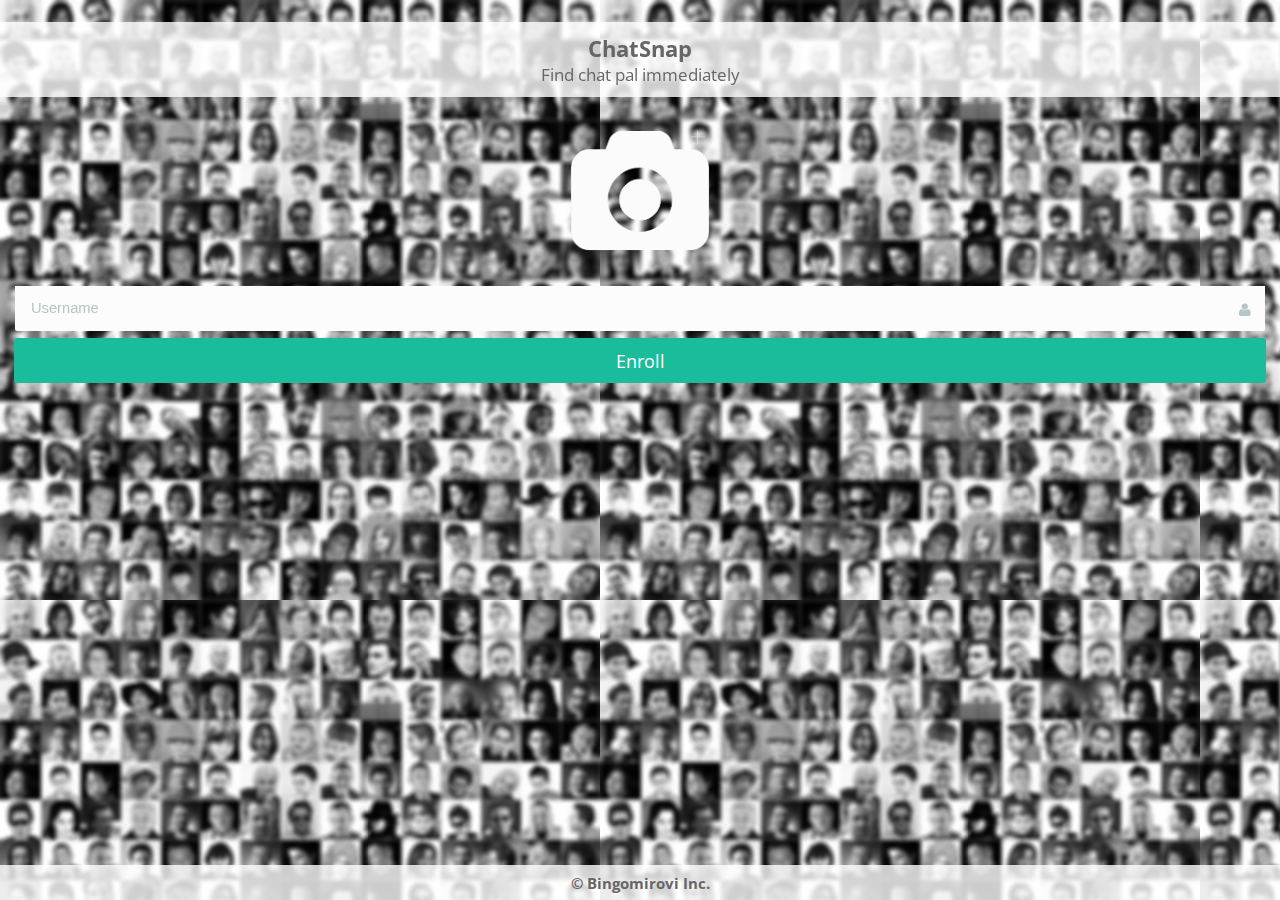
==== PhotoChatRoll/index.html @ da9abb44 "Clean up" ====
<!DOCTYPE html>
<html>

<head>
    <title></title>
    <meta charset="utf-8" />
    <script src="cordova.js"></script>
    <script src="kendo/js/jquery.min.js"></script>
    <!-- ORTC -->
	<script type="text/javascript" src="http://dfdbz2tdq3k01.cloudfront.net/js/2.1.0/ortc.js"></script>
    <script src="kendo/js/kendo.all.min.js"></script>
    <script src="scripts/app/settings.js" type="text/javascript"></script>
    <script src="scripts/lib/everlive.all.min.js"></script>
    <script src="scripts/app/app.js" type="text/javascript"></script>
    <script src="scripts/app/analytics-monitor.js"></script>
    <script src="scripts/app/enroll.js" type="text/javascript"></script>
    <script src="scripts/app/participants.js" type="text/javascript"></script>
    <script src="scripts/app/messages.js" type="text/javascript"></script>
    <script src="scripts/app/camera-upload.js" type="text/javascript"></script>
    <script src="scripts/app/rollette.js" type="text/javascript"></script>

    <script src="scripts/app/jquery.countdown.js" type="text/javascript" charset="utf-8"></script>
    <script src="scripts/lib/jquery.autogrow-min.js" type="text/javascript" charset="utf-8"></script>
   
    <link href="//fonts.googleapis.com/css?family=Open+Sans:400,600,300,700,800" rel="stylesheet" type="text/css" />
    <link rel="stylesheet" href="assets/font-awesome-4.2.0/css/font-awesome.min.css">
    
    <link href="kendo/styles/kendo.common.min.css" rel="stylesheet" />
    <link href="kendo/styles/kendo.flat.min.css" rel="stylesheet" />
    <link href="kendo/styles/kendo.mobile.flat.min.css" rel="stylesheet" />
    
    <link href="styles/main.css" rel="stylesheet" />
</head>

<body id="friendsApp">
    <div data-role="layout" data-id="default">
        <!--View content will render here-->
    </div>
    <!--WELCOME VIEW -->
    <div data-role="view" id="welcome" data-layout="default" class="welcome-scrn form-view" data-model="app.Enroll">
        <div data-role="header"></div>

        <h2 class="app-name center-text">
                ChatSnap <small>Find chat pal immediately</small>
        </h2>
        <form id="login-form">
            <div id="action-area">

                <a><img id="capturePhotoButton" src="styles/images/camera-icon.png"/></a> 

            </div>
            <br />
            <ul data-role="listview" data-style="inset">
                <li class="username">
                    <input type="text" id="username" placeholder="Username" />
                </li>
                 <!--
                <li class="intention">
                    <input data-role="dropdownlist" placeholder="Intention" data-text-field="Intention" data-value-field="IntentionID" data-bind="source:Intentions" />
                </li>
                <li class="distance">
                    <input data-role="dropdownlist" data-text-field="Distance" data-value-field="DistanceID" data-bind="source:Distances" />
                </li>-->
            </ul>
        </form>
        <ol class="group-wrp">
            <li>
                <span id="login" data-role="touch" data-bind="events: { tap: enroll }">
                        <a data-role="button" class="btn btn-login">Enroll</a>
                    </span>
            </li>
            <!--li class="signup">
                <a data-role="button" href="views/signupView.html" class="btn-signup">Don't have an account?</a>
                </li>-->
        </ol>
        <div data-role="footer" class="TradeMark">
            <p>
                &copy; <span data-bind="text: getYear"></span> Bingomirovi Inc.
            </p>
        </div>
    </div>
</body>

</html>
---- PhotoChatRoll/kendo/styles/kendo.common.min.css ----
/*
* Kendo UI v2014.1.624 (http://www.telerik.com/kendo-ui)
* Copyright 2014 Telerik AD. All rights reserved.
*
* Kendo UI commercial licenses may be obtained at
* http://www.telerik.com/purchase/license-agreement/kendo-ui-complete
* If you do not own a commercial license, this file shall be governed by the trial license terms.
*/
.fake{color:red}.k-reset{margin:0;padding:0;border:0;outline:0;text-decoration:none;font-size:100%;list-style:none}.k-floatwrap:after,.k-slider-items:after,.k-grid-toolbar:after{content:"";display:block;clear:both;visibility:hidden;height:0;overflow:hidden}.k-floatwrap,.k-slider-items,.k-grid-toolbar{display:inline-block}.k-floatwrap,.k-slider-items,.k-grid-toolbar{display:block}.k-block,.k-button,.k-header,.k-grid-header,.k-toolbar,.k-grouping-header,.k-tooltip,.k-pager-wrap,.k-tabstrip-items .k-item,.k-link.k-state-hover,.k-textbox,.k-textbox:hover,.k-autocomplete,.k-dropdown-wrap,.k-picker-wrap,.k-numeric-wrap,.k-autocomplete.k-state-hover,.k-dropdown-wrap.k-state-hover,.k-picker-wrap.k-state-hover,.k-numeric-wrap.k-state-hover,.k-draghandle{background-repeat:repeat;background-position:0 center}.k-link:hover{text-decoration:none}.k-state-highlight>.k-link{color:inherit}.k-textbox>input,.k-input[type="text"],.k-input[type="number"],.k-textbox,.k-picker-wrap .k-input,.k-button{font-size:100%;font-family:inherit;border-style:solid;border-width:1px;-webkit-appearance:none}.k-widget,.k-block,.k-inline-block,.k-draghandle{border-style:solid;border-width:1px;-webkit-appearance:none}.k-block,.k-widget{line-height:normal;outline:0}.k-block{padding:2px}.k-button{display:inline-block;margin:0;padding:2px 7px 2px;font-family:inherit;line-height:1.66em;text-align:center;cursor:pointer;text-decoration:none}.k-button[disabled],.k-button.k-state-disabled,.k-state-disabled .k-button,.k-state-disabled .k-button:hover,.k-button.k-state-disabled:hover,.k-state-disabled .k-button:active,.k-button.k-state-disabled:active{cursor:default}.k-ie7 .k-button{line-height:normal}a.k-button{-khtml-user-select:none;-webkit-user-select:none;-moz-user-select:-moz-none;-ms-user-select:none;user-select:none;text-decoration:none}.k-ff input.k-button{padding-bottom:.37em;padding-top:.37em}.k-ie7 .k-button{overflow:visible;margin-right:4px}.k-ie7 a.k-button{line-height:1.6;padding-left:7px;padding-right:7px}.k-ie7 .k-slider a.k-button{height:22px;line-height:22px;padding:0}.k-ie7 .k-button-expand{margin-left:0;margin-right:0}button.k-button::-moz-focus-inner,input.k-button::-moz-focus-inner{padding:0;border:0}a.k-button-expand{display:block}button.k-button-expand,input[type="submit"].k-button-expand,input[type="button"].k-button-expand,input[type="reset"].k-button-expand{width:100%}body .k-button-icon{padding-left:4px;padding-right:4px}.k-ie7 a.k-button-icon{padding-left:5px;padding-right:5px}.k-button-icontext{padding-right:8px;overflow:visible}.k-button-icontext .k-icon,.k-button-icontext .k-image{margin-right:.2rem;margin-left:-0.2rem}.k-ie8 .k-button-icontext .k-icon,.k-ie8 .k-button-icontext .k-image{margin-right:3px;margin-left:-3px}.k-button.k-button-icontext .k-icon,.k-button.k-button-icontext .k-image{vertical-align:text-top}html body .k-button-bare{background:none!important;color:inherit;border-width:0}html body .k-button-bare.k-upload-button:hover{color:inherit}.k-link{cursor:pointer;outline:0;text-decoration:none}.k-grid-header span.k-link{cursor:default}.k-state-disabled,.k-state-disabled .k-link,.k-state-disabled .k-icon,.k-state-disabled .k-button,.k-state-disabled .k-draghandle,.k-state-disabled .k-upload-button input{cursor:default!important;outline:0}@media print{.k-state-disabled,.k-state-disabled .k-input{opacity:1!important}}.k-state-error{border-style:ridge}.k-state-empty{font-style:italic}.k-icon,.k-sprite,.k-button-group .k-tool-icon{display:inline-block;width:16px;height:16px;overflow:hidden;background-repeat:no-repeat;font-size:0;line-height:0;text-align:center;-ms-high-contrast-adjust:none}.k-ie8 .k-icon,.k-ie8 .k-sprite,.k-ie8 .k-button-group .k-tool-icon{vertical-align:middle}:root *>.k-icon,:root *>.k-sprite,:root *>.k-button-group .k-tool-icon{vertical-align:middle}.k-icon,.k-sprite{background-color:transparent}.k-ie7 .k-icon,.k-ie7 .k-sprite{text-indent:0}.k-numerictextbox .k-select .k-link span.k-i-arrow-n{background-position:0 -3px}.k-numerictextbox .k-select .k-link span.k-i-arrow-s{background-position:0 -35px}.k-state-selected .k-i-arrow-n{background-position:-16px 0}.k-link:not(.k-state-disabled):hover>.k-state-selected .k-i-arrow-n,.k-state-hover>.k-state-selected .k-i-arrow-n,.k-state-hover>*>.k-state-selected .k-i-arrow-n,.k-button:hover .k-state-selected .k-i-arrow-n,.k-textbox:hover .k-state-selected .k-i-arrow-n,.k-button:active .k-state-selected .k-i-arrow-n{background-position:-32px 0}.k-numerictextbox .k-link.k-state-selected span.k-i-arrow-n,.k-numerictextbox .k-state-hover .k-link span.k-i-arrow-n{background-position:-16px -3px}.k-state-selected .k-i-arrow-s{background-position:-16px -32px}.k-link:not(.k-state-disabled):hover>.k-state-selected .k-i-arrow-s,.k-state-hover>.k-state-selected .k-i-arrow-s,.k-state-hover>*>.k-state-selected .k-i-arrow-s,.k-button:hover .k-state-selected .k-i-arrow-s,.k-textbox:hover .k-state-selected .k-i-arrow-s,.k-button:active .k-state-selected .k-i-arrow-s{background-position:-32px -32px}.k-numerictextbox .k-link.k-state-selected span.k-i-arrow-s,.k-numerictextbox .k-state-hover .k-link span.k-i-arrow-s{background-position:-16px -35px}.k-grid-header .k-link:hover span.k-i-arrow-n{background-position:0 0}.k-grid-header .k-link:hover span.k-i-arrow-s{background-position:0 -32px}.k-group-indicator .k-link:hover span.k-si-arrow-n{background-position:0 -129px}.k-group-indicator .k-link:hover span.k-si-arrow-s{background-position:0 -159px}.k-group-indicator .k-button:hover span.k-group-delete{background-position:-32px -16px}.k-scheduler .k-scheduler-toolbar .k-nav-current .k-link .k-i-calendar{background-position:-32px -176px}.k-i-arrow-n{background-position:0 0}.k-link:not(.k-state-disabled):hover>.k-i-arrow-n,.k-state-hover>.k-i-arrow-n,.k-state-hover>*>.k-i-arrow-n,.k-button:hover .k-i-arrow-n,.k-textbox:hover .k-i-arrow-n,.k-button:active .k-i-arrow-n{background-position:-16px 0}.k-i-arrow-e{background-position:0 -16px}.k-link:not(.k-state-disabled):hover>.k-i-arrow-e,.k-state-hover>.k-i-arrow-e,.k-state-hover>*>.k-i-arrow-e,.k-button:hover .k-i-arrow-e,.k-textbox:hover .k-i-arrow-e,.k-button:active .k-i-arrow-e{background-position:-16px -16px}.k-rtl .k-i-arrow-w{background-position:0 -16px}.k-rtl .k-link:not(.k-state-disabled):hover>.k-i-arrow-w,.k-rtl .k-state-hover>.k-i-arrow-w,.k-rtl .k-state-hover>*>.k-i-arrow-w,.k-rtl .k-button:hover .k-i-arrow-w,.k-rtl .k-textbox:hover .k-i-arrow-w,.k-rtl .k-button:active .k-i-arrow-w{background-position:-16px -16px}.k-i-arrow-s{background-position:0 -32px}.k-link:not(.k-state-disabled):hover>.k-i-arrow-s,.k-state-hover>.k-i-arrow-s,.k-state-hover>*>.k-i-arrow-s,.k-button:hover .k-i-arrow-s,.k-textbox:hover .k-i-arrow-s,.k-button:active .k-i-arrow-s{background-position:-16px -32px}.k-i-arrow-w{background-position:0 -48px}.k-link:not(.k-state-disabled):hover>.k-i-arrow-w,.k-state-hover>.k-i-arrow-w,.k-state-hover>*>.k-i-arrow-w,.k-button:hover .k-i-arrow-w,.k-textbox:hover .k-i-arrow-w,.k-button:active .k-i-arrow-w{background-position:-16px -48px}.k-rtl .k-i-arrow-e{background-position:0 -48px}.k-rtl .k-link:not(.k-state-disabled):hover>.k-i-arrow-e,.k-rtl .k-state-hover>.k-i-arrow-e,.k-rtl .k-state-hover>*>.k-i-arrow-e,.k-rtl .k-button:hover .k-i-arrow-e,.k-rtl .k-textbox:hover .k-i-arrow-e,.k-rtl .k-button:active .k-i-arrow-e{background-position:-16px -48px}.k-i-seek-n{background-position:0 -64px}.k-link:not(.k-state-disabled):hover>.k-i-seek-n,.k-state-hover>.k-i-seek-n,.k-state-hover>*>.k-i-seek-n,.k-button:hover .k-i-seek-n,.k-textbox:hover .k-i-seek-n,.k-button:active .k-i-seek-n{background-position:-16px -64px}.k-i-seek-e{background-position:0 -80px}.k-link:not(.k-state-disabled):hover>.k-i-seek-e,.k-state-hover>.k-i-seek-e,.k-state-hover>*>.k-i-seek-e,.k-button:hover .k-i-seek-e,.k-textbox:hover .k-i-seek-e,.k-button:active .k-i-seek-e{background-position:-16px -80px}.k-rtl .k-i-seek-w{background-position:0 -80px}.k-rtl .k-link:not(.k-state-disabled):hover>.k-i-seek-w,.k-rtl .k-state-hover>.k-i-seek-w,.k-rtl .k-state-hover>*>.k-i-seek-w,.k-rtl .k-button:hover .k-i-seek-w,.k-rtl .k-textbox:hover .k-i-seek-w,.k-rtl .k-button:active .k-i-seek-w{background-position:-16px -80px}.k-i-seek-s{background-position:0 -96px}.k-link:not(.k-state-disabled):hover>.k-i-seek-s,.k-state-hover>.k-i-seek-s,.k-state-hover>*>.k-i-seek-s,.k-button:hover .k-i-seek-s,.k-textbox:hover .k-i-seek-s,.k-button:active .k-i-seek-s{background-position:-16px -96px}.k-i-seek-w{background-position:0 -112px}.k-link:not(.k-state-disabled):hover>.k-i-seek-w,.k-state-hover>.k-i-seek-w,.k-state-hover>*>.k-i-seek-w,.k-button:hover .k-i-seek-w,.k-textbox:hover .k-i-seek-w,.k-button:active .k-i-seek-w{background-position:-16px -112px}.k-rtl .k-i-seek-e{background-position:0 -112px}.k-rtl .k-link:not(.k-state-disabled):hover>.k-i-seek-e,.k-rtl .k-state-hover>.k-i-seek-e,.k-rtl .k-state-hover>*>.k-i-seek-e,.k-rtl .k-button:hover .k-i-seek-e,.k-rtl .k-textbox:hover .k-i-seek-e,.k-rtl .k-button:active .k-i-seek-e{background-position:-16px -112px}.k-si-arrow-n{background-position:0 -129px}.k-link:not(.k-state-disabled):hover>.k-si-arrow-n,.k-state-hover>.k-si-arrow-n,.k-state-hover>*>.k-si-arrow-n,.k-button:hover .k-si-arrow-n,.k-textbox:hover .k-si-arrow-n,.k-button:active .k-si-arrow-n{background-position:-16px -129px}.k-si-arrow-e{background-position:0 -144px}.k-link:not(.k-state-disabled):hover>.k-si-arrow-e,.k-state-hover>.k-si-arrow-e,.k-state-hover>*>.k-si-arrow-e,.k-button:hover .k-si-arrow-e,.k-textbox:hover .k-si-arrow-e,.k-button:active .k-si-arrow-e{background-position:-16px -144px}.k-si-arrow-s{background-position:0 -159px}.k-link:not(.k-state-disabled):hover>.k-si-arrow-s,.k-state-hover>.k-si-arrow-s,.k-state-hover>*>.k-si-arrow-s,.k-button:hover .k-si-arrow-s,.k-textbox:hover .k-si-arrow-s,.k-button:active .k-si-arrow-s{background-position:-16px -159px}.k-si-arrow-w{background-position:0 -176px}.k-link:not(.k-state-disabled):hover>.k-si-arrow-w,.k-state-hover>.k-si-arrow-w,.k-state-hover>*>.k-si-arrow-w,.k-button:hover .k-si-arrow-w,.k-textbox:hover .k-si-arrow-w,.k-button:active .k-si-arrow-w{background-position:-16px -176px}.k-i-arrowhead-n{background-position:0 -256px}.k-link:not(.k-state-disabled):hover>.k-i-arrowhead-n,.k-state-hover>.k-i-arrowhead-n,.k-state-hover>*>.k-i-arrowhead-n,.k-button:hover .k-i-arrowhead-n,.k-textbox:hover .k-i-arrowhead-n,.k-button:active .k-i-arrowhead-n{background-position:-16px -256px}.k-i-arrowhead-e{background-position:0 -272px}.k-link:not(.k-state-disabled):hover>.k-i-arrowhead-e,.k-state-hover>.k-i-arrowhead-e,.k-state-hover>*>.k-i-arrowhead-e,.k-button:hover .k-i-arrowhead-e,.k-textbox:hover .k-i-arrowhead-e,.k-button:active .k-i-arrowhead-e{background-position:-16px -272px}.k-i-arrowhead-s{background-position:0 -288px}.k-link:not(.k-state-disabled):hover>.k-i-arrowhead-s,.k-state-hover>.k-i-arrowhead-s,.k-state-hover>*>.k-i-arrowhead-s,.k-button:hover .k-i-arrowhead-s,.k-textbox:hover .k-i-arrowhead-s,.k-button:active .k-i-arrowhead-s{background-position:-16px -288px}.k-i-arrowhead-w{background-position:0 -304px}.k-link:not(.k-state-disabled):hover>.k-i-arrowhead-w,.k-state-hover>.k-i-arrowhead-w,.k-state-hover>*>.k-i-arrowhead-w,.k-button:hover .k-i-arrowhead-w,.k-textbox:hover .k-i-arrowhead-w,.k-button:active .k-i-arrowhead-w{background-position:-16px -304px}.k-i-expand,.k-plus,.k-plus-disabled{background-position:0 -192px}.k-link:not(.k-state-disabled):hover>.k-i-expand,.k-link:not(.k-state-disabled):hover>.k-plus,.k-link:not(.k-state-disabled):hover>.k-plus-disabled,.k-state-hover>.k-i-expand,.k-state-hover>.k-plus,.k-state-hover>.k-plus-disabled,.k-state-hover>*>.k-i-expand,.k-state-hover>*>.k-plus,.k-state-hover>*>.k-plus-disabled,.k-button:hover .k-i-expand,.k-button:hover .k-plus,.k-button:hover .k-plus-disabled,.k-textbox:hover .k-i-expand,.k-textbox:hover .k-plus,.k-textbox:hover .k-plus-disabled,.k-button:active .k-i-expand,.k-button:active .k-plus,.k-button:active .k-plus-disabled{background-position:-16px -192px}.k-i-expand-w,.k-rtl .k-i-expand,.k-rtl .k-plus,.k-rtl .k-plus-disabled{background-position:0 -208px}.k-link:not(.k-state-disabled):hover>.k-i-expand-w,.k-link:not(.k-state-disabled):hover>.k-rtl .k-i-expand,.k-link:not(.k-state-disabled):hover>.k-rtl .k-plus,.k-link:not(.k-state-disabled):hover>.k-rtl .k-plus-disabled,.k-state-hover>.k-i-expand-w,.k-state-hover>.k-rtl .k-i-expand,.k-state-hover>.k-rtl .k-plus,.k-state-hover>.k-rtl .k-plus-disabled,.k-state-hover>*>.k-i-expand-w,.k-state-hover>*>.k-rtl .k-i-expand,.k-state-hover>*>.k-rtl .k-plus,.k-state-hover>*>.k-rtl .k-plus-disabled,.k-button:hover .k-i-expand-w,.k-button:hover .k-rtl .k-i-expand,.k-button:hover .k-rtl .k-plus,.k-button:hover .k-rtl .k-plus-disabled,.k-textbox:hover .k-i-expand-w,.k-textbox:hover .k-rtl .k-i-expand,.k-textbox:hover .k-rtl .k-plus,.k-textbox:hover .k-rtl .k-plus-disabled,.k-button:active .k-i-expand-w,.k-button:active .k-rtl .k-i-expand,.k-button:active .k-rtl .k-plus,.k-button:active .k-rtl .k-plus-disabled{background-position:-16px -208px}.k-i-collapse,.k-minus,.k-minus-disabled{background-position:0 -224px}.k-link:not(.k-state-disabled):hover>.k-i-collapse,.k-link:not(.k-state-disabled):hover>.k-minus,.k-link:not(.k-state-disabled):hover>.k-minus-disabled,.k-state-hover>.k-i-collapse,.k-state-hover>.k-minus,.k-state-hover>.k-minus-disabled,.k-state-hover>*>.k-i-collapse,.k-state-hover>*>.k-minus,.k-state-hover>*>.k-minus-disabled,.k-button:hover .k-i-collapse,.k-button:hover .k-minus,.k-button:hover .k-minus-disabled,.k-textbox:hover .k-i-collapse,.k-textbox:hover .k-minus,.k-textbox:hover .k-minus-disabled,.k-button:active .k-i-collapse,.k-button:active .k-minus,.k-button:active .k-minus-disabled{background-position:-16px -224px}.k-i-collapse-w,.k-rtl .k-i-collapse,.k-rtl .k-minus,.k-rtl .k-minus-disabled{background-position:0 -240px}.k-link:not(.k-state-disabled):hover>.k-i-collapse-w,.k-link:not(.k-state-disabled):hover>.k-rtl .k-i-collapse,.k-link:not(.k-state-disabled):hover>.k-rtl .k-minus,.k-link:not(.k-state-disabled):hover>.k-rtl .k-minus-disabled,.k-state-hover>.k-i-collapse-w,.k-state-hover>.k-rtl .k-i-collapse,.k-state-hover>.k-rtl .k-minus,.k-state-hover>.k-rtl .k-minus-disabled,.k-state-hover>*>.k-i-collapse-w,.k-state-hover>*>.k-rtl .k-i-collapse,.k-state-hover>*>.k-rtl .k-minus,.k-state-hover>*>.k-rtl .k-minus-disabled,.k-button:hover .k-i-collapse-w,.k-button:hover .k-rtl .k-i-collapse,.k-button:hover .k-rtl .k-minus,.k-button:hover .k-rtl .k-minus-disabled,.k-textbox:hover .k-i-collapse-w,.k-textbox:hover .k-rtl .k-i-collapse,.k-textbox:hover .k-rtl .k-minus,.k-textbox:hover .k-rtl .k-minus-disabled,.k-button:active .k-i-collapse-w,.k-button:active .k-rtl .k-i-collapse,.k-button:active .k-rtl .k-minus,.k-button:active .k-rtl .k-minus-disabled{background-position:-16px -240px}.k-i-pencil,.k-edit{background-position:-32px 0}.k-link:not(.k-state-disabled):hover>.k-i-pencil,.k-link:not(.k-state-disabled):hover>.k-edit,.k-state-hover>.k-i-pencil,.k-state-hover>.k-edit,.k-state-hover>*>.k-i-pencil,.k-state-hover>*>.k-edit,.k-button:hover .k-i-pencil,.k-button:hover .k-edit,.k-textbox:hover .k-i-pencil,.k-textbox:hover .k-edit,.k-button:active .k-i-pencil,.k-button:active .k-edit{background-position:-48px 0}.k-i-close,.k-delete,.k-group-delete{background-position:-32px -16px}.k-link:not(.k-state-disabled):hover>.k-i-close,.k-link:not(.k-state-disabled):hover>.k-delete,.k-link:not(.k-state-disabled):hover>.k-group-delete,.k-state-hover>.k-i-close,.k-state-hover>.k-delete,.k-state-hover>.k-group-delete,.k-state-hover>*>.k-i-close,.k-state-hover>*>.k-delete,.k-state-hover>*>.k-group-delete,.k-button:hover .k-i-close,.k-button:hover .k-delete,.k-button:hover .k-group-delete,.k-textbox:hover .k-i-close,.k-textbox:hover .k-delete,.k-textbox:hover .k-group-delete,.k-button:active .k-i-close,.k-button:active .k-delete,.k-button:active .k-group-delete{background-position:-48px -16px}.k-si-close{background-position:-160px -80px}.k-link:not(.k-state-disabled):hover>.k-si-close,.k-state-hover>.k-si-close,.k-state-hover>*>.k-si-close,.k-button:hover .k-si-close,.k-textbox:hover .k-si-close,.k-button:active .k-si-close{background-position:-176px -80px}.k-multiselect .k-delete{background-position:-160px -80px}.k-multiselect .k-state-hover .k-delete{background-position:-176px -80px}.k-i-tick,.k-insert,.k-update{background-position:-32px -32px}.k-link:not(.k-state-disabled):hover>.k-i-tick,.k-link:not(.k-state-disabled):hover>.k-insert,.k-link:not(.k-state-disabled):hover>.k-update,.k-state-hover>.k-i-tick,.k-state-hover>.k-insert,.k-state-hover>.k-update,.k-state-hover>*>.k-i-tick,.k-state-hover>*>.k-insert,.k-state-hover>*>.k-update,.k-button:hover .k-i-tick,.k-button:hover .k-insert,.k-button:hover .k-update,.k-textbox:hover .k-i-tick,.k-textbox:hover .k-insert,.k-textbox:hover .k-update,.k-button:active .k-i-tick,.k-button:active .k-insert,.k-button:active .k-update{background-position:-48px -32px}.k-check:checked,.k-mobile-list .k-edit-field [type=checkbox],.k-mobile-list .k-edit-field [type=radio]{background-position:-32px -32px}.k-link:not(.k-state-disabled):hover>.k-check:checked,.k-link:not(.k-state-disabled):hover>.k-mobile-list .k-edit-field [type=checkbox],.k-link:not(.k-state-disabled):hover>.k-mobile-list .k-edit-field [type=radio],.k-state-hover>.k-check:checked,.k-state-hover>.k-mobile-list .k-edit-field [type=checkbox],.k-state-hover>.k-mobile-list .k-edit-field [type=radio],.k-state-hover>*>.k-check:checked,.k-state-hover>*>.k-mobile-list .k-edit-field [type=checkbox],.k-state-hover>*>.k-mobile-list .k-edit-field [type=radio],.k-button:hover .k-check:checked,.k-button:hover .k-mobile-list .k-edit-field [type=checkbox],.k-button:hover .k-mobile-list .k-edit-field [type=radio],.k-textbox:hover .k-check:checked,.k-textbox:hover .k-mobile-list .k-edit-field [type=checkbox],.k-textbox:hover .k-mobile-list .k-edit-field [type=radio],.k-button:active .k-check:checked,.k-button:active .k-mobile-list .k-edit-field [type=checkbox],.k-button:active .k-mobile-list .k-edit-field [type=radio]{background-position:-48px -32px}.k-i-cancel,.k-cancel,.k-denied{background-position:-32px -48px}.k-link:not(.k-state-disabled):hover>.k-i-cancel,.k-link:not(.k-state-disabled):hover>.k-cancel,.k-link:not(.k-state-disabled):hover>.k-denied,.k-state-hover>.k-i-cancel,.k-state-hover>.k-cancel,.k-state-hover>.k-denied,.k-state-hover>*>.k-i-cancel,.k-state-hover>*>.k-cancel,.k-state-hover>*>.k-denied,.k-button:hover .k-i-cancel,.k-button:hover .k-cancel,.k-button:hover .k-denied,.k-textbox:hover .k-i-cancel,.k-textbox:hover .k-cancel,.k-textbox:hover .k-denied,.k-button:active .k-i-cancel,.k-button:active .k-cancel,.k-button:active .k-denied{background-position:-48px -48px}.k-i-plus,.k-add{background-position:-32px -64px}.k-link:not(.k-state-disabled):hover>.k-i-plus,.k-link:not(.k-state-disabled):hover>.k-add,.k-state-hover>.k-i-plus,.k-state-hover>.k-add,.k-state-hover>*>.k-i-plus,.k-state-hover>*>.k-add,.k-button:hover .k-i-plus,.k-button:hover .k-add,.k-textbox:hover .k-i-plus,.k-textbox:hover .k-add,.k-button:active .k-i-plus,.k-button:active .k-add{background-position:-48px -64px}.k-i-funnel,.k-filter{background-position:-32px -80px}.k-link:not(.k-state-disabled):hover>.k-i-funnel,.k-link:not(.k-state-disabled):hover>.k-filter,.k-state-hover>.k-i-funnel,.k-state-hover>.k-filter,.k-state-hover>*>.k-i-funnel,.k-state-hover>*>.k-filter,.k-button:hover .k-i-funnel,.k-button:hover .k-filter,.k-textbox:hover .k-i-funnel,.k-textbox:hover .k-filter,.k-button:active .k-i-funnel,.k-button:active .k-filter{background-position:-48px -80px}.k-i-funnel-clear,.k-clear-filter{background-position:-32px -96px}.k-link:not(.k-state-disabled):hover>.k-i-funnel-clear,.k-link:not(.k-state-disabled):hover>.k-clear-filter,.k-state-hover>.k-i-funnel-clear,.k-state-hover>.k-clear-filter,.k-state-hover>*>.k-i-funnel-clear,.k-state-hover>*>.k-clear-filter,.k-button:hover .k-i-funnel-clear,.k-button:hover .k-clear-filter,.k-textbox:hover .k-i-funnel-clear,.k-textbox:hover .k-clear-filter,.k-button:active .k-i-funnel-clear,.k-button:active .k-clear-filter{background-position:-48px -96px}.k-i-lock{background-position:-64px 0}.k-link:not(.k-state-disabled):hover>.k-i-lock,.k-state-hover>.k-i-lock,.k-state-hover>*>.k-i-lock,.k-button:hover .k-i-lock,.k-textbox:hover .k-i-lock,.k-button:active .k-i-lock{background-position:-80px 0}.k-i-unlock{background-position:-64px -16px}.k-link:not(.k-state-disabled):hover>.k-i-unlock,.k-state-hover>.k-i-unlock,.k-state-hover>*>.k-i-unlock,.k-button:hover .k-i-unlock,.k-textbox:hover .k-i-unlock,.k-button:active .k-i-unlock{background-position:-80px -16px}.k-i-refresh{background-position:-32px -112px}.k-link:not(.k-state-disabled):hover>.k-i-refresh,.k-state-hover>.k-i-refresh,.k-state-hover>*>.k-i-refresh,.k-button:hover .k-i-refresh,.k-textbox:hover .k-i-refresh,.k-button:active .k-i-refresh{background-position:-48px -112px}.k-i-exception{background-position:-160px -304px}.k-link:not(.k-state-disabled):hover>.k-i-exception,.k-state-hover>.k-i-exception,.k-state-hover>*>.k-i-exception,.k-button:hover .k-i-exception,.k-textbox:hover .k-i-exception,.k-button:active .k-i-exception{background-position:-176px -304px}.k-i-restore{background-position:-32px -128px}.k-link:not(.k-state-disabled):hover>.k-i-restore,.k-state-hover>.k-i-restore,.k-state-hover>*>.k-i-restore,.k-button:hover .k-i-restore,.k-textbox:hover .k-i-restore,.k-button:active .k-i-restore{background-position:-48px -128px}.k-i-maximize{background-position:-32px -144px}.k-link:not(.k-state-disabled):hover>.k-i-maximize,.k-state-hover>.k-i-maximize,.k-state-hover>*>.k-i-maximize,.k-button:hover .k-i-maximize,.k-textbox:hover .k-i-maximize,.k-button:active .k-i-maximize{background-position:-48px -144px}.k-i-minimize{background-position:-64px -288px}.k-link:not(.k-state-disabled):hover>.k-i-minimize,.k-state-hover>.k-i-minimize,.k-state-hover>*>.k-i-minimize,.k-button:hover .k-i-minimize,.k-textbox:hover .k-i-minimize,.k-button:active .k-i-minimize{background-position:-80px -288px}.k-i-pin{background-position:-160px -256px}.k-link:not(.k-state-disabled):hover>.k-i-pin,.k-state-hover>.k-i-pin,.k-state-hover>*>.k-i-pin,.k-button:hover .k-i-pin,.k-textbox:hover .k-i-pin,.k-button:active .k-i-pin{background-position:-176px -256px}.k-i-unpin{background-position:-160px -272px}.k-link:not(.k-state-disabled):hover>.k-i-unpin,.k-state-hover>.k-i-unpin,.k-state-hover>*>.k-i-unpin,.k-button:hover .k-i-unpin,.k-textbox:hover .k-i-unpin,.k-button:active .k-i-unpin{background-position:-176px -272px}.k-resize-se{background-position:-32px -160px}.k-link:not(.k-state-disabled):hover>.k-resize-se,.k-state-hover>.k-resize-se,.k-state-hover>*>.k-resize-se,.k-button:hover .k-resize-se,.k-textbox:hover .k-resize-se,.k-button:active .k-resize-se{background-position:-48px -160px}.k-i-calendar{background-position:-32px -176px}.k-link:not(.k-state-disabled):hover>.k-i-calendar,.k-state-hover>.k-i-calendar,.k-state-hover>*>.k-i-calendar,.k-button:hover .k-i-calendar,.k-textbox:hover .k-i-calendar,.k-button:active .k-i-calendar{background-position:-48px -176px}.k-i-clock{background-position:-32px -192px}.k-link:not(.k-state-disabled):hover>.k-i-clock,.k-state-hover>.k-i-clock,.k-state-hover>*>.k-i-clock,.k-button:hover .k-i-clock,.k-textbox:hover .k-i-clock,.k-button:active .k-i-clock{background-position:-48px -192px}.k-si-plus{background-position:-32px -208px}.k-link:not(.k-state-disabled):hover>.k-si-plus,.k-state-hover>.k-si-plus,.k-state-hover>*>.k-si-plus,.k-button:hover .k-si-plus,.k-textbox:hover .k-si-plus,.k-button:active .k-si-plus{background-position:-48px -208px}.k-si-minus{background-position:-32px -224px}.k-link:not(.k-state-disabled):hover>.k-si-minus,.k-state-hover>.k-si-minus,.k-state-hover>*>.k-si-minus,.k-button:hover .k-si-minus,.k-textbox:hover .k-si-minus,.k-button:active .k-si-minus{background-position:-48px -224px}.k-i-search{background-position:-32px -240px}.k-link:not(.k-state-disabled):hover>.k-i-search,.k-state-hover>.k-i-search,.k-state-hover>*>.k-i-search,.k-button:hover .k-i-search,.k-textbox:hover .k-i-search,.k-button:active .k-i-search{background-position:-48px -240px}.k-i-custom{background-position:-115px -113px}.k-link:not(.k-state-disabled):hover>.k-i-custom,.k-state-hover>.k-i-custom,.k-state-hover>*>.k-i-custom,.k-button:hover .k-i-custom,.k-textbox:hover .k-i-custom,.k-button:active .k-i-custom{background-position:-141px -113px}.k-editor .k-i-custom{background-position:-111px -109px}.k-viewHtml{background-position:-288px -120px}.k-i-insert-n,.k-insert-top{background-position:-160px -32px}.k-link:not(.k-state-disabled):hover>.k-i-insert-n,.k-link:not(.k-state-disabled):hover>.k-insert-top,.k-state-hover>.k-i-insert-n,.k-state-hover>.k-insert-top,.k-state-hover>*>.k-i-insert-n,.k-state-hover>*>.k-insert-top,.k-button:hover .k-i-insert-n,.k-button:hover .k-insert-top,.k-textbox:hover .k-i-insert-n,.k-textbox:hover .k-insert-top,.k-button:active .k-i-insert-n,.k-button:active .k-insert-top{background-position:-176px -32px}.k-i-insert-m,.k-insert-middle{background-position:-160px -48px}.k-link:not(.k-state-disabled):hover>.k-i-insert-m,.k-link:not(.k-state-disabled):hover>.k-insert-middle,.k-state-hover>.k-i-insert-m,.k-state-hover>.k-insert-middle,.k-state-hover>*>.k-i-insert-m,.k-state-hover>*>.k-insert-middle,.k-button:hover .k-i-insert-m,.k-button:hover .k-insert-middle,.k-textbox:hover .k-i-insert-m,.k-textbox:hover .k-insert-middle,.k-button:active .k-i-insert-m,.k-button:active .k-insert-middle{background-position:-176px -48px}.k-i-insert-s,.k-insert-bottom{background-position:-160px -64px}.k-link:not(.k-state-disabled):hover>.k-i-insert-s,.k-link:not(.k-state-disabled):hover>.k-insert-bottom,.k-state-hover>.k-i-insert-s,.k-state-hover>.k-insert-bottom,.k-state-hover>*>.k-i-insert-s,.k-state-hover>*>.k-insert-bottom,.k-button:hover .k-i-insert-s,.k-button:hover .k-insert-bottom,.k-textbox:hover .k-i-insert-s,.k-textbox:hover .k-insert-bottom,.k-button:active .k-i-insert-s,.k-button:active .k-insert-bottom{background-position:-176px -64px}.k-drop-hint{background-position:0 -326px}.k-i-note,.k-warning{background-position:-160px -240px}.k-link:not(.k-state-disabled):hover>.k-i-note,.k-link:not(.k-state-disabled):hover>.k-warning,.k-state-hover>.k-i-note,.k-state-hover>.k-warning,.k-state-hover>*>.k-i-note,.k-state-hover>*>.k-warning,.k-button:hover .k-i-note,.k-button:hover .k-warning,.k-textbox:hover .k-i-note,.k-textbox:hover .k-warning,.k-button:active .k-i-note,.k-button:active .k-warning{background-position:-176px -240px}.k-i-sort-asc{background-position:-112px -240px}.k-link:not(.k-state-disabled):hover>.k-i-sort-asc,.k-state-hover>.k-i-sort-asc,.k-state-hover>*>.k-i-sort-asc,.k-button:hover .k-i-sort-asc,.k-textbox:hover .k-i-sort-asc,.k-button:active .k-i-sort-asc{background-position:-128px -240px}.k-i-sort-desc{background-position:-112px -256px}.k-link:not(.k-state-disabled):hover>.k-i-sort-desc,.k-state-hover>.k-i-sort-desc,.k-state-hover>*>.k-i-sort-desc,.k-button:hover .k-i-sort-desc,.k-textbox:hover .k-i-sort-desc,.k-button:active .k-i-sort-desc{background-position:-128px -256px}.k-i-group{background-position:-112px -272px}.k-link:not(.k-state-disabled):hover>.k-i-group,.k-state-hover>.k-i-group,.k-state-hover>*>.k-i-group,.k-button:hover .k-i-group,.k-textbox:hover .k-i-group,.k-button:active .k-i-group{background-position:-128px -272px}.k-i-ungroup{background-position:-112px -288px}.k-link:not(.k-state-disabled):hover>.k-i-ungroup,.k-state-hover>.k-i-ungroup,.k-state-hover>*>.k-i-ungroup,.k-button:hover .k-i-ungroup,.k-textbox:hover .k-i-ungroup,.k-button:active .k-i-ungroup{background-position:-128px -288px}.k-i-columns{background-position:-112px -304px}.k-link:not(.k-state-disabled):hover>.k-i-columns,.k-state-hover>.k-i-columns,.k-state-hover>*>.k-i-columns,.k-button:hover .k-i-columns,.k-textbox:hover .k-i-columns,.k-button:active .k-i-columns{background-position:-128px -304px}.k-file{background-position:0 0}.k-link:not(.k-state-disabled):hover>.k-file,.k-state-hover>.k-file,.k-state-hover>*>.k-file,.k-button:hover .k-file,.k-textbox:hover .k-file,.k-button:active .k-file{background-position:-16px 0}.k-i-folder-add,.k-addfolder{background-position:-32px -272px}.k-link:not(.k-state-disabled):hover>.k-i-folder-add,.k-link:not(.k-state-disabled):hover>.k-addfolder,.k-state-hover>.k-i-folder-add,.k-state-hover>.k-addfolder,.k-state-hover>*>.k-i-folder-add,.k-state-hover>*>.k-addfolder,.k-button:hover .k-i-folder-add,.k-button:hover .k-addfolder,.k-textbox:hover .k-i-folder-add,.k-textbox:hover .k-addfolder,.k-button:active .k-i-folder-add,.k-button:active .k-addfolder{background-position:-48px -272px}.k-i-folder-up,.k-goup{background-position:-32px -288px}.k-link:not(.k-state-disabled):hover>.k-i-folder-up,.k-link:not(.k-state-disabled):hover>.k-goup,.k-state-hover>.k-i-folder-up,.k-state-hover>.k-goup,.k-state-hover>*>.k-i-folder-up,.k-state-hover>*>.k-goup,.k-button:hover .k-i-folder-up,.k-button:hover .k-goup,.k-textbox:hover .k-i-folder-up,.k-textbox:hover .k-goup,.k-button:active .k-i-folder-up,.k-button:active .k-goup{background-position:-48px -288px}.k-file>.k-icon{background-position:-115px -91px}.k-image{border:0}html .k-success-colored{color:#507f50;border-color:#d0dfd0;background-color:#f0fff0}html .k-info-colored{color:#50607f;border-color:#d0d9df;background-color:#f0f9ff}html .k-error-colored{color:#7f5050;border-color:#dfd0d0;background-color:#fff0f0}.k-inline-block{padding:0 2px}.k-loading,.k-loading-image{background-color:transparent;background-repeat:no-repeat;background-position:center center}.k-loading-mask,.k-loading-image,.k-loading-text{position:absolute}.k-loading-text{text-indent:-4000px;text-align:center}.k-loading-image,.k-loading-color{width:100%;height:100%}.k-loading-image{top:0;left:0;z-index:2}.k-loading-color{filter:alpha(opacity=30);opacity:.3}.k-content-frame{border:0;width:100%;height:100%}.k-pane>.k-splitter-overlay{filter:alpha(opacity=0);opacity:0;position:absolute}.k-drag-clue{position:absolute;z-index:10003;border-style:solid;border-width:1px;font-size:.9em;padding:.2em .4em;white-space:nowrap;cursor:default}.k-drag-status{margin-top:-3px;margin-right:4px;vertical-align:middle}.k-reorder-cue{position:absolute;width:1px;overflow:visible}.k-reorder-cue .k-icon{position:absolute;left:-4px;width:8px;height:4px}.k-reorder-cue .k-i-arrow-s{top:-4px;background-position:-4px -166px}.k-reorder-cue .k-i-arrow-n{bottom:-4px;background-position:-4px -134px}.k-scrollbar{position:absolute;overflow:scroll}.k-scrollbar-vertical{top:0;right:0;width:17px;height:100%;overflow-x:hidden}.k-touch-scrollbar{display:none;position:absolute;z-index:200000;height:8px;width:8px;border:1px solid #8a8a8a;background-color:#858585}@media only screen and (-webkit-min-device-pixel-ratio:2){body .k-touch-scrollbar{height:12px;width:12px;border-radius:7px}}.k-virtual-scrollable-wrap{overflow-x:auto}.k-animation-container,.k-widget,.k-widget *,.k-animation-container *,.k-widget *:before,.k-animation-container *:after,.k-block .k-header,.k-list-container{-webkit-box-sizing:content-box;-moz-box-sizing:content-box;box-sizing:content-box}.k-button,.k-textbox,.k-autocomplete,div.k-window-content,.k-tabstrip>.k-content>.km-scroll-container,.k-block,.k-edit-cell .k-widget,.k-grid-edit-row .k-widget,.k-grid-edit-row .text-box,.km-actionsheet>li,.km-shim{-webkit-box-sizing:border-box;-moz-box-sizing:border-box;box-sizing:border-box}.input-group .form-control{-webkit-box-sizing:border-box;-moz-box-sizing:border-box;box-sizing:border-box}a.k-button:hover{text-decoration:none}.k-widget,.k-widget *{-moz-background-clip:border-box;-webkit-background-clip:border-box;background-clip:border-box}.k-edit-form{margin:0;padding:0}.k-window>div.k-popup-edit-form{padding:1em 0}.k-grid-edit-row .k-edit-form td{border-bottom-width:0}.k-edit-form-container{position:relative;width:400px}.k-edit-label,.k-edit-form-container .editor-label{float:left;clear:both;width:30%;padding:.4em 0 1em;margin-left:2%;text-align:right}.k-edit-field,.k-edit-form-container .editor-field{float:right;clear:right;width:60%;margin-right:2%;padding:0 0 .6em}.k-edit-field>input[type="checkbox"],.k-edit-field>input[type="radio"]{margin-top:.4em}.k-edit-form-container .k-button{margin:0 .16em}.k-edit-field>input[type="checkbox"]:first-child,.k-edit-field>input[type="radio"]:first-child,.k-edit-field>label:first-child>input[type="checkbox"],.k-edit-field>.k-button:first-child{margin-left:0}.k-edit-form-container .k-edit-buttons{clear:both;text-align:right;border-width:1px 0 0;border-style:solid;position:relative;bottom:-1em;padding:.6em}div.k-window{display:inline-block;position:absolute;z-index:10001;border-style:solid;border-width:1px;padding-top:2em}.k-block>.k-header,.k-window-titlebar{position:absolute;width:100%;height:1.1em;border-bottom-style:solid;border-bottom-width:1px;margin-top:-2em;padding:.4em 0;font-size:1.2em;white-space:nowrap;min-height:16px}.k-block>.k-header{position:relative;margin:-2px 0 10px -2px;padding:.3em 2px}.k-window-title{position:absolute;left:.44em;right:.44em;overflow:hidden;cursor:default;text-overflow:ellipsis}.k-window-title .k-image{margin:0 5px 0 0;vertical-align:middle}div.k-window-titleless{padding-top:0}div.k-window-content{position:relative;height:100%;padding:.58em;overflow:auto;outline:0}div.k-window-iframecontent{padding:0;overflow:visible}.k-window-content>.km-scroll-container{height:100%}.k-ie7 .k-window{padding-bottom:1.16em}.k-window-titlebar .k-window-actions{position:absolute;top:0;right:.3em;padding-top:.3em;white-space:nowrap}.k-window-titlebar .k-window-action{display:inline-block;width:16px;height:16px;padding:2px;text-decoration:none;vertical-align:middle;opacity:.7}.k-window-titlebar .k-state-hover{border-style:solid;border-width:1px;padding:1px;opacity:1}.k-window-action .k-icon{margin:0;vertical-align:top}.k-window .k-resize-handle{position:absolute;z-index:1;background-color:#fff;font-size:0;line-height:6px;filter:alpha(opacity=0);opacity:0;zoom:1}.k-resize-n{top:-3px;left:0;width:100%;height:6px;cursor:n-resize}.k-resize-e{top:0;right:-3px;width:6px;height:100%;cursor:e-resize}.k-resize-s{bottom:-3px;left:0;width:100%;height:6px;cursor:s-resize}.k-resize-w{top:0;left:-3px;width:6px;height:100%;cursor:w-resize}.k-resize-se{bottom:-3px;right:-3px;width:16px;height:16px;cursor:se-resize}.k-resize-sw{bottom:-3px;left:-3px;width:6px;height:6px;cursor:sw-resize}.k-resize-ne{top:-3px;right:-3px;width:6px;height:6px;cursor:ne-resize}.k-resize-nw{top:-3px;left:-3px;width:6px;height:6px;cursor:nw-resize}.k-overlay{position:fixed;top:0;left:0;z-index:10001;width:100%;height:100%;background-color:#000;filter:alpha(opacity=50);opacity:.5}.k-window .k-overlay{position:absolute;width:100%;height:100%;background-color:#fff;filter:alpha(opacity=0);opacity:0}.k-tabstrip{margin:0;padding:0;zoom:1}.k-tabstrip .k-tabstrip-items{padding:.3em .3em 0}.k-tabstrip-items .k-item,.k-panelbar .k-tabstrip-items .k-item{list-style-type:none;display:inline-block;position:relative;border-style:solid;border-width:1px 1px 0;margin:0 -1px 0 0;padding:0;vertical-align:top}.k-tabstrip-items .k-tab-on-top,.k-tabstrip-items .k-state-active,.k-panelbar .k-tabstrip-items .k-state-active{margin-bottom:-1px;padding-bottom:1px}.k-tabstrip-items .k-tab-on-top{z-index:1}.k-tabstrip-items .k-link,.k-panelbar .k-tabstrip-items .k-link{display:inline-block;border-bottom-width:0;padding:.5em .92em}.k-tabstrip-items .k-icon,.k-panelbar .k-tabstrip-items .k-icon{margin:-1px 4px 0 -3px;vertical-align:top}.k-tabstrip-items .k-item .k-image,.k-tabstrip-items .k-item .k-sprite,.k-panelbar .k-tabstrip-items .k-item .k-image,.k-panelbar .k-tabstrip-items .k-item .k-sprite{margin:-3px 3px 0 -6px;vertical-align:middle}.k-ie7 .k-tabstrip-items .k-item .k-image,.k-ie7 .k-tabstrip-items .k-item .k-sprite{margin-top:-1px;vertical-align:top}.k-tabstrip-items .k-loading{top:0;left:0;height:0;width:20%;position:absolute;background:transparent;border-top:1px solid transparent;border-color:inherit;-webkit-transition:width 200ms linear;-moz-transition:width 200ms linear;-o-transition:width 200ms linear;transition:width 200ms linear;-webkit-transition:"width 200ms linear";-moz-transition:"width 200ms linear";-ms-transition:"width 200ms linear";-o-transition:"width 200ms linear";transition:"width 200ms linear";animation:k-tab-loader 1s ease-in-out infinite;-moz-animation:k-tab-loader 1s ease-in-out infinite;-webkit-animation:k-tab-loader 1s ease-in-out infinite}.k-tabstrip-items .k-progress{animation:none;-moz-animation:none;-webkit-animation:none}.k-tabstrip-items .k-loading.k-complete{width:100%;animation:none;-moz-animation:none;-webkit-animation:none}.k-tabstrip>.k-content,.k-panelbar .k-tabstrip>.k-content{position:static;border-style:solid;border-width:1px;margin:0 .29em .3em;padding:.3em .92em;zoom:1}.k-tabstrip>.k-content{display:none}.k-tabstrip>.k-content.km-scroll-wrapper{padding:0}.k-tabstrip>.k-content>.km-scroll-container{padding:.3em .92em}@-webkit-keyframes k-tab-loader{0%{left:0}50%{left:80%}100%{left:0}}@-moz-keyframes k-tab-loader{0%{left:0}50%{left:80%}100%{left:0}}@keyframes k-tab-loader{0%{left:0}50%{left:80%}100%{left:0}}.k-panelbar{zoom:1}.k-panelbar>.k-item,.k-panel>.k-item{list-style-type:none;display:block;border-width:0;margin:0;zoom:1;border-radius:0}.k-panelbar .k-image,.k-panelbar .k-sprite{float:left;margin-top:4px;margin-right:5px;vertical-align:middle}.k-panelbar>.k-item>.k-link,.k-panel>.k-item>.k-link{display:block;position:relative;border-bottom-style:solid;border-bottom-width:1px;padding:0 1em;line-height:2.34em;text-decoration:none;zoom:1}.k-panelbar-expand,.k-panelbar-collapse{position:absolute;top:50%;right:4px;margin-top:-8px}.k-panelbar .k-panel,.k-panelbar .k-content{position:relative;border-bottom-style:solid;border-bottom-width:1px;margin:0;padding:0;zoom:1}.k-panel>.k-item>.k-link{border-bottom:0;font-size:.95em;line-height:2.2}.k-panel .k-i-arrow-n,.k-panel .k-i-arrow-s{top:4px}.k-panel .k-panel>.k-item>.k-link{padding-left:2em}.k-panelbar .k-i-seek-e .k-link{border-bottom:0}.k-panel .k-panel{border-bottom:0}.k-menu{cursor:default}.k-menu,.k-menu .k-group{list-style:none;margin:0;padding:0;zoom:1}.k-menu:after{content:'';display:block;width:99%;height:0;float:inherit;overflow:hidden}.k-menu .k-item .k-item,ul.k-menu-vertical>.k-item{display:block;float:none;border-width:0}.k-ie7 .k-menu .k-item .k-item{zoom:normal}.k-menu .k-item>.k-link>.k-icon,.k-menu .k-image,.k-menu .k-sprite{margin:-2px 4px 0 -4px;vertical-align:middle}.k-menu .k-item>.k-link>.k-icon{margin:-2px 0 0}.k-ie7 .k-menu .k-item>.k-link>.k-i-arrow-s,.k-ie7 .k-menu .k-image,.k-ie7 .k-menu .k-sprite{margin-top:0}.k-menu .k-item>.k-link{display:block;padding:.5em 1.1em .4em;line-height:1.34em;-khtml-user-select:none;-webkit-user-select:none;-moz-user-select:-moz-none;-ms-user-select:none;user-select:none}.k-menu .k-group{display:none;border-style:solid;border-width:1px;overflow:visible;white-space:nowrap}.k-menu .k-group .k-item{display:block;border-width:0}.k-menu .k-item,.k-widget.k-menu-horizontal>.k-item{position:relative;float:left;border-style:solid;border-width:0 1px 0 0;vertical-align:top;zoom:1;-webkit-box-sizing:content-box;-moz-box-sizing:content-box;box-sizing:content-box}.k-menu .k-group .k-item>.k-link{padding:.28em 1.8em .38em .9em}.k-ie7 .k-menu .k-group .k-link{width:100%}.k-menu .k-item>.k-link>.k-i-arrow-s{margin-right:-8px}.k-menu .k-item>.k-link>.k-i-arrow-e{position:absolute;top:50%;margin-top:-8px;right:.2rem}.k-menu .k-animation-container{border:0}.k-menu .k-animation-container,.k-menu .k-group{position:absolute;left:0}.k-menu .k-animation-container .k-animation-container,.k-menu .k-group .k-group,.k-menu-vertical .k-animation-container,.k-menu-vertical .k-group{top:0;left:0}.k-menu .k-animation-container .k-group{top:auto;left:auto;margin-left:-1px}.k-menu .k-animation-container,.k-popup .k-animation-container{margin-top:-1px;padding-left:1px}.k-ie .k-menu .k-animation-container,.k-ie .k-popup .k-animation-container{margin-top:-2px}.k-popup .k-animation-container .k-popup{margin-left:-1px}ul.k-menu .k-separator{padding:.25em 0;height:100%;width:1px;font-size:0;line-height:0;border-width:0 1px 0 0}ul.k-menu-vertical .k-separator,.k-menu .k-group .k-separator{padding:0;height:1px;width:100%;border-width:1px 0 0}.k-grid,.k-listview{position:relative;zoom:1}.k-grid table{width:100%;margin:0;border-collapse:separate;border-spacing:0;empty-cells:show;border-width:0;outline:0}.k-grid-header .k-header{text-align:left}.k-grid-header .k-header{overflow:hidden;border-style:solid;border-width:0 0 1px 1px;padding:.5em .6em .4em .6em;font-weight:normal;white-space:nowrap;text-overflow:ellipsis}.k-ie10 .k-grid-header a:active{background-color:transparent}.k-grid-header .k-header>.k-link{display:block;min-height:18px;line-height:18px;margin:-0.5em -0.6em -0.4em -0.6em;padding:.5em .6em .4em .6em;overflow:hidden;text-overflow:ellipsis}.k-grid-header .k-with-icon .k-link{margin-right:1.3em}.k-grid-header .k-header .k-icon{position:static}.k-grid-header .k-link>.k-icon{vertical-align:text-top}.k-grid .k-state-hover{cursor:pointer}.k-grid td{border-style:solid;border-width:0 0 0 1px;padding:.4em .6em;overflow:hidden;line-height:1.6em;vertical-align:middle;text-overflow:ellipsis}.k-grid .k-grouping-row td,.k-grid .k-hierarchy-cell{overflow:visible}.k-grid-edit-row td{text-overflow:clip}.k-grid-edit-row .k-textbox,.k-grid-edit-row .text-box{margin-top:0;margin-bottom:0}.k-grid-header-wrap,.k-grid-footer-wrap{position:relative;width:100%;overflow:hidden;border-style:solid;border-width:0 1px 0 0;zoom:1}div.k-grid-header,div.k-grid-footer{padding-right:17px;border-bottom-style:solid;border-bottom-width:1px;zoom:1}div.k-grid-header .k-header{border-bottom-width:0}.k-grid-content{position:relative;width:100%;overflow:auto;overflow-x:auto;overflow-y:scroll;zoom:1}.k-mobile .k-grid tbody{-webkit-backface-visibility:hidden}.k-mobile .k-grid-backface tbody{-webkit-backface-visibility:visible}.k-grid-content-expander{position:absolute;visibility:hidden;height:1px}@media print{.k-grid{height:auto!important}.k-grid-header{padding:0!important}.k-grid-content{overflow:visible;height:auto!important}}.k-virtual-scrollable-wrap{height:100%;overflow-y:hidden;position:relative}.k-grid-header table,.k-grid-content table,.k-grid-footer table,.k-grid-content-locked>table{table-layout:fixed}.k-ie7 .k-grid-content table{width:auto}.k-grid-lockedcolumns{white-space:nowrap}.k-grid-content-locked,.k-grid-content,.k-pager-wrap{white-space:normal}.k-grid-header-locked,.k-grid-content-locked,.k-grid-footer-locked{display:inline-block;vertical-align:top;overflow:hidden;position:relative;border-style:solid;border-width:0 1px 0 0}.k-grid-header-locked+.k-grid-header-wrap,.k-grid-content-locked+.k-grid-content,.k-grid-footer-locked+.k-grid-footer-wrap{display:inline-block;vertical-align:top}.k-grid-toolbar{border-style:solid;border-width:1px 0 0}.k-grid-header .k-header:first-child,.k-grid tbody td:first-child,.k-grid tfoot td:first-child{border-left-width:0}.k-grid-toolbar:first-child,.k-grouping-header+.k-grid-toolbar{border-width:0 0 1px}.k-footer-template td{border-style:solid;border-width:1px 0 0 1px}.k-group-footer td{border-style:solid;border-width:1px 0}.k-group-footer .k-group-cell+td{border-left-width:1px}.k-grid-footer{border-style:solid;border-width:1px 0 0}.k-grid-footer td{border-top-width:0}.k-pager-wrap{clear:both;overflow:hidden;border-style:solid;border-width:1px;line-height:2.0em;padding:.333em 0 .333em .250em}.k-grid-pager{border-width:1px 0 0}.k-grid .k-pager-numbers,.k-pager-numbers .k-link,.k-pager-numbers .k-state-selected{display:inline-block;vertical-align:top;margin-right:1px}.k-pager-numbers{margin:0 2px}.k-pager-numbers .k-state-selected{vertical-align:top}.k-pager-numbers li,.k-pager-input{float:left}.k-grid .k-pager-numbers{float:left;cursor:default}.k-pager-info{float:right;padding:0 1.333em}.k-pager-numbers .k-link{text-decoration:none}.k-pager-wrap>.k-link,.k-pager-numbers .k-link,.k-pager-numbers .k-state-selected{min-width:2em}.k-pager-wrap>.k-link{float:left;margin:0 .08333em;height:2em;line-height:2em;border-radius:1.0833em;cursor:pointer;text-align:center}.k-pager-wrap>a.k-state-disabled:hover{background:0;cursor:default}.k-pager-numbers .k-link{text-align:center;line-height:2em;border-style:solid;border-width:1px;border-radius:1.0833em}.k-pager-wrap>.k-link{border-style:solid;border-width:1px}.k-pager-wrap .k-pager-refresh{float:right;margin-right:.5em;border-width:0;border-radius:0}.k-pager-numbers .k-state-selected{border-style:solid;border-width:1px;text-align:center;border-radius:1.0833em}.k-pager-wrap .k-textbox{width:3.333em}.k-ie7 .k-pager-wrap .k-textbox{height:1.3333em;margin-top:.16666em;display:inline}.k-pager-wrap .k-dropdown{width:4.500em}.k-pager-refresh{float:right}.k-pager-input,.k-pager-sizes{padding:0 1.4166em}.k-pager-sizes{display:inline-block;padding-top:1px}.k-pager-sizes .k-widget.k-dropdown{margin-top:-2px}.k-ie7 .k-pager-sizes{float:left}.k-pager-wrap .k-textbox,.k-pager-wrap .k-widget{margin:0 .4em 0}.k-header>.k-grid-filter,.k-header>.k-header-column-menu{float:right;margin:-0.5em -0.6em -0.4em;padding:.5em .2em .4em;position:relative;z-index:1}.k-grid .k-animation-container{position:absolute}.k-filter-menu{padding:.5em}form.k-filter-menu .k-widget,form.k-filter-menu .k-textbox{display:block}.k-filter-help-text,.k-filter-menu .k-widget,.k-filter-menu .k-textbox{margin:.19em 0 0}.k-filter-menu span.k-filter-and{width:6em;margin:.5em 0 .5em}.k-filter-menu .k-button{width:48%;margin:.5em 4% 0 0}.k-filter-menu .k-button+.k-button{margin-right:0}.k-grouping-row .k-icon{margin:-3px 4px 0 2px}.k-grouping-row p{display:inline-block;vertical-align:middle;margin-left:-0.6em;padding:0 .6em}.k-grouping-row+tr td{border-top-width:1px}.k-grouping-row .k-group-cell,.k-grouping-row+tr .k-group-cell{border-top-width:0;text-overflow:none}.k-grid .k-hierarchy-cell+td{border-left-width:0}.k-grid .k-group-col,.k-grid .k-hierarchy-col{width:27px}.k-grouping-header{border-bottom-style:solid;border-bottom-width:1px}.k-grouping-header{line-height:2}.k-grouping-dropclue{position:absolute;width:6px;height:25px;background-repeat:no-repeat;background-position:-165px -148px}.k-grouping-header .k-group-indicator{display:inline-block;border-style:solid;border-width:1px;margin:0 3px;padding:.15em .15em .15em .4em;line-height:1.5em}.k-grouping-header .k-link{display:inline-block;border-width:0;padding:0;line-height:normal;text-decoration:none}.k-grouping-header .k-button{border:0;padding:0;background:transparent;line-height:1}.k-grouping-header .k-link .k-icon{margin:0 0 0 -3px}.k-grouping-header .k-button .k-icon{margin:0 0 0 3px}.k-grouping-header a,.k-grouping-header .k-button{display:inline-block;vertical-align:middle}.k-dirty-cell:before{content:"\a0";display:inline-block;width:0;float:left}.k-ie7 .k-dirty-cell{position:relative}.k-ie7 .k-dirty{top:5px}.k-dirty{position:absolute;width:0;height:0;border-style:solid;border-width:3px;border-color:#f00 transparent transparent #f00;margin:-0.45em 0 0 -0.6em;padding:0;overflow:hidden;vertical-align:top}.k-grouping-header,.k-grid-toolbar{margin:0;padding:.22em .2em .28em;cursor:default}.k-grid .k-edit-container{padding:0}.k-grid .field-validation-error{display:block}.k-grid .input-validation-error{border-style:ridge;border-color:#f00;background-color:#ffc0cb}.k-grid-toolbar .k-button{vertical-align:middle}.k-grid-actions{display:inline-block}.k-ie7 .k-grid-actions{vertical-align:bottom}.k-grid .k-button{margin:0 .16em}.k-grid tbody .k-button,.k-ie8 .k-grid tbody button.k-button{min-width:64px}.k-grid tbody button.k-button{min-width:78px}.k-ie7 .k-grid tbody a.k-button{min-width:62px}html body .k-grid tbody .k-button-icon{width:auto;min-width:0}.k-detail-row{position:relative}.k-grid .k-detail-cell{overflow:visible}.k-grid .k-edit-cell{padding:0 .3em;white-space:nowrap}.k-edit-cell>.k-textbox,.k-edit-cell>.k-widget,.k-grid-edit-row>td>.k-textbox,.k-grid-edit-row>td>.k-widget,.k-grid-edit-row>td>.text-box{width:100%}.k-ie7 .k-edit-cell>.text-box,.k-ie7 .k-edit-cell>.k-textbox,.k-ie7 .k-edit-cell>.k-widget,.k-ie7 .k-grid-edit-row>td>.k-textbox,.k-ie7 .k-grid-edit-row>td>.k-widget,.k-ie7 .k-grid-edit-row>td>.text-box{display:block;width:90%}html .k-edit-cell .k-tooltip,html .k-grid-edit-row .k-tooltip{width:auto;max-width:300px}.k-edit-cell input[type="checkbox"]{margin-left:.6em}.k-grid tbody td>.k-grid-delete{margin-top:-0.2em;margin-bottom:-0.2em}.k-grid-resize-indicator{position:absolute;width:2px;background-color:#aaa}.k-grid .k-resize-handle{position:absolute;height:25px;cursor:col-resize;z-index:2}.k-marquee{position:absolute;z-index:100000}.k-marquee-color,.k-marquee-text{position:absolute;top:0;left:0;width:100%;height:100%}.k-marquee-color{filter:alpha(opacity=60);opacity:.6}.k-ie9 .k-column-menu{width:160px}.k-ie8 .k-grid-filter,.k-ie8 .k-header-column-menu{font-size:100%}.k-column-menu{min-width:160px}.k-column-menu .k-sprite{margin-right:10px}.k-column-menu>.k-menu{border-width:0}.k-columns-item .k-group{max-height:200px;overflow:auto}.k-calendar{position:relative;display:inline-block;width:16.917em;overflow:hidden}.k-calendar td,.k-calendar .k-link{text-decoration:none}.k-calendar .k-action-link{text-decoration:underline}.k-calendar .k-header,.k-calendar .k-footer{position:relative;text-align:center;zoom:1}.k-widget.k-calendar .k-nav-prev,.k-widget.k-calendar .k-nav-next{position:absolute;top:.16666em;line-height:1.8333em;height:1.8333em}.k-widget.k-calendar .k-nav-prev{left:1%}.k-widget.k-calendar .k-nav-next{right:1%}.k-calendar .k-content{float:left;border-spacing:0;width:100%;height:14.167em;border-width:0;margin:0;table-layout:fixed;text-align:right;outline:0}.k-calendar .k-animation-container .k-content{height:100%}.k-widget.k-calendar .k-nav-fast{display:inline-block;width:75%;height:1.8333em;line-height:1.8333em;margin:.16666em -0.08333em .3333em 0}.k-calendar .k-header .k-icon{vertical-align:middle}.k-calendar .k-header .k-link.k-nav-prev,.k-calendar .k-header .k-link.k-nav-next{height:1.8333em;width:1.8333em}.k-calendar th{border-bottom-style:solid;border-bottom-width:1px;padding:.4em .45em .4em .1em;font-weight:normal;cursor:default}.k-calendar td{padding:.08333em;cursor:pointer}.k-calendar .k-state-focus{border-style:dotted;border-width:.08333em;padding:0}.k-calendar .k-content .k-link{display:block;overflow:hidden;min-height:1.8333em;line-height:1.8333em;padding:0 .45em 0 .1em}.k-calendar .k-meta-view .k-link{padding:.25em 0 .3em;text-align:center}.k-calendar .k-footer{clear:both}.k-calendar .k-footer .k-nav-today,.k-calendar .k-footer>.k-state-disabled{display:block;height:100%;padding:.5em 0}.k-calendar .k-nav-today:hover{text-decoration:underline}div.k-treeview{border-width:0;background:0;overflow:auto;white-space:nowrap}.k-treeview .k-item{display:block;border-width:0;margin:0;padding:0 0 0 16px}.k-treeview>.k-group,.k-treeview .k-item>.k-group,.k-treeview .k-content{margin:0;padding:0;background:0;list-style-type:none;position:relative}.k-treeview .k-icon,.k-treeview .k-image,.k-treeview .k-sprite,.k-treeview .k-checkbox,.k-treeview .k-in{display:inline-block;vertical-align:top}.k-treeview .k-checkbox{margin-top:.2em}.k-treeview .k-icon,.k-treeview .k-in{vertical-align:middle}.k-treeview .k-request-retry{vertical-align:baseline}.k-treeview .k-plus,.k-treeview .k-minus,.k-treeview .k-plus-disabled,.k-treeview .k-minus-disabled{margin-top:.25em;margin-left:-16px;cursor:pointer}.k-treeview .k-plus-disabled,.k-treeview .k-minus-disabled{cursor:default}.k-treeview .k-sprite,.k-treeview .k-image{margin-right:3px}.k-treeview .k-in{margin:1px 0 1px .16666em;padding:1px .3333em 1px .25em;line-height:1.3333em;text-decoration:none;border-style:solid;border-width:1px}.k-treeview span.k-in{cursor:default}.k-treeview .k-drop-hint{position:absolute;z-index:10000;visibility:hidden;width:80px;height:5px;margin-top:-3px;background-color:transparent;background-repeat:no-repeat}span.k-datepicker,span.k-timepicker,span.k-datetimepicker,span.k-colorpicker,span.k-numerictextbox,span.k-combobox,span.k-dropdown{background-image:none}.k-autocomplete,.k-combobox,.k-datepicker,.k-timepicker,.k-datetimepicker,.k-colorpicker,.k-numerictextbox,.k-dropdown,.k-selectbox,.k-textbox{position:relative;display:inline-block;width:12.4em;overflow:visible;border-width:0;vertical-align:middle}.k-filter-menu .k-combobox,.k-filter-menu .k-datepicker,.k-filter-menu .k-timepicker,.k-filter-menu .k-datetimepicker,.k-filter-menu .k-numerictextbox,.k-filter-menu .k-dropdown,.k-filter-menu .k-textbox{width:13.2em}.k-autocomplete,.k-combobox,.k-datepicker,.k-timepicker,.k-datetimepicker,.k-colorpicker,.k-numerictextbox,.k-dropdown,.k-selectbox{white-space:nowrap}.k-colorpicker{width:auto}.k-datetimepicker{width:15em}.k-autocomplete,.k-picker-wrap,.k-numeric-wrap{position:relative;cursor:default}.k-dropdown-wrap{position:relative}.k-dropdown-wrap,.k-picker-wrap,.k-numeric-wrap{display:block}.k-block,.k-widget,.k-grid,.k-slider,.k-splitter,.k-treeview,.k-panelbar,.k-content,.k-header-column-menu{outline:0;-webkit-tap-highlight-color:rgba(0,0,0,0)}.k-block,.k-slider,.k-splitbar,.k-calendar,.k-treeview,.k-pager-wrap,.k-grid-header .k-link,.k-header-column-menu{-webkit-touch-callout:none}.k-popup.k-list-container,.k-popup.k-calendar-container{-webkit-touch-callout:none;-webkit-tap-highlight-color:rgba(0,0,0,0);padding:2px;border-width:1px;border-style:solid}.k-list-container.k-state-border-down,.k-autocomplete.k-state-border-down,.k-dropdown-wrap.k-state-border-down,.k-picker-wrap.k-state-border-down,.k-numeric-wrap.k-state-border-down{border-bottom-width:0;padding-bottom:1px}.k-list-container .km-scroll-container{padding-bottom:6px}.k-textbox,.k-autocomplete,.k-dropdown-wrap,.k-picker-wrap,.k-numeric-wrap{border-width:1px;border-style:solid;padding:0 1.9em 0 0}.k-numeric-wrap.k-expand-padding{padding-right:0}.k-textbox,.k-autocomplete{padding:0}.k-textbox.k-space-left{padding-left:1.9em}.k-textbox.k-space-right{padding-right:1.9em}.k-textbox .k-icon{top:50%;margin:-8px 0 0;position:absolute}.k-space-left .k-icon{left:3px}.k-space-right .k-icon{right:3px}.k-autocomplete,.k-dropdown-wrap.k-state-focused,.k-dropdown-wrap.k-state-hover,.k-picker-wrap.k-state-focused,.k-picker-wrap.k-state-hover,.k-numeric-wrap.k-state-focused,.k-numeric-wrap.k-state-hover{-webkit-transition:box-shadow .15s ease-out;-moz-transition:box-shadow .15s ease-out;-o-transition:box-shadow .15s ease-out;transition:box-shadow .15s ease-out;-webkit-transition:"box-shadow .15s ease-out";-moz-transition:"box-shadow .15s ease-out";-ms-transition:"box-shadow .15s ease-out";-o-transition:"box-shadow .15s ease-out";transition:"box-shadow .15s ease-out"}.k-textbox>input,.k-picker-wrap .k-input,.k-numeric-wrap .k-input,.k-combobox .k-input{width:100%;vertical-align:top}.k-picker-wrap .k-input,.k-numeric-wrap .k-input,.k-dropdown-wrap .k-input,.k-selectbox .k-input{font-family:inherit;border-width:0;outline:0}.k-dropdown .k-input,.k-selectbox .k-input{background:transparent}.k-ie7 .k-picker-wrap .k-input,.k-ie7 .k-numeric-wrap .k-input,.k-ie7 .k-combobox .k-input{margin:-1px 0}.k-picker-wrap .k-select,.k-numeric-wrap .k-select,.k-dropdown-wrap .k-select{position:absolute;top:0;right:0;display:inline-block;vertical-align:top;text-decoration:none}.k-combobox .k-select,.k-picker-wrap .k-select,.k-numeric-wrap .k-select{border-style:solid;border-width:0 0 0 1px;border-color:inherit}span.k-datetimepicker .k-select,span.k-datetimepicker .k-select+.k-select{right:0}.k-textbox>input,.k-autocomplete .k-input{display:block}.k-dropdown .k-select,.k-selectbox .k-select{overflow:hidden;border:0;text-decoration:none;font:inherit;color:inherit}.k-dropdown .k-input,.k-selectbox .k-input{display:block;overflow:hidden;text-overflow:ellipsis}.k-textbox>input,.k-autocomplete .k-input,.k-picker-wrap .k-input,.k-numeric-wrap .k-input,.k-dropdown-wrap .k-input,.k-selectbox .k-input{height:1.65em;line-height:1.65em;padding:.177em 0;text-indent:.33em;border:0;margin:0}.k-webkit .k-combobox .k-dropdown-wrap:before,.k-webkit .k-picker-wrap:before,.k-webkit .k-numeric-wrap:before{content:"\a0";display:inline-block;width:0;height:1.65em;padding-bottom:.4em}.k-combobox .k-input,.k-picker-wrap .k-input,.k-numeric-wrap .k-input{display:inline}.k-ie7 .k-autocomplete .k-input,.k-ie7 .k-picker-wrap .k-input,.k-ie7 .k-numeric-wrap .k-input,.k-ie7 .k-dropdown-wrap .k-input,.k-ie7 .k-selectbox .k-input{text-indent:0}.k-picker-wrap .k-select,.k-numeric-wrap .k-select,.k-dropdown-wrap .k-select{min-height:1.65em;line-height:2em;vertical-align:middle;-moz-box-sizing:border-box;text-align:center;width:1.9em;height:100%}.k-numeric-wrap .k-select{padding:0}body .k-datetimepicker .k-select{border-radius:0}.k-ie7 .k-picker-wrap .k-icon,.k-ie7 .k-dropdown-wrap .k-icon{line-height:2em;font-size:1em;padding-top:16px;height:0}.k-combobox .k-icon,.k-dropdown,.k-selectbox .k-icon{cursor:pointer}.k-popup{border-style:solid;border-width:1px}.k-popup .k-item{cursor:default}.k-popup .k-calendar{border:0}.k-list{height:100%}.k-popup .k-list .k-item{padding:1px 5px 1px 5px;line-height:1.8em;min-height:1.8em}.k-popup .k-list .k-state-hover,.k-popup .k-list .k-state-focused,.k-popup .k-list .k-state-selected{padding:0 4px;border-width:1px;border-style:solid}.k-multiselect-wrap{position:relative;border-width:0;border-style:solid;border-radius:4px;border-color:#c5c5c5;background-color:#FFF;min-height:2.04em}.k-multiselect-wrap .k-input{background-color:transparent;height:1.31em;line-height:1.31em;padding:.18em 0;text-indent:.33em;border:0;margin:1px 0 0;float:left}.k-multiselect-wrap li{margin:1px 0 1px 1px;padding:.1em .15em .1em .4em;line-height:1.5em;float:left}.k-autocomplete .k-loading,.k-multiselect .k-loading{position:absolute;right:3px;bottom:4px}.k-multiselect .k-loading-hidden{visibility:hidden}.k-datetimepicker .k-picker-wrap{padding-right:3.8em}.k-datetimepicker .k-select{width:3.8em}.k-datetimepicker .k-picker-wrap .k-icon{margin:0 2px}.k-picker-wrap .k-icon{cursor:pointer}.k-button,.k-textbox,.k-timepicker,.k-datepicker,.k-datetimepicker{display:inline-block;vertical-align:middle}.k-picker-wrap .k-input{margin:0}.k-time-popup .k-item{padding:1px 3px}.k-input{padding:.25em 0}.k-input,.k-textbox>input{outline:0;-webkit-tap-highlight-color:rgba(0,0,0,0)}.k-textbox{outline:0;padding:2px .3em;line-height:1.6em}input.k-textbox{height:2.13em;text-indent:.33em}.k-ie input.k-textbox{text-indent:.165em}.k-ff input.k-textbox{height:2.17em}.k-ie7 input.k-textbox{line-height:1.72em;height:1.72em;text-indent:.33em}textarea.k-textbox{height:auto}.k-ie7 .k-textbox{padding:1px 0;text-indent:0}span.k-numerictextbox{background-color:transparent}.k-numerictextbox .k-input{margin:0}.k-numerictextbox .k-link{display:block;height:1em;line-height:1em;vertical-align:middle;border-width:0;padding:0}.k-numerictextbox .k-icon{height:11px}.k-numeric-wrap .k-input::-webkit-inner-spin-button{-webkit-appearance:none}.k-colorpicker .k-picker-wrap{line-height:2em}.k-colorpicker .k-selected-color{vertical-align:top;line-height:0;display:inline-block;height:2em;width:2em}.k-colorpicker .k-tool-icon{position:relative;top:-2px;display:inline-block;padding:3px 3px 2px;font-size:0;line-height:0;margin-right:3px;margin-left:2px;margin-bottom:3px;background-repeat:no-repeat;vertical-align:middle;width:16px;height:16px;-ms-high-contrast-adjust:none}.k-colorpicker .k-tool-icon .k-selected-color{display:block;height:3px;width:16px;position:absolute;left:3px;bottom:-3px;border-radius:0!important}.k-colorpicker .k-icon{cursor:pointer}.k-disabled-overlay{position:absolute;left:0;top:0;width:100%;height:100%;background-color:#fff;opacity:.5;filter:alpha(opacity=50)}.k-colorpalette{position:relative;line-height:0;border-width:0;display:inline-block}.k-colorpalette .k-palette{border-collapse:collapse;position:relative;width:100%;height:100%}.k-colorpalette .k-item{width:14px;height:14px;overflow:hidden;-ms-high-contrast-adjust:none}.k-colorpalette .k-item.k-state-selected{z-index:100;background:transparent;box-shadow:0 1px 4px #000,inset 0 0 3px #fff;position:relative}.k-flatcolorpicker{position:relative;display:inline-block;width:250px;padding-bottom:5px}div.k-flatcolorpicker{background-color:transparent;background-image:none}.k-flatcolorpicker .k-selected-color{background-image:url("textures/transtexture.png");background-position:50% 50%;text-align:right}.k-flatcolorpicker .k-selected-color input.k-color-value{font-family:Consolas,"Ubuntu Mono","Lucida Console","Courier New",monospace;padding:.75em .3em .65em 1em;border:0;margin:0;width:70%}.k-flatcolorpicker .k-hsv-rectangle{position:relative;-khtml-user-select:none;-webkit-user-select:none;-moz-user-select:-moz-none;-ms-user-select:none;user-select:none;-ms-touch-action:pinch-zoom double-tap-zoom}.k-flatcolorpicker .k-hsv-rectangle .k-draghandle{cursor:pointer;position:absolute;z-index:10;left:50%;top:50%;width:8px;height:8px;border:1px solid #eee;margin-left:-5px;margin-top:-5px;border-radius:6px;-webkit-box-shadow:0 1px 2px #444;box-shadow:0 1px 2px #444;background:transparent}.k-flatcolorpicker .k-hsv-rectangle .k-draghandle:hover,.k-flatcolorpicker .k-hsv-rectangle .k-draghandle:focus{background:transparent;border-color:#fff;-webkit-box-shadow:0 1px 5px #000;box-shadow:0 1px 5px #000}.k-flatcolorpicker .k-hsv-rectangle.k-dragging,.k-flatcolorpicker .k-hsv-rectangle.k-dragging *{cursor:none}.k-flatcolorpicker .k-slider-horizontal{height:20px;width:90%;margin:0 5%}.k-flatcolorpicker .k-slider-horizontal .k-slider-track{-webkit-box-shadow:0 1px 0 #fff,0 -1px 0 #999;box-shadow:0 1px 0 #fff,0 -1px 0 #999}.k-flatcolorpicker .k-hue-slider,.k-flatcolorpicker .k-transparency-slider{display:block}.k-flatcolorpicker .k-hue-slider .k-slider-selection,.k-flatcolorpicker .k-transparency-slider .k-slider-selection{background:transparent}.k-flatcolorpicker .k-hue-slider .k-draghandle,.k-flatcolorpicker .k-transparency-slider .k-draghandle{background:transparent;border:3px solid #eee;margin-top:1px;height:8px;width:8px;-webkit-box-shadow:0 1px 4px #444;box-shadow:0 1px 4px #444}.k-flatcolorpicker .k-hue-slider .k-draghandle:hover,.k-flatcolorpicker .k-transparency-slider .k-draghandle:hover,.k-flatcolorpicker .k-hue-slider .k-draghandle:focus,.k-flatcolorpicker .k-transparency-slider .k-draghandle:focus{background:transparent;border-color:#fff;-webkit-box-shadow:0 1px 5px #000;box-shadow:0 1px 5px #000;border-width:2px;padding:1px}.k-flatcolorpicker .k-hue-slider .k-slider-track{background:-moz-linear-gradient(left,#f00 0,#ff0 16%,#0f0 33%,#0ff 50%,#00f 67%,#f0f 84%,#ff0004 100%);background:-webkit-gradient(linear,left top,right top,color-stop(0%,#f00),color-stop(16%,#ff0),color-stop(33%,#0f0),color-stop(50%,#0ff),color-stop(67%,#00f),color-stop(84%,#f0f),color-stop(100%,#ff0004));background:-webkit-linear-gradient(left,#f00 0,#ff0 16%,#0f0 33%,#0ff 50%,#00f 67%,#f0f 84%,#ff0004 100%);background:-o-linear-gradient(left,#f00 0,#ff0 16%,#0f0 33%,#0ff 50%,#00f 67%,#f0f 84%,#ff0004 100%);background:-ms-linear-gradient(left,#f00 0,#ff0 16%,#0f0 33%,#0ff 50%,#00f 67%,#f0f 84%,#ff0004 100%);background:-left-linear-gradient(left,#f00 0,#ff0 16%,#0f0 33%,#0ff 50%,#00f 67%,#f0f 84%,#ff0004 100%)}.k-flatcolorpicker .k-transparency-slider .k-slider-track{background-image:url("textures/transparency.png");background-size:100% auto;background-position:100% 50%;background-repeat:no-repeat}.k-flatcolorpicker .k-controls{margin-top:10px;margin-bottom:5px;text-align:center;font-size:90%}.k-flatcolorpicker .k-controls .k-button{width:6em}.k-flatcolorpicker .k-hsv-gradient{background:-moz-linear-gradient(top,rgba(0,0,0,0) 0,#000 100%),-moz-linear-gradient(left,#fff 0,rgba(255,255,255,0) 100%);background:-webkit-gradient(linear,left top,left bottom,color-stop(0%,rgba(0,0,0,0)),color-stop(100%,#000)),-webkit-gradient(linear,left top,right top,color-stop(0%,#fff),color-stop(100%,rgba(255,255,255,0)));background:-webkit-linear-gradient(top,rgba(0,0,0,0) 0,#000 100%),-webkit-linear-gradient(left,#fff 0,rgba(255,255,255,0) 100%);background:-o-linear-gradient(top,rgba(0,0,0,0) 0,#000 100%),-o-linear-gradient(left,#fff 0,rgba(255,255,255,0) 100%);background:-ms-linear-gradient(top,rgba(0,0,0,0) 0,#000 100%),-ms-linear-gradient(left,#fff 0,rgba(255,255,255,0) 100%);background:-top-linear-gradient(top,rgba(0,0,0,0) 0,#000 100%),-left-linear-gradient(left,#fff 0,rgba(255,255,255,0) 100%);height:180px;margin-bottom:5px}.k-ie9 .k-flatcolorpicker .k-hue-slider .k-slider-track{background:url([data-uri])}.k-ie9 .k-flatcolorpicker .k-hsv-gradient{background:url([data-uri]),url([data-uri])}.k-ie7 .k-flatcolorpicker .k-hue-slider .k-slider-track,.k-ie8 .k-flatcolorpicker .k-hue-slider .k-slider-track{background:url("textures/hue.png") repeat 0 50%}.k-ie7 .k-flatcolorpicker .k-transparency-slider .k-slider-track,.k-ie8 .k-flatcolorpicker .k-transparency-slider .k-slider-track{background:url("textures/transparency.png") repeat 0 50%}.k-ie7 .k-flatcolorpicker .k-hsv-gradient,.k-ie8 .k-flatcolorpicker .k-hsv-gradient{filter:progid:DXImageTransform.Microsoft.gradient(startColorstr='#ffffffff',endColorstr='#00ffffff',GradientType=1) progid:DXImageTransform.Microsoft.gradient(startColorstr='#00000000',endColorstr='#ff000000',GradientType=0)}table.k-editor{width:100%;height:250px;table-layout:fixed;border-style:solid;border-width:1px;border-collapse:separate;border-spacing:4px;font-size:100%;vertical-align:top}.k-editor-inline{border-width:2px;padding:.3em .5em;word-wrap:break-word}.k-editortoolbar-dragHandle{cursor:move;padding-left:0;padding-right:3px;box-shadow:none!important}.k-editor .k-editor-toolbar-wrap{border:0;padding:0}.k-editor-toolbar{margin:0;padding:.1em 0;list-style-type:none;line-height:1.3em;cursor:default}.k-editor-toolbar li{display:inline;vertical-align:middle}.k-webkit .k-editor-toolbar,.k-ff .k-editor-toolbar,.k-ie9 .k-editor-toolbar{padding:0}.k-webkit .k-editor-toolbar li,.k-ff .k-editor-toolbar li,.k-ie9 .k-editor-toolbar li,.k-ie10 .k-editor-toolbar li{display:inline-block;padding:.1em 0}.k-editor-toolbar .k-editor-widget,.k-editor-toolbar>li{margin-right:6px}.k-editor-toolbar .k-editor-dropdown{position:relative}.k-select-overlay{-webkit-appearance:none;opacity:0;z-index:11000;top:0;left:0;position:absolute;height:26px;width:100%;margin:-4px 0 0}.k-editor-toolbar .k-separator{position:relative;top:1px;border-style:solid;border-width:0 1px 0 0;margin:0 .3em 0 .1em;padding:0 0 0 1px;font-size:1.3em}.k-editor-toolbar .k-break{display:block;height:1px;font-size:0;line-height:0}.k-editor-toolbar .k-dropdown,.k-editor-toolbar .k-combobox,.k-editor-toolbar .k-selectbox,.k-editor-toolbar .k-colorpicker{vertical-align:middle}.k-button-group{white-space:nowrap}.k-button-group .k-tool{display:inline-block;vertical-align:middle;margin:1px 0;width:24px;height:24px;line-height:24px}.k-button-group .k-tool-icon{width:24px;height:24px;vertical-align:middle;-ms-high-contrast-adjust:none}.k-i-move{background-position:-160px -288px}.k-bold{background-position:-240px 0}.k-state-hover .k-bold,.k-state-selected .k-bold{background-position:-264px 0}.k-italic{background-position:-240px -24px}.k-state-hover .k-italic,.k-state-selected .k-italic{background-position:-264px -24px}.k-underline{background-position:-240px -48px}.k-state-hover .k-underline,.k-state-selected .k-underline{background-position:-264px -48px}.k-strikethrough{background-position:-240px -72px}.k-state-hover .k-strikethrough,.k-state-selected .k-strikethrough{background-position:-264px -72px}.k-foreColor{background-position:-240px -96px}.k-state-hover .k-foreColor,.k-state-selected .k-foreColor{background-position:-264px -96px}.k-backColor{background-position:-240px -120px}.k-state-hover .k-backColor,.k-state-selected .k-backColor{background-position:-264px -120px}.k-colorpicker .k-foreColor{background-position:-240px -96px}.k-colorpicker .k-backColor{background-position:-240px -120px}.k-justifyLeft{background-position:-240px -144px}.k-state-hover .k-justifyLeft,.k-state-selected .k-justifyLeft{background-position:-264px -144px}.k-justifyCenter{background-position:-240px -168px}.k-state-hover .k-justifyCenter,.k-state-selected .k-justifyCenter{background-position:-264px -168px}.k-justifyRight{background-position:-240px -192px}.k-state-hover .k-justifyRight,.k-state-selected .k-justifyRight{background-position:-264px -192px}.k-justifyFull{background-position:-240px -216px}.k-state-hover .k-justifyFull,.k-state-selected .k-justifyFull{background-position:-264px -216px}.k-insertUnorderedList{background-position:-240px -264px}.k-state-hover .k-insertUnorderedList,.k-state-selected .k-insertUnorderedList{background-position:-264px -264px}.k-insertOrderedList{background-position:-240px -288px}.k-state-hover .k-insertOrderedList,.k-state-selected .k-insertOrderedList{background-position:-264px -288px}.k-indent,.k-rtl .k-outdent{background-position:-288px 0}.k-state-hover .k-indent,.k-state-hover .k-rtl .k-outdent,.k-state-selected .k-indent,.k-state-selected .k-rtl .k-outdent{background-position:-312px 0}.k-outdent,.k-rtl .k-indent{background-position:-288px -24px}.k-state-hover .k-outdent,.k-state-hover .k-rtl .k-indent,.k-state-selected .k-outdent,.k-state-selected .k-rtl .k-indent{background-position:-312px -24px}.k-createLink{background-position:-288px -48px}.k-state-hover .k-createLink,.k-state-selected .k-createLink{background-position:-312px -48px}.k-unlink{background-position:-288px -72px}.k-state-hover .k-unlink,.k-state-selected .k-unlink{background-position:-312px -72px}.k-insertImage{background-position:-288px -96px}.k-state-hover .k-insertImage,.k-state-selected .k-insertImage{background-position:-312px -96px}.k-subscript{background-position:-288px -144px}.k-state-hover .k-subscript,.k-state-selected .k-subscript{background-position:-312px -144px}.k-superscript{background-position:-288px -168px}.k-state-hover .k-superscript,.k-state-selected .k-superscript{background-position:-312px -168px}.k-createTable{background-position:-192px 0}.k-state-hover .k-createTable,.k-state-selected .k-createTable{background-position:-216px 0}.k-addColumnLeft{background-position:-192px -24px}.k-state-hover .k-addColumnLeft,.k-state-selected .k-addColumnLeft{background-position:-216px -24px}.k-addColumnRight{background-position:-192px -48px}.k-state-hover .k-addColumnRight,.k-state-selected .k-addColumnRight{background-position:-216px -48px}.k-addRowAbove{background-position:-192px -72px}.k-state-hover .k-addRowAbove,.k-state-selected .k-addRowAbove{background-position:-216px -72px}.k-addRowBelow{background-position:-192px -96px}.k-state-hover .k-addRowBelow,.k-state-selected .k-addRowBelow{background-position:-216px -96px}.k-deleteRow{background-position:-192px -120px}.k-state-hover .k-deleteRow,.k-state-selected .k-deleteRow{background-position:-216px -120px}.k-deleteColumn{background-position:-192px -144px}.k-state-hover .k-deleteColumn,.k-state-selected .k-deleteColumn{background-position:-216px -144px}.k-mergeCells{background-position:-192px -168px}.k-state-hover .k-mergeCells,.k-state-selected .k-mergeCells{background-position:-216px -168px}.k-fontName{width:110px}.k-fontSize{width:124px}.k-formatBlock{width:147px}.k-editortoolbar-dragHandle{float:left;margin:1px 0 0}.k-editor-toolbar .k-button-group{padding:1px}.k-editor .k-editor-toolbar .k-row-break{display:block;height:0;font-size:0;line-height:0}.k-button-group .k-tool{border-style:solid;border-width:1px;margin-right:-1px}.k-button-group .k-tool.k-state-hover,.k-button-group .k-tool:focus{position:relative;z-index:1}.k-rtl .k-button-group .k-tool{border-style:solid;border-width:1px}.k-button-group .k-tool.k-group-end{border-right-width:1px}.k-rtl .k-button-group .k-tool.k-group-end{border-left-width:1px}.k-button-group .k-state-disabled{display:none}.k-button-group .k-state-hover,.k-button-group .k-state-active{vertical-align:middle}.k-button-group .k-state-disabled{filter:alpha(opacity=30);opacity:.3}.k-editor .k-editable-area{width:100%;height:100%;border-style:solid;border-width:1px;outline:0}.k-editor .k-content{display:block;width:100%;height:100%;border:0;margin:0;padding:0;background:#fff}.k-editor .k-tool{outline:0}.k-editor iframe.k-content{display:inline;vertical-align:top}.k-editor .k-raw-content{border:0;margin:0;padding:0}.k-editor .k-raw-content,.k-editor-dialog .k-editor-textarea{font-size:inherit;font-family:consolas,"courier new",monospace}.k-editor-dialog{padding:1em;width:400px}.k-editor-dialog .k-edit-label{width:25%}.k-editor-dialog .k-edit-field{width:66%}.k-editor-dialog .k-edit-field .k-textbox{width:96%}.k-editor-dialog .k-edit-field .k-checkbox{margin:0 .4em 0 0}.k-viewhtml-dialog{width:auto}.k-imagebrowser-dialog{width:740px}.k-imagebrowser-dialog .k-imagebrowser{margin:0 1em 0}.k-imagebrowser-dialog .k-edit-label{width:13%}.k-imagebrowser-dialog .k-edit-field{width:81%}.k-imagebrowser-dialog .k-edit-field .k-textbox{width:50%}#k-editor-image-width,#k-editor-image-height{width:5em}.k-editor-dialog .k-button{display:inline-block}.k-editor-dialog .k-editor-textarea{width:600px;height:350px;padding:.2em .2em .2em .4em;border-width:1px;border-style:solid;overflow:auto}.k-button-wrapper .k-link:hover{text-decoration:underline}.k-ct-popup{width:180.39999999999998px;padding:.65em .5em .5em}.k-ct-popup .k-status{margin:.3em 0}.k-ct-cell{border-width:1px;border-style:solid;width:18px;height:18px;margin:1px;vertical-align:top;display:inline-block;overflow:hidden;-ms-high-contrast-adjust:none}.k-notification-wrap{padding:.6em .5em;cursor:default;position:relative;white-space:nowrap}.k-notification-button .k-notification-wrap{padding-right:20px}.k-notification-wrap>.k-i-note{vertical-align:text-bottom;margin-right:4px}.k-notification-wrap>.k-i-close{position:absolute;top:7px;right:4px;display:none}.k-notification-button .k-notification-wrap>.k-i-close{display:block}.k-progressbar{display:inline-block;position:relative;vertical-align:middle}.k-progressbar{border-radius:4px}.k-progressbar-horizontal{width:27em;height:1.9em}.k-progressbar-vertical{width:1.9em;height:27em}.k-progressbar>.k-state-selected{position:absolute;border-style:solid;border-width:1px;overflow:hidden}.k-progressbar-horizontal>.k-state-selected,.k-rtl .k-progressbar-horizontal.k-progressbar-reverse>.k-state-selected{left:-1px;right:auto;top:-1px;height:100%;border-radius:4px 0 0 4px}.k-progressbar-horizontal.k-progressbar-reverse>.k-state-selected,.k-rtl .k-progressbar-horizontal>.k-state-selected{left:auto;right:-1px;border-radius:0 4px 4px 0}.k-progressbar-vertical>.k-state-selected{left:-1px;bottom:-1px;width:100%;border-radius:0 0 4px 4px}.k-progressbar-vertical.k-progressbar-reverse>.k-state-selected{bottom:auto;top:-1px;border-radius:4px 4px 0 0}.k-progressbar>.k-state-selected.k-complete,.k-rtl .k-progressbar>.k-state-selected.k-complete{border-radius:4px}.k-progressbar>.k-reset{list-style:none;margin:0;padding:0;position:absolute;left:-1px;top:-1px;width:100%;height:100%;border-radius:4px;white-space:nowrap}.k-progressbar-horizontal .k-item{display:inline-block;height:100%;border-style:solid;margin-left:-1px}.k-progressbar-horizontal .k-item.k-first{margin-left:0}.k-progressbar-horizontal .k-item.k-last{border-right-width:0}.k-progressbar-horizontal .k-item,.k-rtl .k-progressbar-horizontal.k-progressbar-reverse .k-item{border-width:1px 1px 1px 0}.k-progressbar-horizontal.k-progressbar-reverse .k-item,.k-rtl .k-progressbar-horizontal .k-item{border-width:1px 0 1px 1px}.k-progressbar-horizontal .k-first,.k-rtl .k-progressbar-horizontal .k-last,.k-rtl .k-progressbar-horizontal.k-progressbar-reverse .k-last{border-radius:4px 0 0 4px;border-left-width:1px}.k-progressbar-horizontal .k-last,.k-rtl .k-progressbar-horizontal .k-first{border-radius:0 4px 4px 0}.k-progressbar-horizontal.k-progressbar-reverse .k-last,.k-rtl .k-progressbar-horizontal .k-first{border-right-width:1px}.k-progressbar-vertical .k-item{width:100%;border-style:solid;border-width:1px 1px 0 1px;margin-top:-1px}.k-progressbar-vertical .k-item.k-first{margin-top:0}.k-progressbar-vertical li.k-item.k-last{border-bottom-width:0}.k-progressbar-vertical .k-first{border-radius:4px 4px 0 0}.k-progressbar-vertical .k-last{border-radius:0 0 4px 4px;border-bottom-width:1px}.k-progressbar-vertical.k-progressbar-reverse .k-item{border-width:0 1px 1px 1px}.k-progressbar-vertical.k-progressbar-reverse .k-first{border-top-width:1px}.k-progress-status-wrap{position:absolute;top:-1px;border:1px solid transparent;line-height:2em;width:100%;height:100%}.k-progress-status-wrap,.k-rtl .k-progressbar-horizontal.k-progressbar-reverse .k-progress-status-wrap{left:-1px;right:auto;text-align:right}.k-progressbar-horizontal.k-progressbar-reverse .k-progress-status-wrap,.k-rtl .k-progressbar-horizontal .k-progress-status-wrap{left:auto;right:-1px;text-align:left}.k-progressbar-vertical .k-progress-status-wrap{top:auto;bottom:-1px}.k-progressbar-vertical.k-progressbar-reverse .k-progress-status-wrap{bottom:auto;top:-1px}.k-progress-status{display:inline-block;padding:0 .5em;min-width:10px;white-space:nowrap}.k-progressbar-vertical.k-progressbar-reverse .k-progress-status{position:absolute;bottom:0;left:0}.k-progressbar-vertical .k-progress-status{-webkit-transform:rotate(-90deg) translateX(-100%);-moz-transform:rotate(-90deg) translateX(-100%);-ms-transform:rotate(-90deg) translateX(-100%);-o-transform:rotate(-90deg) translateX(-100%);transform:rotate(-90deg) translateX(-100%);-webkit-transform-origin:0 0;-moz-transform-origin:0 0;-ms-transform-origin:0 0;-o-transform-origin:0 0;transform-origin:0 0}.k-progressbar-vertical.k-progressbar-reverse .k-progress-status{-webkit-transform:rotate(90deg) translateX(-100%);-moz-transform:rotate(90deg) translateX(-100%);-ms-transform:rotate(90deg) translateX(-100%);-o-transform:rotate(90deg) translateX(-100%);transform:rotate(90deg) translateX(-100%);-webkit-transform-origin:0 100%;-moz-transform-origin:0 100%;-ms-transform-origin:0 100%;-o-transform-origin:0 100%;transform-origin:0 100%}.k-ie7 .k-progressbar-vertical .k-progress-status{writing-mode:tb-rl;padding:.5em 0}.k-ie8 .k-progressbar-vertical .k-progress-status{writing-mode:bt-lr;padding:.5em 0}div.k-slider{position:relative;border-width:0;background-color:transparent;-khtml-user-select:none;-webkit-user-select:none;-moz-user-select:-moz-none;-ms-user-select:none;user-select:none}.k-slider-vertical{width:26px;height:200px}.k-slider-horizontal{display:inline-block;width:200px;height:26px}.k-slider-wrap{width:100%;height:100%}.k-slider .k-button,.k-grid .k-slider .k-button{position:absolute;top:0;width:24px;min-width:0;height:24px;margin:0;padding:0;outline:0}.k-slider .k-button .k-icon{margin-top:3px;vertical-align:top}.k-state-disabled .k-slider-wrap{filter:alpha(opacity=60);opacity:.6}.k-state-disabled .k-slider-wrap .k-slider-items{color:#333}.k-slider .k-button-decrease{left:0}.k-slider-vertical .k-button-decrease,.k-grid .k-slider-vertical .k-button-decrease{top:auto;bottom:0}.k-slider .k-button-increase{right:0}.k-slider .k-icon,.k-slider-track,.k-slider .k-tick{cursor:pointer}.k-ie7 .k-slider .k-icon{margin-top:2px}.k-slider-track,.k-slider-selection{position:absolute;margin:0;padding:0}.k-slider-horizontal .k-slider-track,.k-slider-horizontal .k-slider-selection{top:50%;left:0;height:8px;margin-top:-4px;background-repeat:repeat-x}.k-slider-horizontal .k-slider-buttons .k-slider-track{left:34px}.k-slider-vertical .k-slider-track,.k-slider-vertical .k-slider-selection{left:50%;bottom:0;width:8px;margin-left:-4px;background-repeat:repeat-y}.k-slider-vertical .k-slider-buttons .k-slider-track{bottom:34px}.k-draghandle{position:absolute;background-repeat:no-repeat;background-color:transparent;text-indent:-3333px;overflow:hidden;text-decoration:none;text-align:center;outline:0}.k-slider-horizontal .k-draghandle{top:-4px;width:13px;height:14px}.k-slider-vertical .k-draghandle{left:-4px;width:14px;height:13px}.k-slider-buttons .k-slider-items{margin-left:34px}.k-slider-horizontal .k-slider-items{height:100%}.k-slider-vertical .k-slider-items{padding-top:1px}.k-slider-vertical .k-slider-buttons .k-slider-items{padding-top:0}.k-slider-vertical .k-slider-buttons .k-slider-items{margin:0;padding-top:35px}.k-slider .k-tick{position:relative;margin:0;padding:0;background-color:transparent;background-repeat:no-repeat;background-position:center center}.k-slider-horizontal .k-tick{float:left;height:100%;text-align:center}.k-ie7 .k-slider-vertical .k-tick{float:left;clear:left;width:100%}.k-slider-horizontal .k-tick{background-position:center -92px}.k-slider-horizontal .k-slider-topleft .k-tick{background-position:center -122px}.k-slider-horizontal .k-slider-bottomright .k-tick{background-position:center -152px}.k-slider-horizontal .k-tick-large{background-position:center -2px}.k-slider-horizontal .k-slider-topleft .k-tick-large{background-position:center -32px}.k-slider-horizontal .k-slider-bottomright .k-tick-large{background-position:center -62px}.k-slider-vertical .k-tick{background-position:-92px center}.k-slider-vertical .k-slider-topleft .k-tick{background-position:-122px center}.k-slider-vertical .k-slider-bottomright .k-tick{background-position:-152px center}.k-slider-vertical .k-tick-large{background-position:-2px center}.k-slider-vertical .k-slider-topleft .k-tick-large{background-position:-32px center}.k-slider-vertical .k-slider-bottomright .k-tick-large{background-position:-62px center}.k-slider-horizontal .k-first{background-position:0 -92px}.k-slider-horizontal .k-tick-large.k-first{background-position:0 -2px}.k-slider-horizontal .k-slider-topleft .k-first{background-position:0 -122px}.k-slider-horizontal .k-slider-topleft .k-tick-large.k-first{background-position:0 -32px}.k-slider-horizontal .k-slider-bottomright .k-first{background-position:0 -152px}.k-slider-horizontal .k-slider-bottomright .k-tick-large.k-first{background-position:0 -62px}.k-slider-horizontal .k-last{background-position:100% -92px}.k-slider-horizontal .k-tick-large.k-last{background-position:100% -2px}.k-slider-horizontal .k-slider-topleft .k-last{background-position:100% -122px}.k-slider-horizontal .k-slider-topleft .k-tick-large.k-last{background-position:100% -32px}.k-slider-horizontal .k-slider-bottomright .k-last{background-position:100% -152px}.k-slider-horizontal .k-slider-bottomright .k-tick-large.k-last{background-position:100% -62px}.k-slider-vertical .k-first{background-position:-92px 100%}.k-slider-vertical .k-tick-large.k-first{background-position:-2px 100%}.k-slider-vertical .k-slider-topleft .k-first{background-position:-122px 100%}.k-slider-vertical .k-slider-topleft .k-tick-large.k-first{background-position:-32px 100%}.k-slider-vertical .k-slider-bottomright .k-first{background-position:-152px 100%}.k-slider-vertical .k-slider-bottomright .k-tick-large.k-first{background-position:-62px 100%}.k-slider-vertical .k-last{background-position:-92px 0}.k-slider-vertical .k-tick-large.k-last{background-position:-2px 0}.k-slider-vertical .k-slider-topleft .k-last{background-position:-122px 0}.k-slider-vertical .k-slider-topleft .k-tick-large.k-last{background-position:-32px 0}.k-slider-vertical .k-slider-bottomright .k-last{background-position:-152px 0}.k-slider-vertical .k-slider-bottomright .k-tick-large.k-last{background-position:-62px 0}.k-slider-vertical .k-tick{text-align:right}.k-slider-vertical .k-slider-topleft .k-tick{text-align:left}.k-slider .k-label{position:absolute;white-space:nowrap;font-size:.92em}.k-slider-horizontal .k-label{left:0;width:100%;line-height:1}.k-slider-horizontal .k-first .k-label{left:-50%}.k-slider-horizontal .k-last .k-label{left:auto;right:-50%}.k-slider-horizontal .k-label{bottom:-1.2em}.k-slider-horizontal .k-slider-topleft .k-label{top:-1.2em}.k-slider-vertical .k-label{left:120%;display:block;text-align:left}.k-slider-vertical .k-last .k-label{top:-0.5em}.k-slider-vertical .k-first .k-label{bottom:-0.5em}.k-slider-vertical .k-slider-topleft .k-label{left:auto;right:120%}.k-slider-tooltip{top:-4444px}.k-scheduler-toolbar,.k-scheduler-footer{border-style:solid}.k-scheduler-toolbar,.k-scheduler-footer{line-height:28px;padding:6px}.k-scheduler-toolbar{border-width:0 0 1px}.k-edit-field.k-scheduler-toolbar{border-width:0;padding-top:0;padding-left:0;padding-right:0}.k-scheduler-header{text-align:center}.k-scheduler-footer{border-width:1px 0 0}.k-scheduler-toolbar>ul{float:right}.k-scheduler-toolbar>ul:first-child{float:left}.k-scheduler-toolbar>ul>li,.k-scheduler-footer>ul>li{display:inline-block;border-style:solid;border-width:1px 1px 1px 0}.k-scheduler .k-scheduler-toolbar .k-nav-current{border-width:0}.k-scheduler-toolbar>ul>li:first-child{border-left-width:1px}.k-scheduler div.k-scheduler-footer ul li{margin-right:.6em;border-width:1px}.k-scheduler-toolbar .k-link,.k-scheduler-footer .k-link{display:inline-block;padding:0 1.1em}.k-scheduler-toolbar .k-nav-prev .k-link,.k-scheduler-toolbar .k-nav-next .k-link{padding-left:.6em;padding-right:.6em}.k-ie7 .k-scheduler-toolbar .k-nav-prev .k-link,.k-ie7 .k-scheduler-toolbar .k-nav-next .k-link{height:2.3em;margin-top:-1px;vertical-align:middle}.k-ie7 .k-scheduler-toolbar .k-nav-prev .k-link .k-icon,.k-ie7 .k-scheduler-toolbar .k-nav-next .k-link .k-icon{margin-top:.5em}.k-scheduler-toolbar .k-nav-current .k-link{padding:0}.k-scheduler-toolbar .k-nav-current{margin:0 1.1em}.k-scheduler div.k-scheduler-toolbar>ul>li.k-nav-current,.k-scheduler .k-nav-current>.k-state-active{background:0}.k-scheduler-phone .k-scheduler-toolbar+.k-scheduler-toolbar .k-scheduler-navigation{width:100%;text-align:center}.k-scheduler-phone .k-scheduler-toolbar+.k-scheduler-toolbar .k-scheduler-navigation>li{background:0;border:0}.k-scheduler-phone .k-toolbar .k-nav-next{float:right}.k-scheduler-phone .k-toolbar .k-nav-prev{float:left}.k-scheduler-toolbar .k-i-calendar,.k-scheduler-footer .k-icon{margin:-2px 6px 0 0}.k-scheduler-header,.k-scheduler-header-wrap{overflow:hidden}.k-scheduler-header-wrap{position:relative;border-style:solid;border-width:0}.k-scheduler .k-scrollbar-v .k-scheduler-header-wrap{border-right-width:1px}.k-scheduler-times,.k-scheduler-content{position:relative}.k-scheduler-times{overflow:hidden;white-space:nowrap;border-style:solid;border-width:0}.k-scheduler-content{overflow:auto}.k-scheduler-layout,.k-scheduler-table{border-spacing:0;width:100%;margin:0;border-collapse:separate}.k-ie7 .k-scheduler-content .k-scheduler-table{width:auto}.k-scheduler-layout>tbody>tr>td{padding:0;vertical-align:top}.k-safari .k-scheduler-layout>tbody>tr>td+td{width:100%}.k-scheduler-table{table-layout:fixed}.k-scheduler-times .k-scheduler-table{table-layout:auto}.k-scheduler-monthview .k-scheduler-content .k-scheduler-table{height:100%}.k-scheduler-table td,.k-scheduler-table th{height:1.5em;padding:.334em .5em;font-size:100%}.k-scheduler .k-scheduler-table td,.k-scheduler .k-scheduler-table th{-webkit-box-sizing:content-box;-moz-box-sizing:content-box;box-sizing:content-box}.k-scheduler-monthview .k-hidden,.k-scheduler-monthview .k-hidden>div{width:0!important;overflow:hidden!important}.k-scheduler-monthview .k-hidden{height:60px;padding-left:0!important;padding-right:0!important;border-right-width:0!important}.k-scheduler-monthview>tbody>tr:first-child .k-scheduler-times{margin-right:1px}.k-scheduler-monthview>tbody>tr:first-child .k-scheduler-times .k-hidden{height:auto}.k-scheduler-monthview .k-scheduler-table td{height:80px;text-align:right}.k-scheduler-phone .k-scheduler-monthview .k-scheduler-table td{height:40px}.k-scheduler-table td,.k-slot-cell{vertical-align:top}.k-scheduler-layout tr+tr .k-scheduler-times th:last-child{vertical-align:top}.k-scheduler-phone .k-scheduler-monthview .k-scheduler-table td{text-align:center;vertical-align:middle}.k-scheduler-phone .k-scheduler-monthview .k-scheduler-table td span{font-size:1.5em}.k-scheduler-header th{overflow:hidden;text-overflow:ellipsis}.k-scheduler-table td,.k-scheduler-header th{border-style:solid;border-width:0 0 1px 1px}.k-scheduler-table td:first-child,.k-scheduler-header th:first-child{border-left-width:0}.k-scheduler-agendaview .k-scheduler-table td:first-child{border-left-width:1px}.k-scheduler-agendaview .k-scheduler-table td.k-first{border-left-width:0}.k-scheduler-layout tr+tr .k-scheduler-times tr:last-child>th,.k-scheduler-layout tr+tr .k-scheduler-table>tbody>tr:last-child>td,.k-scheduler-table>tbody>tr>.k-last{border-bottom-width:0}.k-scrollbar-h tr+tr .k-scheduler-times,.k-scrollbar-h .k-scheduler-content .k-scheduler-table>tbody>tr:last-child>td,.k-scheduler-agendaview.k-scrollbar-h .k-scheduler-table>tbody>tr>td.k-last{border-bottom-width:1px}.k-scheduler-times th{text-align:right;padding-right:.6em;border-style:solid;border-width:0 1px 1px 0;border-color:transparent}.k-scheduler-layout tr+tr .k-scheduler-times th{border-bottom-color:transparent}.k-scheduler-layout tr+tr .k-scheduler-times th.k-slot-cell,.k-scheduler-layout tr+tr .k-scheduler-times th.k-scheduler-times-all-day{border-bottom-color:inherit}.k-scheduler .k-middle-row td{border-bottom-style:dotted}.k-scheduler-now-arrow,.k-scheduler-now-line{position:absolute}.k-scheduler-now-arrow{width:0;height:0;border:solid 5px transparent;left:0}.k-scheduler-now-line{left:5px;right:0;height:1px}.k-task{position:relative}div.k-more-events{text-align:center;font-size:18px;line-height:1.2;padding:0}.k-more-events>span{display:block;margin-top:-0.6em}.k-event,.k-more-events{position:absolute;border-style:solid;border-width:1px;text-align:left;overflow:hidden}.k-event{cursor:default;min-height:1.3em}.k-event-drag-hint{filter:alpha(opacity=60);opacity:.6;cursor:-webkit-grabbing;cursor:-moz-grabbing}.k-scheduler-header .k-event{white-space:nowrap}.k-event-template{padding:.3em 1.4em .3em .6em}.k-event-time{display:none;padding-bottom:0;font-size:.9em}.k-event-drag-hint .k-event-time{display:block}.k-event-actions,.k-event>.k-link,.k-task>.k-link{position:absolute;top:3px;right:4px;white-space:nowrap}.k-event-actions{z-index:1}.k-scheduler-agendaview .k-task>.k-link{top:0;right:0}.k-event-actions:first-child{position:static;float:left;margin:4px 2px 0 4px}.k-webkit .k-event-actions:first-child{margin-top:3px}.k-event-actions:first-child>.k-link{display:inline-block}.k-event-delete{display:none}.k-event:hover .k-event-delete,tr:hover>td>.k-task .k-event-delete{display:inline-block}.k-event .k-event-top-actions,.k-event .k-event-bottom-actions{position:absolute;top:0;left:0;width:100%;text-align:center}.k-event .k-event-bottom-actions{top:auto;bottom:0}.k-event .k-resize-handle,.k-scheduler-mobile .k-event:hover .k-resize-handle{position:absolute;visibility:hidden;z-index:2}.k-event:hover .k-resize-handle,.k-event-active .k-resize-handle,.k-scheduler-mobile .k-event-active:hover .k-resize-handle{visibility:visible}.k-event .k-resize-handle:after{content:"";position:absolute;filter:alpha(opacity=50);opacity:.5}.k-scheduler-mobile .k-event .k-resize-handle:after{filter:none;opacity:1}.k-event>.k-resize-n{top:0;left:0;right:0;height:.4em}.k-event>.k-resize-s{bottom:0;left:0;right:0;height:.4em}.k-event>.k-resize-e{right:0;top:0;bottom:0;width:.4em}.k-event>.k-resize-w{left:0;top:0;bottom:0;width:.4em}.k-event>.k-resize-n:after,.k-event>.k-resize-s:after{top:1px;left:50%;margin-left:-1em;width:2em;height:1px}.k-event>.k-resize-s:after{top:auto;bottom:1px}.k-event>.k-resize-e:after,.k-event>.k-resize-w:after{left:1px;top:50%;margin-top:-0.7em;height:1.4em;width:1px}.k-event>.k-resize-e:after{left:auto;right:1px}.k-scheduler-mobile .k-event>.k-resize-n,.k-scheduler-mobile .k-event>.k-resize-s{height:.6em}.k-scheduler-mobile .k-event>.k-resize-e,.k-scheduler-mobile .k-event>.k-resize-w{width:.6em}.k-scheduler-mobile .k-event>.k-resize-n:after,.k-scheduler-mobile .k-event>.k-resize-s:after{top:0;margin-left:-3em;width:4em;height:.6em}.k-scheduler-mobile .k-event>.k-resize-s:after{bottom:0}.k-scheduler-mobile .k-event>.k-resize-e:after,.k-scheduler-mobile .k-event>.k-resize-w:after{left:0;margin-top:-0.7em;height:1.4em;width:.6em}.k-scheduler-mobile .k-event>.k-resize-e:after{right:0}.k-scheduler-mobile .k-event>.k-resize-n:after{border-radius:0 0 4px 4px}.k-scheduler-mobile .k-event>.k-resize-s:after{border-radius:4px 4px 0 0}.k-scheduler-mobile .k-event>.k-resize-w:after{border-radius:0 4px 4px 0}.k-scheduler-mobile .k-event>.k-resize-e:after{border-radius:4px 0 0 4px}.k-scheduler-phone .k-scheduler-monthview .k-events-container{position:absolute;text-align:center;height:6px;line-height:6px}.k-scheduler-phone .k-scheduler-monthview .k-event{position:static;display:inline-block;width:4px;height:4px;min-height:0;margin:1px}.k-scheduler-marquee{border-style:solid;border-width:0}.k-scheduler-marquee.k-first:before,.k-scheduler-marquee.k-last:after{content:"";position:absolute;width:0;height:0;border-style:solid;border-width:3px}div.k-scheduler-marquee:before{top:0;left:0;border-right-color:transparent;border-bottom-color:transparent}div.k-scheduler-marquee:after{bottom:0;right:0;border-top-color:transparent;border-left-color:transparent}.k-scheduler-marquee .k-label-top{position:absolute;top:.3em;left:.8em;font-size:.8em}.k-scheduler-marquee .k-label-bottom{position:absolute;bottom:.3em;right:.81em;font-size:.8em}.k-scheduler-quickedit .k-textbox{width:200px}.k-tooltip-bottom{text-align:left}.k-tooltip-bottom .k-button{float:left;margin-right:.3em}.k-tooltip-bottom .k-quickedit-details{float:right;margin-right:0}.k-scheduler-agendaview .k-scheduler-table th,.k-scheduler-agendaview .k-scheduler-table td{text-align:left}.k-scheduler-times .k-slot-cell,.k-scheduler-groupcolumn{width:6em}.k-scheduler-datecolumn{width:12em}.k-scheduler-timecolumn{width:11em}.k-scheduler-timecolumn>div{position:relative;vertical-align:top}.k-webkit .k-scheduler-timecolumn>div>.k-icon{vertical-align:top}.k-scheduler-timecolumn>div>.k-i-arrow-e{position:absolute;right:-4px}.k-scheduler-timecolumn .k-i-arrow-w{margin-left:-4px}.k-scheduler-mark{display:inline-block;width:1em;height:1em;vertical-align:middle;margin-right:.5em}.k-scheduler-agendaday{float:left;margin:0 .2em 0 0;font-size:3em;font-weight:normal}.k-scheduler-agendaweek{display:block;margin:.4em 0 0;font-size:1.1em;font-style:normal}.k-scheduler-agendadate{font-size:.8em}.k-scheduler-timecolumn{white-space:nowrap}.k-scheduler-edit-form .k-edit-form-container,.k-scheduler-timezones .k-edit-form-container{width:520px}.k-scheduler-edit-form .k-edit-label{width:17%}.k-scheduler-edit-form .k-edit-field{width:77%}.k-scheduler-edit-form .k-textbox[name="title"],.k-scheduler-edit-form textarea.k-textbox{width:100%}.k-scheduler-edit-form textarea.k-textbox{min-height:4em;resize:vertical}.k-scheduler-edit-form>.k-edit-box:first-child .k-datetimepicker{margin-right:1em}.km-pane-wrapper .k-scheduler-edit-form .k-edit-buttons{clear:right;margin-right:2%;margin-left:2%;padding:0 0 .6em}.k-edit-box{float:left}.k-edit-box+.k-edit-box{float:right}.k-scheduler-edit-form label+input{margin-left:1em}.k-edit-field>ul.k-reset>li{margin:.2em 0 .4em;line-height:2.4}.k-edit-field>ul.k-reset.k-toolbar>li{margin:0}.k-edit-field>ul.k-reset .k-widget{margin-left:.8em}.k-edit-field>ul.k-reset .k-numerictextbox,.k-edit-field span.k-recur-interval{width:5em}.k-edit-field>ul.k-reset .k-dropdown,.k-edit-field>ul.k-reset .k-datepicker,div[name="recurrenceRule"]>.k-dropdown{width:9em}.k-popup-message{margin:0;padding:1em 0 2em;text-align:center}.k-scheduler-timezones .k-dropdown:first-child{width:100%}.k-scheduler-timezones .k-dropdown+.k-dropdown{margin:.5em 0 .7em}.k-tooltip{position:absolute;z-index:12000;border-style:solid;border-width:1px;padding:4px 5px 4px 6px;background-repeat:repeat-x;min-width:20px;text-align:center}.k-tooltip-button{text-align:right;height:0}.k-tooltip-content{height:100%}.k-tooltip-closable .k-tooltip-content{padding-right:20px}span.k-tooltip{position:static;display:inline-block;border-width:1px;padding:2px 5px 1px 6px}.k-invalid-msg{display:none}.k-callout{position:absolute;width:0;height:0;border-style:solid;border-width:6px;border-color:transparent}.k-callout-n{top:-13px;left:50%}.k-callout-w{top:50%;left:-13px}.k-callout-s{left:50%;bottom:-13px}.k-callout-e{top:50%;right:-13px}.k-slider-tooltip .k-callout-n,.k-slider-tooltip .k-callout-s{margin-left:-6px}.k-slider-tooltip .k-callout-w,.k-slider-tooltip .k-callout-e{margin-top:-6px}.k-tooltip-validation .k-warning{vertical-align:text-top;margin-right:3px}.k-tooltip-validation{z-index:9999}.k-splitter{position:relative;height:300px}.k-pane>.k-splitter{border-width:0;overflow:hidden}.k-splitter .k-pane{overflow:hidden}.k-splitter .k-scrollable{overflow:auto}.k-splitter .k-pane-loading{position:absolute;top:50%;left:50%;margin:-8px 0 0 -8px}.k-ghost-splitbar,.k-splitbar{position:absolute;border-style:solid;font-size:0;outline:0;-khtml-user-select:none;-webkit-user-select:none;-moz-user-select:-moz-none;-ms-user-select:none;user-select:none}.k-splitter .k-ghost-splitbar-horizontal,.k-splitter .k-splitbar-horizontal{top:0;width:5px;border-width:0 1px;background-repeat:repeat-y}.k-ghost-splitbar-vertical,.k-splitbar-vertical{left:0;height:5px;border-width:1px 0;background-repeat:repeat-x}.k-splitbar-draggable-horizontal{cursor:w-resize}.k-splitbar-draggable-vertical{cursor:n-resize}.k-splitbar .k-resize-handle{display:none}.k-restricted-size-horizontal,.k-restricted-size-vertical{background-color:#f00}.k-splitbar-horizontal .k-icon{position:absolute;top:50%;width:5px;height:20px;margin-top:-10px}.k-collapse-prev,.k-collapse-next,.k-expand-prev,.k-expand-next{cursor:pointer}.k-splitbar-horizontal .k-collapse-prev{margin-top:-31px}.k-splitbar-horizontal .k-collapse-next{margin-top:11px}.k-splitbar-static-horizontal{width:1px}.k-splitbar-static-vertical{height:1px}.k-splitbar-vertical .k-icon{position:absolute;left:50%;width:20px;height:5px;margin-left:-10px}.k-splitbar-vertical .k-collapse-prev{margin-left:-31px}.k-splitbar-vertical .k-collapse-next{margin-left:11px}.k-splitbar-draggable-vertical .k-resize-handle,.k-splitbar-draggable-horizontal .k-resize-handle{display:inline-block}.k-splitbar-horizontal .k-resize-handle{background-position:-165px -6px}.k-splitbar-horizontal-hover>.k-resize-handle{background-position:-181px -6px}.k-splitbar-horizontal .k-collapse-prev,.k-splitbar-horizontal .k-expand-next{background-position:-6px -174px}.k-splitbar-horizontal-hover>.k-collapse-prev,.k-splitbar-horizontal-hover>.k-expand-next{background-position:-22px -174px}.k-splitbar-horizontal .k-collapse-next,.k-splitbar-horizontal .k-expand-prev{background-position:-5px -142px}.k-splitbar-horizontal-hover>.k-collapse-next,.k-splitbar-horizontal-hover>.k-expand-prev{background-position:-21px -142px}.k-splitbar-vertical .k-resize-handle{background-position:-38px -309px}.k-splitbar-vertical-hover>.k-resize-handle{background-position:-70px -309px}.k-splitbar-vertical .k-collapse-prev,.k-splitbar-vertical .k-expand-next{background-position:2px -134px}.k-splitbar-vertical-hover>.k-collapse-prev,.k-splitbar-vertical-hover>.k-expand-next{background-position:-14px -134px}.k-splitbar-vertical .k-collapse-next,.k-splitbar-vertical .k-expand-prev{background-position:2px -165px}.k-splitbar-vertical-hover>.k-collapse-next,.k-splitbar-vertical-hover>.k-expand-prev{background-position:-14px -165px}html .k-upload{position:relative}html .k-upload-empty{border-width:0;background:0}.k-dropzone em,.k-upload-button{vertical-align:middle}.k-ie7 .k-dropzone em,.k-ie7 .k-upload-button{vertical-align:baseline}.k-dropzone,.k-file{position:relative}.k-dropzone{border-style:solid;border-width:0;padding:.8em;background-color:transparent}.k-dropzone em{visibility:hidden;margin-left:.6em}.k-dropzone-active em{visibility:visible}.k-upload-button{position:relative;min-width:7.167em;overflow:hidden!important;direction:ltr}.k-upload-sync .k-upload-button,.k-ie7 .k-upload-button,.k-ie8 .k-upload-button,.k-ie9 .k-upload-button{margin:.8em}.k-upload-button input{position:absolute;top:0;right:0;z-index:1;font:200px monospace!important;filter:alpha(opacity=0);opacity:0;margin:0;padding:0;cursor:pointer}.k-upload-files{margin:0 0 .6em;line-height:2.66;border-style:solid;border-width:1px 0 0}.k-upload-files .k-button{padding:0}.k-upload-files .k-button,.k-upload-status-total .k-icon{margin-left:8px}.k-ie7 .k-upload-files .k-button{line-height:1}.k-upload .k-fail{background-position:-161px -111px}.k-si-refresh{background-position:-160px -128px}.k-link:not(.k-state-disabled):hover>.k-si-refresh,.k-state-hover>.k-si-refresh,.k-state-hover>*>.k-si-refresh,.k-button:hover .k-si-refresh,.k-textbox:hover .k-si-refresh,.k-button:active .k-si-refresh{background-position:-176px -128px}.k-si-tick,.k-success{background-position:-160px -96px}.k-link:not(.k-state-disabled):hover>.k-si-tick,.k-link:not(.k-state-disabled):hover>.k-success,.k-state-hover>.k-si-tick,.k-state-hover>.k-success,.k-state-hover>*>.k-si-tick,.k-state-hover>*>.k-success,.k-button:hover .k-si-tick,.k-button:hover .k-success,.k-textbox:hover .k-si-tick,.k-textbox:hover .k-success,.k-button:active .k-si-tick,.k-button:active .k-success{background-position:-176px -96px}.k-si-cancel{background-position:-160px -112px}.k-link:not(.k-state-disabled):hover>.k-si-cancel,.k-state-hover>.k-si-cancel,.k-state-hover>*>.k-si-cancel,.k-button:hover .k-si-cancel,.k-textbox:hover .k-si-cancel,.k-button:active .k-si-cancel{background-position:-176px -112px}.k-file{border-style:solid;border-width:0 0 1px;padding:.167em .167em .167em .8em}.k-file .k-icon{position:relative}.k-file>.k-icon{background-position:-112px -288px}.k-link:not(.k-state-disabled):hover>.k-file>.k-icon,.k-state-hover>.k-file>.k-icon,.k-state-hover>*>.k-file>.k-icon,.k-button:hover .k-file>.k-icon,.k-textbox:hover .k-file>.k-icon,.k-button:active .k-file>.k-icon{background-position:-128px -288px}.k-filename{position:relative;display:inline-block;min-width:10em;max-width:16.667em;vertical-align:middle;margin-left:1em;padding-bottom:.167em;overflow:hidden;text-overflow:ellipsis;-o-text-overflow:ellipsis;white-space:nowrap}.k-upload-status{position:absolute;right:12px;top:.6em;line-height:.7em}.k-upload-status .k-button,.k-upload-status .k-warning{vertical-align:text-bottom}.k-dropzone .k-upload-status{line-height:2.4}.k-ie8 .k-upload-status-total{line-height:29px}.k-progress{position:absolute;top:0;bottom:0;left:0}.k-upload-selected{min-width:7.167em;margin:.25em 0 0;-webkit-box-sizing:content-box;-moz-box-sizing:content-box;box-sizing:content-box}.k-ie7 .k-upload-selected{min-width:100px}.k-upload-selected,.k-upload-cancel{margin-bottom:.8em}.k-upload-selected{margin-left:.8em;margin-right:.2em}.k-toolbar-wrap .k-dropzone em,.k-toolbar-wrap .k-upload-files{display:none}.k-toolbar-wrap .k-dropzone{border:0;padding:0}.k-toolbar-wrap .k-dropzone-active{text-align:center}.k-toolbar-wrap .k-dropzone-active em{display:inline;margin:0;font-size:5em;font-style:normal}.k-toolbar-wrap .k-dropzone-active .k-upload-button{display:none}.k-imagebrowser-dropzone{z-index:10010;filter:alpha(opacity=40);opacity:.4;position:fixed}.k-search-wrap{position:relative;float:right;width:20%;padding:0}.k-search-wrap label{position:absolute;top:0;left:4px;line-height:20px;font-style:italic}.k-search-wrap input.k-input{padding-left:0;padding-right:0}.k-search-wrap .k-search{position:absolute;top:4px;right:2px;margin:0}.k-breadcrumbs{position:relative;float:left;width:79%}.k-breadcrumbs-wrap{position:absolute;top:3px;left:0;z-index:1;padding-left:5px;line-height:18px}.k-breadcrumbs>.k-input{width:100%;font-size:inherit;font-family:inherit;border:0}.k-breadcrumbs .k-link,.k-breadcrumbs-wrap .k-icon{margin-top:0;text-decoration:none;vertical-align:middle;position:static}.k-breadcrumbs .k-link:hover{text-decoration:underline}.k-imagebrowser .k-breadcrumbs .k-i-seek-w{text-decoration:none;cursor:default}.k-imagebrowser .k-toolbar{border-style:solid;border-width:1px;margin:8px 0 0;padding:.25em;line-height:23px;white-space:nowrap}.k-imagebrowser .k-toolbar .k-button.k-state-disabled{display:none}.k-imagebrowser .k-toolbar-wrap{float:left}.k-imagebrowser .k-tiles-arrange{float:right}.k-imagebrowser .k-tiles-arrange .k-dropdown{width:75px}.k-imagebrowser .k-upload{float:left;z-index:10010;border-width:0;background-color:transparent}.k-imagebrowser .k-upload .k-upload-status{display:none}.k-imagebrowser .k-upload .k-upload-button{width:auto;margin-left:0;vertical-align:top}.k-imagebrowser .k-upload .k-icon{vertical-align:bottom}.k-ie7 .k-imagebrowser .k-upload-button,.k-ie7 .k-imagebrowser .k-upload .k-icon{vertical-align:baseline;position:relative;top:1px}.k-ie7 .k-imagebrowser .k-upload .k-icon{top:2px}.k-ie7 .k-imagebrowser .k-toolbar .k-button-icon{vertical-align:middle}.k-tiles{clear:both;height:390px;border-style:solid;border-width:1px;border-top-width:0;margin:0 0 1.4em;padding:9px;overflow:auto;line-height:1.2}.k-tile{float:left;width:223px;height:88px;overflow:hidden;border-style:solid;border-width:1px;margin:1px;padding:0 0 4px;background-position:0 100px;background-repeat:repeat-x;cursor:pointer}.k-tiles li.k-state-hover,.k-tiles li.k-state-selected{background-position:0 center}.k-imagebrowser .k-thumb{float:left;display:inline;width:80px;height:80px;margin:4px 10px 0 4px;-khtml-user-select:none;-webkit-user-select:none;-moz-user-select:-moz-none;-ms-user-select:none;user-select:none}.k-imagebrowser .k-file{width:80px;height:80px}.k-imagebrowser .k-image{margin:2px 0 0 2px}.k-imagebrowser .k-folder{width:80px;height:80px;background-position:0 -200px;background-repeat:no-repeat}.k-imagebrowser .k-loading{margin:35px 0 0 33px}.k-tile strong,.k-tile input{margin:10px 0 4px;font-weight:normal}.k-tile strong{float:left;width:120px;overflow:hidden;text-overflow:ellipsis}.k-tile input{width:100px}.k-tile strong,.k-tile input,.k-tile .k-filesize{display:block}.k-imagebrowser .k-form-text-row{text-align:right}.k-imagebrowser .k-form-text-row label{width:14%}.k-imagebrowser .k-form-text-row input{width:80%}.k-tile-empty{margin:160px 0 0}.k-tile-empty .k-dialog-upload{font-weight:bold;font-size:120%}.k-tile-empty strong{display:block;margin:0 0 .2em;font-size:3em;font-weight:normal}.k-tile-empty,.k-tile-empty .k-button-wrapper{text-align:center}.k-ie7 .k-button,.k-ie7 .k-grid-filter,.k-ie7 .k-header-column-menu,.k-ie7 .k-grid .k-pager-numbers,.k-ie7 .k-grid .k-status-text,.k-ie7 .k-pager-numbers .k-link,.k-ie7 .k-pager-numbers span,.k-ie7 .k-pager-numbers input,.k-ie7 .k-grouping-row p,.k-ie7 .k-grouping-header a,.k-ie7 .k-grouping-header .k-group-indicator,.k-ie7 .k-grouping-header .k-link,.k-ie7 .k-grouping-header .k-button,.k-ie7 .k-grid-actions,.k-ie7 .k-edit-label,.k-ie7 .k-edit-field,.k-ie7 .k-edit-form-container .editor-label,.k-ie7 .k-edit-form-container .editor-field,.k-ie7 .k-combobox,.k-ie7 .k-dropdown,.k-ie7 .k-selectbox,.k-ie7 .k-picker-wrap .k-select,.k-ie7 .k-dropdown-wrap .k-select,.k-ie7 .k-numerictextbox,.k-ie7 .k-timepicker,.k-ie7 .k-datepicker,.k-ie7 .k-datetimepicker,.k-ie7 .k-colorpicker,.k-ie7 .k-calendar,.k-ie7 .k-calendar .k-nav-fast,.k-ie7 .k-treeview .k-icon,.k-ie7 .k-treeview .k-image,.k-ie7 .k-treeview .k-sprite,.k-ie7 .k-treeview .k-in,.k-ie7 .k-colorpicker,.k-ie7 .k-colorpicker .k-tool-icon,.k-ie7 .k-palette.k-reset,.k-ie7 .k-editor-dialog .k-button,.k-ie7 .k-form-text-row label,.k-ie7 .k-tabstrip-items .k-item,.k-ie7 .k-tabstrip-items .k-link,.k-ie7 .k-slider-horizontal,.k-ie7 .k-splitbar-draggable-vertical .k-resize-handle,.k-ie7 .k-splitbar-draggable-horizontal .k-resize-handle,.k-ie7 .t-filename,.k-ie7 div.k-window,.k-ie7 .k-window-titlebar .k-window-action,.k-ie7 .k-scheduler-toolbar>ul>li,.k-ie7 .k-scheduler-footer>ul>li,.k-ie7 .k-scheduler-toolbar>ul>li,.k-ie7 .k-scheduler-footer>ul>li,.k-ie7 .k-event:hover .k-event-delete,.k-ie7 tr:hover>td>.k-task .k-event-delete,.k-ie7 .k-progressbar,.k-ie7 .k-progressbar-horizontal .k-item,.k-ie7 .k-progress-status,.k-ie7 .k-grid-header-locked,.k-ie7 .k-grid-content-locked,.k-ie7 .k-grid-header-locked+.k-grid-header-wrap,.k-ie7 .k-grid-content-locked+.k-grid-content,.k-ie7 .k-grid-footer-locked{display:inline;zoom:1}.k-ie7 .k-treeview .k-item,.k-ie7 .k-treeview .k-group{zoom:1}.km-root,.km-pane,.km-pane-wrapper{width:100%;height:100%;-ms-touch-action:none;-ms-content-zooming:none;-ms-user-select:none;-webkit-user-select:none;-webkit-text-size-adjust:none;-moz-text-size-adjust:none;text-size-adjust:none}.km-pane-wrapper{position:absolute;width:100%;height:100%}.km-pane,.km-shim{font-family:sans-serif}.km-pane{overflow-x:hidden}.km-view{top:0;left:0;position:absolute;display:-moz-box;display:-webkit-box;display:-webkit-flex;display:-ms-flexbox;display:flex;height:100%;width:100%;-moz-box-orient:vertical;-webkit-box-orient:vertical;-webkit-flex-direction:column;-ms-flex-direction:column;flex-direction:column;-webkit-align-items:stretch;align-items:stretch;-webkit-align-content:stretch;align-content:stretch;vertical-align:top}.k-ff .km-view,.k-ff .km-pane{overflow:hidden}.k-ff18 .km-view,.k-ff18 .km-pane,.k-ff19 .km-view,.k-ff19 .km-pane,.k-ff20 .km-view,.k-ff20 .km-pane,.k-ff21 .km-view,.k-ff21 .km-pane{position:relative}.k-ff .km-view{display:-moz-inline-box;display:flex}.km-content{min-height:1px;-moz-box-flex:1;-webkit-box-flex:1;-webkit-flex:1;-ms-flex:1;flex:1;-moz-box-align:stretch;-webkit-box-align:stretch;-ms-flex-align:stretch;flex-align:stretch;display:block;width:auto;overflow:hidden;position:relative}.km-actionsheet>li{list-style-type:none;padding:inherit 1em;line-height:2em}.km-actionsheet{padding:0;margin:0}.km-shim{left:0;bottom:0;position:fixed;width:100%;height:100%;background:rgba(0,0,0,0.6);z-index:10001}.km-shim .k-animation-container,.km-actionsheet-wrapper{width:100%;-webkit-box-shadow:none;box-shadow:none;border:0}.km-shim .k-animation-container{width:auto}.km-pane-wrapper .k-grid-edit-form>.km-header,.km-pane-wrapper .k-grid-column-menu>.km-header,.km-pane-wrapper .k-grid-filter-menu>.km-header,.km-pane-wrapper .k-scheduler-edit-form>.km-header{border-style:solid;border-width:1px;padding:.3em .6em;text-align:center;width:auto;line-height:2em}.k-ie .km-pane-wrapper .k-scheduler>.k-scheduler-toolbar,.k-ie .km-pane-wrapper .k-scheduler>.k-scheduler-footer{line-height:2em}.km-pane-wrapper .k-grid-edit-form .k-multiselect,.km-pane-wrapper .k-scheduler-edit-form .k-multiselect{width:15em}.km-pane-wrapper .k-grid-edit-form .k-dropdown-wrap,.km-pane-wrapper .k-scheduler-edit-form .k-dropdown-wrap{display:block}.km-pane-wrapper .k-grid-column-menu .k-done,.km-pane-wrapper .k-grid-filter-menu .k-submit,.km-pane-wrapper .k-grid-edit-form .k-grid-update,.km-pane-wrapper .k-scheduler-edit-form .k-scheduler-update{float:right}.km-pane-wrapper .k-grid-filter-menu .k-cancel,.km-pane-wrapper .k-grid-edit-form .k-grid-cancel,.km-pane-wrapper .k-scheduler-edit-form .k-scheduler-cancel{float:left}.km-pane-wrapper .k-scheduler-edit-form .k-scheduler-delete,*:not(.km-pane)>.km-shim .km-actionsheet .k-button{display:block;text-align:center}*:not(.km-pane)>.km-shim .km-actionsheet .k-button{font-size:1.4em;margin:.3em 1em}*:not(.km-pane)>.km-shim .km-actionsheet-title{text-align:center;line-height:3em;margin-bottom:-0.3em}*:not(.km-pane)>.km-shim>.k-animation-container{margin:0!important;padding:0!important;left:0!important}.km-pane-wrapper>div.km-pane{-webkit-box-shadow:none;box-shadow:none;font-weight:normal}.km-pane-wrapper .k-popup-edit-form .km-content>.km-scroll-container,.km-pane-wrapper .k-grid-edit-form .km-content>.km-scroll-container,.km-pane-wrapper .k-grid-column-menu .km-content>.km-scroll-container,.km-pane-wrapper .k-grid-filter-menu .km-content>.km-scroll-container{position:absolute;width:100%;min-height:100%;-webkit-box-sizing:border-box;-moz-box-sizing:border-box;box-sizing:border-box}.km-pane-wrapper .k-mobile-list .k-edit-field{width:74%}.km-pane-wrapper .k-grid-edit-form .k-popup-edit-form,.km-pane-wrapper .k-grid-edit-form .k-edit-form-container{width:auto}.km-pane-wrapper .k-filter-menu .k-button{width:100%;margin:0}.k-grid-mobile{border-width:0}.k-grid-mobile .k-resize-handle-inner{position:absolute;top:50%;margin-top:-10px;left:-7px;width:17px;height:17px;border-style:solid;border-width:2px;border-radius:10px}.k-grid-mobile .k-resize-handle-inner:before{content:"";position:absolute;top:50%;margin-top:-3px;left:1px;width:6px;height:6px;background-position:-5px -53px}.k-grid-mobile .k-resize-handle-inner:after{content:"";position:absolute;top:50%;margin-top:-3px;right:1px;width:6px;height:6px;background-position:-5px -21px}.km-pane-wrapper .km-pane *{-webkit-background-clip:border-box;background-clip:border-box}.km-pane-wrapper .km-pane .k-mobile-list,.km-pane-wrapper .k-mobile-list ul{padding:0;margin:0;list-style-type:none;border-radius:0;background:0}.km-pane-wrapper .km-switch{top:50%;right:.8rem;position:absolute;margin-top:-1.1rem}.km-pane-wrapper .k-mobile-list .k-state-disabled{opacity:1}.km-pane-wrapper .k-mobile-list .k-state-disabled>*{opacity:.7}.km-pane-wrapper .k-mobile-list .k-item,.km-pane-wrapper .k-mobile-list .k-item>.k-link,.km-pane-wrapper .k-mobile-list .k-item>.k-label,.km-pane-wrapper .k-mobile-list .k-edit-label{display:block;position:relative;list-style-type:none;vertical-align:middle;-webkit-box-sizing:border-box;-moz-box-sizing:border-box;box-sizing:border-box;padding:.5em 0 .5em 1em;font-size:1em}.km-pane-wrapper .k-edit-form-container,.km-pane-wrapper .k-scheduler-edit-form .km-scroll-container{padding-top:1em;width:100%}.km-pane-wrapper .k-mobile-list .k-edit-label{position:absolute;margin:0;float:none;clear:none;width:100%}.km-pane-wrapper .k-mobile-list .k-edit-field,.km-pane-wrapper .k-mobile-list .k-edit-label label{display:block;text-align:left;overflow:hidden;text-overflow:ellipsis;-webkit-box-sizing:border-box;-moz-box-sizing:border-box;box-sizing:border-box;padding:.1em 0;margin:0}.km-pane-wrapper .k-mobile-list .k-item,.km-pane-wrapper .k-mobile-list .k-edit-field,.km-pane-wrapper .k-mobile-list .k-edit-label{font-size:1em;line-height:1.6em;overflow:hidden}.km-pane-wrapper .k-mobile-list .k-edit-field,.km-pane-wrapper .k-mobile-list .k-edit-label{width:100%;float:none;clear:none;min-height:2.7em}.km-pane-wrapper .km-header .k-icon,.km-pane-wrapper .k-grid-toolbar .k-icon,.km-pane-wrapper .k-grid-edit .k-icon,.km-pane-wrapper .k-grid-delete .k-icon{display:none}.km-pane-wrapper .k-mobile-list .k-edit-field{padding:.5em 0}.km-pane-wrapper .k-mobile-list .k-scheduler-toolbar{padding:.3em 0}.km-pane-wrapper .k-mobile-list .k-scheduler-toolbar ul li{line-height:2em}.km-pane-wrapper .k-mobile-list .k-item>*{line-height:normal}.km-pane-wrapper .k-mobile-list .k-edit-buttons,.km-pane-wrapper .k-mobile-list .k-button-container{-webkit-box-sizing:border-box;-moz-box-sizing:border-box;box-sizing:border-box;padding:.5em 1em;margin:0}.km-pane-wrapper .k-mobile-list>ul>li>.k-link,.km-pane-wrapper .k-mobile-list .k-filter-help-text>li>.k-link,.km-pane-wrapper .k-mobile-list .k-recur-view>.k-edit-label:nth-child(3),.km-pane-wrapper #recurrence .km-scroll-container>.k-edit-label:first-child{display:block;padding:.2em 1em;font-size:.95em;position:-webkit-sticky;margin:0;font-weight:normal;line-height:2em;background:transparent;border-top:1em solid transparent}.km-pane-wrapper .k-mobile-list .k-recur-view>.k-edit-label:nth-child(3),.km-pane-wrapper #recurrence .km-scroll-container>.k-edit-label:first-child{position:relative}.km-pane-wrapper .k-mobile-list .k-item:first-child{border-top:0}.km-pane-wrapper .k-mobile-list .k-item:last-child{border-bottom:0}.km-pane-wrapper .k-mobile-list .k-item>.k-link,.km-pane-wrapper .k-mobile-list .k-item>.k-label{line-height:inherit;text-decoration:none;margin:-0.5em 0 -0.5em -1em}.k-check[type=checkbox],.k-check[type=radio],.k-mobile-list .k-edit-field [type=checkbox],.k-mobile-list .k-edit-field [type=radio]{appearance:none;-moz-appearance:none;-webkit-appearance:none;background-color:transparent}.km-pane-wrapper .k-mobile-list .k-link .k-check,.km-pane-wrapper .k-mobile-list .k-label .k-check,.k-mobile-list .k-edit-field [type=checkbox],.k-mobile-list .k-edit-field [type=radio]{border:0;font-size:inherit;width:13px;height:13px;margin:.26em 1em .26em 0}.k-ie .km-pane-wrapper .k-icon,.k-ie .km-pane-wrapper .k-mobile-list .k-link .k-check,.k-ie .km-pane-wrapper .k-mobile-list .k-label .k-check,.k-ie .k-mobile-list .k-edit-field [type=checkbox],.k-ie .k-mobile-list .k-edit-field [type=radio]{font-size:inherit;text-indent:-9999px;width:1.01em;height:1em}@media screen and (-ms-high-contrast:active) and (-ms-high-contrast:none){.km-pane-wrapper .k-numerictextbox .k-select .k-link span.k-i-arrow-n{background-position:0 0}.k-link:not(.k-state-disabled):hover>.km-pane-wrapper .k-numerictextbox .k-select .k-link span.k-i-arrow-n,.k-state-hover>.km-pane-wrapper .k-numerictextbox .k-select .k-link span.k-i-arrow-n,.k-state-hover>*>.km-pane-wrapper .k-numerictextbox .k-select .k-link span.k-i-arrow-n,.k-button:hover .km-pane-wrapper .k-numerictextbox .k-select .k-link span.k-i-arrow-n,.k-textbox:hover .km-pane-wrapper .k-numerictextbox .k-select .k-link span.k-i-arrow-n,.k-button:active .km-pane-wrapper .k-numerictextbox .k-select .k-link span.k-i-arrow-n{background-position:-1em 0}.km-pane-wrapper .k-numerictextbox .k-select .k-link span.k-i-arrow-s{background-position:0 -2em}.k-link:not(.k-state-disabled):hover>.km-pane-wrapper .k-numerictextbox .k-select .k-link span.k-i-arrow-s,.k-state-hover>.km-pane-wrapper .k-numerictextbox .k-select .k-link span.k-i-arrow-s,.k-state-hover>*>.km-pane-wrapper .k-numerictextbox .k-select .k-link span.k-i-arrow-s,.k-button:hover .km-pane-wrapper .k-numerictextbox .k-select .k-link span.k-i-arrow-s,.k-textbox:hover .km-pane-wrapper .k-numerictextbox .k-select .k-link span.k-i-arrow-s,.k-button:active .km-pane-wrapper .k-numerictextbox .k-select .k-link span.k-i-arrow-s{background-position:-1em -2em}.km-pane-wrapper .k-state-selected .k-i-arrow-n{background-position:-1em 0}.k-link:not(.k-state-disabled):hover>.km-pane-wrapper .k-state-selected .k-i-arrow-n,.k-state-hover>.km-pane-wrapper .k-state-selected .k-i-arrow-n,.k-state-hover>*>.km-pane-wrapper .k-state-selected .k-i-arrow-n,.k-button:hover .km-pane-wrapper .k-state-selected .k-i-arrow-n,.k-textbox:hover .km-pane-wrapper .k-state-selected .k-i-arrow-n,.k-button:active .km-pane-wrapper .k-state-selected .k-i-arrow-n{background-position:-2em 0}.km-pane-wrapper .k-numerictextbox .k-link.k-state-selected span.k-i-arrow-n,.km-pane-wrapper .k-numerictextbox .k-state-hover .k-link span.k-i-arrow-n{background-position:-1em 0}.k-link:not(.k-state-disabled):hover>.km-pane-wrapper .k-numerictextbox .k-link.k-state-selected span.k-i-arrow-n,.k-link:not(.k-state-disabled):hover>.km-pane-wrapper .k-numerictextbox .k-state-hover .k-link span.k-i-arrow-n,.k-state-hover>.km-pane-wrapper .k-numerictextbox .k-link.k-state-selected span.k-i-arrow-n,.k-state-hover>.km-pane-wrapper .k-numerictextbox .k-state-hover .k-link span.k-i-arrow-n,.k-state-hover>*>.km-pane-wrapper .k-numerictextbox .k-link.k-state-selected span.k-i-arrow-n,.k-state-hover>*>.km-pane-wrapper .k-numerictextbox .k-state-hover .k-link span.k-i-arrow-n,.k-button:hover .km-pane-wrapper .k-numerictextbox .k-link.k-state-selected span.k-i-arrow-n,.k-button:hover .km-pane-wrapper .k-numerictextbox .k-state-hover .k-link span.k-i-arrow-n,.k-textbox:hover .km-pane-wrapper .k-numerictextbox .k-link.k-state-selected span.k-i-arrow-n,.k-textbox:hover .km-pane-wrapper .k-numerictextbox .k-state-hover .k-link span.k-i-arrow-n,.k-button:active .km-pane-wrapper .k-numerictextbox .k-link.k-state-selected span.k-i-arrow-n,.k-button:active .km-pane-wrapper .k-numerictextbox .k-state-hover .k-link span.k-i-arrow-n{background-position:-2em 0}.km-pane-wrapper .k-state-selected .k-i-arrow-s{background-position:-1em -2em}.k-link:not(.k-state-disabled):hover>.km-pane-wrapper .k-state-selected .k-i-arrow-s,.k-state-hover>.km-pane-wrapper .k-state-selected .k-i-arrow-s,.k-state-hover>*>.km-pane-wrapper .k-state-selected .k-i-arrow-s,.k-button:hover .km-pane-wrapper .k-state-selected .k-i-arrow-s,.k-textbox:hover .km-pane-wrapper .k-state-selected .k-i-arrow-s,.k-button:active .km-pane-wrapper .k-state-selected .k-i-arrow-s{background-position:-2em -2em}.km-pane-wrapper .k-numerictextbox .k-link.k-state-selected span.k-i-arrow-s,.km-pane-wrapper .k-numerictextbox .k-state-hover .k-link span.k-i-arrow-s{background-position:-1em -2em}.k-link:not(.k-state-disabled):hover>.km-pane-wrapper .k-numerictextbox .k-link.k-state-selected span.k-i-arrow-s,.k-link:not(.k-state-disabled):hover>.km-pane-wrapper .k-numerictextbox .k-state-hover .k-link span.k-i-arrow-s,.k-state-hover>.km-pane-wrapper .k-numerictextbox .k-link.k-state-selected span.k-i-arrow-s,.k-state-hover>.km-pane-wrapper .k-numerictextbox .k-state-hover .k-link span.k-i-arrow-s,.k-state-hover>*>.km-pane-wrapper .k-numerictextbox .k-link.k-state-selected span.k-i-arrow-s,.k-state-hover>*>.km-pane-wrapper .k-numerictextbox .k-state-hover .k-link span.k-i-arrow-s,.k-button:hover .km-pane-wrapper .k-numerictextbox .k-link.k-state-selected span.k-i-arrow-s,.k-button:hover .km-pane-wrapper .k-numerictextbox .k-state-hover .k-link span.k-i-arrow-s,.k-textbox:hover .km-pane-wrapper .k-numerictextbox .k-link.k-state-selected span.k-i-arrow-s,.k-textbox:hover .km-pane-wrapper .k-numerictextbox .k-state-hover .k-link span.k-i-arrow-s,.k-button:active .km-pane-wrapper .k-numerictextbox .k-link.k-state-selected span.k-i-arrow-s,.k-button:active .km-pane-wrapper .k-numerictextbox .k-state-hover .k-link span.k-i-arrow-s{background-position:-2em -2em}.km-pane-wrapper .k-i-arrow-n{background-position:0 0}.k-link:not(.k-state-disabled):hover>.km-pane-wrapper .k-i-arrow-n,.k-state-hover>.km-pane-wrapper .k-i-arrow-n,.k-state-hover>*>.km-pane-wrapper .k-i-arrow-n,.k-button:hover .km-pane-wrapper .k-i-arrow-n,.k-textbox:hover .km-pane-wrapper .k-i-arrow-n,.k-button:active .km-pane-wrapper .k-i-arrow-n{background-position:-1em 0}.km-pane-wrapper .k-i-arrow-e{background-position:0 -1em}.k-link:not(.k-state-disabled):hover>.km-pane-wrapper .k-i-arrow-e,.k-state-hover>.km-pane-wrapper .k-i-arrow-e,.k-state-hover>*>.km-pane-wrapper .k-i-arrow-e,.k-button:hover .km-pane-wrapper .k-i-arrow-e,.k-textbox:hover .km-pane-wrapper .k-i-arrow-e,.k-button:active .km-pane-wrapper .k-i-arrow-e{background-position:-1em -1em}.k-rtl .km-pane-wrapper .k-i-arrow-w{background-position:0 -1em}.k-rtl .k-link:not(.k-state-disabled):hover>.km-pane-wrapper .k-i-arrow-w,.k-rtl .k-state-hover>.km-pane-wrapper .k-i-arrow-w,.k-rtl .k-state-hover>*>.km-pane-wrapper .k-i-arrow-w,.k-rtl .k-button:hover .km-pane-wrapper .k-i-arrow-w,.k-rtl .k-textbox:hover .km-pane-wrapper .k-i-arrow-w,.k-rtl .k-button:active .km-pane-wrapper .k-i-arrow-w{background-position:-1em -1em}.km-pane-wrapper .k-i-arrow-s{background-position:0 -2em}.k-link:not(.k-state-disabled):hover>.km-pane-wrapper .k-i-arrow-s,.k-state-hover>.km-pane-wrapper .k-i-arrow-s,.k-state-hover>*>.km-pane-wrapper .k-i-arrow-s,.k-button:hover .km-pane-wrapper .k-i-arrow-s,.k-textbox:hover .km-pane-wrapper .k-i-arrow-s,.k-button:active .km-pane-wrapper .k-i-arrow-s{background-position:-1em -2em}.km-pane-wrapper .k-i-arrow-w{background-position:0 -3em}.k-link:not(.k-state-disabled):hover>.km-pane-wrapper .k-i-arrow-w,.k-state-hover>.km-pane-wrapper .k-i-arrow-w,.k-state-hover>*>.km-pane-wrapper .k-i-arrow-w,.k-button:hover .km-pane-wrapper .k-i-arrow-w,.k-textbox:hover .km-pane-wrapper .k-i-arrow-w,.k-button:active .km-pane-wrapper .k-i-arrow-w{background-position:-1em -3em}.k-rtl .km-pane-wrapper .k-i-arrow-e{background-position:0 -3em}.k-rtl .k-link:not(.k-state-disabled):hover>.km-pane-wrapper .k-i-arrow-e,.k-rtl .k-state-hover>.km-pane-wrapper .k-i-arrow-e,.k-rtl .k-state-hover>*>.km-pane-wrapper .k-i-arrow-e,.k-rtl .k-button:hover .km-pane-wrapper .k-i-arrow-e,.k-rtl .k-textbox:hover .km-pane-wrapper .k-i-arrow-e,.k-rtl .k-button:active .km-pane-wrapper .k-i-arrow-e{background-position:-1em -3em}.km-pane-wrapper .k-i-seek-n{background-position:0 -4em}.k-link:not(.k-state-disabled):hover>.km-pane-wrapper .k-i-seek-n,.k-state-hover>.km-pane-wrapper .k-i-seek-n,.k-state-hover>*>.km-pane-wrapper .k-i-seek-n,.k-button:hover .km-pane-wrapper .k-i-seek-n,.k-textbox:hover .km-pane-wrapper .k-i-seek-n,.k-button:active .km-pane-wrapper .k-i-seek-n{background-position:-1em -4em}.km-pane-wrapper .k-i-seek-e{background-position:0 -5em}.k-link:not(.k-state-disabled):hover>.km-pane-wrapper .k-i-seek-e,.k-state-hover>.km-pane-wrapper .k-i-seek-e,.k-state-hover>*>.km-pane-wrapper .k-i-seek-e,.k-button:hover .km-pane-wrapper .k-i-seek-e,.k-textbox:hover .km-pane-wrapper .k-i-seek-e,.k-button:active .km-pane-wrapper .k-i-seek-e{background-position:-1em -5em}.k-rtl .km-pane-wrapper .k-i-seek-w{background-position:0 -5em}.k-rtl .k-link:not(.k-state-disabled):hover>.km-pane-wrapper .k-i-seek-w,.k-rtl .k-state-hover>.km-pane-wrapper .k-i-seek-w,.k-rtl .k-state-hover>*>.km-pane-wrapper .k-i-seek-w,.k-rtl .k-button:hover .km-pane-wrapper .k-i-seek-w,.k-rtl .k-textbox:hover .km-pane-wrapper .k-i-seek-w,.k-rtl .k-button:active .km-pane-wrapper .k-i-seek-w{background-position:-1em -5em}.km-pane-wrapper .k-i-seek-s{background-position:0 -6em}.k-link:not(.k-state-disabled):hover>.km-pane-wrapper .k-i-seek-s,.k-state-hover>.km-pane-wrapper .k-i-seek-s,.k-state-hover>*>.km-pane-wrapper .k-i-seek-s,.k-button:hover .km-pane-wrapper .k-i-seek-s,.k-textbox:hover .km-pane-wrapper .k-i-seek-s,.k-button:active .km-pane-wrapper .k-i-seek-s{background-position:-1em -6em}.km-pane-wrapper .k-i-seek-w{background-position:0 -7em}.k-link:not(.k-state-disabled):hover>.km-pane-wrapper .k-i-seek-w,.k-state-hover>.km-pane-wrapper .k-i-seek-w,.k-state-hover>*>.km-pane-wrapper .k-i-seek-w,.k-button:hover .km-pane-wrapper .k-i-seek-w,.k-textbox:hover .km-pane-wrapper .k-i-seek-w,.k-button:active .km-pane-wrapper .k-i-seek-w{background-position:-1em -7em}.k-rtl .km-pane-wrapper .k-i-seek-e{background-position:0 -7em}.k-rtl .k-link:not(.k-state-disabled):hover>.km-pane-wrapper .k-i-seek-e,.k-rtl .k-state-hover>.km-pane-wrapper .k-i-seek-e,.k-rtl .k-state-hover>*>.km-pane-wrapper .k-i-seek-e,.k-rtl .k-button:hover .km-pane-wrapper .k-i-seek-e,.k-rtl .k-textbox:hover .km-pane-wrapper .k-i-seek-e,.k-rtl .k-button:active .km-pane-wrapper .k-i-seek-e{background-position:-1em -7em}.km-pane-wrapper .k-i-arrowhead-n{background-position:0 -16em}.k-link:not(.k-state-disabled):hover>.km-pane-wrapper .k-i-arrowhead-n,.k-state-hover>.km-pane-wrapper .k-i-arrowhead-n,.k-state-hover>*>.km-pane-wrapper .k-i-arrowhead-n,.k-button:hover .km-pane-wrapper .k-i-arrowhead-n,.k-textbox:hover .km-pane-wrapper .k-i-arrowhead-n,.k-button:active .km-pane-wrapper .k-i-arrowhead-n{background-position:-1em -16em}.km-pane-wrapper .k-i-arrowhead-e{background-position:0 -17em}.k-link:not(.k-state-disabled):hover>.km-pane-wrapper .k-i-arrowhead-e,.k-state-hover>.km-pane-wrapper .k-i-arrowhead-e,.k-state-hover>*>.km-pane-wrapper .k-i-arrowhead-e,.k-button:hover .km-pane-wrapper .k-i-arrowhead-e,.k-textbox:hover .km-pane-wrapper .k-i-arrowhead-e,.k-button:active .km-pane-wrapper .k-i-arrowhead-e{background-position:-1em -17em}.km-pane-wrapper .k-i-arrowhead-s{background-position:0 -18em}.k-link:not(.k-state-disabled):hover>.km-pane-wrapper .k-i-arrowhead-s,.k-state-hover>.km-pane-wrapper .k-i-arrowhead-s,.k-state-hover>*>.km-pane-wrapper .k-i-arrowhead-s,.k-button:hover .km-pane-wrapper .k-i-arrowhead-s,.k-textbox:hover .km-pane-wrapper .k-i-arrowhead-s,.k-button:active .km-pane-wrapper .k-i-arrowhead-s{background-position:-1em -18em}.km-pane-wrapper .k-i-arrowhead-w{background-position:0 -19em}.k-link:not(.k-state-disabled):hover>.km-pane-wrapper .k-i-arrowhead-w,.k-state-hover>.km-pane-wrapper .k-i-arrowhead-w,.k-state-hover>*>.km-pane-wrapper .k-i-arrowhead-w,.k-button:hover .km-pane-wrapper .k-i-arrowhead-w,.k-textbox:hover .km-pane-wrapper .k-i-arrowhead-w,.k-button:active .km-pane-wrapper .k-i-arrowhead-w{background-position:-1em -19em}.km-pane-wrapper .k-i-expand,.km-pane-wrapper .k-plus,.km-pane-wrapper .k-plus-disabled{background-position:0 -12em}.k-link:not(.k-state-disabled):hover>.km-pane-wrapper .k-i-expand,.k-link:not(.k-state-disabled):hover>.km-pane-wrapper .k-plus,.k-link:not(.k-state-disabled):hover>.km-pane-wrapper .k-plus-disabled,.k-state-hover>.km-pane-wrapper .k-i-expand,.k-state-hover>.km-pane-wrapper .k-plus,.k-state-hover>.km-pane-wrapper .k-plus-disabled,.k-state-hover>*>.km-pane-wrapper .k-i-expand,.k-state-hover>*>.km-pane-wrapper .k-plus,.k-state-hover>*>.km-pane-wrapper .k-plus-disabled,.k-button:hover .km-pane-wrapper .k-i-expand,.k-button:hover .km-pane-wrapper .k-plus,.k-button:hover .km-pane-wrapper .k-plus-disabled,.k-textbox:hover .km-pane-wrapper .k-i-expand,.k-textbox:hover .km-pane-wrapper .k-plus,.k-textbox:hover .km-pane-wrapper .k-plus-disabled,.k-button:active .km-pane-wrapper .k-i-expand,.k-button:active .km-pane-wrapper .k-plus,.k-button:active .km-pane-wrapper .k-plus-disabled{background-position:-1em -12em}.km-pane-wrapper .k-i-expand-w,.k-rtl .km-pane-wrapper .k-i-expand,.k-rtl .km-pane-wrapper .k-plus,.k-rtl .km-pane-wrapper .k-plus-disabled{background-position:0 -13em}.k-link:not(.k-state-disabled):hover>.km-pane-wrapper .k-i-expand-w,.k-link:not(.k-state-disabled):hover>.k-rtl .km-pane-wrapper .k-i-expand,.k-link:not(.k-state-disabled):hover>.k-rtl .km-pane-wrapper .k-plus,.k-link:not(.k-state-disabled):hover>.k-rtl .km-pane-wrapper .k-plus-disabled,.k-state-hover>.km-pane-wrapper .k-i-expand-w,.k-state-hover>.k-rtl .km-pane-wrapper .k-i-expand,.k-state-hover>.k-rtl .km-pane-wrapper .k-plus,.k-state-hover>.k-rtl .km-pane-wrapper .k-plus-disabled,.k-state-hover>*>.km-pane-wrapper .k-i-expand-w,.k-state-hover>*>.k-rtl .km-pane-wrapper .k-i-expand,.k-state-hover>*>.k-rtl .km-pane-wrapper .k-plus,.k-state-hover>*>.k-rtl .km-pane-wrapper .k-plus-disabled,.k-button:hover .km-pane-wrapper .k-i-expand-w,.k-button:hover .k-rtl .km-pane-wrapper .k-i-expand,.k-button:hover .k-rtl .km-pane-wrapper .k-plus,.k-button:hover .k-rtl .km-pane-wrapper .k-plus-disabled,.k-textbox:hover .km-pane-wrapper .k-i-expand-w,.k-textbox:hover .k-rtl .km-pane-wrapper .k-i-expand,.k-textbox:hover .k-rtl .km-pane-wrapper .k-plus,.k-textbox:hover .k-rtl .km-pane-wrapper .k-plus-disabled,.k-button:active .km-pane-wrapper .k-i-expand-w,.k-button:active .k-rtl .km-pane-wrapper .k-i-expand,.k-button:active .k-rtl .km-pane-wrapper .k-plus,.k-button:active .k-rtl .km-pane-wrapper .k-plus-disabled{background-position:-1em -13em}.km-pane-wrapper .k-i-collapse,.km-pane-wrapper .k-minus,.km-pane-wrapper .k-minus-disabled{background-position:0 -14em}.k-link:not(.k-state-disabled):hover>.km-pane-wrapper .k-i-collapse,.k-link:not(.k-state-disabled):hover>.km-pane-wrapper .k-minus,.k-link:not(.k-state-disabled):hover>.km-pane-wrapper .k-minus-disabled,.k-state-hover>.km-pane-wrapper .k-i-collapse,.k-state-hover>.km-pane-wrapper .k-minus,.k-state-hover>.km-pane-wrapper .k-minus-disabled,.k-state-hover>*>.km-pane-wrapper .k-i-collapse,.k-state-hover>*>.km-pane-wrapper .k-minus,.k-state-hover>*>.km-pane-wrapper .k-minus-disabled,.k-button:hover .km-pane-wrapper .k-i-collapse,.k-button:hover .km-pane-wrapper .k-minus,.k-button:hover .km-pane-wrapper .k-minus-disabled,.k-textbox:hover .km-pane-wrapper .k-i-collapse,.k-textbox:hover .km-pane-wrapper .k-minus,.k-textbox:hover .km-pane-wrapper .k-minus-disabled,.k-button:active .km-pane-wrapper .k-i-collapse,.k-button:active .km-pane-wrapper .k-minus,.k-button:active .km-pane-wrapper .k-minus-disabled{background-position:-1em -14em}.km-pane-wrapper .k-i-collapse-w,.k-rtl .km-pane-wrapper .k-i-collapse,.k-rtl .km-pane-wrapper .k-minus,.k-rtl .km-pane-wrapper .k-minus-disabled{background-position:0 -15em}.k-link:not(.k-state-disabled):hover>.km-pane-wrapper .k-i-collapse-w,.k-link:not(.k-state-disabled):hover>.k-rtl .km-pane-wrapper .k-i-collapse,.k-link:not(.k-state-disabled):hover>.k-rtl .km-pane-wrapper .k-minus,.k-link:not(.k-state-disabled):hover>.k-rtl .km-pane-wrapper .k-minus-disabled,.k-state-hover>.km-pane-wrapper .k-i-collapse-w,.k-state-hover>.k-rtl .km-pane-wrapper .k-i-collapse,.k-state-hover>.k-rtl .km-pane-wrapper .k-minus,.k-state-hover>.k-rtl .km-pane-wrapper .k-minus-disabled,.k-state-hover>*>.km-pane-wrapper .k-i-collapse-w,.k-state-hover>*>.k-rtl .km-pane-wrapper .k-i-collapse,.k-state-hover>*>.k-rtl .km-pane-wrapper .k-minus,.k-state-hover>*>.k-rtl .km-pane-wrapper .k-minus-disabled,.k-button:hover .km-pane-wrapper .k-i-collapse-w,.k-button:hover .k-rtl .km-pane-wrapper .k-i-collapse,.k-button:hover .k-rtl .km-pane-wrapper .k-minus,.k-button:hover .k-rtl .km-pane-wrapper .k-minus-disabled,.k-textbox:hover .km-pane-wrapper .k-i-collapse-w,.k-textbox:hover .k-rtl .km-pane-wrapper .k-i-collapse,.k-textbox:hover .k-rtl .km-pane-wrapper .k-minus,.k-textbox:hover .k-rtl .km-pane-wrapper .k-minus-disabled,.k-button:active .km-pane-wrapper .k-i-collapse-w,.k-button:active .k-rtl .km-pane-wrapper .k-i-collapse,.k-button:active .k-rtl .km-pane-wrapper .k-minus,.k-button:active .k-rtl .km-pane-wrapper .k-minus-disabled{background-position:-1em -15em}.km-pane-wrapper .k-i-pencil,.km-pane-wrapper .k-edit{background-position:-2em 0}.k-link:not(.k-state-disabled):hover>.km-pane-wrapper .k-i-pencil,.k-link:not(.k-state-disabled):hover>.km-pane-wrapper .k-edit,.k-state-hover>.km-pane-wrapper .k-i-pencil,.k-state-hover>.km-pane-wrapper .k-edit,.k-state-hover>*>.km-pane-wrapper .k-i-pencil,.k-state-hover>*>.km-pane-wrapper .k-edit,.k-button:hover .km-pane-wrapper .k-i-pencil,.k-button:hover .km-pane-wrapper .k-edit,.k-textbox:hover .km-pane-wrapper .k-i-pencil,.k-textbox:hover .km-pane-wrapper .k-edit,.k-button:active .km-pane-wrapper .k-i-pencil,.k-button:active .km-pane-wrapper .k-edit{background-position:-3em 0}.km-pane-wrapper .k-i-close,.km-pane-wrapper .k-delete,.km-pane-wrapper .k-group-delete{background-position:-2em -1em}.k-link:not(.k-state-disabled):hover>.km-pane-wrapper .k-i-close,.k-link:not(.k-state-disabled):hover>.km-pane-wrapper .k-delete,.k-link:not(.k-state-disabled):hover>.km-pane-wrapper .k-group-delete,.k-state-hover>.km-pane-wrapper .k-i-close,.k-state-hover>.km-pane-wrapper .k-delete,.k-state-hover>.km-pane-wrapper .k-group-delete,.k-state-hover>*>.km-pane-wrapper .k-i-close,.k-state-hover>*>.km-pane-wrapper .k-delete,.k-state-hover>*>.km-pane-wrapper .k-group-delete,.k-button:hover .km-pane-wrapper .k-i-close,.k-button:hover .km-pane-wrapper .k-delete,.k-button:hover .km-pane-wrapper .k-group-delete,.k-textbox:hover .km-pane-wrapper .k-i-close,.k-textbox:hover .km-pane-wrapper .k-delete,.k-textbox:hover .km-pane-wrapper .k-group-delete,.k-button:active .km-pane-wrapper .k-i-close,.k-button:active .km-pane-wrapper .k-delete,.k-button:active .km-pane-wrapper .k-group-delete{background-position:-3em -1em}.km-pane-wrapper .k-si-close{background-position:-10em -5em}.k-link:not(.k-state-disabled):hover>.km-pane-wrapper .k-si-close,.k-state-hover>.km-pane-wrapper .k-si-close,.k-state-hover>*>.km-pane-wrapper .k-si-close,.k-button:hover .km-pane-wrapper .k-si-close,.k-textbox:hover .km-pane-wrapper .k-si-close,.k-button:active .km-pane-wrapper .k-si-close{background-position:-11em -5em}.km-pane-wrapper .k-multiselect .k-delete{background-position:-10em -5em}.km-pane-wrapper .k-multiselect .k-state-hover .k-delete{background-position:-11em -5em}.km-pane-wrapper .k-i-tick,.km-pane-wrapper .k-insert,.km-pane-wrapper .k-update{background-position:-2em -2em}.k-link:not(.k-state-disabled):hover>.km-pane-wrapper .k-i-tick,.k-link:not(.k-state-disabled):hover>.km-pane-wrapper .k-insert,.k-link:not(.k-state-disabled):hover>.km-pane-wrapper .k-update,.k-state-hover>.km-pane-wrapper .k-i-tick,.k-state-hover>.km-pane-wrapper .k-insert,.k-state-hover>.km-pane-wrapper .k-update,.k-state-hover>*>.km-pane-wrapper .k-i-tick,.k-state-hover>*>.km-pane-wrapper .k-insert,.k-state-hover>*>.km-pane-wrapper .k-update,.k-button:hover .km-pane-wrapper .k-i-tick,.k-button:hover .km-pane-wrapper .k-insert,.k-button:hover .km-pane-wrapper .k-update,.k-textbox:hover .km-pane-wrapper .k-i-tick,.k-textbox:hover .km-pane-wrapper .k-insert,.k-textbox:hover .km-pane-wrapper .k-update,.k-button:active .km-pane-wrapper .k-i-tick,.k-button:active .km-pane-wrapper .k-insert,.k-button:active .km-pane-wrapper .k-update{background-position:-3em -2em}.km-pane-wrapper .k-check:checked,.km-pane-wrapper .k-mobile-list .k-edit-field [type=checkbox],.km-pane-wrapper .k-mobile-list .k-edit-field [type=radio]{background-position:-2em -2em}.k-link:not(.k-state-disabled):hover>.km-pane-wrapper .k-check:checked,.k-link:not(.k-state-disabled):hover>.km-pane-wrapper .k-mobile-list .k-edit-field [type=checkbox],.k-link:not(.k-state-disabled):hover>.km-pane-wrapper .k-mobile-list .k-edit-field [type=radio],.k-state-hover>.km-pane-wrapper .k-check:checked,.k-state-hover>.km-pane-wrapper .k-mobile-list .k-edit-field [type=checkbox],.k-state-hover>.km-pane-wrapper .k-mobile-list .k-edit-field [type=radio],.k-state-hover>*>.km-pane-wrapper .k-check:checked,.k-state-hover>*>.km-pane-wrapper .k-mobile-list .k-edit-field [type=checkbox],.k-state-hover>*>.km-pane-wrapper .k-mobile-list .k-edit-field [type=radio],.k-button:hover .km-pane-wrapper .k-check:checked,.k-button:hover .km-pane-wrapper .k-mobile-list .k-edit-field [type=checkbox],.k-button:hover .km-pane-wrapper .k-mobile-list .k-edit-field [type=radio],.k-textbox:hover .km-pane-wrapper .k-check:checked,.k-textbox:hover .km-pane-wrapper .k-mobile-list .k-edit-field [type=checkbox],.k-textbox:hover .km-pane-wrapper .k-mobile-list .k-edit-field [type=radio],.k-button:active .km-pane-wrapper .k-check:checked,.k-button:active .km-pane-wrapper .k-mobile-list .k-edit-field [type=checkbox],.k-button:active .km-pane-wrapper .k-mobile-list .k-edit-field [type=radio]{background-position:-3em -2em}.km-pane-wrapper .k-i-cancel,.km-pane-wrapper .k-cancel,.km-pane-wrapper .k-denied{background-position:-2em -3em}.k-link:not(.k-state-disabled):hover>.km-pane-wrapper .k-i-cancel,.k-link:not(.k-state-disabled):hover>.km-pane-wrapper .k-cancel,.k-link:not(.k-state-disabled):hover>.km-pane-wrapper .k-denied,.k-state-hover>.km-pane-wrapper .k-i-cancel,.k-state-hover>.km-pane-wrapper .k-cancel,.k-state-hover>.km-pane-wrapper .k-denied,.k-state-hover>*>.km-pane-wrapper .k-i-cancel,.k-state-hover>*>.km-pane-wrapper .k-cancel,.k-state-hover>*>.km-pane-wrapper .k-denied,.k-button:hover .km-pane-wrapper .k-i-cancel,.k-button:hover .km-pane-wrapper .k-cancel,.k-button:hover .km-pane-wrapper .k-denied,.k-textbox:hover .km-pane-wrapper .k-i-cancel,.k-textbox:hover .km-pane-wrapper .k-cancel,.k-textbox:hover .km-pane-wrapper .k-denied,.k-button:active .km-pane-wrapper .k-i-cancel,.k-button:active .km-pane-wrapper .k-cancel,.k-button:active .km-pane-wrapper .k-denied{background-position:-3em -3em}.km-pane-wrapper .k-i-plus,.km-pane-wrapper .k-add{background-position:-2em -4em}.k-link:not(.k-state-disabled):hover>.km-pane-wrapper .k-i-plus,.k-link:not(.k-state-disabled):hover>.km-pane-wrapper .k-add,.k-state-hover>.km-pane-wrapper .k-i-plus,.k-state-hover>.km-pane-wrapper .k-add,.k-state-hover>*>.km-pane-wrapper .k-i-plus,.k-state-hover>*>.km-pane-wrapper .k-add,.k-button:hover .km-pane-wrapper .k-i-plus,.k-button:hover .km-pane-wrapper .k-add,.k-textbox:hover .km-pane-wrapper .k-i-plus,.k-textbox:hover .km-pane-wrapper .k-add,.k-button:active .km-pane-wrapper .k-i-plus,.k-button:active .km-pane-wrapper .k-add{background-position:-3em -4em}.km-pane-wrapper .k-i-funnel,.km-pane-wrapper .k-filter{background-position:-2em -5em}.k-link:not(.k-state-disabled):hover>.km-pane-wrapper .k-i-funnel,.k-link:not(.k-state-disabled):hover>.km-pane-wrapper .k-filter,.k-state-hover>.km-pane-wrapper .k-i-funnel,.k-state-hover>.km-pane-wrapper .k-filter,.k-state-hover>*>.km-pane-wrapper .k-i-funnel,.k-state-hover>*>.km-pane-wrapper .k-filter,.k-button:hover .km-pane-wrapper .k-i-funnel,.k-button:hover .km-pane-wrapper .k-filter,.k-textbox:hover .km-pane-wrapper .k-i-funnel,.k-textbox:hover .km-pane-wrapper .k-filter,.k-button:active .km-pane-wrapper .k-i-funnel,.k-button:active .km-pane-wrapper .k-filter{background-position:-3em -5em}.km-pane-wrapper .k-i-funnel-clear,.km-pane-wrapper .k-clear-filter{background-position:-2em -6em}.k-link:not(.k-state-disabled):hover>.km-pane-wrapper .k-i-funnel-clear,.k-link:not(.k-state-disabled):hover>.km-pane-wrapper .k-clear-filter,.k-state-hover>.km-pane-wrapper .k-i-funnel-clear,.k-state-hover>.km-pane-wrapper .k-clear-filter,.k-state-hover>*>.km-pane-wrapper .k-i-funnel-clear,.k-state-hover>*>.km-pane-wrapper .k-clear-filter,.k-button:hover .km-pane-wrapper .k-i-funnel-clear,.k-button:hover .km-pane-wrapper .k-clear-filter,.k-textbox:hover .km-pane-wrapper .k-i-funnel-clear,.k-textbox:hover .km-pane-wrapper .k-clear-filter,.k-button:active .km-pane-wrapper .k-i-funnel-clear,.k-button:active .km-pane-wrapper .k-clear-filter{background-position:-3em -6em}.km-pane-wrapper .k-i-refresh{background-position:-2em -7em}.k-link:not(.k-state-disabled):hover>.km-pane-wrapper .k-i-refresh,.k-state-hover>.km-pane-wrapper .k-i-refresh,.k-state-hover>*>.km-pane-wrapper .k-i-refresh,.k-button:hover .km-pane-wrapper .k-i-refresh,.k-textbox:hover .km-pane-wrapper .k-i-refresh,.k-button:active .km-pane-wrapper .k-i-refresh{background-position:-3em -7em}.km-pane-wrapper .k-i-exception{background-position:-10em -19em}.k-link:not(.k-state-disabled):hover>.km-pane-wrapper .k-i-exception,.k-state-hover>.km-pane-wrapper .k-i-exception,.k-state-hover>*>.km-pane-wrapper .k-i-exception,.k-button:hover .km-pane-wrapper .k-i-exception,.k-textbox:hover .km-pane-wrapper .k-i-exception,.k-button:active .km-pane-wrapper .k-i-exception{background-position:-11em -19em}.km-pane-wrapper .k-i-restore{background-position:-2em -8em}.k-link:not(.k-state-disabled):hover>.km-pane-wrapper .k-i-restore,.k-state-hover>.km-pane-wrapper .k-i-restore,.k-state-hover>*>.km-pane-wrapper .k-i-restore,.k-button:hover .km-pane-wrapper .k-i-restore,.k-textbox:hover .km-pane-wrapper .k-i-restore,.k-button:active .km-pane-wrapper .k-i-restore{background-position:-3em -8em}.km-pane-wrapper .k-i-maximize{background-position:-2em -9em}.k-link:not(.k-state-disabled):hover>.km-pane-wrapper .k-i-maximize,.k-state-hover>.km-pane-wrapper .k-i-maximize,.k-state-hover>*>.km-pane-wrapper .k-i-maximize,.k-button:hover .km-pane-wrapper .k-i-maximize,.k-textbox:hover .km-pane-wrapper .k-i-maximize,.k-button:active .km-pane-wrapper .k-i-maximize{background-position:-3em -9em}.km-pane-wrapper .k-i-minimize{background-position:-4em -18em}.k-link:not(.k-state-disabled):hover>.km-pane-wrapper .k-i-minimize,.k-state-hover>.km-pane-wrapper .k-i-minimize,.k-state-hover>*>.km-pane-wrapper .k-i-minimize,.k-button:hover .km-pane-wrapper .k-i-minimize,.k-textbox:hover .km-pane-wrapper .k-i-minimize,.k-button:active .km-pane-wrapper .k-i-minimize{background-position:-5em -18em}.km-pane-wrapper .k-i-pin{background-position:-10em -16em}.k-link:not(.k-state-disabled):hover>.km-pane-wrapper .k-i-pin,.k-state-hover>.km-pane-wrapper .k-i-pin,.k-state-hover>*>.km-pane-wrapper .k-i-pin,.k-button:hover .km-pane-wrapper .k-i-pin,.k-textbox:hover .km-pane-wrapper .k-i-pin,.k-button:active .km-pane-wrapper .k-i-pin{background-position:-11em -16em}.km-pane-wrapper .k-i-unpin{background-position:-10em -17em}.k-link:not(.k-state-disabled):hover>.km-pane-wrapper .k-i-unpin,.k-state-hover>.km-pane-wrapper .k-i-unpin,.k-state-hover>*>.km-pane-wrapper .k-i-unpin,.k-button:hover .km-pane-wrapper .k-i-unpin,.k-textbox:hover .km-pane-wrapper .k-i-unpin,.k-button:active .km-pane-wrapper .k-i-unpin{background-position:-11em -17em}.km-pane-wrapper .k-resize-se{background-position:-2em -10em}.k-link:not(.k-state-disabled):hover>.km-pane-wrapper .k-resize-se,.k-state-hover>.km-pane-wrapper .k-resize-se,.k-state-hover>*>.km-pane-wrapper .k-resize-se,.k-button:hover .km-pane-wrapper .k-resize-se,.k-textbox:hover .km-pane-wrapper .k-resize-se,.k-button:active .km-pane-wrapper .k-resize-se{background-position:-3em -10em}.km-pane-wrapper .k-i-calendar{background-position:-2em -11em}.k-link:not(.k-state-disabled):hover>.km-pane-wrapper .k-i-calendar,.k-state-hover>.km-pane-wrapper .k-i-calendar,.k-state-hover>*>.km-pane-wrapper .k-i-calendar,.k-button:hover .km-pane-wrapper .k-i-calendar,.k-textbox:hover .km-pane-wrapper .k-i-calendar,.k-button:active .km-pane-wrapper .k-i-calendar{background-position:-3em -11em}.km-pane-wrapper .k-i-clock{background-position:-2em -12em}.k-link:not(.k-state-disabled):hover>.km-pane-wrapper .k-i-clock,.k-state-hover>.km-pane-wrapper .k-i-clock,.k-state-hover>*>.km-pane-wrapper .k-i-clock,.k-button:hover .km-pane-wrapper .k-i-clock,.k-textbox:hover .km-pane-wrapper .k-i-clock,.k-button:active .km-pane-wrapper .k-i-clock{background-position:-3em -12em}.km-pane-wrapper .k-si-plus{background-position:-2em -13em}.k-link:not(.k-state-disabled):hover>.km-pane-wrapper .k-si-plus,.k-state-hover>.km-pane-wrapper .k-si-plus,.k-state-hover>*>.km-pane-wrapper .k-si-plus,.k-button:hover .km-pane-wrapper .k-si-plus,.k-textbox:hover .km-pane-wrapper .k-si-plus,.k-button:active .km-pane-wrapper .k-si-plus{background-position:-3em -13em}.km-pane-wrapper .k-si-minus{background-position:-2em -14em}.k-link:not(.k-state-disabled):hover>.km-pane-wrapper .k-si-minus,.k-state-hover>.km-pane-wrapper .k-si-minus,.k-state-hover>*>.km-pane-wrapper .k-si-minus,.k-button:hover .km-pane-wrapper .k-si-minus,.k-textbox:hover .km-pane-wrapper .k-si-minus,.k-button:active .km-pane-wrapper .k-si-minus{background-position:-3em -14em}}.km-pane-wrapper .km-pane .k-mobile-list input:not([type="checkbox"]):not([type="radio"]),.km-pane-wrapper .km-pane .k-mobile-list select:not([multiple]),.km-pane-wrapper .km-pane .k-mobile-list textarea,.km-pane-wrapper .k-mobile-list .k-widget,.km-pane-wrapper .k-edit-field>*:not([type="checkbox"]):not([type="radio"]):not(.k-button){text-indent:0;font-size:1em;line-height:1.6em;vertical-align:middle;height:auto;padding:0;border:0;margin:0;background:transparent;-webkit-box-shadow:none;box-shadow:none;border-radius:0}.km-pane-wrapper .k-mobile-list .k-widget{border:0;border-radius:0}.k-ie .km-pane-wrapper .k-mobile-list .k-widget{height:initial}.km-pane-wrapper .k-mobile-list .k-widget .k-input,.km-pane-wrapper .k-mobile-list .k-widget .k-state-default{border:0;background:transparent}.km-pane-wrapper *:not(.k-state-default)>input:not([type="checkbox"]):not([type="radio"]),.km-pane-wrapper .k-mobile-list select:not([multiple]),.km-pane-wrapper .k-mobile-list textarea,.km-pane-wrapper .k-mobile-list .k-widget,.km-pane-wrapper .k-edit-field>*:not([type="checkbox"]):not([type="radio"]):not(.k-button){width:80%;padding:.6em 0;margin:-0.5em 0}.km-pane-wrapper .km-pane .k-mobile-list input,.km-pane-wrapper .km-pane .k-mobile-list select:not([multiple]),.km-pane-wrapper .km-pane .k-mobile-list textarea,.km-pane-wrapper .k-mobile-list .k-widget,.km-pane-wrapper .k-mobile-list .k-edit-field>*{-webkit-appearance:none;-moz-appearance:none;appearance:none;float:right;z-index:1;position:relative}.km-pane-wrapper .k-scheduler-views{width:18em}.km-pane-wrapper .k-mobile-list .k-edit-field.k-scheduler-toolbar{background:transparent;border:0;-webkit-box-shadow:none;box-shadow:none;padding:.5em 1em}.km-pane-wrapper #recurrence .k-scheduler-navigation{width:100%}.km-pane-wrapper .k-scheduler-views,.km-pane-wrapper .k-mobile-list .k-scheduler-navigation{display:table;table-layout:fixed}.km-pane-wrapper .k-scheduler-views li,.km-pane-wrapper .k-mobile-list .k-scheduler-navigation li{display:table-cell;text-align:center}.km-pane-wrapper .k-scheduler-views li a,.km-pane-wrapper .k-mobile-list .k-scheduler-navigation li a{padding-left:0;padding-right:0;width:100%}.km-pane-wrapper .k-mobile-list .k-recur-view>.k-edit-field .k-check{margin:0;padding-left:1em;-webkit-box-sizing:border-box;-moz-box-sizing:border-box;box-sizing:border-box}.km-pane-wrapper .k-mobile-list .k-recur-view>.k-edit-field .k-check:first-child{margin-top:-0.5em}.km-pane-wrapper .k-mobile-list .k-recur-view>.k-edit-field .k-check:last-child{margin-bottom:-0.5em}.km-pane-wrapper .k-mobile-list .k-scheduler-timezones .k-edit-field label.k-check{text-indent:1em}.km-pane-wrapper .k-mobile-list .k-edit-field>.k-button{margin-left:20%;float:left}.km-pane-wrapper .k-mobile-list .k-picker-wrap,.km-pane-wrapper .k-mobile-list .k-numeric-wrap,.km-pane-wrapper .k-mobile-list .k-dropdown-wrap{position:static;-webkit-box-shadow:none;box-shadow:none}.km-pane-wrapper .k-mobile-list .k-datepicker .k-select,.km-pane-wrapper .k-mobile-list .k-datetimepicker .k-select,.km-pane-wrapper .k-mobile-list .k-numerictextbox .k-select{position:absolute;top:0;right:0;line-height:auto}.km-pane-wrapper .k-mobile-list .k-datepicker .k-select:before,.km-pane-wrapper .k-mobile-list .k-datetimepicker .k-select:before{content:"\a0";display:inline-block;width:0;height:100%;vertical-align:middle}.km-pane-wrapper .k-mobile-list .k-numerictextbox .k-link{height:50%}.km-pane-wrapper .k-grid .k-button,.km-pane-wrapper .k-edit-form-container .k-button{margin:0}.km-pane-wrapper .k-grid .k-button+.k-button,.km-pane-wrapper .k-edit-form-container .k-button+.k-button{margin:0 0 0 .18em}.km-pane-wrapper .k-pager-numbers .k-link,.km-pane-wrapper .k-pager-numbers .k-state-selected,.km-pane-wrapper .k-pager-wrap>.k-link{width:2.4em;height:2.4em;line-height:2.1em;border-radius:2em;-webkit-box-sizing:border-box;-moz-box-sizing:border-box;box-sizing:border-box}.km-pane-wrapper .k-pager-numbers .k-link,.km-pane-wrapper .k-pager-numbers .k-state-selected{width:auto;line-height:2.2em;padding:0 .86em;min-width:.7em}.km-pane-wrapper .k-pager-wrap{line-height:2.4em}@media all and (max-width:699px),(-ms-high-contrast:active) and (-ms-high-contrast:none) and (max-width:800px){.km-pane-wrapper *:not(.k-state-default)>input:not([type="checkbox"]):not([type="radio"]),.km-pane-wrapper .k-mobile-list select:not([multiple]),.km-pane-wrapper .k-mobile-list textarea,.km-pane-wrapper .k-mobile-list .k-widget,.km-pane-wrapper .k-edit-field>*:not([type="checkbox"]):not([type="radio"]):not(.k-button){width:50%}.km-pane-wrapper .k-mobile-list .k-edit-field>.k-button{margin-left:50%}.km-pane-wrapper .k-mobile-list .k-edit-field>.k-timezone-button{margin-left:1em}.km-pane-wrapper .k-scheduler-views{width:15em}.km-pane-wrapper .k-nav-today a{padding-left:.6em;padding-right:.6em}.km-pane-wrapper li.k-nav-current{margin-left:0;margin-right:0}.km-pane-wrapper .k-pager-wrap{position:relative}.km-pane-wrapper .k-pager-numbers{width:auto;display:block;overflow:hidden;margin-right:5.5em;float:none;text-overflow:ellipsis;height:2.4em;text-align:center}.km-pane-wrapper .k-pager-numbers li{float:none;display:inline-block}.km-pane-wrapper .k-pager-nav{float:left}.km-pane-wrapper .k-pager-nav+.k-pager-nav ~ .k-pager-nav{position:absolute;right:.3em;top:.3em}.km-pane-wrapper .k-pager-wrap .k-pager-numbers+.k-pager-nav,.km-pane-wrapper .k-pager-nav:first-child+.k-pager-nav+.k-pager-nav{right:3em}.km-pane-wrapper .k-pager-info{display:none}}.km-pane-wrapper .k-mobile-list .k-recur-view>.k-edit-field .k-check,.km-pane-wrapper .k-mobile-list .k-edit-field>*>select:not([multiple]),.km-pane-wrapper .k-mobile-list .k-scheduler-timezones .k-edit-field label.k-check{width:100%}.km-scroll-container{-khtml-user-select:none;-webkit-user-select:none;-moz-user-select:-moz-none;-ms-user-select:none;user-select:none;-webkit-margin-collapse:separate;-webkit-transform:translatez(0)}.k-widget .km-scroll-wrapper{position:relative;padding-bottom:0}.km-touch-scrollbar{position:absolute;visibility:hidden;z-index:200000;height:.3em;width:.3em;background-color:rgba(0,0,0,0.7);opacity:0;-webkit-transition:opacity .3s linear;-moz-transition:opacity .3s linear;-o-transition:opacity .3s linear;transition:opacity .3s linear;-webkit-transition:"opacity 0.3s linear";-moz-transition:"opacity 0.3s linear";-ms-transition:"opacity 0.3s linear";-o-transition:"opacity 0.3s linear";transition:"opacity 0.3s linear"}.km-vertical-scrollbar{height:100%;right:2px;top:2px}.km-horizontal-scrollbar{width:100%;left:2px;bottom:2px}.k-fx-end .k-fx-next,.k-fx-end .k-fx-current{-webkit-transition:all 350ms ease-out;-moz-transition:all 350ms ease-out;-ms-transition:all 350ms ease-out;-o-transition:all 350ms ease-out;transition:all 350ms ease-out}.k-fx{position:relative}.k-fx .k-fx-current{z-index:0}.k-fx .k-fx-next{z-index:1}.k-fx-hidden,.k-fx-hidden *{visibility:hidden!important}.k-fx-hidden .km-view-title{visibility:visible!important;opacity:0}.k-fx-reverse .k-fx-current{z-index:1}.k-fx-reverse .k-fx-next{z-index:0}.k-fx-zoom.k-fx-start .k-fx-next{-webkit-transform:scale(0)!important;-moz-transform:scale(0)!important;-ms-transform:scale(0)!important;-o-transform:scale(0)!important;transform:scale(0)!important}.k-fx-zoom.k-fx-end .k-fx-next{-webkit-transform:scale(1)!important;-moz-transform:scale(1)!important;-ms-transform:scale(1)!important;-o-transform:scale(1)!important;transform:scale(1)!important}.k-fx-zoom.k-fx-reverse.k-fx-start .k-fx-next,.k-fx-zoom.k-fx-reverse.k-fx-end .k-fx-next{-webkit-transform:scale(1)!important;-moz-transform:scale(1)!important;-ms-transform:scale(1)!important;-o-transform:scale(1)!important;transform:scale(1)!important}.k-fx-zoom.k-fx-reverse.k-fx-start .k-fx-current{-webkit-transform:scale(1)!important;-moz-transform:scale(1)!important;-ms-transform:scale(1)!important;-o-transform:scale(1)!important;transform:scale(1)!important}.k-fx-zoom.k-fx-reverse.k-fx-end .k-fx-current{-webkit-transform:scale(0)!important;-moz-transform:scale(0)!important;-ms-transform:scale(0)!important;-o-transform:scale(0)!important;transform:scale(0)!important}.k-fx-fade.k-fx-start .k-fx-next{opacity:0}.k-fx-fade.k-fx-end .k-fx-next{opacity:1}.k-fx-fade.k-fx-reverse.k-fx-start .k-fx-current{opacity:1}.k-fx-fade.k-fx-reverse.k-fx-end .k-fx-current{opacity:0}.k-fx-slide.k-fx-end .k-fx-next .km-content,.k-fx-slide.k-fx-end .k-fx-next .km-header,.k-fx-slide.k-fx-end .k-fx-next .km-footer,.k-fx-slide.k-fx-end .k-fx-current .km-content,.k-fx-slide.k-fx-end .k-fx-current .km-header,.k-fx-slide.k-fx-end .k-fx-current .km-footer{-webkit-transition:all 350ms ease-out;-moz-transition:all 350ms ease-out;-ms-transition:all 350ms ease-out;-o-transition:all 350ms ease-out;transition:all 350ms ease-out}.k-fx-slide.k-fx-start .k-fx-next .km-content{-webkit-transform:translatex(100%);-moz-transform:translatex(100%);-ms-transform:translatex(100%);-o-transform:translatex(100%);transform:translatex(100%)}.k-fx-slide.k-fx-start .k-fx-next .km-header,.k-fx-slide.k-fx-start .k-fx-next .km-footer{opacity:0}.k-fx-slide.k-fx-end .k-fx-current .km-content{-webkit-transform:translatex(-100%);-moz-transform:translatex(-100%);-ms-transform:translatex(-100%);-o-transform:translatex(-100%);transform:translatex(-100%)}.k-fx-slide.k-fx-end .k-fx-next .km-header,.k-fx-slide.k-fx-end .k-fx-next .km-footer{opacity:1}.k-fx-slide.k-fx-reverse.k-fx-start .k-fx-current .km-content{-webkit-transform:translatex(0);-moz-transform:translatex(0);-ms-transform:translatex(0);-o-transform:translatex(0);transform:translatex(0)}.k-fx-slide.k-fx-reverse.k-fx-end .k-fx-current .km-content{-webkit-transform:translatex(100%);-moz-transform:translatex(100%);-ms-transform:translatex(100%);-o-transform:translatex(100%);transform:translatex(100%)}.k-fx-slide.k-fx-reverse.k-fx-start .k-fx-next .km-content{-webkit-transform:translatex(-100%);-moz-transform:translatex(-100%);-ms-transform:translatex(-100%);-o-transform:translatex(-100%);transform:translatex(-100%)}.k-fx-slide.k-fx-reverse.k-fx-end .k-fx-next .km-content{-webkit-transform:translatex(0);-moz-transform:translatex(0);-ms-transform:translatex(0);-o-transform:translatex(0);transform:translatex(0)}.k-fx-slide.k-fx-reverse.k-fx-start .k-fx-current .km-header,.k-fx-slide.k-fx-reverse.k-fx-start .k-fx-current .km-footer{opacity:1}.k-fx-slide.k-fx-reverse.k-fx-start .k-fx-next .km-header,.k-fx-slide.k-fx-reverse.k-fx-start .k-fx-next .km-footer{opacity:1}.k-fx-slide.k-fx-reverse.k-fx-end .k-fx-current .km-header,.k-fx-slide.k-fx-reverse.k-fx-end .k-fx-current .km-footer{opacity:0}.k-fx-slide.k-fx-reverse.k-fx-end .k-fx-next .km-header,.k-fx-slide.k-fx-reverse.k-fx-end .k-fx-next .km-footer{opacity:1}.k-fx-slide.k-fx-right.k-fx-start .k-fx-next .km-content{-webkit-transform:translatex(-100%);-moz-transform:translatex(-100%);-ms-transform:translatex(-100%);-o-transform:translatex(-100%);transform:translatex(-100%)}.k-fx-slide.k-fx-right.k-fx-end .k-fx-current .km-content{-webkit-transform:translatex(100%);-moz-transform:translatex(100%);-ms-transform:translatex(100%);-o-transform:translatex(100%);transform:translatex(100%)}.k-fx-slide.k-fx-right.k-fx-reverse.k-fx-start .k-fx-current .km-content{-webkit-transform:translatex(0);-moz-transform:translatex(0);-ms-transform:translatex(0);-o-transform:translatex(0);transform:translatex(0)}.k-fx-slide.k-fx-right.k-fx-reverse.k-fx-end .k-fx-current .km-content{-webkit-transform:translatex(-100%);-moz-transform:translatex(-100%);-ms-transform:translatex(-100%);-o-transform:translatex(-100%);transform:translatex(-100%)}.k-fx-slide.k-fx-right.k-fx-reverse.k-fx-start .k-fx-next .km-content{-webkit-transform:translatex(100%);-moz-transform:translatex(100%);-ms-transform:translatex(100%);-o-transform:translatex(100%);transform:translatex(100%)}.k-fx-slide.k-fx-right.k-fx-reverse.k-fx-end .k-fx-next .km-content{-webkit-transform:translatex(0%);-moz-transform:translatex(0%);-ms-transform:translatex(0%);-o-transform:translatex(0%);transform:translatex(0%)}.k-fx-tile.k-fx-start .k-fx-next{-webkit-transform:translatex(100%);-moz-transform:translatex(100%);-ms-transform:translatex(100%);-o-transform:translatex(100%);transform:translatex(100%)}.k-fx-tile.k-fx-end .k-fx-current{-webkit-transform:translatex(-100%);-moz-transform:translatex(-100%);-ms-transform:translatex(-100%);-o-transform:translatex(-100%);transform:translatex(-100%)}.k-fx-tile.k-fx-reverse.k-fx-start .k-fx-current{-webkit-transform:translatex(0);-moz-transform:translatex(0);-ms-transform:translatex(0);-o-transform:translatex(0);transform:translatex(0)}.k-fx-tile.k-fx-reverse.k-fx-end .k-fx-current{-webkit-transform:translatex(100%);-moz-transform:translatex(100%);-ms-transform:translatex(100%);-o-transform:translatex(100%);transform:translatex(100%)}.k-fx-tile.k-fx-reverse.k-fx-start .k-fx-next{-webkit-transform:translatex(-100%);-moz-transform:translatex(-100%);-ms-transform:translatex(-100%);-o-transform:translatex(-100%);transform:translatex(-100%)}.k-fx-tile.k-fx-reverse.k-fx-end .k-fx-next{-webkit-transform:translatex(0);-moz-transform:translatex(0);-ms-transform:translatex(0);-o-transform:translatex(0);transform:translatex(0)}.k-fx-tile.k-fx-right.k-fx-start .k-fx-next{-webkit-transform:translatex(-100%);-moz-transform:translatex(-100%);-ms-transform:translatex(-100%);-o-transform:translatex(-100%);transform:translatex(-100%)}.k-fx-tile.k-fx-right.k-fx-end .k-fx-current{-webkit-transform:translatex(100%);-moz-transform:translatex(100%);-ms-transform:translatex(100%);-o-transform:translatex(100%);transform:translatex(100%)}.k-fx-tile.k-fx-right.k-fx-reverse.k-fx-start .k-fx-current{-webkit-transform:translatex(0);-moz-transform:translatex(0);-ms-transform:translatex(0);-o-transform:translatex(0);transform:translatex(0)}.k-fx-tile.k-fx-right.k-fx-reverse.k-fx-end .k-fx-current{-webkit-transform:translatex(-100%);-moz-transform:translatex(-100%);-ms-transform:translatex(-100%);-o-transform:translatex(-100%);transform:translatex(-100%)}.k-fx-tile.k-fx-right.k-fx-reverse.k-fx-start .k-fx-next{-webkit-transform:translatex(100%);-moz-transform:translatex(100%);-ms-transform:translatex(100%);-o-transform:translatex(100%);transform:translatex(100%)}.k-fx-tile.k-fx-right.k-fx-reverse.k-fx-end .k-fx-next{-webkit-transform:translatex(0%);-moz-transform:translatex(0%);-ms-transform:translatex(0%);-o-transform:translatex(0%);transform:translatex(0%)}.k-fx-tile.k-fx-start .k-fx-next{-webkit-transform:translatex(100%);-moz-transform:translatex(100%);-ms-transform:translatex(100%);-o-transform:translatex(100%);transform:translatex(100%)}.k-fx-tile.k-fx-end .k-fx-current{-webkit-transform:translatex(-100%);-moz-transform:translatex(-100%);-ms-transform:translatex(-100%);-o-transform:translatex(-100%);transform:translatex(-100%)}.k-fx-tile.k-fx-reverse.k-fx-start .k-fx-current{-webkit-transform:translatex(0);-moz-transform:translatex(0);-ms-transform:translatex(0);-o-transform:translatex(0);transform:translatex(0)}.k-fx-tile.k-fx-reverse.k-fx-end .k-fx-current{-webkit-transform:translatex(100%);-moz-transform:translatex(100%);-ms-transform:translatex(100%);-o-transform:translatex(100%);transform:translatex(100%)}.k-fx-tile.k-fx-reverse.k-fx-start .k-fx-next{-webkit-transform:translatex(-100%);-moz-transform:translatex(-100%);-ms-transform:translatex(-100%);-o-transform:translatex(-100%);transform:translatex(-100%)}.k-fx-tile.k-fx-reverse.k-fx-end .k-fx-next{-webkit-transform:translatex(0);-moz-transform:translatex(0);-ms-transform:translatex(0);-o-transform:translatex(0);transform:translatex(0)}.k-fx-tile.k-fx-right.k-fx-start .k-fx-next{-webkit-transform:translatex(-100%);-moz-transform:translatex(-100%);-ms-transform:translatex(-100%);-o-transform:translatex(-100%);transform:translatex(-100%)}.k-fx-tile.k-fx-right.k-fx-end .k-fx-current{-webkit-transform:translatex(100%);-moz-transform:translatex(100%);-ms-transform:translatex(100%);-o-transform:translatex(100%);transform:translatex(100%)}.k-fx-tile.k-fx-right.k-fx-reverse.k-fx-start .k-fx-current{-webkit-transform:translatex(0);-moz-transform:translatex(0);-ms-transform:translatex(0);-o-transform:translatex(0);transform:translatex(0)}.k-fx-tile.k-fx-right.k-fx-reverse.k-fx-end .k-fx-current{-webkit-transform:translatex(-100%);-moz-transform:translatex(-100%);-ms-transform:translatex(-100%);-o-transform:translatex(-100%);transform:translatex(-100%)}.k-fx-tile.k-fx-right.k-fx-reverse.k-fx-start .k-fx-next{-webkit-transform:translatex(100%);-moz-transform:translatex(100%);-ms-transform:translatex(100%);-o-transform:translatex(100%);transform:translatex(100%)}.k-fx-tile.k-fx-right.k-fx-reverse.k-fx-end .k-fx-next{-webkit-transform:translatex(0%);-moz-transform:translatex(0%);-ms-transform:translatex(0%);-o-transform:translatex(0%);transform:translatex(0%)}.k-fx.k-fx-overlay.k-fx-start .k-fx-next,.k-fx.k-fx-overlay.k-fx-left.k-fx-start .k-fx-next{-webkit-transform:translatex(100%);-moz-transform:translatex(100%);-ms-transform:translatex(100%);-o-transform:translatex(100%);transform:translatex(100%)}.k-fx.k-fx-overlay.k-fx-right.k-fx-start .k-fx-next{-webkit-transform:translatex(-100%);-moz-transform:translatex(-100%);-ms-transform:translatex(-100%);-o-transform:translatex(-100%);transform:translatex(-100%)}.k-fx.k-fx-overlay.k-fx-up.k-fx-start .k-fx-next{-webkit-transform:translatey(100%);-moz-transform:translatey(100%);-ms-transform:translatey(100%);-o-transform:translatey(100%);transform:translatey(100%)}.k-fx.k-fx-overlay.k-fx-down.k-fx-start .k-fx-next{-webkit-transform:translatey(-100%);-moz-transform:translatey(-100%);-ms-transform:translatey(-100%);-o-transform:translatey(-100%);transform:translatey(-100%)}.k-fx.k-fx-overlay.k-fx-reverse.k-fx-start .k-fx-next{-webkit-transform:none;-moz-transform:none;-ms-transform:none;-o-transform:none;transform:none}.k-fx.k-fx-overlay.k-fx-reverse.k-fx-start .k-fx-current{-webkit-transform:none;-moz-transform:none;-ms-transform:none;-o-transform:none;transform:none}.k-fx.k-fx-overlay.k-fx-reverse.k-fx-end .k-fx-current,.k-fx.k-fx-overlay.k-fx-reverse.k-fx-left.k-fx-end .k-fx-current{-webkit-transform:translatex(100%);-moz-transform:translatex(100%);-ms-transform:translatex(100%);-o-transform:translatex(100%);transform:translatex(100%)}.k-fx.k-fx-overlay.k-fx-reverse.k-fx-right.k-fx-end .k-fx-current{-webkit-transform:translatex(-100%);-moz-transform:translatex(-100%);-ms-transform:translatex(-100%);-o-transform:translatex(-100%);transform:translatex(-100%)}.k-fx.k-fx-overlay.k-fx-reverse.k-fx-up.k-fx-end .k-fx-current{-webkit-transform:translatey(100%);-moz-transform:translatey(100%);-ms-transform:translatey(100%);-o-transform:translatey(100%);transform:translatey(100%)}.k-fx.k-fx-overlay.k-fx-reverse.k-fx-down.k-fx-end .k-fx-current{-webkit-transform:translatey(-100%);-moz-transform:translatey(-100%);-ms-transform:translatey(-100%);-o-transform:translatey(-100%);transform:translatey(-100%)}
---- PhotoChatRoll/kendo/styles/kendo.flat.min.css ----
/*
* Kendo UI v2014.1.624 (http://www.telerik.com/kendo-ui)
* Copyright 2014 Telerik AD. All rights reserved.
*
* Kendo UI commercial licenses may be obtained at
* http://www.telerik.com/purchase/license-agreement/kendo-ui-complete
* If you do not own a commercial license, this file shall be governed by the trial license terms.
*/
.k-in,.k-item,.k-window-action{border-color:transparent}.k-block,.k-widget{background-color:#fff}.k-block,.k-widget,.k-input,.k-textbox,.k-group,.k-content,.k-header,.k-editable-area,.k-separator,.k-colorpicker .k-i-arrow-s,.k-textbox>input,.k-autocomplete,.k-dropdown-wrap,.k-toolbar,.k-group-footer td,.k-grid-footer,.k-footer-template td,.k-state-default,.k-state-default .k-select,.k-state-disabled,.k-grid-header,.k-grid-header-wrap,.k-grid-header-locked,.k-grid-footer-locked,.k-grid-content-locked,.k-grid td,.k-grid td.k-state-selected,.k-grid-footer-wrap,.k-pager-wrap,.k-pager-wrap .k-link,.k-pager-refresh,.k-grouping-header,.k-grouping-header .k-group-indicator,.k-panelbar>.k-item>.k-link,.k-panel>.k-item>.k-link,.k-panelbar .k-panel,.k-panelbar .k-content,.k-calendar th,.k-slider-track,.k-splitbar,.k-dropzone-active,.k-tiles,.k-toolbar,.k-tooltip,.k-button-group .k-tool,.k-upload-files{border-color:#cdcdcd}.k-group,.k-toolbar,.k-grouping-header,.k-pager-wrap,.k-group-footer td,.k-grid-footer,.k-footer-template td,.k-widget .k-status,.k-calendar th,.k-dropzone-hovered,.k-widget.k-popup{background-color:#363940}.k-grouping-row td,td.k-group-cell,.k-resize-handle-inner{background-color:#363940}.k-list-container{border-color:#363940;background-color:#363940}.k-content,.k-editable-area,.k-panelbar>li.k-item,.k-panel>li.k-item,.k-tiles{background-color:#fff}.k-alt,.k-separator{background-color:#f5f5f5}.k-textbox,.k-autocomplete.k-header,.k-dropdown-wrap.k-state-active,.k-picker-wrap.k-state-active,.k-numeric-wrap.k-state-active{border-color:#cdcdcd;background-color:#363940}.k-textbox>input,.k-autocomplete .k-input,.k-dropdown-wrap .k-input,.k-autocomplete.k-state-focused .k-input,.k-dropdown-wrap.k-state-focused .k-input,.k-picker-wrap.k-state-focused .k-input,.k-numeric-wrap.k-state-focused .k-input{border-color:#cdcdcd}input.k-textbox,textarea.k-textbox,input.k-textbox:hover,textarea.k-textbox:hover,.k-textbox>input{background:0}.k-input,input.k-textbox,textarea.k-textbox,input.k-textbox:hover,textarea.k-textbox:hover,.k-textbox>input,.k-multiselect-wrap{background-color:#fff;color:#4c5356}.k-input[readonly]{background-color:#fff;color:#4c5356}.k-block,.k-widget,.k-popup,.k-content,.k-dropdown .k-input{color:#4c5356}.k-block{color:#fff}.k-link:link,.k-link:visited,.k-nav-current.k-state-hover .k-link{color:#fff}.k-tabstrip-items .k-link,.k-panelbar>li>.k-link{color:#4c5356}.k-header{color:#fff}.k-header,.k-grid-header,.k-toolbar,.k-dropdown-wrap,.k-picker-wrap,.k-numeric-wrap,.k-grouping-header,.k-pager-wrap,.k-textbox,.k-button,.k-progressbar,.k-draghandle,.k-autocomplete,.k-state-highlight,.k-tabstrip-items .k-item,.km-pane-wrapper>.km-pane>.km-view>.km-content{background-image:none;background-position:50% 50%;background-color:#363940}.k-widget.k-tooltip{background-image:none}.k-block,.k-header,.k-grid-header,.k-toolbar,.k-grouping-header,.k-pager-wrap,.k-button,.k-draghandle,html .km-pane-wrapper .k-header{background-color:#363940}.k-icon:hover,.k-state-hover .k-icon,.k-state-selected .k-icon,.k-state-focused .k-icon,.k-column-menu .k-state-hover .k-sprite,.k-column-menu .k-state-active .k-sprite{opacity:1}.k-icon,.k-state-disabled .k-icon,.k-column-menu .k-sprite{opacity:1}.k-mobile-list .k-check:checked,.k-mobile-list .k-edit-field [type=checkbox]:checked,.k-mobile-list .k-edit-field [type=radio]:checked{opacity:1}.k-tool{border-color:transparent}.k-icon,.k-tool-icon,.k-grouping-dropclue,.k-drop-hint,.k-column-menu .k-sprite,.k-grid-mobile .k-resize-handle-inner:before,.k-grid-mobile .k-resize-handle-inner:after{background-image:url('Flat/sprite.png');border-color:transparent}.k-mobile-list .k-check:checked,.k-mobile-list .k-edit-field [type=checkbox]:checked,.k-mobile-list .k-edit-field [type=radio]:checked{background-image:url('Flat/sprite.png');border-color:transparent}.k-loading,.k-state-hover .k-loading{background-image:url('Flat/loading.gif');background-position:50% 50%}.k-loading-image{background-image:url('Flat/loading-image.gif')}.k-loading-color{background-color:#fff}.k-button{color:#fff;border-color:#363940;background-color:#363940}.k-button:focus,.k-button.k-state-focused{border-color:#0d9285}.k-button:hover{color:#fff;border-color:#2eb3a6;background-color:#2eb3a6}.k-button:active{color:#fff;background-color:#10c4b2;border-color:#10c4b2}.k-button[disabled],.k-button.k-state-disabled,.k-state-disabled .k-button,.k-state-disabled .k-button:hover,.k-button.k-state-disabled:hover,.k-state-disabled .k-button:active,.k-button.k-state-disabled:active{color:#c1c1c1;border-color:#cdcdcd;background-color:#f4f4f4;background-image:none}.k-button:focus:not(.k-state-disabled):not([disabled]){-webkit-box-shadow:none;box-shadow:none}.k-button:focus:active:not(.k-state-disabled):not([disabled]){-webkit-box-shadow:none;box-shadow:none}.k-draghandle{border-color:#10c4b2;background-color:#10c4b2;-webkit-box-shadow:0;box-shadow:0}.k-draghandle:hover{border-color:#2eb3a6;background-color:#2eb3a6;-webkit-box-shadow:0;box-shadow:0}.k-scheduler{color:#fff;background-color:#fff}.k-scheduler-layout{color:#4c5356}.k-scheduler-datecolumn,.k-scheduler-groupcolumn{background-color:#fff;color:#4c5356}.k-scheduler-times tr,.k-scheduler-times th,.k-scheduler-table td,.k-scheduler-header th,.k-scheduler-header-wrap,.k-scheduler-times{border-color:#cdcdcd}.k-nonwork-hour{background-color:#f4f4f4}.k-scheduler-table .k-today,.k-today>.k-scheduler-datecolumn,.k-today>.k-scheduler-groupcolumn{background-color:#f8f8f8}.k-scheduler-now-arrow{border-left-color:#e20000}.k-scheduler-now-line{background-color:#e20000}.k-event{border-color:#2eb3a6;background:#2eb3a6 0 -257px none repeat-x;color:#fff}.k-event-inverse{color:#4c5356}.k-event.k-state-selected{background-position:0 0}.k-ie7 .k-event .k-resize-handle,.k-event .k-resize-handle:after{background-color:#fff}.k-scheduler-marquee:before,.k-scheduler-marquee:after{border-color:#10c4b2}.k-panelbar .k-content,.k-panelbar .k-panel,.k-panelbar .k-item{background-color:#363940;color:#fff;border-color:#63656a}.k-panelbar>li>.k-link{color:#fff}.k-panelbar>.k-item>.k-link{border-color:#63656a}.k-panel>li.k-item{background-color:#363940}.k-state-active,.k-state-active:hover,.k-active-filter,.k-tabstrip .k-state-active{background-color:#10c4b2;border-color:#10c4b2;color:#fff}.k-menu .k-state-hover>.k-state-active{background-color:transparent}.k-state-highlight{background:#10c4b2;color:#fff}.k-state-focused,.k-grouping-row .k-state-focused{border-color:#0d9285}.k-calendar .k-link{color:#4c5356}.k-calendar .k-footer{padding:0}.k-calendar .k-footer .k-nav-today{color:#fff;text-decoration:none;background-color:#363940}.k-calendar .k-footer .k-nav-today:hover,.k-calendar .k-footer .k-nav-today.k-state-hover{background-color:#2eb3a6;text-decoration:none}.k-calendar .k-footer .k-nav-today:active{background-color:#10c4b2}.k-calendar .k-link.k-nav-fast{color:#fff}.k-calendar .k-nav-fast.k-state-hover{text-decoration:underline;background-color:#363940;color:#fff}.k-calendar .k-link.k-state-hover,.k-window-titlebar .k-link{border-radius:13px}.k-calendar .k-footer .k-link{border-radius:0}.k-calendar th{background-color:#fff}.k-calendar-container.k-group{border-color:#363940}.k-state-selected,.k-state-selected:link,.k-state-selected:visited,.k-list>.k-state-selected,.k-list>.k-state-highlight,.k-panel>.k-state-selected,.k-ghost-splitbar-vertical,.k-ghost-splitbar-horizontal,.k-draghandle.k-state-selected:hover,.k-scheduler .k-scheduler-toolbar .k-state-selected,.k-scheduler .k-today.k-state-selected,.k-marquee-color{color:#fff;background-color:#10c4b2;border-color:#10c4b2}.k-marquee-text{color:#fff}.k-state-focused,.k-list>.k-state-focused,.k-listview>.k-state-focused,.k-grid-header th.k-state-focused,td.k-state-focused,.k-button.k-state-focused{-webkit-box-shadow:inset 0 0 0 1px #0d9285;box-shadow:inset 0 0 0 1px #0d9285}.k-state-focused.k-state-selected,.k-list>.k-state-focused.k-state-selected,.k-listview>.k-state-focused.k-state-selected,td.k-state-focused.k-state-selected{-webkit-box-shadow:inset 0 0 0 1px #0d9285;box-shadow:inset 0 0 0 1px #0d9285}.k-ie8 .k-panelbar span.k-state-focused,.k-ie8 .k-menu li.k-state-focused,.k-ie8 .k-listview>.k-state-focused,.k-ie8 .k-grid-header th.k-state-focused,.k-ie8 td.k-state-focused,.k-ie8 .k-tool.k-state-hover,.k-ie8 .k-button:focus,.k-ie8 .k-button.k-state-focused,.k-ie7 .k-panelbar span.k-state-focused,.k-ie7 .k-menu li.k-state-focused,.k-ie7 .k-listview>.k-state-focused,.k-ie7 .k-grid-header th.k-state-focused,.k-ie7 td.k-state-focused,.k-ie7 .k-tool.k-state-hover,.k-ie7 .k-button:focus,.k-ie7 .k-button.k-state-focused{background-color:#2eb3a6}.k-list>.k-state-selected.k-state-focused{-webkit-box-shadow:none;box-shadow:none}.k-state-selected>.k-link,.k-panelbar>li>.k-state-selected,.k-panelbar>li.k-state-default>.k-link.k-state-selected{color:#fff}.k-state-selected,.k-button:active,.k-draghandle.k-state-selected:hover{background-image:none}.k-button:active,.k-draghandle.k-state-selected:hover{background-position:50% 50%}.k-state-hover,.k-state-hover:hover,.k-splitbar-horizontal-hover:hover,.k-splitbar-vertical-hover:hover,.k-list>.k-state-hover,.k-scheduler .k-scheduler-toolbar ul li.k-state-hover,.k-pager-wrap .k-link:hover,.k-dropdown .k-state-focused,.k-imagebrowser-dropzone,.k-mobile-list .k-item>.k-link:active,.k-mobile-list .k-item>.k-label:active,.k-mobile-list .k-edit-label.k-check:active,.k-mobile-list .k-recur-view .k-check:active{color:#fff;background-color:#2eb3a6;border-color:#2eb3a6}.k-mobile-list .k-scheduler-timezones .k-edit-field:nth-child(2):active{color:#fff;background-color:#2eb3a6;border-color:#2eb3a6}.k-ie7 .k-window-titlebar .k-state-hover,.k-ie8 .k-window-titlebar .k-state-hover{border-color:#2eb3a6}.k-state-hover>.k-select,.k-state-focused>.k-select{border-color:#2eb3a6}.k-button:hover,.k-button:focus,.k-button.k-state-focused,.k-textbox:hover,.k-state-hover,.k-state-hover:hover,.k-pager-wrap .k-link:hover,.k-other-month.k-state-hover .k-link,div.k-imagebrowser-dropzone em,.k-draghandle:hover{background-image:none}.k-pager-wrap{background-color:#363940;color:#fff}.k-autocomplete.k-state-active,.k-picker-wrap.k-state-active,.k-numeric-wrap.k-state-active,.k-dropdown-wrap.k-state-active,.k-state-active,.k-state-active:hover,.k-state-active>.k-link,.k-button:active,.k-panelbar>.k-item>.k-state-focused{background-image:none}.k-tool-icon{background-image:url('Flat/sprite.png')}.k-state-hover>.k-link,.k-other-month.k-state-hover .k-link,div.k-imagebrowser-dropzone em{color:#fff}.k-autocomplete.k-state-hover,.k-autocomplete.k-state-focused,.k-picker-wrap.k-state-hover,.k-picker-wrap.k-state-focused,.k-numeric-wrap.k-state-hover,.k-numeric-wrap.k-state-focused,.k-dropdown-wrap.k-state-hover,.k-dropdown-wrap.k-state-focused{background-color:#2eb3a6;background-image:none;background-position:50% 50%;border-color:#2eb3a6}.km-pane-wrapper .k-mobile-list input:not([type="checkbox"]):not([type="radio"]),.km-pane-wrapper .km-pane .k-mobile-list select:not([multiple]),.km-pane-wrapper .k-mobile-list textarea,.k-dropdown .k-state-focused .k-input{color:#4c5356}.k-dropdown .k-state-hover .k-input{color:#fff}.k-state-error{border-color:#e20000;background-color:#fff;color:#e20000}.k-state-disabled{filter:alpha(opacity=70);opacity:.7}.k-tile-empty.k-state-selected,.k-loading-mask.k-state-selected{border-width:0;background-image:none;background-color:transparent}.k-state-disabled,.k-state-disabled .k-link,.k-state-disabled .k-button,.k-other-month,.k-other-month .k-link,.k-dropzone em,.k-dropzone .k-upload-status,.k-tile-empty strong,.k-slider .k-draghandle{color:#c1c1c1}.k-progressbar-indeterminate{background:url('Flat/indeterminate.gif')}.k-progressbar-indeterminate .k-progress-status-wrap,.k-progressbar-indeterminate .k-state-selected{display:none}.k-slider-track{background-color:#cdcdcd}.k-slider-selection{background-color:#10c4b2}.k-slider-horizontal .k-tick{background-image:url('Flat/slider-h.gif')}.k-slider-vertical .k-tick{background-image:url('Flat/slider-v.gif')}.k-widget.k-tooltip{border-color:#363940;background-color:#363940;color:#fff}.k-widget.k-tooltip-validation{border-color:#ffe13a;background-color:#ffe13a;color:#4c5356}.input-prepend .k-tooltip-validation,.input-append .k-tooltip-validation{font-size:12px;position:relative;top:3px}.k-callout-n{border-bottom-color:#363940}.k-callout-w{border-right-color:#363940}.k-callout-s{border-top-color:#363940}.k-callout-e{border-left-color:#363940}.k-tooltip-validation .k-callout-n{border-bottom-color:#ffe13a}.k-tooltip-validation .k-callout-w{border-right-color:#ffe13a}.k-tooltip-validation .k-callout-s{border-top-color:#ffe13a}.k-tooltip-validation .k-callout-e{border-left-color:#ffe13a}.k-splitbar{background-color:#cdcdcd}.k-restricted-size-vertical,.k-restricted-size-horizontal{background-color:#e20000}.k-file{background-color:#10c4b2;border-color:#cdcdcd}.k-file-progress{color:#06c}.k-file-progress .k-progress{background-color:#d0f8ff}.k-file-success{color:#28760b}.k-file-success .k-progress{background-color:#ddffd0}.k-file-error{color:#c00}.k-file-error .k-progress{background-color:#ffded7}.k-tile{border-color:#fff}.k-textbox:hover,.k-tiles li.k-state-hover{border-color:#2eb3a6}.k-tiles li.k-state-selected{border-color:#10c4b2}.k-tile .k-folder,.k-tile .k-file{background-image:url('Flat/imagebrowser.png')}.k-widget,.k-button{-webkit-box-shadow:none;box-shadow:none}.k-slider,.k-treeview,.k-upload{-webkit-box-shadow:none;box-shadow:none}.k-state-hover{-webkit-box-shadow:none;box-shadow:none}.k-autocomplete.k-state-focused,.k-dropdown-wrap.k-state-focused,.k-picker-wrap.k-state-focused,.k-numeric-wrap.k-state-focused{-webkit-box-shadow:none;box-shadow:none}.k-state-selected{-webkit-box-shadow:none;box-shadow:none}.k-state-active{-webkit-box-shadow:none;box-shadow:none}.k-grid td.k-state-selected.k-state-focused{background-color:#11d2bf}.k-popup,.k-menu .k-group,.k-grid .k-filter-options,.k-time-popup,.k-datepicker-calendar,.k-autocomplete.k-state-border-down,.k-autocomplete.k-state-border-up,.k-dropdown-wrap.k-state-active,.k-picker-wrap.k-state-active,.k-multiselect.k-state-focused,.k-imagebrowser .k-image,.k-tooltip{-webkit-box-shadow:0 2px 2px 0 rgba(0,0,0,0.25);box-shadow:0 2px 2px 0 rgba(0,0,0,0.25)}.k-window{border-color:rgba(0,0,0,0.25);-webkit-box-shadow:0 0 0 1px rgba(128,128,128,0.25);box-shadow:0 0 0 1px rgba(128,128,128,0.25);background-color:#fff}.k-window.k-state-focused{border-color:rgba(0,0,0,0.25);-webkit-box-shadow:0 0 0 1px rgba(0,0,0,0.25);box-shadow:0 0 0 1px rgba(0,0,0,0.25)}.k-window.k-window-maximized,.k-window-maximized .k-window-titlebar,.k-window-maximized .k-window-content{border-radius:0}.k-shadow{-webkit-box-shadow:0 1px 2px 0 rgba(0,0,0,0.25);box-shadow:0 1px 2px 0 rgba(0,0,0,0.25)}.k-inset{-webkit-box-shadow:inset 0 1px 1px rgba(0,0,0,0.25);box-shadow:inset 0 1px 1px rgba(0,0,0,0.25)}.k-editor-inline ::selection{background-color:#10c4b2;text-shadow:none;color:#fff}.k-editor-inline ::-moz-selection{background-color:#10c4b2;text-shadow:none;color:#fff}.k-notification.k-notification-info{background-color:#e5f5fa;color:#0487c4;border-color:#b7e1f0}.k-notification.k-notification-success{background-color:#eaf7ec;color:#349946;border-color:#c3e8ca}.k-notification.k-notification-warning{background-color:#fff4d9;color:#0487c4;border-color:#fff0c8}.k-notification.k-notification-error{background-color:#ffe0d9;color:#ef470a;border-color:#ffb7a8}.k-block,.k-button,.k-textbox,.k-drag-clue,.k-touch-scrollbar,.k-window,.k-window-titleless .k-window-content,.k-window-action,.k-inline-block,.k-grid .k-filter-options,.k-grouping-header .k-group-indicator,.k-autocomplete,.k-multiselect,.k-combobox,.k-dropdown,.k-dropdown-wrap,.k-datepicker,.k-timepicker,.k-colorpicker,.k-datetimepicker,.k-notification,.k-numerictextbox,.k-picker-wrap,.k-numeric-wrap,.k-colorpicker,.k-list-container,.k-calendar-container,.k-calendar td,.k-calendar .k-link,.k-treeview .k-in,.k-editor-inline,.k-tooltip,.k-tile,.k-slider-track,.k-slider-selection,.k-upload{border-radius:3px}.k-tool{text-align:center;vertical-align:middle}.k-tool.k-group-start{border-radius:3px 0 0 3px}.k-rtl .k-tool.k-group-start{border-radius:0 3px 3px 0}.k-tool.k-group-end{border-radius:0 3px 3px 0}.k-rtl .k-tool.k-group-end{border-radius:3px 0 0 3px}.k-group-start.k-group-end.k-tool{border-radius:3px}.k-calendar-container.k-state-border-up,.k-list-container.k-state-border-up,.k-autocomplete.k-state-border-up,.k-multiselect.k-state-border-up,.k-dropdown-wrap.k-state-border-up,.k-picker-wrap.k-state-border-up,.k-numeric-wrap.k-state-border-up,.k-window-content,.k-filter-menu{border-radius:0 0 3px 3px}.k-autocomplete.k-state-border-up .k-input,.k-dropdown-wrap.k-state-border-up .k-input,.k-picker-wrap.k-state-border-up .k-input,.k-picker-wrap.k-state-border-up .k-selected-color,.k-numeric-wrap.k-state-border-up .k-input{border-radius:0 0 0 3px}.k-multiselect.k-state-border-up .k-multiselect-wrap{border-radius:0 0 3px 3px}.k-window-titlebar,.k-block>.k-header,.k-tabstrip-items .k-item,.k-panelbar .k-tabstrip-items .k-item,.k-tabstrip-items .k-link,.k-calendar-container.k-state-border-down,.k-list-container.k-state-border-down,.k-autocomplete.k-state-border-down,.k-multiselect.k-state-border-down,.k-dropdown-wrap.k-state-border-down,.k-picker-wrap.k-state-border-down,.k-numeric-wrap.k-state-border-down{border-radius:3px 3px 0 0}.k-dropdown-wrap .k-input,.k-picker-wrap .k-input,.k-numeric-wrap .k-input{border-radius:1.8px 0 0 1.8px}.k-rtl .k-dropdown-wrap .k-input,.k-rtl .k-picker-wrap .k-input,.k-rtl .k-numeric-wrap .k-input{border-radius:0 1.8px 1.8px 0}.k-numeric-wrap .k-link{border-radius:0 1.8px 0 0}.k-numeric-wrap .k-link+.k-link{border-radius:0 0 1.8px 0}.k-colorpicker .k-selected-color{border-radius:1.8px 0 0 1.8px}.k-rtl .k-colorpicker .k-selected-color{border-radius:0 1.8px 1.8px 0}.k-autocomplete.k-state-border-down .k-input{border-radius:3px 3px 0 0}.k-dropdown-wrap.k-state-border-down .k-input,.k-picker-wrap.k-state-border-down .k-input,.k-picker-wrap.k-state-border-down .k-selected-color,.k-numeric-wrap.k-state-border-down .k-input{border-radius:3px 0 0 0}.k-numeric-wrap .k-link.k-state-selected{background-color:#363940}.k-multiselect.k-state-border-down .k-multiselect-wrap{border-radius:1.8px 1.8px 0 0}.k-dropdown-wrap .k-select,.k-picker-wrap .k-select,.k-numeric-wrap .k-select,.k-datetimepicker .k-select+.k-select,.k-list-container.k-state-border-right{border-radius:0 3px 3px 0}.k-rtl .k-dropdown-wrap .k-select,.k-rtl .k-picker-wrap .k-select,.k-rtl .k-numeric-wrap .k-select,.k-rtl .k-datetimepicker .k-select+.k-select,.k-rtl .k-list-container.k-state-border-right{border-radius:3px 0 0 3px}.k-numeric-wrap.k-expand-padding .k-input{border-radius:3px}.k-textbox>input,.k-autocomplete .k-input,.k-multiselect-wrap{border-radius:1.8px}.k-list .k-state-hover,.k-list .k-state-focused,.k-list .k-state-highlight,.k-list .k-state-selected,.k-dropzone{border-radius:2px}.k-slider .k-button,.k-grid .k-slider .k-button{border-radius:13px}.k-draghandle{border-radius:13px}.k-scheduler-toolbar>ul li:first-child,.k-scheduler-toolbar>ul li:first-child .k-link{border-radius:3px 0 0 3px}.k-rtl .k-scheduler-toolbar>ul li:first-child,.k-rtl .k-scheduler-toolbar>ul li:first-child .k-link,.km-view.k-popup-edit-form .k-scheduler-toolbar>ul li:last-child,.km-view.k-popup-edit-form .k-scheduler-toolbar>ul li:last-child .k-link{border-radius:0 3px 3px 0}.k-scheduler-phone .k-scheduler-toolbar>ul li.k-nav-today,.k-scheduler-phone .k-scheduler-toolbar>ul li.k-nav-today .k-link,.k-edit-field>.k-scheduler-navigation{border-radius:3px}.k-scheduler-toolbar .k-nav-next,.k-scheduler-toolbar ul+ul li:last-child,.k-scheduler-toolbar .k-nav-next .k-link,.k-scheduler-toolbar ul+ul li:last-child .k-link{border-top-right-radius:3px;border-bottom-right-radius:3px}.k-rtl .k-scheduler-toolbar .k-nav-next,.k-rtl .k-scheduler-toolbar ul+ul li:last-child,.k-rtl .k-scheduler-toolbar .k-nav-next .k-link,.k-rtl .k-scheduler-toolbar ul+ul li:last-child .k-link{border-radius:3px 0 0 3px}.k-scheduler div.k-scheduler-footer ul li,.k-scheduler div.k-scheduler-footer .k-link{border-radius:3px}.k-more-events,.k-event,.k-event .k-link{border-radius:1.8px}.k-scheduler-mobile .k-event{border-radius:.8px}.k-grid-mobile .k-column-active+th.k-header{border-left-color:#4c5356}html .km-pane-wrapper .km-widget,.k-ie .km-pane-wrapper .k-widget,.k-ie .km-pane-wrapper .k-group,.k-ie .km-pane-wrapper .k-content,.k-ie .km-pane-wrapper .k-header,.k-ie .km-pane-wrapper .k-popup-edit-form .k-edit-field .k-button,.km-pane-wrapper .k-mobile-list .k-item,.km-pane-wrapper .k-mobile-list .k-edit-label,.km-pane-wrapper .k-mobile-list .k-edit-field{color:#4c5356}@media screen and (-ms-high-contrast:active) and (-ms-high-contrast:none){div.km-pane-wrapper a{color:#4c5356}.km-pane-wrapper .k-icon{background-image:url('Flat/sprite_2x.png');background-size:21.2em 21em}}.km-pane-wrapper .k-mobile-list .k-item,.km-pane-wrapper .k-mobile-list .k-edit-field,.km-pane-wrapper .k-mobile-list .k-recur-view>.k-edit-field .k-check{background-color:#fff;border-top:1px solid #cdcdcd}.km-pane-wrapper .k-mobile-list .k-edit-field textarea{outline-width:0}.km-pane-wrapper .k-mobile-list .k-item.k-state-selected{background-color:#10c4b2;border-top-color:#10c4b2}.km-pane-wrapper .k-mobile-list .k-recur-view>.k-edit-field .k-check:first-child{border-top-color:transparent}.km-pane-wrapper .k-mobile-list .k-item:last-child{-webkit-box-shadow:inset 0 -1px 0 #cdcdcd;box-shadow:inset 0 -1px 0 #cdcdcd}.km-pane-wrapper .k-mobile-list>ul>li>.k-link,.km-pane-wrapper .k-mobile-list .k-recur-view>.k-edit-label:nth-child(3),.km-pane-wrapper #recurrence .km-scroll-container>.k-edit-label:first-child{color:#818181}.km-pane-wrapper .k-mobile-list>ul>li>.k-link{border-bottom:1px solid #cdcdcd}.km-pane-wrapper .k-mobile-list .k-edit-field{-webkit-box-shadow:0 1px 1px #cdcdcd;box-shadow:0 1px 1px #cdcdcd}.km-actionsheet .k-grid-delete,.km-actionsheet .k-scheduler-delete,.km-pane-wrapper .k-scheduler-delete,.km-pane-wrapper .k-filter-menu .k-button[type=reset]{color:#fff;border-color:#e20000;background-color:red;background-image:-webkit-gradient(linear,50% 0,50% 100%,from(rgba(255,255,255,.3)),to(rgba(255,255,255,.15)));background-image:-webkit-linear-gradient(top,rgba(255,255,255,.3),rgba(255,255,255,.15));background-image:-moz-linear-gradient(top,rgba(255,255,255,.3),rgba(255,255,255,.15));background-image:-ms-linear-gradient(top,rgba(255,255,255,.3),rgba(255,255,255,.15));background-image:linear-gradient(to bottom,rgba(255,255,255,.3),rgba(255,255,255,.15))}.km-actionsheet .k-grid-delete:active,.km-actionsheet .k-scheduler-delete:active,.km-pane-wrapper .k-scheduler-delete:active,.km-pane-wrapper .k-filter-menu .k-button[type=reset]:active{background-color:#900}.k-autocomplete.k-state-default,.k-picker-wrap.k-state-default,.k-numeric-wrap.k-state-default,.k-dropdown-wrap.k-state-default{background-image:none;background-position:50% 50%;background-color:#10c4b2;border-color:#10c4b2}.k-autocomplete.k-state-hover,.k-picker-wrap.k-state-hover,.k-numeric-wrap.k-state-hover,.k-dropdown-wrap.k-state-hover{background-color:#2eb3a6;background-image:none;background-position:50% 50%;border-color:#2eb3a6}.k-multiselect.k-header{border-color:#10c4b2}.k-multiselect.k-header.k-state-hover{border-color:#2eb3a6}.k-autocomplete.k-state-focused,.k-picker-wrap.k-state-focused,.k-numeric-wrap.k-state-focused,.k-dropdown-wrap.k-state-focused,.k-multiselect.k-header.k-state-focused{background-color:#2eb3a6;background-image:none;background-position:50% 50%;border-color:#0d9285;-webkit-box-shadow:none;box-shadow:none}.k-list-container{color:#fff}.k-dropdown .k-input,.k-dropdown .k-state-focused .k-input,.k-menu .k-popup{color:#fff}.k-state-default>.k-select{border-color:#10c4b2}.k-state-hover>.k-select{border-color:#2eb3a6}.k-state-focused>.k-select{border-color:#0d9285}.k-tabstrip-items .k-state-default .k-link,.k-panelbar>li.k-state-default>.k-link{color:#fff}.k-tabstrip-items .k-state-hover .k-link,.k-panelbar>li.k-state-hover>.k-link,.k-panelbar>li.k-state-default>.k-link.k-state-hover{color:#fff}.k-panelbar .k-state-focused.k-state-hover{background:#2eb3a6;-webkit-box-shadow:none;box-shadow:none}.k-tabstrip-items .k-state-default,.k-ie7 .k-tabstrip-items .k-state-default .k-loading{border-color:#363940}.k-tabstrip-items .k-state-hover,.k-ie7 .k-tabstrip-items .k-state-hover .k-loading{border-color:#2eb3a6}.k-tabstrip-items .k-state-active,.k-ie7 .k-tabstrip-items .k-state-active .k-loading{background-color:#10c4b2;background-image:none;border-color:#10c4b2}.k-tabstrip .k-content.k-state-active{background-color:#fff;color:#4c5356}.k-menu.k-header,.k-menu .k-item{border-color:#363940}.k-column-menu,.k-column-menu .k-item{border-color:#63656a}.k-column-menu .k-separator{border-color:#63656a;background-color:transparent}.k-menu .k-group{border-color:#363940}.k-grid-filter.k-state-active{background-color:#10c4b2}.k-grouping-row td,.k-group-footer td,.k-grid-footer td{color:#fff;border-color:#63656a;font-weight:bold}.k-grouping-header{color:#fff}.k-grid td.k-state-focused{-webkit-box-shadow:inset 0 0 0 1px inset 0 0 0 1px #0d9285;box-shadow:inset 0 0 0 1px inset 0 0 0 1px #0d9285}.k-header,.k-grid-header-wrap,.k-grid .k-grouping-header,.k-grid-header,.k-pager-wrap,.k-pager-wrap .k-textbox,.k-pager-wrap .k-link,.k-grouping-header .k-group-indicator{border-color:#63656a}.k-primary{color:#fff;border-color:#10c4b2;background-image:none;background-position:50% 50%;background-color:#10c4b2;-webkit-box-shadow:none;box-shadow:none}.k-primary:focus,.k-primary.k-state-focused{color:#fff;border-color:#363940;background-image:none;-webkit-box-shadow:none;box-shadow:none}.k-primary:hover{color:#fff;border-color:#2eb3a6;background-image:none;background-color:#2eb3a6;-webkit-box-shadow:none;box-shadow:none}.k-primary:focus:active:not(.k-state-disabled):not([disabled]),.k-primary:focus:not(.k-state-disabled):not([disabled]){-webkit-box-shadow:none;box-shadow:none}.k-primary:active{color:#fff;border-color:#363940;background-image:none;background-color:#363940;-webkit-box-shadow:none;box-shadow:none}.k-primary.k-state-disabled,.k-state-disabled .k-primary,.k-primary.k-state-disabled:hover,.k-state-disabled .k-primary:hover,.k-primary.k-state-disabled:hover,.k-state-disabled .k-primary:active,.k-primary.k-state-disabled:active{color:#c1c1c1;border-color:#cdcdcd;background-color:#f4f4f4;background-image:none;-webkit-box-shadow:none;box-shadow:none}.k-pager-numbers .k-link,.k-treeview .k-in{border-color:transparent}.k-treeview .k-icon,.k-scheduler-table .k-icon,.k-grid .k-hierarchy-cell .k-icon{background-color:#cdcdcd;border-radius:13px}.k-scheduler-table .k-state-hover .k-icon{background-color:transparent}a:focus,button:focus{outline:0}.k-editor .k-tool:focus{outline:0;border-color:#0d9285;-webkit-box-shadow:none;box-shadow:none}@media only screen and (-webkit-min-device-pixel-ratio:2),only screen and (min-device-pixel-ratio:2){.k-icon:not(.k-loading),.k-grouping-dropclue,.k-drop-hint,.k-callout,.k-tool-icon,.k-state-hover .k-tool-icon,.k-state-active .k-tool-icon,.k-state-active.k-state-hover .k-tool-icon,.k-state-selected .k-tool-icon,.k-state-selected.k-state-hover .k-tool-icon,.k-column-menu .k-sprite,.k-mobile-list .k-check:checked,.k-mobile-list .k-edit-field [type=checkbox]:checked,.k-mobile-list .k-edit-field [type=radio]:checked{background-image:url('Flat/sprite_2x.png');background-size:340px 336px}.k-dropdown-wrap .k-input,.k-picker-wrap .k-input,.k-numeric-wrap .k-input{border-radius:1.8px 0 0 1.8px}}@media screen and (-ms-high-contrast:active){.k-editor-toolbar-wrap .k-dropdown-wrap.k-state-focused,.k-editor-toolbar-wrap .k-button-group .k-tool:focus{border-color:#fff}}.k-button-group .k-tool,.k-toolbar,.k-grid-toolbar .k-button{border-color:#63656a}.k-grid-toolbar .k-button:hover,.k-grid-toolbar .k-button.k-state-hovered{border-color:#2eb3a6}.k-grid-toolbar .k-button:focus,.k-grid-toolbar .k-button.k-state-focused{border-color:#0d9285}.k-grid-toolbar .k-autocomplete,.k-grid .k-autocomplete,.k-editor-toolbar .k-autocomplete,.k-grid-toolbar .k-picker-wrap,.k-grid .k-picker-wrap,.k-editor-toolbar .k-picker-wrap,.k-grid-toolbar .k-numeric-wrap,.k-grid .k-numeric-wrap,.k-editor-toolbar .k-numeric-wrap,.k-grid-toolbar .k-dropdown-wrap,.k-grid .k-dropdown-wrap,.k-editor-toolbar .k-dropdown-wrap{background-color:#363940;background-image:none;background-position:50% 50%;border-color:#63656a}.k-grid-toolbar .k-autocomplete.k-state-hover,.k-grid .k-autocomplete.k-state-hover,.k-editor-toolbar .k-autocomplete.k-state-hover,.k-grid-toolbar .k-picker-wrap.k-state-hover,.k-grid .k-picker-wrap.k-state-hover,.k-editor-toolbar .k-picker-wrap.k-state-hover,.k-grid-toolbar .k-numeric-wrap.k-state-hover,.k-grid .k-numeric-wrap.k-state-hover,.k-editor-toolbar .k-numeric-wrap.k-state-hover,.k-grid-toolbar .k-dropdown-wrap.k-state-hover,.k-grid .k-dropdown-wrap.k-state-hover,.k-editor-toolbar .k-dropdown-wrap.k-state-hover{background-color:#2eb3a6;background-image:none;background-position:50% 50%;border-color:#2eb3a6}.k-grid-toolbar .k-autocomplete.k-state-focused,.k-grid .k-autocomplete.k-state-focused,.k-editor-toolbar .k-autocomplete.k-state-focused,.k-grid-toolbar .k-picker-wrap.k-state-focused,.k-grid .k-picker-wrap.k-state-focused,.k-editor-toolbar .k-picker-wrap.k-state-focused,.k-grid-toolbar .k-numeric-wrap.k-state-focused,.k-grid .k-numeric-wrap.k-state-focused,.k-editor-toolbar .k-numeric-wrap.k-state-focused,.k-grid-toolbar .k-dropdown-wrap.k-state-focused,.k-grid .k-dropdown-wrap.k-state-focused,.k-editor-toolbar .k-dropdown-wrap.k-state-focused{background-color:#2eb3a6;background-image:none;background-position:50% 50%;border-color:#2eb3a6}.k-popup.k-group{color:#fff;border-color:#363940}.k-popup.k-group .k-state-default>.k-select{border-color:#63656a}.k-popup.k-group .k-state-hover>.k-select{border-color:#2eb3a6}.k-popup.k-group .k-state-focused>.k-select{border-color:#10c4b2}.k-grid-toolbar,.k-dropdown .k-input,.k-dropdown .k-state-focused .k-input,.k-menu .k-popup{color:#fff}
---- PhotoChatRoll/kendo/styles/kendo.mobile.flat.min.css ----
/*
* Kendo UI v2014.1.624 (http://www.telerik.com/kendo-ui)
* Copyright 2014 Telerik AD. All rights reserved.
*
* Kendo UI commercial licenses may be obtained at
* http://www.telerik.com/purchase/license-agreement/kendo-ui-complete
* If you do not own a commercial license, this file shall be governed by the trial license terms.
*/
@-ms-viewport{width:device-width;user-zoom:fixed;max-zoom:1;min-zoom:1}@media(orientation:landscape){.km-tablet .km-on-ios.km-horizontal.km-web:not(.km-ios-chrome){position:fixed;bottom:0}}.km-root{font-size:.92em}.km-root a{color:inherit}.km-tablet{font-size:1em}.km-root *:focus{outline-width:0}.km-root,.km-pane,.km-pane-wrapper{width:100%;height:100%;-ms-touch-action:none;-ms-content-zooming:none;-ms-user-select:none;-webkit-user-select:none;-webkit-text-size-adjust:none;-moz-text-size-adjust:none;text-size-adjust:none;overflow-x:hidden}.km-pane-wrapper{position:absolute}.km-pane,.km-shim{font-family:sans-serif}.km-pane{overflow-x:hidden;position:relative}.km-vertical .km-collapsible-pane{position:absolute;z-index:2!important;-webkit-transition:-webkit-transform 350ms ease-out;-ms-transition:-ms-transform 350ms ease-out;-webkit-transform:translatex(-100%);-moz-transform:translatex(-100%);-ms-transform:translatex(-100%);-o-transform:translatex(-100%);transform:translatex(-100%)}.km-vertical .km-expanded-splitview .km-collapsible-pane{-webkit-transform:translatex(0);-moz-transform:translatex(0);-ms-transform:translatex(0);-o-transform:translatex(0);transform:translatex(0)}.km-expanded-pane-shim{position:absolute;left:0;top:0;width:100%;height:100%;display:none}.km-expanded-splitview .km-expanded-pane-shim{display:block;z-index:1}.km-root>*{margin:0;padding:0}.km-root *{-webkit-touch-callout:none;-webkit-tap-highlight-color:rgba(0,0,0,0)}.km-view{top:0;left:0;position:absolute;display:-moz-box;display:-webkit-box;display:-webkit-flex;display:-ms-flexbox;display:flex;height:100%;width:100%;-moz-box-orient:vertical;-webkit-box-orient:vertical;-webkit-flex-direction:column;-ms-flex-direction:column;flex-direction:column;-webkit-align-items:stretch;-ms-align-items:stretch;align-items:stretch;-webkit-align-content:stretch;align-content:stretch;vertical-align:top}.k-ff .km-view,.k-ff .km-pane{overflow:hidden}.k-ff18 .km-view,.k-ff18 .km-pane,.k-ff19 .km-view,.k-ff19 .km-pane,.k-ff20 .km-view,.k-ff20 .km-pane,.k-ff21 .km-view,.k-ff21 .km-pane{position:relative}.k-ff .km-view{display:-moz-inline-box;display:inline-flex}.km-content{min-height:1px;-moz-box-flex:1;-webkit-box-flex:1;-webkit-flex:1;-ms-flex:1;flex:1;-moz-box-align:stretch;-webkit-box-align:stretch;-ms-flex-align:stretch;flex-align:stretch;display:block;width:auto;overflow:hidden;position:relative}.km-content p,.km-content h1,.km-content h2,.km-content h3,.km-content h4,.km-content h5,.km-content h6{margin-left:1rem;margin-right:1rem}.km-header,.km-footer{display:block;display:-moz-box;-moz-box-orient:vertical;width:100%}.k-ff .km-scrollview>div{display:inline-block}.km-header{padding:0}.km-footer{background:#1a1a1a}[data-role="layout"]{display:none}[data-role="view"],[data-role="drawer"]{visibility:hidden}.km-view{visibility:visible}.km-header,.km-footer{position:relative;z-index:1}@media all and (-webkit-min-device-pixel-ratio:10000),not all and (-webkit-min-device-pixel-ratio:0){.km-view{display:table}.km-header,.km-footer,.km-content{display:table-row}.km-header,.km-footer{height:1px}}.km-toolbar,.km-navbar,.km-button,.km-buttongroup,.km-tabstrip,.km-blackberry li.km-actionsheet-cancel>a{-webkit-appearance:none;-moz-appearance:none;appearance:none;background-origin:border-box;position:relative;display:inline-block;padding:.4em .7em;margin:.1rem;overflow:visible;text-decoration:none}.km-tabstrip,.km-toolbar,.km-navbar{display:block;padding:.8em;margin:0;width:100%;border-width:0;-moz-box-sizing:border-box;-webkit-box-sizing:border-box;box-sizing:border-box}.km-native-scroller{overflow:auto;-webkit-overflow-scrolling:touch;-ms-touch-action:pan-x pan-y;-ms-overflow-style:-ms-autohiding-scrollbar;-ms-scroll-snap-type:proximity}.km-default-content{padding:1em}.km-shim{left:0;bottom:0;position:fixed;width:100%;height:100%!important;background:rgba(0,0,0,0.6);z-index:10001;-moz-box-sizing:border-box;-webkit-box-sizing:border-box;box-sizing:border-box}.km-root .km-shim{position:absolute}.km-shim:before{content:"\a0";height:100%;width:0;display:inline-block;vertical-align:middle}.km-shim .k-animation-container{box-shadow:none;-webkit-box-shadow:none;border:0;width:auto}.km-loader{top:50%;left:50%;width:180px;height:130px;opacity:.85;z-index:100000;padding:30px 30px;position:absolute;margin-top:-70px;margin-left:-90px;-moz-box-sizing:border-box;-webkit-box-sizing:border-box;box-sizing:border-box;background-color:black}.km-loader h1{font-size:1rem;color:white;text-align:center;vertical-align:middle}.km-loader .km-loading,.km-load-more .km-icon,.km-scroller-refresh .km-icon{animation:km-spin 1s infinite linear;-moz-animation:km-spin 1s infinite linear;-webkit-animation:km-spin 1s infinite linear;display:block;margin:0 auto;width:35px;height:35px;font-size:35px}.km-loader .km-loading:after,.km-load-more .km-icon:after{color:#ccc}.km-loading-left,.km-loading-right{display:none}@-webkit-keyframes km-spin{from{-webkit-transform:rotate(0deg)}to{-webkit-transform:rotate(360deg)}}@-moz-keyframes km-spin{from{-moz-transform:rotate(0deg)}to{-moz-transform:rotate(360deg)}}@-ms-keyframes km-spin{from{-ms-transform:rotate(0deg)}to{-ms-transform:rotate(360deg)}}@-o-keyframes km-spin{from{-o-transform:rotate(0deg)}to{-o-transform:rotate(360deg)}}@-webkit-keyframes km-ios-spin{from{-webkit-transform:rotate(0deg)}to{-webkit-transform:rotate(360deg)}}@-webkit-keyframes km-ios-spin1{from{-webkit-transform:rotate(-135deg)}to{-webkit-transform:rotate(225deg)}}@-moz-keyframes km-ios-spin{from{-moz-transform:rotate(0deg)}to{-moz-transform:rotate(360deg)}}@-moz-keyframes km-ios-spin1{from{-moz-transform:rotate(-135deg)}to{-moz-transform:rotate(225deg)}}@keyframes km-ios-spin{from{transform:rotate(0deg)}to{transform:rotate(360deg)}}@keyframes km-ios-spin1{from{transform:rotate(-135deg)}to{transform:rotate(225deg)}}.km-stretched-view{display:-moz-box;display:-webkit-box;display:-webkit-flex;display:-ms-flexbox;display:flex}.km-stretched-view>*{width:100%}.km-overlay{position:absolute;top:0;left:0;width:100%;height:100%;background:transparent;z-index:100000}.km-root.km-native-scrolling,.km-root.km-native-scrolling .km-view,.km-root.km-native-scrolling .km-splitview .km-pane{min-height:100%;height:auto;-webkit-transform:none;overflow-x:visible}.km-native-scrolling .km-pane,.km-native-scrolling .km-view{-ms-touch-action:auto;display:block}.km-native-scrolling .km-content{-ms-flex:auto}.km-native-scrolling .km-blackberry .km-content{min-height:auto}.km-native-scrolling .km-splitview{position:absolute}.km-native-scrolling .km-header{position:fixed;top:0}.km-native-scrolling .km-android .km-header{top:auto;bottom:0}.km-native-scrolling .km-footer{position:fixed;bottom:0}.km-native-scrolling .km-android .km-footer{top:0;bottom:auto}.km-native-scrolling .km-badge{z-index:auto}.km-native-scrolling .km-splitview .km-header,.km-native-scrolling .km-splitview .km-footer,.km-native-scrolling .km-popup.km-pane .km-header,.km-native-scrolling .km-popup.km-pane .km-footer{position:absolute}.km-native-scrolling .km-modalview .km-header,.km-native-scrolling .km-modalview .km-footer{position:relative}.km-native-scrolling .km-content{width:100%}.km-native-scrolling .km-shim,.km-native-scrolling .km-popup-overlay{position:fixed;top:0;bottom:0;height:auto!important}.km-native-scrolling .km-drawer{position:fixed;top:0;height:100%!important;overflow:auto!important;-webkit-overflow-scrolling:touch}.km-native-scrolling>.km-pane>.km-loader{position:fixed;top:50%;margin-top:-2em}.km-native-scrolling .km-header,.km-native-scrolling .km-footer{z-index:2}.km-state-disabled{opacity:.5}.km-badge,.km-detail{text-decoration:none;display:inline-block;vertical-align:middle;overflow:hidden;text-align:center;position:absolute;z-index:1;height:2em;font-size:.6rem;text-shadow:none}.km-badge{top:-1em;right:-1em;line-height:2em;margin-left:.5em;min-width:.9em;padding:0 .55em;-moz-background-clip:padding-box;-webkit-background-clip:padding-box;background-clip:padding-box}.km-tabstrip .km-badge{top:-0.2em;right:auto;margin-left:-1em}.km-detail{position:absolute;float:right;right:.8rem;top:50%;margin-top:-0.7rem;width:1.3rem;height:1.3rem;font-size:1rem;-moz-box-sizing:border-box;-webkit-box-sizing:border-box;box-sizing:border-box}.km-widget .km-detaildisclose{font-size:.8em}.k-ff .km-detail{width:1rem;height:1rem}.km-detail .km-text{display:none}.km-widget .km-rowinsert:after,.km-widget .km-rowdelete:after,.km-widget .km-contactadd:after,.km-widget .km-detaildisclose:after,.km-widget .km-rowinsert:before,.km-widget .km-rowdelete:before,.km-widget .km-contactadd:before,.km-widget .km-detaildisclose:before,.km-detail .km-icon{left:.15em;top:.15em;line-height:1em;font-size:1em;position:absolute}.km-widget .km-detaildisclose:after{left:.1em;top:.25em;text-align:center;font-weight:bold}.km-button{cursor:pointer;outline:0;text-align:center}button.km-button{display:inline-block;font:inherit}.km-button:hover{text-decoration:none}.km-button::-moz-focus-inner{padding:0;border:0}.km-ios .km-state-disabled .km-button,.km-android .km-state-disabled .km-button,.km-blackberry .km-state-disabled .km-button,.km-meego .km-state-disabled .km-button{color:#aaa;text-shadow:none}.km-root .km-pane .k-button:focus,.km-root .km-pane .k-button:active,.km-root .km-pane .k-button:focus:active{box-shadow:none;-webkit-box-shadow:none}.km-buttongroup{padding:.4rem .7rem;-webkit-margin-collapse:separate;margin-collapse:separate;margin:.5em auto}.km-widget.km-buttongroup{padding:0;border-color:transparent;background:0;white-space:nowrap;display:table}.km-buttongroup>.km-button{display:table-cell}.km-widget.km-buttongroup .km-button{margin:0;border-width:1px 0 1px 1px;padding:.48em .9em .44em}.km-tablet .km-buttongroup .km-button{padding:.4em .8em .34em}.km-widget.km-navbar .km-buttongroup{font-size:.95rem;line-height:1em;margin:0 0 .2em;display:inline-block;height:1.5em;top:-2px}.km-tablet .km-navbar .km-buttongroup{top:-1px}.km-widget.km-navbar .km-buttongroup>.km-button{font-size:1em;min-width:4rem;text-align:center}.km-tablet .km-navbar .km-buttongroup>.km-button{min-width:6rem}.km-view .km-buttongroup .km-button:last-child{border-right-width:1px}.km-ios .km-buttongroup .km-button{font-size:1.2em;font-weight:bold}.km-hide-title{display:none}.km-show-title:after{display:block;content:"\a0";height:0}.km-fill-title:after{height:auto}.km-footer .km-show-title:after{display:inline-block}.km-view-title,.km-dialog-title{position:relative;visibility:visible;text-align:center;font-size:1.4em;line-height:2.3em;margin-left:auto;margin-right:auto}.km-horizontal .km-view-title{line-height:2em}.km-toolbar,.km-navbar{padding:0;-moz-box-flex:1;-webkit-box-flex:1;-webkit-flex:1;-ms-flex:1;flex:1;position:relative;overflow:hidden;display:block;border-width:0 0 1px 0;background-color:#fff}.k-ff .km-toolbar,.k-ff .km-navbar{overflow:visible}.km-toolbar .km-button,.km-navbar .km-button{margin-top:.5rem;margin-bottom:.5rem}.km-navbar .km-no-title{padding-top:.7rem;padding-bottom:.7rem}.km-horizontal .km-toolbar .km-button,.km-horizontal .km-navbar .km-button{margin-top:.3rem;margin-bottom:.3rem}.km-horizontal .km-navbar .km-no-title{padding-top:.5rem;padding-bottom:.5rem}.km-tablet.km-root .km-no-title{padding-top:.55rem;padding-bottom:.55rem}.km-tablet .km-navbar .km-button,.km-tablet .km-toolbar .km-button{margin-top:.45rem;margin-bottom:.45rem}.km-root .km-pane .km-navbar .km-no-title{visibility:visible;line-height:0}.km-on-ios.km-black-translucent-status-bar.km-app .km-header .km-navbar{padding-top:1.4em;background-clip:border-box}.km-on-ios.km-ios5.km-cordova .km-header .km-navbar,.km-on-ios.km-ios6.km-cordova .km-header .km-navbar{padding-top:0}.km-leftitem,.km-rightitem{z-index:1;position:absolute;right:.5em}.km-popup .km-rightitem{right:0}.km-leftitem{left:.5em;right:auto}.km-popup .km-leftitem{left:0}.km-leftitem,.km-rightitem{height:100%}.km-on-ios.km-black-translucent-status-bar.km-app .km-leftitem,.km-on-ios.km-black-translucent-status-bar.km-app .km-rightitem{height:auto}.km-leftitem>*,.km-rightitem>*{display:inline-block;vertical-align:middle}.km-leftitem:before,.km-rightitem:before{content:"\a0";display:inline-block;height:100%;width:0;vertical-align:middle}.km-tabstrip{padding:.4rem .7rem}.km-horizontal .km-tabstrip{padding:.2rem .7rem}.km-tabstrip{-moz-box-orient:horizontal;-webkit-box-orient:horizontal;-moz-box-align:start;-webkit-box-align:start;-ms-flex-align:start;flex-align:start;-webkit-flex-direction:row;-ms-flex-direction:row;flex-direction:row;-moz-box-pack:start;padding:0;text-align:center;word-spacing:-1em}.km-tabstrip .km-button{word-spacing:normal;box-shadow:none;-webkit-box-shadow:none;vertical-align:bottom}@media screen and (-webkit-min-device-pixel-ratio:0){.km-tabstrip{word-spacing:normal;width:100%}}.km-tabstrip .km-button{font-family:Arial,Helvetica,sans-serif;color:#a8a8a8;padding:.4em .8em;border-width:0;border-color:transparent;background:0;margin:0;text-align:center}.km-tabstrip .km-button:first-child{border-left:0}.km-tabstrip .km-button:last-child{border-right:0}.km-switch input[type=checkbox]{display:none}.km-switch,.km-checkbox{text-align:left;font-size:1rem;display:inline-block;width:6.4rem;height:2rem;line-height:2rem;position:relative;overflow:hidden}.km-switch-wrapper,.km-slider-wrapper{display:block;height:100%;width:100%;overflow:hidden}.km-switch-background,.km-slider-background{display:block;margin:0 1px 1px -5em;height:100%;width:200%}.km-switch-container{top:0;left:0;position:absolute;display:block;height:100%;width:100%;overflow:hidden;background:transparent;-moz-box-sizing:border-box;-webkit-box-sizing:border-box;box-sizing:border-box}.km-checkbox{width:1.8rem;height:1.8rem}.km-checkbox-checked:after{content:"\a0";display:block;width:100%;height:100%}.km-switch-handle{top:0;left:0;width:2.72em;height:100%;display:inline-block;margin:-1px 0 0 -1px;background-color:#000}.km-switch-label-on,.km-switch-label-off{display:block;width:130%;font-size:1em;line-height:2em;text-align:center;position:absolute;text-transform:uppercase}.km-switch-label-off{left:104%}.km-switch-label-on{left:-134%;text-shadow:0 -1px 0 rgba(0,0,0,0.3)}.km-list .km-switch{position:absolute;top:50%;right:.8rem;margin-top:-1rem}.km-listview-link:after{width:.5rem;height:.5rem;content:"\a0";display:inline-block;vertical-align:middle;margin-left:-0.2rem;border-style:solid;border-width:.24rem .24rem 0 0;-webkit-transform:rotate(45deg);-moz-transform:rotate(45deg);-ms-transform:rotate(45deg);-o-transform:rotate(45deg);transform:rotate(45deg)}.km-listview-wrapper>ul:not(.km-listview){margin:0 auto}.km-list,.km-listview{padding:0;margin:0;list-style-type:none}.km-listinset,.km-listgroupinset{margin:1em}.k-ff .km-listinset:after,.k-ff .km-listgroupinset:after{display:block;height:0;content:"\a0"}.km-listinset,.km-listgroupinset .km-list{overflow:hidden}.km-listview .km-switch{margin-top:-0.95rem;position:absolute;right:.8rem;top:50%}.km-listview .km-list{text-indent:0}.km-list>li,.km-widget .km-listview-link,.km-widget .km-listview-label{margin:0;display:block;position:relative;list-style-type:none;vertical-align:middle;-moz-box-sizing:border-box;-webkit-box-sizing:border-box;box-sizing:border-box;padding:.5em .7em}.km-list>li{line-height:1.6em;overflow:hidden}.km-virtual-list{position:relative;width:100%;-webkit-transform:translateZ(0)}.km-virtual-list>li{width:100%;position:absolute;top:0;-webkit-transform:translateZ(0)}.km-widget.km-list .km-load-more,.km-widget .km-list .km-load-more{border-bottom:0}.km-list>li>*{line-height:normal}.km-group-title{display:block;font-weight:bold;padding:.2em 0;text-indent:.8em}.km-listgroupinset .km-group-title{margin-top:.65em;line-height:2em}.km-list:not(.km-virtual-list)>li:first-child{border-top:0}.km-list:not(.km-virtual-list)>li:last-child{border-bottom:0}.km-widget .km-listview-link,.km-widget .km-listview-label{line-height:inherit;text-decoration:none;margin:-0.5em -0.7em}.km-listview-link:after,.km-listview-label:after{border-color:#777;content:"\a0";display:block;position:absolute;right:1rem;top:50%;margin-top:-0.32rem}.km-filter-form{width:100%;padding:.5em 0;border:1px solid transparent;border-width:1px 0;-webkit-transform:translatez(0);-moz-transform:translatez(0);-ms-transform:translatez(0);-o-transform:translatez(0);transform:translatez(0)}.km-filter-wrap{position:relative;margin:0 .7em;padding:.2em .4em;border:1px solid transparent}.km-widget .km-filter-wrap:before{display:inline-block;vertical-align:middle;content:"\e0e9";font-size:1.6em;width:1em;height:1em;margin-right:-1em;color:inherit}.km-tablet .km-filter-wrap{max-width:24em;margin:0 auto}.km-filter-wrap>input[type="search"]::-webkit-search-cancel-button{display:none}.km-filter-wrap input{width:100%;-moz-box-sizing:border-box;-webkit-box-sizing:border-box;box-sizing:border-box;border:0;background:transparent;-moz-appearance:none;-webkit-appearance:none;vertical-align:middle;padding:0 1.4em}.km-filter-reset{display:inline-block;margin-left:-1.6em;vertical-align:middle;text-align:center;z-index:1;text-decoration:none;height:100%}.km-filter-reset .km-clear{font-size:1.6em;width:1em;height:1em;display:block}.km-filter-reset>.km-text{position:absolute;top:-3333px;left:-3333px}.km-load-more{display:block;padding:.3em 0 1.2em;height:3.2em;text-align:center}.km-scroller-pull{width:100%;display:block;position:absolute;line-height:3em;font-size:1.4em;text-align:center;-webkit-transform:translate3d(0,-3em,0);-moz-transform:translate3d(0,-3em,0);-ms-transform:translate3d(0,-3em,0);-o-transform:translate3d(0,-3em,0);transform:translate3d(0,-3em,0)}.km-scroller-pull .km-template{display:inline-block;min-width:200px;text-align:left}.km-load-more .km-icon,.km-widget .km-scroller-pull .km-icon{display:inline-block;height:2rem;margin-right:1rem;vertical-align:middle;width:2rem;font-size:2rem;-webkit-transform:rotate(0deg);-moz-transform:rotate(0deg);-ms-transform:rotate(0deg);-o-transform:rotate(0deg);transform:rotate(0deg);-webkit-transition:-webkit-transform 300ms linear;-moz-transition:-moz-transform 300ms linear;-ms-transition:-ms-transform 300ms linear;-o-transition:-o-transform 300ms linear;transition:transform 300ms linear}.km-widget .km-scroller-release .km-icon{-webkit-transform:rotate(180deg);-moz-transform:rotate(180deg);-ms-transform:rotate(180deg);-o-transform:rotate(180deg);transform:rotate(180deg)}.km-widget .km-scroller-refresh .km-icon{-webkit-transition:none;-moz-transition:none;-ms-transition:none;-o-transition:none;transition:none}.km-touch-scrollbar{position:absolute;visibility:hidden;z-index:200000;height:.4em;width:.4em;background-color:#333;opacity:0;-webkit-transform-origin:0 0;-moz-transform-origin:0 0;-ms-transform-origin:0 0;-o-transform-origin:0 0;transform-origin:0 0;-webkit-transition:opacity .3s linear;-moz-transition:opacity .3s linear;-ms-transition:opacity .3s linear;-o-transition:opacity .3s linear;transition:opacity .3s linear}.km-vertical-scrollbar{height:100%;right:2px;top:0}.km-horizontal-scrollbar{width:100%;left:0;bottom:2px}.km-scrollview,.km-scroll-container{-moz-user-select:none;-webkit-user-select:none;-ms-user-select:none;user-select:none;-moz-user-select:-moz-none;-webkit-margin-collapse:separate;margin-collapse:separate}.km-scroll-wrapper{position:relative}.km-scroll-header{position:absolute;z-index:1001;width:100%;top:0;left:0}.km-scrollview{white-space:nowrap;overflow:hidden;position:relative;width:100%}.km-scrollview>div>*{-webkit-transform:translatez(0)}.km-scrollview>div>[data-role=page]{vertical-align:top;display:inline-block;min-height:1px}.km-scrollview .km-virtual-page{min-height:1px;position:absolute;top:0;left:0;display:inline-block}.k-ff18 .km-scrollview>div,.k-ff19 .km-scrollview>div,.k-ff20 .km-scrollview>div,.k-ff21 .km-scrollview>div{width:0}.km-pages{text-align:center;margin:0;padding:.6em 0 0;height:1.5em}.km-pages li{display:inline-block;width:.5em;height:.55em;margin:0 .3em}.km-root .km-popup .k-item,.km-widget.km-actionsheet>li{list-style-type:none;padding:inherit 1em;border-bottom:1px solid #555;-moz-box-sizing:border-box;-webkit-box-sizing:border-box;box-sizing:border-box}.km-widget.km-actionsheet>li{line-height:2em;border-bottom:0}.km-widget.km-actionsheet>li>a{line-height:1.5em;text-align:left;background:transparent}.km-root .km-popup .k-list,.km-widget.km-actionsheet{padding:0;margin:0}.km-root .km-popup .k-item:last-child,.km-widget.km-actionsheet>li:last-child{border:0}.km-widget.km-actionsheet-wrapper{width:100%;box-shadow:none;-webkit-box-shadow:none;border:0}.km-actionsheet-root.km-shim .k-animation-container{width:100%!important;height:100%!important}.km-tablet .km-pane div.km-actionsheet-phone{background:transparent}.km-tablet .km-actionsheet-phone li.km-actionsheet-title,.km-tablet div.km-actionsheet-phone li.km-actionsheet-cancel{display:block}.km-popover-root .km-popup-wrapper{position:relative!important}.km-popup-wrapper,.km-modalview-wrapper{z-index:10001;position:relative;background:0;border:0;box-shadow:none;-webkit-box-shadow:none}.km-popup-overlay{position:absolute;top:0;left:0;width:100%;height:100%;z-index:10000}.km-popup-arrow,.km-popup-arrow:after,.km-popup-arrow:before{position:absolute;width:15px;height:15px;top:0;left:0;z-index:2}.km-left .km-popup-arrow,.km-right .km-popup-arrow{margin-top:-8px}.km-up .km-popup-arrow,.km-down .km-popup-arrow{margin-left:-8px}.km-popup-arrow:after,.km-popup-arrow:before{display:block;content:"\a0";width:0;height:0}.km-up .km-popup-arrow{top:auto;bottom:0}.km-left .km-popup-arrow{left:auto;right:0}.km-popup.km-pane{-moz-box-sizing:border-box;-webkit-box-sizing:border-box;box-sizing:border-box;width:100%;height:100%;min-height:100px;background:transparent}.km-popover-root .km-view{position:relative}.km-popover-root .km-content{-ms-flex:auto}div.km-widget.km-splitview{-moz-box-orient:horizontal;-webkit-box-orient:horizontal;-moz-box-direction:normal;-webkit-box-direction:normal;-webkit-flex-direction:row;-ms-flex-direction:row;flex-direction:row}.km-widget.km-splitview.km-split-vertical{-moz-box-orient:vertical;-webkit-box-orient:vertical;-webkit-flex-direction:column;-ms-flex-direction:column;flex-direction:column}.km-splitview>.km-pane{-moz-box-flex:2;-webkit-box-flex:2;-webkit-flex:2;-ms-flex:2;flex:2;width:auto;height:auto}.km-splitview>.km-pane:first-child{-moz-box-flex:1;-webkit-box-flex:1;-webkit-flex:1;-ms-flex:1;flex:1}.km-split-horizontal>.km-pane{height:100%}.km-split-vertical>.km-pane>.km-view{display:-webkit-box}.km-modalview-root{text-align:center}.km-modalview-root>.k-animation-container{text-align:left;position:relative!important;top:auto!important;left:auto!important;display:inline-block!important;vertical-align:middle}.km-modalview,.km-modalview-wrapper:before{overflow:hidden;position:relative;display:-moz-inline-box;display:-webkit-inline-box;display:-webkit-inline-flex;display:-ms-inline-flexbox;display:inline-flex;width:100%;height:100%;vertical-align:middle;max-height:100%}.km-modalview .km-content{box-flex:1}.km-auto-height .km-content{-ms-flex:auto}.km-modalview-root:before,.km-modalview-wrapper:before{vertical-align:middle;height:100%;margin-left:-1px;content:"\a0";width:0;display:inline-block}.km-drawer,[data-role=drawer]{top:0;left:auto;width:250px}.km-drawer .km-header,.km-drawer .km-footer{z-index:0}.km-left-drawer{left:0}.km-right-drawer{right:0}.km-item label:before,.km-item label.km-item-checked:after{position:absolute;content:" ";display:block;top:50%;left:.6em;width:36px;height:36px;margin-top:-18px}.km-widget .k-slider{line-height:.6em;position:relative;display:inline-block;vertical-align:middle;text-align:center}.km-widget .k-slider-horizontal{width:50%;height:.6em;line-height:.6em}.km-list .k-slider{position:absolute;right:0;margin-top:-0.5em;top:50%}.km-root .k-slider-track{left:1em!important;right:1em;height:100%;display:block;position:absolute;border:.5em solid transparent;border-width:.5em 0}.km-widget .k-slider-horizontal .k-slider-track{width:auto!important}.km-widget .k-slider .k-slider-track{background-clip:padding-box}.km-widget .k-slider-track,.km-widget .k-slider-selection{margin-top:0;border-radius:5px;box-shadow:inset 0 0 1px rgba(0,0,0,0.3);-webkit-box-shadow:inset 0 0 1px rgba(0,0,0,0.3)}.km-widget .k-slider-horizontal .k-slider-selection{top:0;height:100%}.km-widget .k-slider-items{margin:0}.km-widget .k-slider .k-draghandle{text-indent:-3333px;left:0;width:1.2em;height:1.2em;display:block;position:absolute}.km-widget .k-slider-tooltip{display:none}.km-dialog{position:absolute;min-width:19em;max-width:25em;overflow:hidden}.km-dialog-title{position:static;float:none;height:2.6em;margin-top:-2.6em;font-size:1.22em;line-height:3em}.km-dialog:before{content:"\a0";display:block;overflow:visible;width:100%;height:3em;opacity:.2}.km-dialog-content{font-weight:normal;min-height:2em;text-align:center}.km-dialog .km-button{display:block;margin:.4em;font-size:1.3em;text-align:center;padding:.44em;-moz-user-select:none;-webkit-user-select:none;-ms-user-select:none;user-select:none}.km-list input[type=text]:not(.k-input),.km-list input[type=password],.km-list input[type=search],.km-list input[type=number],.km-list input[type=tel],.km-list input[type=url],.km-list input[type=email],.km-list input[type=file],.km-list input[type=month],.km-list input[type=color],.km-list input[type=week],.km-list input[type=date],.km-list input[type=time],.km-list input[type=datetime],.km-list input[type=datetime-local],.km-list select:not([multiple]),.km-list .k-dropdown,.km-list textarea{width:50%;-moz-box-sizing:border-box;-webkit-box-sizing:border-box;box-sizing:border-box;font-size:1.2em;position:absolute;top:50%;line-height:normal;z-index:1;right:0;margin-top:-1em}.km-widget .k-slider .k-tick,.km-widget .k-slider .k-label,.km-widget .k-slider .k-button{display:none}.km-list textarea{position:relative;width:-webkit-calc(50%+.7em);width:-moz-calc(50%+.7em);width:calc(50%+.7em);margin-right:-0.7em}.km-list input,.km-list select,.km-list textarea,.km-list input[type=checkbox],.km-list input[type=radio]{appearance:none;-moz-appearance:none;-webkit-appearance:none}.km-list input[type=checkbox],.km-list input[type=radio]{position:absolute;top:50%;right:.7em;margin-top:-0.5em;background:0}.km-widget input,.km-widget textarea{-moz-user-select:text;-webkit-user-select:text;-ms-user-select:text;user-select:text}.km-widget input[readonly],.km-widget input[type=image],.km-widget select:not([multiple]){-moz-user-select:none;-webkit-user-select:none;-ms-user-select:none;user-select:none}.km-list textarea{top:0}.km-list .k-dropdown{line-height:1.4em}.km-list .k-dropdown,.km-list .k-dropdown .k-input{background-color:transparent}.km-list .k-dropdown-wrap{display:inline-block}.km-list .km-listview-label:after,.km-list input ~ .km-listview-link:after,.km-list textarea ~ .km-listview-link:after,.km-list select ~ .km-listview-link:after,.km-list .k-dropdown ~ .km-listview-link:after{display:none}.km-list .k-dropdown select,.km-list .k-dropdown .k-select{display:none}.km-widget .km-list textarea{position:relative;float:right;margin-top:0;font-family:inherit}.km-listview-label input[type=radio],.km-listview-label input[type=checkbox]{border:0;font-size:inherit;width:1em;height:.9em}.k-fx-end .k-fx-next,.k-fx-end .k-fx-current{-webkit-transition:all 350ms ease-out;-moz-transition:all 350ms ease-out;-ms-transition:all 350ms ease-out;-o-transition:all 350ms ease-out;transition:all 350ms ease-out}.k-fx{position:relative}.k-fx .k-fx-current{z-index:0}.k-fx .k-fx-next{z-index:1}.k-fx-hidden,.k-fx-hidden *{visibility:hidden!important}.k-fx-hidden .km-view-title{visibility:visible!important;opacity:0}.k-fx-reverse .k-fx-current{z-index:1}.k-fx-reverse .k-fx-next{z-index:0}.k-fx-zoom.k-fx-start .k-fx-next{-webkit-transform:scale(0)!important;-moz-transform:scale(0)!important;-ms-transform:scale(0)!important;-o-transform:scale(0)!important;transform:scale(0)!important}.k-fx-zoom.k-fx-end .k-fx-next{-webkit-transform:scale(1)!important;-moz-transform:scale(1)!important;-ms-transform:scale(1)!important;-o-transform:scale(1)!important;transform:scale(1)!important}.k-fx-zoom.k-fx-reverse.k-fx-start .k-fx-next,.k-fx-zoom.k-fx-reverse.k-fx-end .k-fx-next{-webkit-transform:scale(1)!important;-moz-transform:scale(1)!important;-ms-transform:scale(1)!important;-o-transform:scale(1)!important;transform:scale(1)!important}.k-fx-zoom.k-fx-reverse.k-fx-start .k-fx-current{-webkit-transform:scale(1)!important;-moz-transform:scale(1)!important;-ms-transform:scale(1)!important;-o-transform:scale(1)!important;transform:scale(1)!important}.k-fx-zoom.k-fx-reverse.k-fx-end .k-fx-current{-webkit-transform:scale(0)!important;-moz-transform:scale(0)!important;-ms-transform:scale(0)!important;-o-transform:scale(0)!important;transform:scale(0)!important}.k-fx-fade.k-fx-start .k-fx-next{opacity:0}.k-fx-fade.k-fx-end .k-fx-next{opacity:1}.k-fx-fade.k-fx-reverse.k-fx-start .k-fx-current{opacity:1}.k-fx-fade.k-fx-reverse.k-fx-end .k-fx-current{opacity:0}.k-fx-slide.k-fx-end .k-fx-next .km-content,.k-fx-slide.k-fx-end .k-fx-next .km-header,.k-fx-slide.k-fx-end .k-fx-next .km-footer,.k-fx-slide.k-fx-end .k-fx-current .km-content,.k-fx-slide.k-fx-end .k-fx-current .km-header,.k-fx-slide.k-fx-end .k-fx-current .km-footer{-webkit-transition:all 350ms ease-out;-moz-transition:all 350ms ease-out;-ms-transition:all 350ms ease-out;-o-transition:all 350ms ease-out;transition:all 350ms ease-out}.k-fx-slide.k-fx-start .k-fx-next .km-content{-webkit-transform:translatex(100%);-moz-transform:translatex(100%);-ms-transform:translatex(100%);-o-transform:translatex(100%);transform:translatex(100%)}.k-fx-slide.k-fx-start .k-fx-next .km-header,.k-fx-slide.k-fx-start .k-fx-next .km-footer{opacity:0}.k-fx-slide.k-fx-end .k-fx-current .km-content{-webkit-transform:translatex(-100%);-moz-transform:translatex(-100%);-ms-transform:translatex(-100%);-o-transform:translatex(-100%);transform:translatex(-100%)}.k-fx-slide.k-fx-end .k-fx-next .km-header,.k-fx-slide.k-fx-end .k-fx-next .km-footer{opacity:1}.k-fx-slide.k-fx-reverse.k-fx-start .k-fx-current .km-content{-webkit-transform:translatex(0);-moz-transform:translatex(0);-ms-transform:translatex(0);-o-transform:translatex(0);transform:translatex(0)}.k-fx-slide.k-fx-reverse.k-fx-end .k-fx-current .km-content{-webkit-transform:translatex(100%);-moz-transform:translatex(100%);-ms-transform:translatex(100%);-o-transform:translatex(100%);transform:translatex(100%)}.k-fx-slide.k-fx-reverse.k-fx-start .k-fx-next .km-content{-webkit-transform:translatex(-100%);-moz-transform:translatex(-100%);-ms-transform:translatex(-100%);-o-transform:translatex(-100%);transform:translatex(-100%)}.k-fx-slide.k-fx-reverse.k-fx-end .k-fx-next .km-content{-webkit-transform:translatex(0);-moz-transform:translatex(0);-ms-transform:translatex(0);-o-transform:translatex(0);transform:translatex(0)}.k-fx-slide.k-fx-reverse.k-fx-start .k-fx-current .km-header,.k-fx-slide.k-fx-reverse.k-fx-start .k-fx-current .km-footer{opacity:1}.k-fx-slide.k-fx-reverse.k-fx-start .k-fx-next .km-header,.k-fx-slide.k-fx-reverse.k-fx-start .k-fx-next .km-footer{opacity:1}.k-fx-slide.k-fx-reverse.k-fx-end .k-fx-current .km-header,.k-fx-slide.k-fx-reverse.k-fx-end .k-fx-current .km-footer{opacity:0}.k-fx-slide.k-fx-reverse.k-fx-end .k-fx-next .km-header,.k-fx-slide.k-fx-reverse.k-fx-end .k-fx-next .km-footer{opacity:1}.k-fx-slide.k-fx-right.k-fx-start .k-fx-next .km-content{-webkit-transform:translatex(-100%);-moz-transform:translatex(-100%);-ms-transform:translatex(-100%);-o-transform:translatex(-100%);transform:translatex(-100%)}.k-fx-slide.k-fx-right.k-fx-end .k-fx-current .km-content{-webkit-transform:translatex(100%);-moz-transform:translatex(100%);-ms-transform:translatex(100%);-o-transform:translatex(100%);transform:translatex(100%)}.k-fx-slide.k-fx-right.k-fx-reverse.k-fx-start .k-fx-current .km-content{-webkit-transform:translatex(0);-moz-transform:translatex(0);-ms-transform:translatex(0);-o-transform:translatex(0);transform:translatex(0)}.k-fx-slide.k-fx-right.k-fx-reverse.k-fx-end .k-fx-current .km-content{-webkit-transform:translatex(-100%);-moz-transform:translatex(-100%);-ms-transform:translatex(-100%);-o-transform:translatex(-100%);transform:translatex(-100%)}.k-fx-slide.k-fx-right.k-fx-reverse.k-fx-start .k-fx-next .km-content{-webkit-transform:translatex(100%);-moz-transform:translatex(100%);-ms-transform:translatex(100%);-o-transform:translatex(100%);transform:translatex(100%)}.k-fx-slide.k-fx-right.k-fx-reverse.k-fx-end .k-fx-next .km-content{-webkit-transform:translatex(0%);-moz-transform:translatex(0%);-ms-transform:translatex(0%);-o-transform:translatex(0%);transform:translatex(0%)}.k-fx-tile.k-fx-start .k-fx-next{-webkit-transform:translatex(100%);-moz-transform:translatex(100%);-ms-transform:translatex(100%);-o-transform:translatex(100%);transform:translatex(100%)}.k-fx-tile.k-fx-end .k-fx-current{-webkit-transform:translatex(-100%);-moz-transform:translatex(-100%);-ms-transform:translatex(-100%);-o-transform:translatex(-100%);transform:translatex(-100%)}.k-fx-tile.k-fx-reverse.k-fx-start .k-fx-current{-webkit-transform:translatex(0);-moz-transform:translatex(0);-ms-transform:translatex(0);-o-transform:translatex(0);transform:translatex(0)}.k-fx-tile.k-fx-reverse.k-fx-end .k-fx-current{-webkit-transform:translatex(100%);-moz-transform:translatex(100%);-ms-transform:translatex(100%);-o-transform:translatex(100%);transform:translatex(100%)}.k-fx-tile.k-fx-reverse.k-fx-start .k-fx-next{-webkit-transform:translatex(-100%);-moz-transform:translatex(-100%);-ms-transform:translatex(-100%);-o-transform:translatex(-100%);transform:translatex(-100%)}.k-fx-tile.k-fx-reverse.k-fx-end .k-fx-next{-webkit-transform:translatex(0);-moz-transform:translatex(0);-ms-transform:translatex(0);-o-transform:translatex(0);transform:translatex(0)}.k-fx-tile.k-fx-right.k-fx-start .k-fx-next{-webkit-transform:translatex(-100%);-moz-transform:translatex(-100%);-ms-transform:translatex(-100%);-o-transform:translatex(-100%);transform:translatex(-100%)}.k-fx-tile.k-fx-right.k-fx-end .k-fx-current{-webkit-transform:translatex(100%);-moz-transform:translatex(100%);-ms-transform:translatex(100%);-o-transform:translatex(100%);transform:translatex(100%)}.k-fx-tile.k-fx-right.k-fx-reverse.k-fx-start .k-fx-current{-webkit-transform:translatex(0);-moz-transform:translatex(0);-ms-transform:translatex(0);-o-transform:translatex(0);transform:translatex(0)}.k-fx-tile.k-fx-right.k-fx-reverse.k-fx-end .k-fx-current{-webkit-transform:translatex(-100%);-moz-transform:translatex(-100%);-ms-transform:translatex(-100%);-o-transform:translatex(-100%);transform:translatex(-100%)}.k-fx-tile.k-fx-right.k-fx-reverse.k-fx-start .k-fx-next{-webkit-transform:translatex(100%);-moz-transform:translatex(100%);-ms-transform:translatex(100%);-o-transform:translatex(100%);transform:translatex(100%)}.k-fx-tile.k-fx-right.k-fx-reverse.k-fx-end .k-fx-next{-webkit-transform:translatex(0%);-moz-transform:translatex(0%);-ms-transform:translatex(0%);-o-transform:translatex(0%);transform:translatex(0%)}.k-fx-tile.k-fx-start .k-fx-next{-webkit-transform:translatex(100%);-moz-transform:translatex(100%);-ms-transform:translatex(100%);-o-transform:translatex(100%);transform:translatex(100%)}.k-fx-tile.k-fx-end .k-fx-current{-webkit-transform:translatex(-100%);-moz-transform:translatex(-100%);-ms-transform:translatex(-100%);-o-transform:translatex(-100%);transform:translatex(-100%)}.k-fx-tile.k-fx-reverse.k-fx-start .k-fx-current{-webkit-transform:translatex(0);-moz-transform:translatex(0);-ms-transform:translatex(0);-o-transform:translatex(0);transform:translatex(0)}.k-fx-tile.k-fx-reverse.k-fx-end .k-fx-current{-webkit-transform:translatex(100%);-moz-transform:translatex(100%);-ms-transform:translatex(100%);-o-transform:translatex(100%);transform:translatex(100%)}.k-fx-tile.k-fx-reverse.k-fx-start .k-fx-next{-webkit-transform:translatex(-100%);-moz-transform:translatex(-100%);-ms-transform:translatex(-100%);-o-transform:translatex(-100%);transform:translatex(-100%)}.k-fx-tile.k-fx-reverse.k-fx-end .k-fx-next{-webkit-transform:translatex(0);-moz-transform:translatex(0);-ms-transform:translatex(0);-o-transform:translatex(0);transform:translatex(0)}.k-fx-tile.k-fx-right.k-fx-start .k-fx-next{-webkit-transform:translatex(-100%);-moz-transform:translatex(-100%);-ms-transform:translatex(-100%);-o-transform:translatex(-100%);transform:translatex(-100%)}.k-fx-tile.k-fx-right.k-fx-end .k-fx-current{-webkit-transform:translatex(100%);-moz-transform:translatex(100%);-ms-transform:translatex(100%);-o-transform:translatex(100%);transform:translatex(100%)}.k-fx-tile.k-fx-right.k-fx-reverse.k-fx-start .k-fx-current{-webkit-transform:translatex(0);-moz-transform:translatex(0);-ms-transform:translatex(0);-o-transform:translatex(0);transform:translatex(0)}.k-fx-tile.k-fx-right.k-fx-reverse.k-fx-end .k-fx-current{-webkit-transform:translatex(-100%);-moz-transform:translatex(-100%);-ms-transform:translatex(-100%);-o-transform:translatex(-100%);transform:translatex(-100%)}.k-fx-tile.k-fx-right.k-fx-reverse.k-fx-start .k-fx-next{-webkit-transform:translatex(100%);-moz-transform:translatex(100%);-ms-transform:translatex(100%);-o-transform:translatex(100%);transform:translatex(100%)}.k-fx-tile.k-fx-right.k-fx-reverse.k-fx-end .k-fx-next{-webkit-transform:translatex(0%);-moz-transform:translatex(0%);-ms-transform:translatex(0%);-o-transform:translatex(0%);transform:translatex(0%)}.k-fx.k-fx-overlay.k-fx-start .k-fx-next,.k-fx.k-fx-overlay.k-fx-left.k-fx-start .k-fx-next{-webkit-transform:translatex(100%);-moz-transform:translatex(100%);-ms-transform:translatex(100%);-o-transform:translatex(100%);transform:translatex(100%)}.k-fx.k-fx-overlay.k-fx-right.k-fx-start .k-fx-next{-webkit-transform:translatex(-100%);-moz-transform:translatex(-100%);-ms-transform:translatex(-100%);-o-transform:translatex(-100%);transform:translatex(-100%)}.k-fx.k-fx-overlay.k-fx-up.k-fx-start .k-fx-next{-webkit-transform:translatey(100%);-moz-transform:translatey(100%);-ms-transform:translatey(100%);-o-transform:translatey(100%);transform:translatey(100%)}.k-fx.k-fx-overlay.k-fx-down.k-fx-start .k-fx-next{-webkit-transform:translatey(-100%);-moz-transform:translatey(-100%);-ms-transform:translatey(-100%);-o-transform:translatey(-100%);transform:translatey(-100%)}.k-fx.k-fx-overlay.k-fx-reverse.k-fx-start .k-fx-next{-webkit-transform:none;-moz-transform:none;-ms-transform:none;-o-transform:none;transform:none}.k-fx.k-fx-overlay.k-fx-reverse.k-fx-start .k-fx-current{-webkit-transform:none;-moz-transform:none;-ms-transform:none;-o-transform:none;transform:none}.k-fx.k-fx-overlay.k-fx-reverse.k-fx-end .k-fx-current,.k-fx.k-fx-overlay.k-fx-reverse.k-fx-left.k-fx-end .k-fx-current{-webkit-transform:translatex(100%);-moz-transform:translatex(100%);-ms-transform:translatex(100%);-o-transform:translatex(100%);transform:translatex(100%)}.k-fx.k-fx-overlay.k-fx-reverse.k-fx-right.k-fx-end .k-fx-current{-webkit-transform:translatex(-100%);-moz-transform:translatex(-100%);-ms-transform:translatex(-100%);-o-transform:translatex(-100%);transform:translatex(-100%)}.k-fx.k-fx-overlay.k-fx-reverse.k-fx-up.k-fx-end .k-fx-current{-webkit-transform:translatey(100%);-moz-transform:translatey(100%);-ms-transform:translatey(100%);-o-transform:translatey(100%);transform:translatey(100%)}.k-fx.k-fx-overlay.k-fx-reverse.k-fx-down.k-fx-end .k-fx-current{-webkit-transform:translatey(-100%);-moz-transform:translatey(-100%);-ms-transform:translatey(-100%);-o-transform:translatey(-100%);transform:translatey(-100%)}.km-on-wp .km-view,.km-on-wp .km-header,.km-on-wp .km-footer,.km-on-wp .km-slider,.km-on-wp .km-switch,.km-on-wp .km-filter-reset,.km-on-wp .km-shim .k-animation-container,.km-on-wp .km-scroll-container{transform:translateZ(0)}.km-ios,.km-blackberry,.km-on-ios .km-view,.km-on-ios .km-header,.km-on-ios .km-footer,.km-on-ios .km-slider,.km-on-ios .km-switch,.km-on-ios .km-group-title,.km-on-ios .km-list>li,.km-on-ios .km-filter-reset,.km-on-ios .km-shim .k-animation-container,.km-on-ios .km-scroll-container,.km-on-blackberry .km-view,.km-on-blackberry .km-content,.km-on-blackberry .km-header,.km-on-blackberry .km-footer,.km-on-blackberry .km-icon,.km-on-blackberry .km-switch,.km-on-blackberry .km-popup .k-item,.km-on-blackberry .km-actionsheet-wrapper,.km-on-android.km-4 .k-slider{-webkit-transform:translatez(0)}.km-on-android.km-4 .km-switch,.km-on-android.km-4 .km-listview-wrapper,.km-on-android.km-4 .km-content,.km-on-android.km-4 .km-switch-handle,.km-android.km-4.km-on-android .km-switch-wrapper,.km-on-android.km-4 .km-scroll-container,.km-on-meego .km-content,.km-on-meego .km-switch,.km-on-meego .km-icon,.km-on-meego .km-header,.km-on-meego .km-footer,.km-on-meego .km-content,.km-on-meego .km-switch-handle,.km-on-meego .km-switch-wrapper{-webkit-transform:translatez(0);-webkit-backface-visibility:hidden}.km-native-scrolling .km-header,.km-native-scrolling .km-footer,.km-native-scrolling .km-shim,.km-native-scrolling .km-popup-overlay,.km-native-scrolling .km-drawer,.km-native-scrolling>.km-pane>.km-loader,.km-on-android.km-4 .km-scroller-pull .km-icon{-webkit-backface-visibility:hidden}.km-on-android.km-4 input{-webkit-user-modify:read-write-plaintext-only}.km-wp .km-view .km-absolute,.km-meego .km-view .km-absolute{position:absolute}.km-detail .km-icon,.km-button .km-icon,.km-list .km-icon,.km-ios .km-button .km-icon{width:1em;height:1em;font-size:1em;margin-left:-0.3em;margin-right:.3em;vertical-align:baseline;display:inline-block;background-size:auto 100%}html .km-widget .km-view .km-notext{margin-left:0;margin-right:0}.km-buttongroup .km-button .km-icon{width:1em;height:1em;font-size:1em;margin:.05em .16em 0 0}.km-tabstrip .km-button .km-icon{width:2.5rem;height:2.5rem;font-size:2.5rem}.km-tabstrip .km-image,.km-tabstrip .km-button .km-icon{margin:0 auto .1em;display:inline-block}.km-tabstrip .km-text{display:block}.km-phone .km-tabstrip .km-icon{height:2.2rem;width:2.2rem;font-size:2.2rem}.km-phone .km-horizontal .km-tabstrip .km-icon{height:2rem;width:2rem;font-size:2rem}@font-face{font-family:"Kendo UI";src:url("images/kendoui.woff?v=1.1") format("woff"),url("images/kendoui.ttf?v=1.1") format("truetype"),url("images/kendoui.svg#kendoui") format("svg")}body:before{font-family:"Kendo UI";content:"\a0";font-size:0;width:0;height:0;position:absolute;z-index:-1}.km-root .km-pane .km-view .km-icon{-webkit-background-clip:text;background-size:0}.km-icon{position:relative}.km-icon:after,.km-icon:before,.km-contactadd:after,.km-contactadd:before,.km-rowdelete:after,.km-rowdelete:before,.km-rowinsert:after,.km-rowinsert:before,.km-detaildisclose:after,.km-detaildisclose:before,.km-loading:after,.km-filter-wrap:before{position:relative;content:"\a0";display:block;width:100%;height:100%;text-align:left;margin-left:-0.06em;vertical-align:middle;background-size:auto;font:1em/1em "Kendo UI"}.km-icon:before,.km-contactadd:before,.km-rowdelete:before,.km-rowinsert:before,.km-detaildisclose:before{position:absolute;margin-top:1px;color:rgba(0,0,0,0.7);display:none}.km-state-active .km-icon:before,.km-state-active .km-contactadd:before,.km-state-active .km-rowdelete:before,.km-state-active .km-rowinsert:before,.km-state-active .km-detaildisclose:before{display:block}.km-ios7 .km-detaildisclose:after{font-family:serif}.km-ios7 .km-icon:before,.km-ios7 .km-contactadd:before,.km-ios7 .km-rowdelete:before,.km-ios7 .km-rowinsert:before,.km-ios7 .km-detaildisclose:before{display:none}:-webkit-any(.km-ios):not(.km-android):not(.km-blackberry6):not(.km-blackberry7):not(.km-meego) .km-icon:after,:-webkit-any(.km-blackberry):not(.km-android):not(.km-blackberry6):not(.km-blackberry7):not(.km-meego) .km-icon:after{background-image:inherit;background-repeat:inherit;background-position:inherit;background-color:currentcolor;-webkit-background-clip:text;-webkit-text-fill-color:transparent}.km-root .km-pane.km-on-blackberry.km-blackberry6 .km-view .km-icon:after,.km-root .km-pane.km-on-blackberry.km-blackberry7 .km-view .km-icon:after,.km-root .km-pane.km-pane.km-on-android .km-view .km-icon:after,.km-root .km-pane.km-pane.km-on-meego .km-view .km-icon:after{background:0;-webkit-text-fill-color:inherit}.km-contactadd:after,.km-contactadd:before,.km-rowinsert:after,.km-rowinsert:before{content:"\E039"}.km-rowdelete:after,.km-rowdelete:before{content:"\E03a"}.km-detaildisclose:after,.km-detaildisclose:before{content:"\E0E2"}.km-action:after,.km-action:before{content:"\e0ca"}.km-add:after,.km-add:before{content:"\e0cb"}.km-battery:after,.km-battery:before{content:"\e0ce"}.km-bookmarks:after,.km-bookmarks:before{content:"\e0cf"}.km-camera:after,.km-camera:before{content:"\e0d0"}.km-cart:after,.km-cart:before{content:"\e0d1"}.km-edit:after,.km-compose:after,.km-edit:before,.km-compose:before{content:"\e0d5"}.km-contacts:after,.km-contacts:before{content:"\e0e4"}.km-trash:after,.km-delete:after,.km-trash:before,.km-delete:before{content:"\e0ec"}.km-details:after,.km-details:before{content:"\e0e2"}.km-download:after,.km-downloads:after,.km-download:before,.km-downloads:before{content:"\e0d4"}.km-fastforward:after,.km-fastforward:before{content:"\e0d9"}.km-toprated:after,.km-favorites:after,.km-toprated:before,.km-favorites:before{content:"\e0d7"}.km-featured:after,.km-featured:before{content:"\e0d8"}.km-globe:after,.km-globe:before{content:"\e0dc"}.km-history:after,.km-history:before{content:"\e0e7"}.km-home:after,.km-home:before{content:"\e0dd"}.km-info:after,.km-about:after,.km-info:before,.km-about:before{content:"\e0de"}.km-more:after,.km-more:before{content:"\e0e0"}.km-mostrecent:after,.km-mostrecent:before{content:"\e0cc"}.km-mostviewed:after,.km-mostviewed:before{content:"\e0d6"}.km-organize:after,.km-organize:before{content:"\e0eb"}.km-pause:after,.km-pause:before{content:"\e0e3"}.km-play:after,.km-play:before{content:"\e0e5"}.km-recents:after,.km-recents:before{content:"\e0d2"}.km-refresh:after,.km-refresh:before{content:"\e0e6"}.km-reply:after,.km-reply:before{content:"\e0ed"}.km-rewind:after,.km-rewind:before{content:"\e0e8"}.km-search:after,.km-search:before{content:"\e0e9"}.km-settings:after,.km-settings:before{content:"\e0da"}.km-share:after,.km-share:before{content:"\e0df"}.km-sounds:after,.km-volume:after,.km-sounds:before,.km-volume:before{content:"\e0ef"}.km-stop:after,.km-stop:before{content:"\e0ea"}.km-wifi:after,.km-wifi:before{content:"\e0f0"}.km-root .km-pane .km-icon.km-check{-webkit-background-clip:initial}.km-root .km-pane .km-check:checked:after,.km-widget .km-check:checked:after{content:"\e227"}.km-android .km-more:after,.km-android .km-more:before{content:"\e0e1"}.km-meego .km-more:after,.km-meego .km-more:before{content:"\e0f1"}.km-wp .km-loading:after,.km-wp .km-load-more .km-icon:after,.km-wp .km-scroller-refresh .km-icon:after{content:"\e0f6"}.km-meego .km-loading:after,.km-meego .km-load-more .km-icon:after,.km-meego .km-scroller-refresh .km-icon:after{content:"\e0f6"}.km-root .km-android .km-loading:after,.km-android .km-load-more .km-icon:after,.km-root .km-android .km-scroller-refresh .km-icon:after{content:"\e0f6"}.km-scroller-pull .km-icon:after{content:"\e0f2"}.km-icon.km-phone:after,.km-ios7 .km-state-active .km-phone:after{content:"\e326"}.km-ios7 .km-detaildisclose:after{content:"i"}.km-ios7 .km-action:after{content:"\e1ff"}.km-ios7 .km-add:after{content:"\e200"}.km-ios7 .km-mostrecent:after{content:"\e201"}.km-ios7 .km-battery:after{content:"\e203"}.km-ios7 .km-bookmarks:after{content:"\e204"}.km-ios7 .km-camera:after{content:"\e205"}.km-ios7 .km-cart:after{content:"\e206"}.km-ios7 .km-recents:after{content:"\e207"}.km-ios7 .km-download:after,.km-ios7 .km-downloads:after{content:"\e209"}.km-ios7 .km-edit:after{content:"\e20a"}.km-ios7 .km-mostviewed:after{content:"\e20b"}.km-ios7 .km-toprated:after,.km-ios7 .km-favorites:after{content:"\e20c"}.km-ios7 .km-featured:after{content:"\e20d"}.km-ios7 .km-fastforward:after{content:"\e20e"}.km-ios7 .km-settings:after{content:"\e20f"}.km-ios7 .km-globe:after{content:"\e211"}.km-ios7 .km-home:after{content:"\e212"}.km-ios7 .km-info:after,.km-ios7 .km-about:after{content:"\e213"}.km-ios7 .km-share:after{content:"\e214"}.km-ios7 .km-more:after{content:"\e215"}.km-ios7 .km-details:after{content:"\e217"}.km-ios7 .km-pause:after{content:"\e218"}.km-ios7 .km-contacts:after{content:"\e219"}.km-ios7 .km-play:after{content:"\e21a"}.km-ios7 .km-refresh:after{content:"\e21b"}.km-ios7 .km-history:after{content:"\e21c"}.km-ios7 .km-rewind:after{content:"\e21d"}.km-ios7 .km-search:after{content:"\e21e"}.km-ios7 .km-stop:after{content:"\e21f"}.km-ios7 .km-organize:after{content:"\e220"}.km-ios7 .km-trash:after,.km-ios7 .km-delete:after{content:"\e221"}.km-ios7 .km-reply:after{content:"\e222"}.km-ios7 .km-forward:after{content:"\e223"}.km-ios7 .km-sounds:after,.km-ios7 .km-volume:after{content:"\e224"}.km-ios7 .km-wifi:after{content:"\e225"}.km-ios7 .km-phone:after{content:"\e226"}.km-ios7 .km-state-active .km-action:after{content:"\e2ff"}.km-ios7 .km-state-active .km-add:after{content:"\e300"}.km-ios7 .km-state-active .km-mostrecent:after{content:"\e301"}.km-ios7 .km-state-active .km-battery:after{content:"\e303"}.km-ios7 .km-state-active .km-bookmarks:after{content:"\e304"}.km-ios7 .km-state-active .km-camera:after{content:"\e305"}.km-ios7 .km-state-active .km-cart:after{content:"\e306"}.km-ios7 .km-state-active .km-recents:after{content:"\e307"}.km-ios7 .km-state-active .km-download:after,.km-ios7 .km-state-active .km-downloads:after{content:"\e309"}.km-ios7 .km-state-active .km-edit:after{content:"\e30a"}.km-ios7 .km-state-active .km-mostviewed:after{content:"\e30b"}.km-ios7 .km-state-active .km-toprated:after,.km-ios7 .km-state-active .km-favorites:after{content:"\e30c"}.km-ios7 .km-state-active .km-featured:after{content:"\e30d"}.km-ios7 .km-state-active .km-fastforward:after{content:"\e30e"}.km-ios7 .km-state-active .km-settings:after{content:"\e30f"}.km-ios7 .km-state-active .km-globe:after{content:"\e311"}.km-ios7 .km-state-active .km-home:after{content:"\e312"}.km-ios7 .km-state-active .km-info:after,.km-ios7 .km-state-active .km-about:after{content:"\e313"}.km-ios7 .km-state-active .km-share:after{content:"\e314"}.km-ios7 .km-state-active .km-more:after{content:"\e315"}.km-ios7 .km-state-active .km-details:after{content:"\e317"}.km-ios7 .km-state-active .km-pause:after{content:"\e318"}.km-ios7 .km-state-active .km-contacts:after{content:"\e319"}.km-ios7 .km-state-active .km-play:after{content:"\e31a"}.km-ios7 .km-state-active .km-refresh:after{content:"\e31b"}.km-ios7 .km-state-active .km-history:after{content:"\e31c"}.km-ios7 .km-state-active .km-rewind:after{content:"\e31d"}.km-ios7 .km-state-active .km-search:after{content:"\e31e"}.km-ios7 .km-state-active .km-stop:after{content:"\e31f"}.km-ios7 .km-state-active .km-organize:after{content:"\e320"}.km-ios7 .km-state-active .km-trash:after,.km-ios7 .km-state-active .km-delete:after{content:"\e321"}.km-ios7 .km-state-active .km-reply:after{content:"\e322"}.km-ios7 .km-state-active .km-forward:after{content:"\e323"}.km-ios7 .km-state-active .km-sounds:after,.km-ios7 .km-state-active .km-volume:after{content:"\e324"}.km-ios7 .km-state-active .km-wifi:after{content:"\e325"}.km-wp .km-scroller-pull .km-icon:after{content:"\E0D4"}.km-on-wp.km-app .km-icon:after,.km-on-wp.km-app .km-filter-wrap:before,.km-on-wp.km-app .km-state-active .km-icon:after{color:transparent;background-image:url("images/wp8_icons.png");background-size:auto 100%;height:1em;margin-top:0;vertical-align:middle}.km-wp-light.km-app .km-icon:after,.km-wp-light.km-app .km-filter-wrap:before{background-image:url("images/wp8_inverseicons.png")}.km-on-wp.km-app .km-icon{line-height:1em}.km-on-wp.km-app .km-icon:before{display:none}.km-on-wp.km-app .km-action:after{background-position-x:20%}.km-on-wp.km-app .km-add:after,.km-on-wp.km-app .km-filter-reset .km-clear:after{background-position-x:22%}.km-on-wp.km-app .km-battery:after{background-position-x:24%}.km-on-wp.km-app .km-bookmarks:after{background-position-x:26%}.km-on-wp.km-app .km-camera:after{background-position-x:28%}.km-on-wp.km-app .km-cart:after{background-position-x:30%}.km-on-wp.km-app .km-edit:after,.km-on-wp.km-app .km-compose:after{background-position-x:32%}.km-on-wp.km-app .km-contacts:after{background-position-x:34%}.km-on-wp.km-app .km-trash:after,.km-on-wp.km-app .km-delete:after{background-position-x:36%}.km-on-wp.km-app .km-details:after{background-position-x:38%}.km-on-wp.km-app .km-download:after,.km-on-wp.km-app .km-downloads:after{background-position-x:40%}.km-on-wp.km-app .km-fastforward:after{background-position-x:42%}.km-on-wp.km-app .km-toprated:after,.km-on-wp.km-app .km-favorites:after{background-position-x:44%}.km-on-wp.km-app .km-featured:after{background-position-x:46%}.km-on-wp.km-app .km-globe:after{background-position-x:48%}.km-on-wp.km-app .km-history:after{background-position-x:50%}.km-on-wp.km-app .km-home:after{background-position-x:52%}.km-on-wp.km-app .km-info:after,.km-on-wp.km-app .km-about:after{background-position-x:54%}.km-on-wp.km-app .km-more:after{background-position-x:56%}.km-on-wp.km-app .km-mostrecent:after{background-position-x:58%}.km-on-wp.km-app .km-mostviewed:after{background-position-x:60%}.km-on-wp.km-app .km-organize:after{background-position-x:62%}.km-on-wp.km-app .km-pause:after{background-position-x:64%}.km-on-wp.km-app .km-play:after{background-position-x:66%}.km-on-wp.km-app .km-recents:after{background-position-x:68%}.km-on-wp.km-app .km-refresh:after{background-position-x:70%}.km-on-wp.km-app .km-reply:after{background-position-x:72%}.km-on-wp.km-app .km-rewind:after{background-position-x:74%}.km-on-wp.km-app .km-search:after,.km-on-wp.km-app .km-filter-wrap:before{background-position-x:76%}.km-on-wp.km-app .km-settings:after{background-position-x:78%}.km-on-wp.km-app .km-share:after{background-position-x:80%}.km-on-wp.km-app .km-sounds:after,.km-on-wp.km-app .km-volume:after{background-position-x:82%}.km-on-wp.km-app .km-stop:after{background-position-x:84%}.km-on-wp.km-app .km-wifi:after{background-position-x:86%}.km-on-wp.km-app.km-android .km-more:after{background-position-x:88%}.km-on-wp.km-app.km-meego .km-more:after{background-position-x:90%}.km-on-wp.km-app.km-meego .km-loading:after,.km-on-wp.km-app.km-meego .km-load-more .km-icon:after,.km-on-wp.km-app.km-meego .km-scroller-refresh .km-icon:after{background-position-x:94%}.km-on-wp.km-app .km-scroller-pull .km-icon:after{background-position-x:100%}.km-on-wp.km-app .km-filter-wrap:before{display:inline-block;content:"\a0"}.km-on-wp.km-app .km-filter-reset .km-clear:after{transform:rotate(45deg)}.km-flat{font:normal 1em "HelveticaNeue Light","Roboto Light","Slate Light","Segoe WP",NokiaPureTextLight,sans-serif}.km-root .km-flat.km-pane,.km-root .km-flat .km-view,.km-root .km-flat .km-slider,.km-root .km-flat .km-switch,.km-root .km-flat .km-group-title,.km-root .km-flat .km-filter-reset,.km-root .km-flat .km-shim .k-animation-container{-webkit-transform:none}.km-flat,.km-flat *{-moz-box-sizing:border-box;-webkit-box-sizing:border-box;box-sizing:border-box;-moz-background-clip:border-box;-webkit-background-clip:border-box;background-clip:border-box}.km-flat [class^=k-]{-moz-box-sizing:content-box;-webkit-box-sizing:content-box;box-sizing:content-box}.km-flat .km-tabstrip .km-button{background:0}.km-flat .km-popup .k-popup{font-size:1em!important}.km-flat .km-popup .k-item,.km-flat .km-actionsheet>li>a{text-decoration:none;padding:.5em 0 .5em .6em;border-radius:0;border-width:0 0 1px;border-style:solid;-moz-box-sizing:border-box;-webkit-box-sizing:border-box;box-sizing:border-box}.km-flat .km-popup{left:0!important;top:0!important;width:100%!important;height:100%!important;-moz-box-sizing:border-box;-webkit-box-sizing:border-box;box-sizing:border-box}.km-flat .km-popup .k-list-container{width:100%!important;height:auto!important}.km-flat .km-actionsheet,.km-flat .km-popup .k-list-container{max-height:80%}.km-flat .km-actionsheet-wrapper,.km-flat .km-popup .k-list-container{bottom:0;border-width:1px 0 0;border-style:solid;border-radius:0;-moz-box-sizing:border-box;-webkit-box-sizing:border-box;box-sizing:border-box}.km-flat .km-shim .k-animation-container{left:0;top:auto;bottom:0}.km-flat .km-popup-wrapper{padding:15px}.km-flat .km-popup.km-pane,.km-flat .km-actionsheet-wrapper.km-popup{border-radius:3px}.km-flat .km-load-more{height:3.4em}.km-flat .km-load-more .km-button{margin:0 .8em;display:block}.km-flat .km-loader:before,.km-flat .km-scroller-refresh.km-load-more,.km-flat .km-scroller-pull{border-radius:20em;overflow:visible}.km-flat .km-loader:before{content:"\a0";display:block;position:absolute;margin-top:-2em;margin-left:-2em;width:4em;height:4em;top:50%;left:50%;border-radius:5em}.km-flat .km-loader{left:0;top:0;margin:0;width:100%;height:100%}.km-flat .km-scroller-refresh.km-load-more{padding:0;position:relative;margin:auto}.km-flat .km-scroller-refresh.km-load-more,.km-flat .km-scroller-pull{font-size:1em;width:2.5em;height:2.5em;top:.25em;white-space:nowrap}.km-flat .km-scroller-pull{left:50%;margin:0 0 0 -90px}.km-flat .km-loader h1{display:none;font-size:1em;position:absolute;left:-50%;width:200%;top:55%}.km-flat .km-scroller-pull .km-template{position:absolute;line-height:2em;font-size:1.2em;min-width:0;top:0;left:3em}.km-flat .km-loading,.km-flat .km-loader .km-loading-left,.km-flat .km-loader .km-loading-right,.km-flat .km-load-more.km-scroller-refresh .km-icon,.km-flat .km-scroller-pull.km-scroller-refresh .km-icon,.km-flat .km-scroller-refresh .km-loading-left,.km-flat .km-scroller-refresh .km-loading-right{font-size:1em;display:block;width:.36em;height:1em;position:absolute;top:50%;left:50%;margin-left:-0.8em;margin-top:-0.5em;border-radius:1em;animation:km-flatload .6s infinite linear;-moz-animation:km-flatload .6s infinite linear;-webkit-animation:km-flatload .6s infinite linear;-webkit-background-clip:none}.km-flat .km-scroller-pull .km-icon{margin-right:0;display:block;position:absolute;top:50%;left:50%;margin-left:-1rem;margin-top:-1rem}.km-flat .km-load-more.km-scroller-refresh .km-icon,.km-flat .km-scroller-pull.km-scroller-refresh .km-icon,.km-flat .km-scroller-refresh .km-loading-left,.km-flat .km-scroller-refresh .km-loading-right{height:.6em;margin-top:-0.3em;margin-left:-0.6em;width:.25em;animation:km-flatrefresh .6s infinite linear;-moz-animation:km-flatrefresh .6s infinite linear;-webkit-animation:km-flatrefresh .6s infinite linear}.km-flat .km-scroller-pull .km-icon:after{content:"\e012";margin-left:-3px}.km-flat .km-scroller-refresh .km-icon:after{display:none}.km-root .km-flat .km-loading-left{margin-left:-0.2em;animation-delay:.2s;-moz-animation-delay:.2s;-webkit-animation-delay:.2s}.km-root .km-flat .km-loading-right{margin-left:.42em;animation-delay:.4s;-moz-animation-delay:.4s;-webkit-animation-delay:.4s}.km-flat .km-scroller-refresh .km-loading-left{margin-left:-0.18em}.km-flat .km-scroller-refresh .km-loading-right{margin-left:.28em}@keyframes km-flatload{0%{height:1em;margin-top:-0.5em}33%{height:2em;margin-top:-1em}66%{height:1em;margin-top:-0.5em}}@-moz-keyframes km-flatload{0%{height:1em;margin-top:-0.5em}33%{height:2em;margin-top:-1em}66%{height:1em;margin-top:-0.5em}}@-webkit-keyframes km-flatload{0%{height:1em;margin-top:-0.5em}33%{height:2em;margin-top:-1em}66%{height:1em;margin-top:-0.5em}}@keyframes km-flatrefresh{0%{height:.6em;margin-top:-0.3em}33%{height:1.2em;margin-top:-0.6em}66%{height:.6em;margin-top:-0.3em}}@-moz-keyframes km-flatrefresh{0%{height:.6em;margin-top:-0.3em}33%{height:1.2em;margin-top:-0.6em}66%{height:.6em;margin-top:-0.3em}}@-webkit-keyframes km-flatrefresh{0%{height:.6em;margin-top:-0.3em}33%{height:1.2em;margin-top:-0.6em}66%{height:.6em;margin-top:-0.3em}}.km-flat,.km-flat .km-navbar,.km-flat .km-detail,.km-flat .km-content{color:#4c5356;background-color:#f4f4f4}.km-flat .km-button{background:rgba(0,0,0,0.1);border-color:rgba(0,0,0,0.1)}.km-flat .km-detail{border-color:rgba(0,0,0,0.1)}.km-flat .km-switch-wrapper{background-color:#bababa}.km-flat .km-switch-background,.km-flat .k-slider-selection{background-image:-webkit-gradient(linear,50% 0,50% 100%,color-stop(0,#bababa),color-stop(1,#bababa));background-image:-webkit-linear-gradient(top,#bababa,#bababa);background-image:-moz-linear-gradient(top,#bababa,#bababa);background-image:-ms-linear-gradient(top,#bababa,#bababa);background-image:-o-linear-gradient(top,#bababa,#bababa)}.km-flat .km-switch-handle{background:#f4f4f4;border-color:rgba(0,0,0,0.1);-webkit-box-shadow:0 1px 0 1px currentcolor,0 -1px 0 1px currentcolor;box-shadow:0 1px 0 1px currentcolor,0 -1px 0 1px currentcolor}.km-flat .km-switch-off .km-switch-handle{-webkit-box-shadow:0 1px 0 1px #bababa,0 -1px 0 1px #bababa;box-shadow:0 1px 0 1px #bababa,0 -1px 0 1px #bababa}.km-flat .km-switch-container,.km-flat .km-switch-wrapper{border-color:#f0f0f0}.km-flat .k-slider-track{background-color:#bababa}.km-flat .km-list>li{background:#fcfcfc;border-color:rgba(0,0,0,0.1);box-shadow:inset 0 1px 0 rgba(255,255,255,0.2);-webkit-box-shadow:inset 0 1px 0 rgba(255,255,255,0.2)}.km-flat .km-listinset>li:first-child,.km-flat .km-listgroupinset .km-list>li:first-child{border-color:rgba(0,0,0,0.1)}.km-flat .km-listinset>li:last-child,.km-flat .km-listgroupinset .km-list>li:last-child{border-color:rgba(0,0,0,0.1)}.km-flat .km-listview-link:after{color:#97a0a4;border-color:currentcolor}.km-flat .km-group-title{background:#f4f4f4;border-color:rgba(0,0,0,0.1)}.km-flat .km-filter-wrap:before,.km-flat .km-filter-reset .km-clear{color:#4c5356}.km-flat .km-filter-wrap>input{color:#4c5356;border-color:rgba(0,0,0,0.1)}.km-flat .km-filter-wrap>input:focus{border-color:#000}.km-flat .km-pages li{background:rgba(0,0,0,0.1)}.km-flat .km-list input[type=password],.km-flat .km-list input[type=search],.km-flat .km-list input[type=number],.km-flat .km-list input[type=tel],.km-flat .km-list input[type=url],.km-flat .km-list input[type=email],.km-flat .km-list input[type=month],.km-flat .km-list input[type=color],.km-flat .km-list input[type=week],.km-flat .km-list input[type=date],.km-flat .km-list input[type=time],.km-flat .km-list input[type=datetime],.km-flat .km-list input[type=datetime-local],.km-flat .km-list input[type=text]:not(.k-input),.km-flat .km-list select:not([multiple]),.km-flat .km-list .k-dropdown-wrap,.km-flat .km-list textarea,.km-flat .km-list .k-dropdown-wrap .k-input{color:#4c5356}.km-flat .km-list select:not([multiple]) option{color:#333}.km-flat .km-content .km-list .km-state-active input[type=password],.km-flat .km-content .km-list .km-state-active input[type=search],.km-flat .km-content .km-list .km-state-active input[type=number],.km-flat .km-content .km-list .km-state-active input[type=tel],.km-flat .km-content .km-list .km-state-active input[type=url],.km-flat .km-content .km-list .km-state-active input[type=email],.km-flat .km-content .km-list .km-state-active input[type=month],.km-flat .km-content .km-list .km-state-active input[type=color],.km-flat .km-content .km-list .km-state-active input[type=week],.km-flat .km-content .km-list .km-state-active input[type=date],.km-flat .km-content .km-list .km-state-active input[type=time],.km-flat .km-content .km-list .km-state-active input[type=datetime],.km-flat .km-content .km-list .km-state-active input[type=datetime-local],.km-flat .km-content .km-list .km-state-active input[type=text]:not(.k-input),.km-flat .km-content .km-list .km-state-active select:not([multiple]),.km-flat .km-content .km-list .km-state-active textarea{color:#fff}.km-flat .km-listview-label input[type=radio],.km-flat .km-listview-label input[type=checkbox]{border-color:rgba(0,0,0,0.1);background:#f4f4f4}.km-flat .km-listview-label input[type=checkbox]:checked:after{color:#eee}.km-flat .km-shim,.km-phone .km-flat .km-actionsheet-wrapper{background:rgba(0,0,0,0.4)}.km-flat .km-popup .k-item,.km-flat .km-actionsheet>li>a{background:#363940;border-bottom-color:rgba(255,255,255,0.2)}.km-flat .km-popup{background:rgba(0,0,0,0.4)}.km-flat .km-actionsheet-wrapper,.km-flat .km-popup .k-list-container{background:rgba(0,0,0,0.4);border-top-color:rgba(255,255,255,0.2)}.km-flat .km-popup.km-pane,.km-tablet .km-flat .km-actionsheet-wrapper{background-color:#363940}.km-flat .km-popup-arrow:after{border-color:#363940 transparent}.km-flat .km-left .km-popup-arrow:after,.km-flat .km-right .km-popup-arrow:after{border-color:transparent #363940}.km-flat .km-loader{background:rgba(0,0,0,0.05)}.km-flat .km-loader h1{color:#4c5356}.km-flat .km-detail:active,.km-flat .km-state-active .km-detail,.km-flat .km-state-active[style*=background]{box-shadow:inset 0 0 0 1000px rgba(0,0,0,0.2);-webkit-box-shadow:inset 0 0 0 1000px rgba(0,0,0,0.2)}.km-flat .km-badge,.km-flat .km-rowinsert,.km-flat .km-rowdelete,.km-flat .km-state-active,.km-flat .km-switch-label-on,.km-flat .km-switch-label-off,.km-flat .km-tabstrip .km-button,.km-flat .km-popup .k-item,.km-flat .km-actionsheet>li>a,.km-flat .km-tabstrip .km-state-active,.km-flat .k-slider .k-draghandle,.km-flat .k-slider .k-draghandle:hover,.km-flat .km-scroller-pull .km-icon,.km-flat .km-popup.km-pane .km-navbar,.km-flat .km-popup.km-pane .km-toolbar,.km-flat .km-popup.km-pane .km-tabstrip,.km-flat .km-popup .k-state-hover,.km-flat .km-popup .k-state-focused,.km-flat .km-popup .k-state-selected,.km-flat .km-actionsheet>li>a:active,.km-flat .km-actionsheet>li>a:hover,.km-flat li.km-state-active .km-listview-link,.km-flat li.km-state-active .km-listview-label,.km-flat .km-state-active .km-listview-link:after{color:#fff}.km-flat .km-loader>*:not(h1),.km-flat .km-filter-wrap>input,.km-flat .km-switch-handle.km-state-active,.km-root .km-flat .km-scroller-refresh span:not(.km-template){background:#fff}.km-flat .km-switch-handle,.km-flat .k-slider-selection,.km-flat .km-switch-background{color:#10c4b2}.km-flat .km-rowinsert,.km-flat .km-state-active,.km-flat .km-scroller-pull,.km-flat .km-loader:before,.km-flat .k-slider-selection,.km-flat .km-touch-scrollbar,.km-flat .km-pages .km-current-page,.km-flat .k-slider .k-draghandle,.km-flat .k-slider .k-draghandle:hover,.km-flat .km-tabstrip .km-state-active,.km-flat .km-scroller-refresh.km-load-more,.km-flat .km-popup .k-state-hover,.km-flat .km-popup .k-state-focused,.km-flat .km-popup .k-state-selected,.km-flat .km-actionsheet>li>a:active,.km-flat .km-actionsheet>li>a:hover,.km-flat li.km-state-active .km-listview-link,.km-flat li.km-state-active .km-listview-label,.km-flat .km-listview-label input[type=radio]:checked,.km-flat .km-listview-label input[type=checkbox]:checked{background:#10c4b2}.km-flat .km-filter-wrap>input:focus{border-color:#10c4b2}.km-flat .km-badge,.km-flat .km-rowdelete{background:#da2228}.km-tablet .km-flat.km-horizontal .km-navbar .km-button,.km-tablet .km-flat.km-horizontal .km-toolbar .km-button{margin-top:.2rem;margin-bottom:.2rem}.km-flat .km-button{padding:.5em .8em;border-style:solid;border-width:1px;border-radius:3px}.km-flat .km-badge,.km-flat .km-detail{border:0;min-width:1.8em;height:1.8em;line-height:1.8em;border-radius:5em}.km-flat .km-detail{min-width:1.4em;height:1.4em;line-height:1.4em;border-width:1px;border-style:solid}.km-flat .km-detaildisclose{min-width:1.8em;height:1.8em;line-height:1.8em}.km-flat .km-detaildisclose:after,.km-flat .km-detaildisclose:before{left:.1em;top:.35em}.km-flat .km-detail .km-icon:before{display:none}.km-flat .km-buttongroup>*:not(:first-child):not(:last-child){border-radius:0}.km-flat .km-buttongroup>*:first-child{border-radius:3px 0 0 3px}.km-flat .km-buttongroup>*:last-child{border-radius:0 3px 3px 0}.km-flat .km-buttongroup>*.km-state-active{border-right-width:1px}.km-flat .km-buttongroup>*.km-state-active+*{border-left-width:0}.km-flat .km-navbar{border:1px solid rgba(0,0,0,0.1)}.km-flat .km-header .km-navbar{border-width:0 0 1px}.km-flat .km-footer .km-navbar{border-width:1px 0 0}.km-flat .km-toolbar,.km-flat .km-navbar,.km-flat .km-tabstrip,.km-flat .km-tabstrip .km-button{border-radius:0}.km-flat .km-tabstrip{padding:0;display:table;table-layout:fixed}.km-flat .km-tabstrip .km-button{font-size:.7em;display:table-cell;border:0}.km-flat .km-tabstrip .km-icon:before{display:none}.km-flat .km-switch{width:4.6rem;height:1.9rem;line-height:1.76rem;overflow:hidden}.km-flat .km-switch-wrapper{overflow:hidden}.km-flat .km-switch-background,.km-flat .k-slider-selection{background-position:4.25em 0;background-repeat:no-repeat;background-color:currentcolor;margin-left:-3.4rem}.km-flat .km-switch-container{padding:1px 0 1px 1px;border-width:0}.km-flat .km-switch-handle{width:1.6em;margin:0 4px 0 0;border-width:1px;border-style:solid}.km-flat .km-switch-label-off{left:1.5em}.km-flat .km-switch-label-on{left:-2.8em}.km-flat .km-switch-label-on,.km-flat .km-switch-label-off{text-shadow:none;width:185%;font-size:1em;line-height:1.5em;vertical-align:middle}.km-flat .km-switch-wrapper,.km-flat .km-switch-container,.km-flat .km-switch-background{border-radius:4px}.km-flat .km-switch-handle{border-radius:3px}.km-flat .km-switch-container,.km-flat .km-switch-wrapper{-moz-box-sizing:border-box;-webkit-box-sizing:border-box;box-sizing:border-box;border-width:1px;border-style:solid;background-clip:content-box}.km-flat .km-list>li{border-style:solid;border-width:0 0 1px 0}.km-flat .km-listinset>li:first-child,.km-flat .km-listgroupinset .km-list>li:first-child{border-style:solid;border-width:1px;border-radius:3px 3px 0 0}.km-flat .km-listinset>li,.km-flat .km-listgroupinset .km-list>li{border-width:0 1px 1px 1px}.km-flat .km-listinset>li:last-child,.km-flat .km-listgroupinset .km-list>li:last-child{border-style:solid;border-width:0 1px 1px 1px;border-radius:0 0 3px 3px}.km-flat .km-listinset>li:first-child:last-child,.km-flat .km-listgroupinset .km-list>li:first-child:last-child{border-width:1px;border-radius:3px}.km-flat .km-listview-link:after{border-width:.2rem .2rem 0 0}.km-flat:not(.km-on-android) .km-listview-link:after{width:.66rem;height:.64rem;border-width:0;box-shadow:inset -0.2rem .2rem 0}.km-flat .km-listinset li:first-child>.km-listview-link,.km-flat .km-listgroupinset li:first-child>.km-listview-link,.km-flat .km-listinset li:first-child>.km-listview-label,.km-flat .km-listgroupinset li:first-child>.km-listview-label{border-radius:2px 2px 0 0}.km-flat .km-listinset li:last-child>.km-listview-link,.km-flat .km-listgroupinset li:last-child>.km-listview-link,.km-flat .km-listinset li:last-child>.km-listview-label,.km-flat .km-listgroupinset li:last-child>.km-listview-label{border-radius:0 0 2px 2px}.km-flat .km-listinset li:first-child:last-child>.km-listview-link,.km-flat .km-listgroupinset li:first-child:last-child>.km-listview-link,.km-flat .km-listinset li:first-child:last-child>.km-listview-label,.km-flat .km-listgroupinset li:first-child:last-child>.km-listview-label{border-radius:2px}.km-flat .km-group-title{border-style:solid;border-width:1px 0}.km-flat .km-scroll-header .km-group-title{border-width:0 0 1px}.km-flat .km-listgroupinset .km-group-title{border:0;background:0}.km-flat .km-listview .km-switch{margin-top:-0.9rem}.km-flat .km-listview-wrapper form .km-filter-wrap>input{font-size:1.2em;padding:.3em 1.8em}.km-flat .km-filter-wrap:before{margin:.05em -1.3em 0 .3em}.km-flat .km-filter-reset{margin:.05em 0 0 -2em}.km-flat .km-filter-reset .km-clear:after{content:"\e038"}.km-flat .km-filter-wrap>input{border-radius:3px;border-width:1px;border-style:solid}.km-flat .km-filter-wrap>input:focus{border-width:1px;border-style:solid}.km-flat .km-pages{padding-top:.5em}.km-flat .km-pages li{border-radius:1em}.km-flat .k-slider .k-draghandle,.km-flat .k-slider .k-draghandle:hover{border:0;border-radius:5em;box-shadow:0 0 0 3px currentcolor;-webkit-box-shadow:0 0 0 3px currentcolor}.km-flat .k-slider-track{margin:-0.5em .5em 0 0;-moz-box-sizing:content-box;-webkit-box-sizing:content-box;box-sizing:content-box;border-radius:.5em;background-color:#bababa}.km-flat .k-slider-selection{margin-left:0}.km-flat .km-list input[type=password],.km-flat .km-list input[type=search],.km-flat .km-list input[type=number],.km-flat .km-list input[type=tel],.km-flat .km-list input[type=url],.km-flat .km-list input[type=email],.km-flat .km-list input[type=month],.km-flat .km-list input[type=color],.km-flat .km-list input[type=week],.km-flat .km-list input[type=date],.km-flat .km-list input[type=time],.km-flat .km-list input[type=datetime],.km-flat .km-list input[type=datetime-local],.km-flat .km-list input[type=text]:not(.k-input),.km-flat .km-list select:not([multiple]),.km-flat .km-list .k-dropdown-wrap,.km-flat .km-list textarea{appearance:none;-moz-appearance:none;-webkit-appearance:none;font-size:1.1rem;min-width:6em;border:0;padding:.4em;outline:0;background:transparent}.km-flat .km-list .k-dropdown-wrap{padding:.2em}.km-flat .km-list .k-dropdown{margin-top:-1.05em;font-weight:normal}.km-flat .km-list input[type=color],.km-flat .km-list input[type=week],.km-flat .km-list input[type=date],.km-flat .km-list input[type=time],.km-flat .km-list input[type=month],.km-flat .km-list input[type=datetime],.km-flat .km-list input[type=datetime-local],.km-flat .km-list .k-dropdown{text-align:left}.km-flat .km-list .k-dropdown .k-dropdown-wrap{display:block;border-radius:0;background:transparent;box-shadow:none;-webkit-box-shadow:none}.km-flat .km-listview-label input[type=checkbox]{margin-top:-0.7em}.km-flat .km-listview-label input[type=radio],.km-flat .km-listview-label input[type=checkbox]{border-width:1px;border-style:solid;width:1.4em;height:1.4em;border-radius:3px}.km-flat .km-listview-label input[type=radio]{width:1.2em;height:1.2em;border-radius:1em}.km-flat .km-listview-label input[type=checkbox]:after{content:"\a0";display:block;width:90%;height:76%;-webkit-transform:scale(0.9,1);-moz-transform:scale(0.9,1);-ms-transform:scale(0.9,1);-o-transform:scale(0.9,1);transform:scale(0.9,1);-webkit-transform-origin:10% 50%;-moz-transform-origin:10% 50%;-ms-transform-origin:10% 50%;-o-transform-origin:10% 50%;transform-origin:10% 50%}.km-flat .km-listview-label input[type=checkbox]:checked:after{font-size:1.4em}.km-flat .km-listview-label input[type=radio]:after{color:transparent}.km-flat .km-actionsheet>li>a{font-size:1.4em;font-weight:normal;text-align:center}.km-flat li.km-actionsheet-cancel>a{color:#bababa}.km-flat .km-actionsheet>li>a{display:block}.km-flat .km-actionsheet>li:last-child>a{border:0}.km-flat .km-shim li.km-actionsheet-title,.km-flat .km-popup li.km-actionsheet-title{display:none}.km-flat .km-actionsheet-wrapper.km-popup{padding:2px 0}.km-flat .km-popup.km-pane{border:5px solid transparent}.km-flat .km-popup.km-pane .km-navbar,.km-flat .km-popup.km-pane .km-toolbar,.km-flat .km-popup.km-pane .km-tabstrip{background:0}.km-flat .km-popup.km-pane .km-header{padding:0 5px;margin:-5px -5px 2px;border-radius:3px 3px 0 0;-webkit-margin-collapse:separate}.km-flat .km-popup-arrow:after{border-color:rgba(0,0,0,0.5) transparent;border-style:solid;border-width:0 15px 15px}.km-flat .km-down .km-popup-arrow:before{margin-top:-1px}.km-flat .km-up .km-popup-arrow:after{border-width:15px 15px 0 15px}.km-flat .km-left .km-popup-arrow:after{border-width:15px 0 15px 15px}.km-flat .km-right .km-popup-arrow:after{border-width:15px 15px 15px 0}.km-flat .km-touch-scrollbar{border:0;-moz-box-sizing:border-box;-webkit-box-sizing:border-box;box-sizing:border-box;border-radius:1em}.km-on-blackberry.km-blackberry6 .km-view .km-icon,.km-on-blackberry.km-blackberry7 .km-view .km-icon,.km-on-blackberry.km-ios .km-view .km-icon,.km-pane.km-on-android .km-view .km-icon,.km-pane.km-on-meego .km-view .km-icon{background:0}
---- PhotoChatRoll/styles/main.css ----
#action-area {
    width: 100%;
    
}

#capturePhotoButton {
    display: block;
    width: 140px;
    margin: 0 auto;
}
.comment-initiator {
    background-color: yellow;
}
#sendMsgBox {
    width: 100%;
    border-radius: 0;
    border: none;
    border-top: 3px solid #fff;
    padding: 0;
}
#sendMsgBox span {
    width: 90%;
    margin: 0 auto;
}
#sendMsgBox textarea {
    float: left;
    width: 88% !important;
}
#sendMsgBox .k-button {
    display: block;
    float: left;
    font-family: FontAwesome;
    margin-left: 4px;
}
.active-border {
    position: relative;
    text-align: center;
    width: 110px;
    height: 110px;
    border-radius: 100%;
    background-color: #39B4CC;
    background-image: linear-gradient(91deg, transparent 50%, #A2ECFB 50%), linear-gradient(90deg, #A2ECFB 50%, transparent 50%);
}
.clear {
    clear: both;
}
#rolletteForm {
    width: 100%;
}
#counter_2 {
    width: 106px;
    margin: 0 auto !important;
}
#approveRollette {
    width:130px;
    margin: 0 auto !important;
}
#rolletteForm br {
    clear: both;
}

#rolletteForm .cntSeparator {
    font-size: 54px;
    margin: 10px 7px;
    color: #000;
}

#rolletteForm .desc {
    margin: 7px 3px;
}

    #rolletteForm .desc div {
        float: left;
        font-family: Arial;
        width: 70px;
        margin-right: 65px;
        font-size: 13px;
        font-weight: bold;
        color: #000;
    }

#user1Rollette {
}

#user2Rollette {
}

#approveRollette {
}

.cf {
    zoom: 1;
}

.Participant img, #InitiatorProfile img, #SelecteeProfile img {
    width: 40%;
    height: 40%;
}

    .Participant img.Accepted, #InitiatorProfile img {
        border: 2px solid green;
    }

.cf:before,
.cf:after {
    display: table;
    content: '';
}

.cf:after {
    clear: both;
}

#rollette km-content {
    background-image:url(images/backgorund.png);    
}

.km-flat .km-loader,
.km-flat .km-rowinsert,
.km-flat .km-state-active,
.km-flat .km-scroller-pull,
.km-flat .k-slider-selection,
.km-flat .km-touch-scrollbar,
.km-flat .km-pages .km-current-page,
.km-flat .k-slider .k-draghandle,
.km-flat .k-slider .k-draghandle:hover,
.km-flat .km-tabstrip .km-state-active,
.km-flat .km-scroller-refresh.km-load-more,
.km-flat .km-popup .k-state-hover,
.km-flat .km-popup .k-state-focused,
.km-flat .km-popup .k-state-selected,
.km-flat .km-actionsheet > li > a:active,
.km-flat .km-actionsheet > li > a:hover,
.km-flat li.km-state-active .km-listview-link,
.km-flat li.km-state-active .km-listview-label,
.km-flat .km-listview-label input[type=radio]:checked,
.km-flat .km-listview-label input[type=checkbox]:checked {
    background-color:transparent;
}

#friendsApp.km-flat,
#friendsApp.km-flat .km-content {
    border: 0 none;
    background-color:transparent;
    color: #fff;
    font-family: "Open Sans", sans-serif;
}


.km-flat .km-navbar {
    background-color: rgba(255,255,255,0.8);
    color: #666;
    font-weight: bold;
}

body {
    background-image: url(images/background.png);
}
#friendsApp .center-block {
    display: block;
    margin-right: auto;
    margin-left: auto;
}

#friendsApp .hide-text {
    overflow: hidden;
    text-indent: -999px;
}

#friendsApp .center-text {
    text-align: center;
}

.disabled {
    position: relative;
    display: block;
}

    .disabled:before {
        position: absolute;
        top: 0;
        right: -1px;
        bottom: 0;
        left: -1px;
        z-index: 1;
        content: '';
    }
/* Forms */

::-webkit-input-placeholder {
    color: #b6c5c6;
}

:-moz-placeholder {
    color: #b6c5c6;
}

::-moz-placeholder {
    color: #b6c5c6;
}

:-ms-input-placeholder {
    color: #b6c5c6;
}

#friendsApp.km-flat form .km-list > li {
    padding: .7em .7em .5em;
    border-color: #eaeced;
}

#friendsApp.km-flat form .km-listinset > li:first-child,
#friendsApp.km-flat form .km-listgroupinset .km-list > li:first-child {
    border-width: 0 0 1px;
    border-color: #eaeced;
    -webkit-border-radius: 2px 2px 0 0;
    -moz-border-radius: 2px 2px 0 0;
    border-radius: 2px 2px 0 0;
}

#friendsApp.km-flat form .km-listinset > li:last-child,
#friendsApp.km-flat form .km-listgroupinset .km-list > li:last-child {
    border: 0 none;
    -webkit-border-radius: 0 0 2px 2px;
    -moz-border-radius: 0 0 2px 2px;
    border-radius: 0 0 2px 2px;
}

#friendsApp.km-flat .km-list input[type="text"]:not(.k-input),
#friendsApp.km-flat .km-list input[type="password"],
#friendsApp.km-flat .km-list input[type="email"],
#friendsApp.km-flat .km-list input[type="date"],
#friendsApp.km-flat textarea,
#friendsApp.km-flat select,
#friendsApp .k-dropdown {
    position: static;
    width: 100%;
    height: 30px;
    font-size: 1rem;
}

#friendsApp.km-flat select {
    padding: .4em .2em;
}
/* Buttons */

#friendsApp .btn {
    position: relative;
    margin: 0 -1px;
    padding: .6em 0;
    border: 0 none;
    background-color: #3598db;
    font-size: 1.2rem;
}

#friendsApp .disabled .btn {
    opacity: .35;
}

#friendsApp .btn-login,
#friendsApp .signup-view .btn-signup {
    background-color: #1bbc9b;
}

#friendsApp .signup-view .btn-signup,
#friendsApp .btn-delete {
    display: block;
    text-align: center;
}

#friendsApp .btn-delete {
    background-color: #e84c3d;
}

#friendsApp .oauth-item .btn {
    background-position: 50% 50%;
    background-repeat: no-repeat;
}

#friendsApp .btn-login-fb {
    background-image: url(images/icon-facebook.png);
}

#friendsApp .btn-login-google {
    background-image: url(images/icon-google.png);
}

#friendsApp .btn-login-liveid {
    background-image: url(images/icon-liveid.png);
}

#friendsApp .btn-login-adsf {
    background-image: url(images/icon-adsf.png);
}

#friendsApp .km-header .nav-button {
    display: inline-block;
    margin: 0;
    padding: 0;
    width: 2em;
    height: 2em;
    border: 0 none;
    background-position: 0 50%;
    background-repeat: no-repeat;
}

#friendsApp .km-header .nav-button-back {
    background-image: url(images/icon-arrow_left.png);
    background-position: .65em 50%;
}

#friendsApp .km-header .nav-button-add {
    background-image: url(images/icon-add.png);
}

#friendsApp .km-header .nav-button-cancel,
#friendsApp .km-header .nav-button-post {
    width: auto;
    height: 2.5em;
    font-size: .85rem;
    line-height: 2.5em;
}
/* App Header */

#friendsApp.km-flat.km-on-ios.km-black-translucent-status-bar .km-header {
    min-height: 20px;
    background-color: #2d3e50;
}

#friendsApp.km-flat .km-header .km-navbar {
    min-height: 3.15em;
}

#friendsApp.km-flat.km-on-ios.km-black-translucent-status-bar .km-header .km-navbar {
    min-height: 4.5em;
}

#friendsApp.km-flat .km-header .km-view-title {
    margin-top: .4em;
    font-size: 1rem;
}

#friendsApp.km-flat.km-on-ios.km-black-translucent-status-bar .km-header .km-view-title {
    margin-top: .4em;
}

/* App Footer */

/*
#friendsApp .welcome-scrn .km-footer {
    background-color: transparent;
    color: #fff;
    text-align: center;
}
    #friendsApp .welcome-scrn .km-footer p {
        font-size: .75rem;
    }*/
/* Welcome screen */

#friendsApp .app-logo,
#friendsApp .app-name {
    margin: 1em 0;
    padding: 0.5em 0;
    color: #666;
    background-color: rgba(255,255,255,0.8);
}

.TradeMark p {
    font-size: 1rem !important;
    font-weight: bold;
    margin: 0.5em 0;
}

.TradeMark {
    background-color: rgba(255,255,255,0.8);
    color: #666;
    text-align: center;
}

#friendsApp .app-logo {
    width: 247px;
    height: 32px;
    background: transparent url(images/logo-telerik_devcloud.png) no-repeat 0 0;
}

#friendsApp .app-name {
    margin-bottom: 1.5em;
}

    #friendsApp .app-name small {
        display: block;
        font-weight: 400;
        font-size: 1.15rem;
    }

#login-form .username,
#login-form .password,
#login-form .intention,
#login-form .distance {
    position: relative;
}

    #login-form .username:before,
    #login-form .password:before,
    #login-form .intention:before,
    #login-form .distance:before {
        position: absolute;
        top: 50%;
        right: .8em;
        display: block;
        margin-top: -.7em;
        width: 1em;
        height: 1em;
        background-color: transparent;
        background-position: 0 0;
        background-repeat: no-repeat;
        color: #b6c5c6;
        font-family: FontAwesome;
    }

    #login-form .username:before {
        content: '\f007';
    }

    #login-form .password:before {
        background-image: url(images/icon-password.png);
    }

.intention:before {
    content: "\f044";
}

.distance:before {
    content: '\f041';
}

#friendsApp .welcome-scrn .group-wrp {
    margin: -1em 1em 0;
    padding: 0;
    list-style-type: none;
    text-align: center;
}

    #friendsApp .welcome-scrn .group-wrp li {
        margin: 1.5em 0 0;
    }

    #friendsApp .welcome-scrn .group-wrp .btn {
        display: block;
    }

    #friendsApp .welcome-scrn .group-wrp .oauth {
        margin-right: -1%;
        margin-left: -1%;
    }

        #friendsApp .welcome-scrn .group-wrp .oauth .oauth-item {
            float: left;
            margin: 0 1%;
            width: 23%;
        }

        #friendsApp .welcome-scrn .group-wrp .oauth .btn {
            overflow: hidden;
            height: 45px;
            text-indent: -999px;
        }

            #friendsApp .welcome-scrn .group-wrp .oauth .btn span,
            #friendsApp .welcome-scrn .group-wrp .btn-signup span {
                font-weight: 500;
                font-size: 1rem;
            }

    #friendsApp .welcome-scrn .group-wrp .btn-signup {
        border: 0 none;
        background-color: transparent;
    }
/* No API Key screen */

#friendsApp .noapikey-scrn p {
    line-height: 1.5;
    color: #e4e4e4;
}

    #friendsApp .noapikey-scrn p strong,
    #friendsApp .noapikey-scrn p span {
        color: #fff;
    }

    #friendsApp .noapikey-scrn p span {
        font-weight: 600;
    }
/* Signup */

#friendsApp .signup-view .select-wrp {
    -webkit-border-radius: 0 0 2px 2px;
    -moz-border-radius: 0 0 2px 2px;
    border-radius: 0 0 2px 2px;
}

#friendsApp.km-flat .signup-view .km-listinset > li:last-child {
    margin: .5em 0 0;
    -webkit-border-radius: 2px;
    -moz-border-radius: 2px;
    border-radius: 2px;
}

#friendsApp .txtarea-wrp textarea {
    float: none;
    height: 5.5em;
    resize: none;
}

#friendsApp .signup-view .signup-btn-wrp {
    margin: 0 1em;
}

#friendsApp .signup-view .select-wrp select {
    color: #b6c5c6;
}

#friendsApp .signup-view .select-wrp option:first-child {
    color: #b6c5c6;
}
/* Activities */

#friendsApp .activities-view .km-content,
#friendsApp .activity-view .km-content,
#friendsApp .add-activity-view .km-content,
#friendsApp .add-comment-view .km-content,
#friendsApp .activities-view .km-listview {
    background-color: #fff;
}

#friendsApp .activities-view .km-list > li,
#friendsApp .activity-view .km-list > li {
    overflow: visible;
    padding: .75em 0;
    border-width: 0 0 1px;
    border-color: #eaeced;
    background-color: #fff;
    -webkit-box-shadow: none;
    box-shadow: none;
    color: #34495e;
}

#friendsApp .activity-view .msg-wrp {
    margin-top: 1em;
    border-top: 1px solid #eaeced;
}

ul#msg-listview li {
    margin: 5px 0;
    background-color: #bbb;
}

ul#msg-listview li .msg.msg-initiator {
    background-color: #eeeeee;
}

.msg {
    color: #666;
}

.msg .msg-text {
    padding: 5px 0;
}


.msg .msg-meta-data {
    border-top: 1px solid #ccc;
}

.msg .msg-sender {
    float: left;
    font-weight: bold;
}

.msg .msg-time {
    float: right;
    font-style: italic;
}


#friendsApp .user-avatar {
    float: left;
    width: 50px;
}

    #friendsApp .user-avatar img {
        width: 50px;
        height: 50px;
        -webkit-border-radius: 25px;
        -moz-border-radius: 25px;
        border-radius: 25px;
    }

#friendsApp .activity-content {
    position: relative;
    padding-left: 5em;
    font-size: .85rem;
}

    #friendsApp .activity-content .person-name,
    #friendsApp .add-activity-view .person-name,
    #friendsApp .add-comment-view .person-name,
    #friendsApp .activity-content .time-span {
        font-weight: 600;
    }

    #friendsApp .add-activity-view .person-name,
    #friendsApp .add-comment-view .person-name,
    #friendsApp .activity-content .person-name {
        display: block;
        margin: 0 0 .5em;
        color: #3598db;
        font-size: 1.1rem;
    }

#friendsApp .person-name {
    overflow: hidden;
    width: 70%;
    text-overflow: ellipsis;
    white-space: nowrap;
}

#friendsApp .activity-content .time-span {
    position: absolute;
    top: 5px;
    right: 0;
    color: #6c7884;
    text-transform: uppercase;
    font-size: .7rem;
}

#friendsApp .activity-content .comment-content .time-span {
    top: 12px;
    font-size: .6rem;
}

#friendsApp .user-share-txt {
    color: #34495e;
}

#friendsApp .activity-content .comment-content .user-share-txt {
    font-size: .75rem;
}

#friendsApp .activity-view .person-name,
#friendsApp .add-activity-view .person-name,
#friendsApp .add-comment-view .person-name {
    margin: .85em 0 1em;
}

#friendsApp .activity-view .comment-content .person-name {
    margin: 0;
    color: #6c7884;
    font-size: .85rem;
}

#friendsApp .add-activity-view .person-name,
#friendsApp .add-comment-view .person-name {
    padding-left: .75em;
}

#friendsApp .activity-view .picture {
    margin: 1em 0 0;
}

#friendsApp .user-share {
    position: relative;
    margin: 2.35em 0 0;
}

    #friendsApp .user-share:before {
        position: absolute;
        width: 0;
        height: 0;
        content: '';
    }

    #friendsApp .user-share:before {
        top: -10px;
        left: 16px;
        border-right: 9px solid transparent;
        border-bottom: 10px solid #f5f7f8;
        border-left: 9px solid transparent;
    }

    #friendsApp .user-share textarea {
        float: none;
        margin: 0;
        padding: .75em 1em;
        min-height: 3em;
        height: 13.5em;
        background-color: #f5f7f8;
        resize: none;
    }

#friendsApp .activity-view .km-footer {
    padding: 0 1em 1em;
    background: #fff none;
}

#friendsApp .add-activity-view .km-leftitem,
#friendsApp .add-comment-view .km-leftitem {
    left: 1em;
}

#friendsApp .add-activity-view .km-rightitem,
#friendsApp .add-comment-view .km-rightitem,
#friendsApp .activity-view .km-rightitem {
    right: 1em;
}

#friendsApp.km-black-translucent-status-bar .km-navbar .km-leftitem,
#friendsApp.km-black-translucent-status-bar .km-navbar .km-rightitem {
    margin-top: .4em;
}

#friendsApp .k-invalid-msg {
    display: none;
    margin: 1rem 0 0;
    padding: 0 1rem;
    color: #e84c3d;
}
/* Retina Images */

@media (-webkit-min-device-pixel-ratio:2), (min-resolution:144dpi) {
    #friendsApp .app-logo {
        background-image: url(images/logo-telerik_devcloud@2x.png);
        background-size: 247px 32px;
    }

    #login-form .username:before {
        background-image: url(images/icon-username@2x.png);
        background-size: 12px 13px;
    }

    #login-form .password:before {
        background-image: url(images/icon-password@2x.png);
        background-size: 10px 12px;
    }

    #friendsApp .btn-login-fb {
        background-image: url(images/icon-facebook@2x.png);
        background-size: 11px 18px;
    }

    #friendsApp .btn-login-google {
        background-image: url(images/icon-google@2x.png);
        background-size: 20px 20px;
    }

    #friendsApp .btn-login-liveid {
        background-image: url(images/icon-liveid@2x.png);
        background-size: 22px 20px;
    }

    #friendsApp .btn-login-adsf {
        background-image: url(images/icon-adsf@2x.png);
        background-size: 21px 20px;
    }

    #friendsApp .km-header .nav-button-back {
        background-image: url(images/icon-arrow_left@2x.png);
        background-size: 9px 20px;
    }

    #friendsApp .km-header .nav-button-add {
        background-image: url(images/icon-add@2x.png);
        background-size: 23px 23px;
    }
}
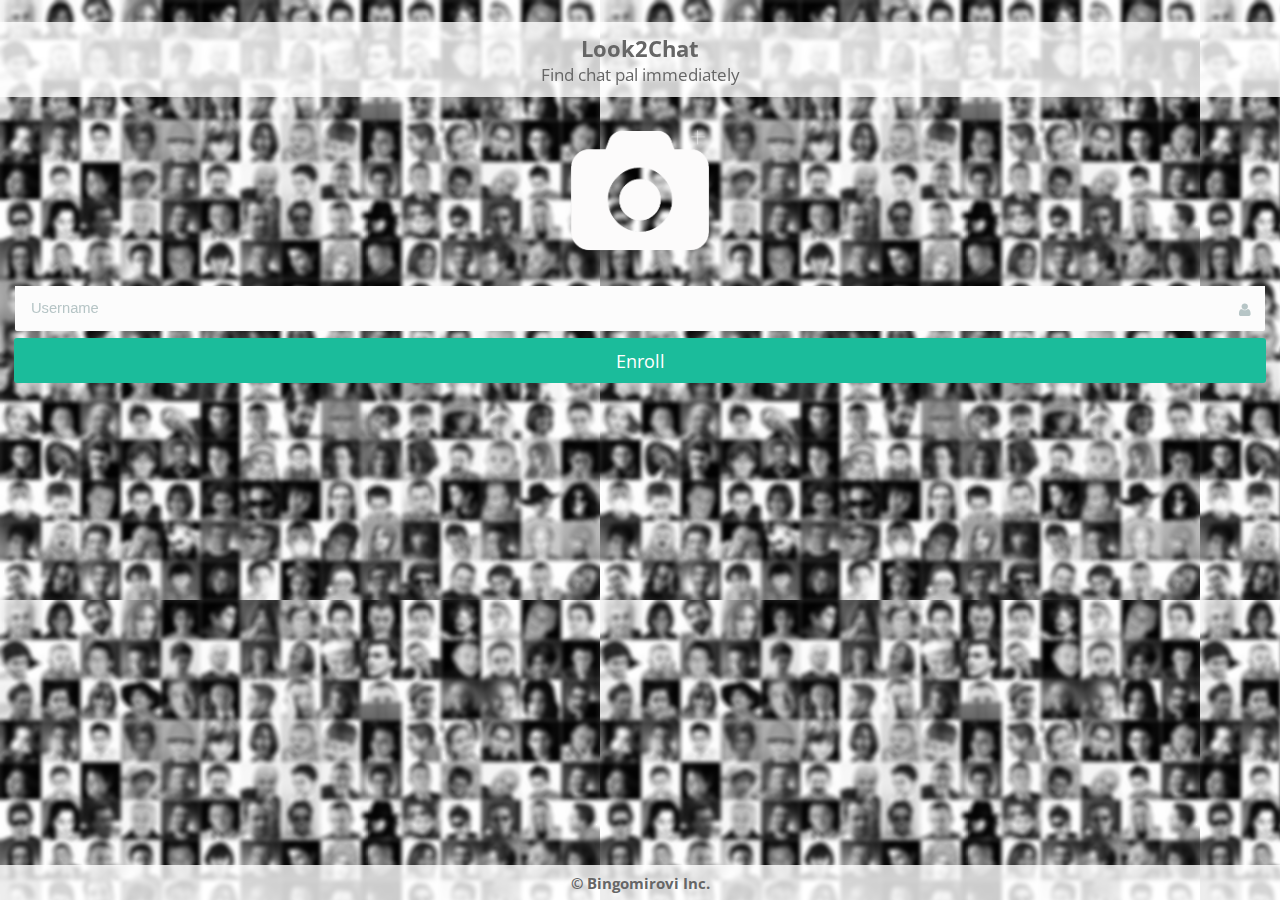
==== commit 2729af7f: "last" ====
--- a/PhotoChatRoll/index.html
+++ b/PhotoChatRoll/index.html
@@ -12,22 +12,18 @@
     <script src="scripts/app/settings.js" type="text/javascript"></script>
     <script src="scripts/lib/everlive.all.min.js"></script>
     <script src="scripts/app/app.js" type="text/javascript"></script>
-    <script src="scripts/app/analytics-monitor.js"></script>
     <script src="scripts/app/enroll.js" type="text/javascript"></script>
     <script src="scripts/app/participants.js" type="text/javascript"></script>
     <script src="scripts/app/messages.js" type="text/javascript"></script>
     <script src="scripts/app/camera-upload.js" type="text/javascript"></script>
     <script src="scripts/app/rollette.js" type="text/javascript"></script>
-
-    <script src="scripts/app/jquery.countdown.js" type="text/javascript" charset="utf-8"></script>
-    <script src="scripts/lib/jquery.autogrow-min.js" type="text/javascript" charset="utf-8"></script>
    
     <link href="//fonts.googleapis.com/css?family=Open+Sans:400,600,300,700,800" rel="stylesheet" type="text/css" />
     <link rel="stylesheet" href="assets/font-awesome-4.2.0/css/font-awesome.min.css">
     
     <link href="kendo/styles/kendo.common.min.css" rel="stylesheet" />
     <link href="kendo/styles/kendo.flat.min.css" rel="stylesheet" />
-    <link href="kendo/styles/kendo.mobile.flat.min.css" rel="stylesheet" />
+    <link href="kendo/styles/kendo.mobile.all.min.css" rel="stylesheet" />
     
     <link href="styles/main.css" rel="stylesheet" />
 </head>
@@ -41,7 +37,7 @@
         <div data-role="header"></div>
 
         <h2 class="app-name center-text">
-                ChatSnap <small>Find chat pal immediately</small>
+                Look2Chat <small>Find chat pal immediately</small>
         </h2>
         <form id="login-form">
             <div id="action-area">
@@ -73,7 +69,7 @@
                 <a data-role="button" href="views/signupView.html" class="btn-signup">Don't have an account?</a>
                 </li>-->
         </ol>
-        <div data-role="footer" class="TradeMark">
+        <div data-role="footer" class="Footer">
             <p>
                 &copy; <span data-bind="text: getYear"></span> Bingomirovi Inc.
             </p>
--- a/PhotoChatRoll/kendo/styles/kendo.mobile.all.min.css
+++ b/PhotoChatRoll/kendo/styles/kendo.mobile.all.min.css
@@ -0,0 +1,9 @@
+/*
+* Kendo UI v2014.1.624 (http://www.telerik.com/kendo-ui)
+* Copyright 2014 Telerik AD. All rights reserved.
+*
+* Kendo UI commercial licenses may be obtained at
+* http://www.telerik.com/purchase/license-agreement/kendo-ui-complete
+* If you do not own a commercial license, this file shall be governed by the trial license terms.
+*/
+@-ms-viewport{width:device-width;user-zoom:fixed;max-zoom:1;min-zoom:1}@media(orientation:landscape){.km-tablet .km-on-ios.km-horizontal.km-web:not(.km-ios-chrome){position:fixed;bottom:0}}.km-root{font-size:.92em}.km-root a{color:inherit}.km-tablet{font-size:1em}.km-root *:focus{outline-width:0}.km-root,.km-pane,.km-pane-wrapper{width:100%;height:100%;-ms-touch-action:none;-ms-content-zooming:none;-ms-user-select:none;-webkit-user-select:none;-webkit-text-size-adjust:none;-moz-text-size-adjust:none;text-size-adjust:none;overflow-x:hidden}.km-pane-wrapper{position:absolute}.km-pane,.km-shim{font-family:sans-serif}.km-pane{overflow-x:hidden;position:relative}.km-vertical .km-collapsible-pane{position:absolute;z-index:2!important;-webkit-transition:-webkit-transform 350ms ease-out;-ms-transition:-ms-transform 350ms ease-out;-webkit-transform:translatex(-100%);-moz-transform:translatex(-100%);-ms-transform:translatex(-100%);-o-transform:translatex(-100%);transform:translatex(-100%)}.km-vertical .km-expanded-splitview .km-collapsible-pane{-webkit-transform:translatex(0);-moz-transform:translatex(0);-ms-transform:translatex(0);-o-transform:translatex(0);transform:translatex(0)}.km-expanded-pane-shim{position:absolute;left:0;top:0;width:100%;height:100%;display:none}.km-expanded-splitview .km-expanded-pane-shim{display:block;z-index:1}.km-root>*{margin:0;padding:0}.km-root *{-webkit-touch-callout:none;-webkit-tap-highlight-color:rgba(0,0,0,0)}.km-view{top:0;left:0;position:absolute;display:-moz-box;display:-webkit-box;display:-webkit-flex;display:-ms-flexbox;display:flex;height:100%;width:100%;-moz-box-orient:vertical;-webkit-box-orient:vertical;-webkit-flex-direction:column;-ms-flex-direction:column;flex-direction:column;-webkit-align-items:stretch;-ms-align-items:stretch;align-items:stretch;-webkit-align-content:stretch;align-content:stretch;vertical-align:top}.k-ff .km-view,.k-ff .km-pane{overflow:hidden}.k-ff18 .km-view,.k-ff18 .km-pane,.k-ff19 .km-view,.k-ff19 .km-pane,.k-ff20 .km-view,.k-ff20 .km-pane,.k-ff21 .km-view,.k-ff21 .km-pane{position:relative}.k-ff .km-view{display:-moz-inline-box;display:inline-flex}.km-content{min-height:1px;-moz-box-flex:1;-webkit-box-flex:1;-webkit-flex:1;-ms-flex:1;flex:1;-moz-box-align:stretch;-webkit-box-align:stretch;-ms-flex-align:stretch;flex-align:stretch;display:block;width:auto;overflow:hidden;position:relative}.km-content p,.km-content h1,.km-content h2,.km-content h3,.km-content h4,.km-content h5,.km-content h6{margin-left:1rem;margin-right:1rem}.km-header,.km-footer{display:block;display:-moz-box;-moz-box-orient:vertical;width:100%}.k-ff .km-scrollview>div{display:inline-block}.km-header{padding:0}.km-footer{background:#1a1a1a}[data-role="layout"]{display:none}[data-role="view"],[data-role="drawer"]{visibility:hidden}.km-view{visibility:visible}.km-header,.km-footer{position:relative;z-index:1}@media all and (-webkit-min-device-pixel-ratio:10000),not all and (-webkit-min-device-pixel-ratio:0){.km-view{display:table}.km-header,.km-footer,.km-content{display:table-row}.km-header,.km-footer{height:1px}}.km-toolbar,.km-navbar,.km-button,.km-buttongroup,.km-tabstrip,.km-blackberry li.km-actionsheet-cancel>a{-webkit-appearance:none;-moz-appearance:none;appearance:none;background-origin:border-box;position:relative;display:inline-block;padding:.4em .7em;margin:.1rem;overflow:visible;text-decoration:none}.km-tabstrip,.km-toolbar,.km-navbar{display:block;padding:.8em;margin:0;width:100%;border-width:0;-moz-box-sizing:border-box;-webkit-box-sizing:border-box;box-sizing:border-box}.km-native-scroller{overflow:auto;-webkit-overflow-scrolling:touch;-ms-touch-action:pan-x pan-y;-ms-overflow-style:-ms-autohiding-scrollbar;-ms-scroll-snap-type:proximity}.km-default-content{padding:1em}.km-shim{left:0;bottom:0;position:fixed;width:100%;height:100%!important;background:rgba(0,0,0,0.6);z-index:10001;-moz-box-sizing:border-box;-webkit-box-sizing:border-box;box-sizing:border-box}.km-root .km-shim{position:absolute}.km-shim:before{content:"\a0";height:100%;width:0;display:inline-block;vertical-align:middle}.km-shim .k-animation-container{box-shadow:none;-webkit-box-shadow:none;border:0;width:auto}.km-loader{top:50%;left:50%;width:180px;height:130px;opacity:.85;z-index:100000;padding:30px 30px;position:absolute;margin-top:-70px;margin-left:-90px;-moz-box-sizing:border-box;-webkit-box-sizing:border-box;box-sizing:border-box;background-color:black}.km-loader h1{font-size:1rem;color:white;text-align:center;vertical-align:middle}.km-loader .km-loading,.km-load-more .km-icon,.km-scroller-refresh .km-icon{animation:km-spin 1s infinite linear;-moz-animation:km-spin 1s infinite linear;-webkit-animation:km-spin 1s infinite linear;display:block;margin:0 auto;width:35px;height:35px;font-size:35px}.km-loader .km-loading:after,.km-load-more .km-icon:after{color:#ccc}.km-loading-left,.km-loading-right{display:none}@-webkit-keyframes km-spin{from{-webkit-transform:rotate(0deg)}to{-webkit-transform:rotate(360deg)}}@-moz-keyframes km-spin{from{-moz-transform:rotate(0deg)}to{-moz-transform:rotate(360deg)}}@-ms-keyframes km-spin{from{-ms-transform:rotate(0deg)}to{-ms-transform:rotate(360deg)}}@-o-keyframes km-spin{from{-o-transform:rotate(0deg)}to{-o-transform:rotate(360deg)}}@-webkit-keyframes km-ios-spin{from{-webkit-transform:rotate(0deg)}to{-webkit-transform:rotate(360deg)}}@-webkit-keyframes km-ios-spin1{from{-webkit-transform:rotate(-135deg)}to{-webkit-transform:rotate(225deg)}}@-moz-keyframes km-ios-spin{from{-moz-transform:rotate(0deg)}to{-moz-transform:rotate(360deg)}}@-moz-keyframes km-ios-spin1{from{-moz-transform:rotate(-135deg)}to{-moz-transform:rotate(225deg)}}@keyframes km-ios-spin{from{transform:rotate(0deg)}to{transform:rotate(360deg)}}@keyframes km-ios-spin1{from{transform:rotate(-135deg)}to{transform:rotate(225deg)}}.km-stretched-view{display:-moz-box;display:-webkit-box;display:-webkit-flex;display:-ms-flexbox;display:flex}.km-stretched-view>*{width:100%}.km-overlay{position:absolute;top:0;left:0;width:100%;height:100%;background:transparent;z-index:100000}.km-root.km-native-scrolling,.km-root.km-native-scrolling .km-view,.km-root.km-native-scrolling .km-splitview .km-pane{min-height:100%;height:auto;-webkit-transform:none;overflow-x:visible}.km-native-scrolling .km-pane,.km-native-scrolling .km-view{-ms-touch-action:auto;display:block}.km-native-scrolling .km-content{-ms-flex:auto}.km-native-scrolling .km-blackberry .km-content{min-height:auto}.km-native-scrolling .km-splitview{position:absolute}.km-native-scrolling .km-header{position:fixed;top:0}.km-native-scrolling .km-android .km-header{top:auto;bottom:0}.km-native-scrolling .km-footer{position:fixed;bottom:0}.km-native-scrolling .km-android .km-footer{top:0;bottom:auto}.km-native-scrolling .km-badge{z-index:auto}.km-native-scrolling .km-splitview .km-header,.km-native-scrolling .km-splitview .km-footer,.km-native-scrolling .km-popup.km-pane .km-header,.km-native-scrolling .km-popup.km-pane .km-footer{position:absolute}.km-native-scrolling .km-modalview .km-header,.km-native-scrolling .km-modalview .km-footer{position:relative}.km-native-scrolling .km-content{width:100%}.km-native-scrolling .km-shim,.km-native-scrolling .km-popup-overlay{position:fixed;top:0;bottom:0;height:auto!important}.km-native-scrolling .km-drawer{position:fixed;top:0;height:100%!important;overflow:auto!important;-webkit-overflow-scrolling:touch}.km-native-scrolling>.km-pane>.km-loader{position:fixed;top:50%;margin-top:-2em}.km-native-scrolling .km-header,.km-native-scrolling .km-footer{z-index:2}.km-state-disabled{opacity:.5}.km-badge,.km-detail{text-decoration:none;display:inline-block;vertical-align:middle;overflow:hidden;text-align:center;position:absolute;z-index:1;height:2em;font-size:.6rem;text-shadow:none}.km-badge{top:-1em;right:-1em;line-height:2em;margin-left:.5em;min-width:.9em;padding:0 .55em;-moz-background-clip:padding-box;-webkit-background-clip:padding-box;background-clip:padding-box}.km-tabstrip .km-badge{top:-0.2em;right:auto;margin-left:-1em}.km-detail{position:absolute;float:right;right:.8rem;top:50%;margin-top:-0.7rem;width:1.3rem;height:1.3rem;font-size:1rem;-moz-box-sizing:border-box;-webkit-box-sizing:border-box;box-sizing:border-box}.km-widget .km-detaildisclose{font-size:.8em}.k-ff .km-detail{width:1rem;height:1rem}.km-detail .km-text{display:none}.km-widget .km-rowinsert:after,.km-widget .km-rowdelete:after,.km-widget .km-contactadd:after,.km-widget .km-detaildisclose:after,.km-widget .km-rowinsert:before,.km-widget .km-rowdelete:before,.km-widget .km-contactadd:before,.km-widget .km-detaildisclose:before,.km-detail .km-icon{left:.15em;top:.15em;line-height:1em;font-size:1em;position:absolute}.km-widget .km-detaildisclose:after{left:.1em;top:.25em;text-align:center;font-weight:bold}.km-button{cursor:pointer;outline:0;text-align:center}button.km-button{display:inline-block;font:inherit}.km-button:hover{text-decoration:none}.km-button::-moz-focus-inner{padding:0;border:0}.km-ios .km-state-disabled .km-button,.km-android .km-state-disabled .km-button,.km-blackberry .km-state-disabled .km-button,.km-meego .km-state-disabled .km-button{color:#aaa;text-shadow:none}.km-root .km-pane .k-button:focus,.km-root .km-pane .k-button:active,.km-root .km-pane .k-button:focus:active{box-shadow:none;-webkit-box-shadow:none}.km-buttongroup{padding:.4rem .7rem;-webkit-margin-collapse:separate;margin-collapse:separate;margin:.5em auto}.km-widget.km-buttongroup{padding:0;border-color:transparent;background:0;white-space:nowrap;display:table}.km-buttongroup>.km-button{display:table-cell}.km-widget.km-buttongroup .km-button{margin:0;border-width:1px 0 1px 1px;padding:.48em .9em .44em}.km-tablet .km-buttongroup .km-button{padding:.4em .8em .34em}.km-widget.km-navbar .km-buttongroup{font-size:.95rem;line-height:1em;margin:0 0 .2em;display:inline-block;height:1.5em;top:-2px}.km-tablet .km-navbar .km-buttongroup{top:-1px}.km-widget.km-navbar .km-buttongroup>.km-button{font-size:1em;min-width:4rem;text-align:center}.km-tablet .km-navbar .km-buttongroup>.km-button{min-width:6rem}.km-view .km-buttongroup .km-button:last-child{border-right-width:1px}.km-ios .km-buttongroup .km-button{font-size:1.2em;font-weight:bold}.km-hide-title{display:none}.km-show-title:after{display:block;content:"\a0";height:0}.km-fill-title:after{height:auto}.km-footer .km-show-title:after{display:inline-block}.km-view-title,.km-dialog-title{position:relative;visibility:visible;text-align:center;font-size:1.4em;line-height:2.3em;margin-left:auto;margin-right:auto}.km-horizontal .km-view-title{line-height:2em}.km-toolbar,.km-navbar{padding:0;-moz-box-flex:1;-webkit-box-flex:1;-webkit-flex:1;-ms-flex:1;flex:1;position:relative;overflow:hidden;display:block;border-width:0 0 1px 0;background-color:#fff}.k-ff .km-toolbar,.k-ff .km-navbar{overflow:visible}.km-toolbar .km-button,.km-navbar .km-button{margin-top:.5rem;margin-bottom:.5rem}.km-navbar .km-no-title{padding-top:.7rem;padding-bottom:.7rem}.km-horizontal .km-toolbar .km-button,.km-horizontal .km-navbar .km-button{margin-top:.3rem;margin-bottom:.3rem}.km-horizontal .km-navbar .km-no-title{padding-top:.5rem;padding-bottom:.5rem}.km-tablet.km-root .km-no-title{padding-top:.55rem;padding-bottom:.55rem}.km-tablet .km-navbar .km-button,.km-tablet .km-toolbar .km-button{margin-top:.45rem;margin-bottom:.45rem}.km-root .km-pane .km-navbar .km-no-title{visibility:visible;line-height:0}.km-on-ios.km-black-translucent-status-bar.km-app .km-header .km-navbar{padding-top:1.4em;background-clip:border-box}.km-on-ios.km-ios5.km-cordova .km-header .km-navbar,.km-on-ios.km-ios6.km-cordova .km-header .km-navbar{padding-top:0}.km-leftitem,.km-rightitem{z-index:1;position:absolute;right:.5em}.km-popup .km-rightitem{right:0}.km-leftitem{left:.5em;right:auto}.km-popup .km-leftitem{left:0}.km-leftitem,.km-rightitem{height:100%}.km-on-ios.km-black-translucent-status-bar.km-app .km-leftitem,.km-on-ios.km-black-translucent-status-bar.km-app .km-rightitem{height:auto}.km-leftitem>*,.km-rightitem>*{display:inline-block;vertical-align:middle}.km-leftitem:before,.km-rightitem:before{content:"\a0";display:inline-block;height:100%;width:0;vertical-align:middle}.km-tabstrip{padding:.4rem .7rem}.km-horizontal .km-tabstrip{padding:.2rem .7rem}.km-tabstrip{-moz-box-orient:horizontal;-webkit-box-orient:horizontal;-moz-box-align:start;-webkit-box-align:start;-ms-flex-align:start;flex-align:start;-webkit-flex-direction:row;-ms-flex-direction:row;flex-direction:row;-moz-box-pack:start;padding:0;text-align:center;word-spacing:-1em}.km-tabstrip .km-button{word-spacing:normal;box-shadow:none;-webkit-box-shadow:none;vertical-align:bottom}@media screen and (-webkit-min-device-pixel-ratio:0){.km-tabstrip{word-spacing:normal;width:100%}}.km-tabstrip .km-button{font-family:Arial,Helvetica,sans-serif;color:#a8a8a8;padding:.4em .8em;border-width:0;border-color:transparent;background:0;margin:0;text-align:center}.km-tabstrip .km-button:first-child{border-left:0}.km-tabstrip .km-button:last-child{border-right:0}.km-switch input[type=checkbox]{display:none}.km-switch,.km-checkbox{text-align:left;font-size:1rem;display:inline-block;width:6.4rem;height:2rem;line-height:2rem;position:relative;overflow:hidden}.km-switch-wrapper,.km-slider-wrapper{display:block;height:100%;width:100%;overflow:hidden}.km-switch-background,.km-slider-background{display:block;margin:0 1px 1px -5em;height:100%;width:200%}.km-switch-container{top:0;left:0;position:absolute;display:block;height:100%;width:100%;overflow:hidden;background:transparent;-moz-box-sizing:border-box;-webkit-box-sizing:border-box;box-sizing:border-box}.km-checkbox{width:1.8rem;height:1.8rem}.km-checkbox-checked:after{content:"\a0";display:block;width:100%;height:100%}.km-switch-handle{top:0;left:0;width:2.72em;height:100%;display:inline-block;margin:-1px 0 0 -1px;background-color:#000}.km-switch-label-on,.km-switch-label-off{display:block;width:130%;font-size:1em;line-height:2em;text-align:center;position:absolute;text-transform:uppercase}.km-switch-label-off{left:104%}.km-switch-label-on{left:-134%;text-shadow:0 -1px 0 rgba(0,0,0,0.3)}.km-list .km-switch{position:absolute;top:50%;right:.8rem;margin-top:-1rem}.km-listview-link:after{width:.5rem;height:.5rem;content:"\a0";display:inline-block;vertical-align:middle;margin-left:-0.2rem;border-style:solid;border-width:.24rem .24rem 0 0;-webkit-transform:rotate(45deg);-moz-transform:rotate(45deg);-ms-transform:rotate(45deg);-o-transform:rotate(45deg);transform:rotate(45deg)}.km-listview-wrapper>ul:not(.km-listview){margin:0 auto}.km-list,.km-listview{padding:0;margin:0;list-style-type:none}.km-listinset,.km-listgroupinset{margin:1em}.k-ff .km-listinset:after,.k-ff .km-listgroupinset:after{display:block;height:0;content:"\a0"}.km-listinset,.km-listgroupinset .km-list{overflow:hidden}.km-listview .km-switch{margin-top:-0.95rem;position:absolute;right:.8rem;top:50%}.km-listview .km-list{text-indent:0}.km-list>li,.km-widget .km-listview-link,.km-widget .km-listview-label{margin:0;display:block;position:relative;list-style-type:none;vertical-align:middle;-moz-box-sizing:border-box;-webkit-box-sizing:border-box;box-sizing:border-box;padding:.5em .7em}.km-list>li{line-height:1.6em;overflow:hidden}.km-virtual-list{position:relative;width:100%;-webkit-transform:translateZ(0)}.km-virtual-list>li{width:100%;position:absolute;top:0;-webkit-transform:translateZ(0)}.km-widget.km-list .km-load-more,.km-widget .km-list .km-load-more{border-bottom:0}.km-list>li>*{line-height:normal}.km-group-title{display:block;font-weight:bold;padding:.2em 0;text-indent:.8em}.km-listgroupinset .km-group-title{margin-top:.65em;line-height:2em}.km-list:not(.km-virtual-list)>li:first-child{border-top:0}.km-list:not(.km-virtual-list)>li:last-child{border-bottom:0}.km-widget .km-listview-link,.km-widget .km-listview-label{line-height:inherit;text-decoration:none;margin:-0.5em -0.7em}.km-listview-link:after,.km-listview-label:after{border-color:#777;content:"\a0";display:block;position:absolute;right:1rem;top:50%;margin-top:-0.32rem}.km-filter-form{width:100%;padding:.5em 0;border:1px solid transparent;border-width:1px 0;-webkit-transform:translatez(0);-moz-transform:translatez(0);-ms-transform:translatez(0);-o-transform:translatez(0);transform:translatez(0)}.km-filter-wrap{position:relative;margin:0 .7em;padding:.2em .4em;border:1px solid transparent}.km-widget .km-filter-wrap:before{display:inline-block;vertical-align:middle;content:"\e0e9";font-size:1.6em;width:1em;height:1em;margin-right:-1em;color:inherit}.km-tablet .km-filter-wrap{max-width:24em;margin:0 auto}.km-filter-wrap>input[type="search"]::-webkit-search-cancel-button{display:none}.km-filter-wrap input{width:100%;-moz-box-sizing:border-box;-webkit-box-sizing:border-box;box-sizing:border-box;border:0;background:transparent;-moz-appearance:none;-webkit-appearance:none;vertical-align:middle;padding:0 1.4em}.km-filter-reset{display:inline-block;margin-left:-1.6em;vertical-align:middle;text-align:center;z-index:1;text-decoration:none;height:100%}.km-filter-reset .km-clear{font-size:1.6em;width:1em;height:1em;display:block}.km-filter-reset>.km-text{position:absolute;top:-3333px;left:-3333px}.km-load-more{display:block;padding:.3em 0 1.2em;height:3.2em;text-align:center}.km-scroller-pull{width:100%;display:block;position:absolute;line-height:3em;font-size:1.4em;text-align:center;-webkit-transform:translate3d(0,-3em,0);-moz-transform:translate3d(0,-3em,0);-ms-transform:translate3d(0,-3em,0);-o-transform:translate3d(0,-3em,0);transform:translate3d(0,-3em,0)}.km-scroller-pull .km-template{display:inline-block;min-width:200px;text-align:left}.km-load-more .km-icon,.km-widget .km-scroller-pull .km-icon{display:inline-block;height:2rem;margin-right:1rem;vertical-align:middle;width:2rem;font-size:2rem;-webkit-transform:rotate(0deg);-moz-transform:rotate(0deg);-ms-transform:rotate(0deg);-o-transform:rotate(0deg);transform:rotate(0deg);-webkit-transition:-webkit-transform 300ms linear;-moz-transition:-moz-transform 300ms linear;-ms-transition:-ms-transform 300ms linear;-o-transition:-o-transform 300ms linear;transition:transform 300ms linear}.km-widget .km-scroller-release .km-icon{-webkit-transform:rotate(180deg);-moz-transform:rotate(180deg);-ms-transform:rotate(180deg);-o-transform:rotate(180deg);transform:rotate(180deg)}.km-widget .km-scroller-refresh .km-icon{-webkit-transition:none;-moz-transition:none;-ms-transition:none;-o-transition:none;transition:none}.km-touch-scrollbar{position:absolute;visibility:hidden;z-index:200000;height:.4em;width:.4em;background-color:#333;opacity:0;-webkit-transform-origin:0 0;-moz-transform-origin:0 0;-ms-transform-origin:0 0;-o-transform-origin:0 0;transform-origin:0 0;-webkit-transition:opacity .3s linear;-moz-transition:opacity .3s linear;-ms-transition:opacity .3s linear;-o-transition:opacity .3s linear;transition:opacity .3s linear}.km-vertical-scrollbar{height:100%;right:2px;top:0}.km-horizontal-scrollbar{width:100%;left:0;bottom:2px}.km-scrollview,.km-scroll-container{-moz-user-select:none;-webkit-user-select:none;-ms-user-select:none;user-select:none;-moz-user-select:-moz-none;-webkit-margin-collapse:separate;margin-collapse:separate}.km-scroll-wrapper{position:relative}.km-scroll-header{position:absolute;z-index:1001;width:100%;top:0;left:0}.km-scrollview{white-space:nowrap;overflow:hidden;position:relative;width:100%}.km-scrollview>div>*{-webkit-transform:translatez(0)}.km-scrollview>div>[data-role=page]{vertical-align:top;display:inline-block;min-height:1px}.km-scrollview .km-virtual-page{min-height:1px;position:absolute;top:0;left:0;display:inline-block}.k-ff18 .km-scrollview>div,.k-ff19 .km-scrollview>div,.k-ff20 .km-scrollview>div,.k-ff21 .km-scrollview>div{width:0}.km-pages{text-align:center;margin:0;padding:.6em 0 0;height:1.5em}.km-pages li{display:inline-block;width:.5em;height:.55em;margin:0 .3em}.km-root .km-popup .k-item,.km-widget.km-actionsheet>li{list-style-type:none;padding:inherit 1em;border-bottom:1px solid #555;-moz-box-sizing:border-box;-webkit-box-sizing:border-box;box-sizing:border-box}.km-widget.km-actionsheet>li{line-height:2em;border-bottom:0}.km-widget.km-actionsheet>li>a{line-height:1.5em;text-align:left;background:transparent}.km-root .km-popup .k-list,.km-widget.km-actionsheet{padding:0;margin:0}.km-root .km-popup .k-item:last-child,.km-widget.km-actionsheet>li:last-child{border:0}.km-widget.km-actionsheet-wrapper{width:100%;box-shadow:none;-webkit-box-shadow:none;border:0}.km-actionsheet-root.km-shim .k-animation-container{width:100%!important;height:100%!important}.km-tablet .km-pane div.km-actionsheet-phone{background:transparent}.km-tablet .km-actionsheet-phone li.km-actionsheet-title,.km-tablet div.km-actionsheet-phone li.km-actionsheet-cancel{display:block}.km-popover-root .km-popup-wrapper{position:relative!important}.km-popup-wrapper,.km-modalview-wrapper{z-index:10001;position:relative;background:0;border:0;box-shadow:none;-webkit-box-shadow:none}.km-popup-overlay{position:absolute;top:0;left:0;width:100%;height:100%;z-index:10000}.km-popup-arrow,.km-popup-arrow:after,.km-popup-arrow:before{position:absolute;width:15px;height:15px;top:0;left:0;z-index:2}.km-left .km-popup-arrow,.km-right .km-popup-arrow{margin-top:-8px}.km-up .km-popup-arrow,.km-down .km-popup-arrow{margin-left:-8px}.km-popup-arrow:after,.km-popup-arrow:before{display:block;content:"\a0";width:0;height:0}.km-up .km-popup-arrow{top:auto;bottom:0}.km-left .km-popup-arrow{left:auto;right:0}.km-popup.km-pane{-moz-box-sizing:border-box;-webkit-box-sizing:border-box;box-sizing:border-box;width:100%;height:100%;min-height:100px;background:transparent}.km-popover-root .km-view{position:relative}.km-popover-root .km-content{-ms-flex:auto}div.km-widget.km-splitview{-moz-box-orient:horizontal;-webkit-box-orient:horizontal;-moz-box-direction:normal;-webkit-box-direction:normal;-webkit-flex-direction:row;-ms-flex-direction:row;flex-direction:row}.km-widget.km-splitview.km-split-vertical{-moz-box-orient:vertical;-webkit-box-orient:vertical;-webkit-flex-direction:column;-ms-flex-direction:column;flex-direction:column}.km-splitview>.km-pane{-moz-box-flex:2;-webkit-box-flex:2;-webkit-flex:2;-ms-flex:2;flex:2;width:auto;height:auto}.km-splitview>.km-pane:first-child{-moz-box-flex:1;-webkit-box-flex:1;-webkit-flex:1;-ms-flex:1;flex:1}.km-split-horizontal>.km-pane{height:100%}.km-split-vertical>.km-pane>.km-view{display:-webkit-box}.km-modalview-root{text-align:center}.km-modalview-root>.k-animation-container{text-align:left;position:relative!important;top:auto!important;left:auto!important;display:inline-block!important;vertical-align:middle}.km-modalview,.km-modalview-wrapper:before{overflow:hidden;position:relative;display:-moz-inline-box;display:-webkit-inline-box;display:-webkit-inline-flex;display:-ms-inline-flexbox;display:inline-flex;width:100%;height:100%;vertical-align:middle;max-height:100%}.km-modalview .km-content{box-flex:1}.km-auto-height .km-content{-ms-flex:auto}.km-modalview-root:before,.km-modalview-wrapper:before{vertical-align:middle;height:100%;margin-left:-1px;content:"\a0";width:0;display:inline-block}.km-drawer,[data-role=drawer]{top:0;left:auto;width:250px}.km-drawer .km-header,.km-drawer .km-footer{z-index:0}.km-left-drawer{left:0}.km-right-drawer{right:0}.km-item label:before,.km-item label.km-item-checked:after{position:absolute;content:" ";display:block;top:50%;left:.6em;width:36px;height:36px;margin-top:-18px}.km-widget .k-slider{line-height:.6em;position:relative;display:inline-block;vertical-align:middle;text-align:center}.km-widget .k-slider-horizontal{width:50%;height:.6em;line-height:.6em}.km-list .k-slider{position:absolute;right:0;margin-top:-0.5em;top:50%}.km-root .k-slider-track{left:1em!important;right:1em;height:100%;display:block;position:absolute;border:.5em solid transparent;border-width:.5em 0}.km-widget .k-slider-horizontal .k-slider-track{width:auto!important}.km-widget .k-slider .k-slider-track{background-clip:padding-box}.km-widget .k-slider-track,.km-widget .k-slider-selection{margin-top:0;border-radius:5px;box-shadow:inset 0 0 1px rgba(0,0,0,0.3);-webkit-box-shadow:inset 0 0 1px rgba(0,0,0,0.3)}.km-widget .k-slider-horizontal .k-slider-selection{top:0;height:100%}.km-widget .k-slider-items{margin:0}.km-widget .k-slider .k-draghandle{text-indent:-3333px;left:0;width:1.2em;height:1.2em;display:block;position:absolute}.km-widget .k-slider-tooltip{display:none}.km-dialog{position:absolute;min-width:19em;max-width:25em;overflow:hidden}.km-dialog-title{position:static;float:none;height:2.6em;margin-top:-2.6em;font-size:1.22em;line-height:3em}.km-dialog:before{content:"\a0";display:block;overflow:visible;width:100%;height:3em;opacity:.2}.km-dialog-content{font-weight:normal;min-height:2em;text-align:center}.km-dialog .km-button{display:block;margin:.4em;font-size:1.3em;text-align:center;padding:.44em;-moz-user-select:none;-webkit-user-select:none;-ms-user-select:none;user-select:none}.km-list input[type=text]:not(.k-input),.km-list input[type=password],.km-list input[type=search],.km-list input[type=number],.km-list input[type=tel],.km-list input[type=url],.km-list input[type=email],.km-list input[type=file],.km-list input[type=month],.km-list input[type=color],.km-list input[type=week],.km-list input[type=date],.km-list input[type=time],.km-list input[type=datetime],.km-list input[type=datetime-local],.km-list select:not([multiple]),.km-list .k-dropdown,.km-list textarea{width:50%;-moz-box-sizing:border-box;-webkit-box-sizing:border-box;box-sizing:border-box;font-size:1.2em;position:absolute;top:50%;line-height:normal;z-index:1;right:0;margin-top:-1em}.km-widget .k-slider .k-tick,.km-widget .k-slider .k-label,.km-widget .k-slider .k-button{display:none}.km-list textarea{position:relative;width:-webkit-calc(50%+.7em);width:-moz-calc(50%+.7em);width:calc(50%+.7em);margin-right:-0.7em}.km-list input,.km-list select,.km-list textarea,.km-list input[type=checkbox],.km-list input[type=radio]{appearance:none;-moz-appearance:none;-webkit-appearance:none}.km-list input[type=checkbox],.km-list input[type=radio]{position:absolute;top:50%;right:.7em;margin-top:-0.5em;background:0}.km-widget input,.km-widget textarea{-moz-user-select:text;-webkit-user-select:text;-ms-user-select:text;user-select:text}.km-widget input[readonly],.km-widget input[type=image],.km-widget select:not([multiple]){-moz-user-select:none;-webkit-user-select:none;-ms-user-select:none;user-select:none}.km-list textarea{top:0}.km-list .k-dropdown{line-height:1.4em}.km-list .k-dropdown,.km-list .k-dropdown .k-input{background-color:transparent}.km-list .k-dropdown-wrap{display:inline-block}.km-list .km-listview-label:after,.km-list input ~ .km-listview-link:after,.km-list textarea ~ .km-listview-link:after,.km-list select ~ .km-listview-link:after,.km-list .k-dropdown ~ .km-listview-link:after{display:none}.km-list .k-dropdown select,.km-list .k-dropdown .k-select{display:none}.km-widget .km-list textarea{position:relative;float:right;margin-top:0;font-family:inherit}.km-listview-label input[type=radio],.km-listview-label input[type=checkbox]{border:0;font-size:inherit;width:1em;height:.9em}.k-fx-end .k-fx-next,.k-fx-end .k-fx-current{-webkit-transition:all 350ms ease-out;-moz-transition:all 350ms ease-out;-ms-transition:all 350ms ease-out;-o-transition:all 350ms ease-out;transition:all 350ms ease-out}.k-fx{position:relative}.k-fx .k-fx-current{z-index:0}.k-fx .k-fx-next{z-index:1}.k-fx-hidden,.k-fx-hidden *{visibility:hidden!important}.k-fx-hidden .km-view-title{visibility:visible!important;opacity:0}.k-fx-reverse .k-fx-current{z-index:1}.k-fx-reverse .k-fx-next{z-index:0}.k-fx-zoom.k-fx-start .k-fx-next{-webkit-transform:scale(0)!important;-moz-transform:scale(0)!important;-ms-transform:scale(0)!important;-o-transform:scale(0)!important;transform:scale(0)!important}.k-fx-zoom.k-fx-end .k-fx-next{-webkit-transform:scale(1)!important;-moz-transform:scale(1)!important;-ms-transform:scale(1)!important;-o-transform:scale(1)!important;transform:scale(1)!important}.k-fx-zoom.k-fx-reverse.k-fx-start .k-fx-next,.k-fx-zoom.k-fx-reverse.k-fx-end .k-fx-next{-webkit-transform:scale(1)!important;-moz-transform:scale(1)!important;-ms-transform:scale(1)!important;-o-transform:scale(1)!important;transform:scale(1)!important}.k-fx-zoom.k-fx-reverse.k-fx-start .k-fx-current{-webkit-transform:scale(1)!important;-moz-transform:scale(1)!important;-ms-transform:scale(1)!important;-o-transform:scale(1)!important;transform:scale(1)!important}.k-fx-zoom.k-fx-reverse.k-fx-end .k-fx-current{-webkit-transform:scale(0)!important;-moz-transform:scale(0)!important;-ms-transform:scale(0)!important;-o-transform:scale(0)!important;transform:scale(0)!important}.k-fx-fade.k-fx-start .k-fx-next{opacity:0}.k-fx-fade.k-fx-end .k-fx-next{opacity:1}.k-fx-fade.k-fx-reverse.k-fx-start .k-fx-current{opacity:1}.k-fx-fade.k-fx-reverse.k-fx-end .k-fx-current{opacity:0}.k-fx-slide.k-fx-end .k-fx-next .km-content,.k-fx-slide.k-fx-end .k-fx-next .km-header,.k-fx-slide.k-fx-end .k-fx-next .km-footer,.k-fx-slide.k-fx-end .k-fx-current .km-content,.k-fx-slide.k-fx-end .k-fx-current .km-header,.k-fx-slide.k-fx-end .k-fx-current .km-footer{-webkit-transition:all 350ms ease-out;-moz-transition:all 350ms ease-out;-ms-transition:all 350ms ease-out;-o-transition:all 350ms ease-out;transition:all 350ms ease-out}.k-fx-slide.k-fx-start .k-fx-next .km-content{-webkit-transform:translatex(100%);-moz-transform:translatex(100%);-ms-transform:translatex(100%);-o-transform:translatex(100%);transform:translatex(100%)}.k-fx-slide.k-fx-start .k-fx-next .km-header,.k-fx-slide.k-fx-start .k-fx-next .km-footer{opacity:0}.k-fx-slide.k-fx-end .k-fx-current .km-content{-webkit-transform:translatex(-100%);-moz-transform:translatex(-100%);-ms-transform:translatex(-100%);-o-transform:translatex(-100%);transform:translatex(-100%)}.k-fx-slide.k-fx-end .k-fx-next .km-header,.k-fx-slide.k-fx-end .k-fx-next .km-footer{opacity:1}.k-fx-slide.k-fx-reverse.k-fx-start .k-fx-current .km-content{-webkit-transform:translatex(0);-moz-transform:translatex(0);-ms-transform:translatex(0);-o-transform:translatex(0);transform:translatex(0)}.k-fx-slide.k-fx-reverse.k-fx-end .k-fx-current .km-content{-webkit-transform:translatex(100%);-moz-transform:translatex(100%);-ms-transform:translatex(100%);-o-transform:translatex(100%);transform:translatex(100%)}.k-fx-slide.k-fx-reverse.k-fx-start .k-fx-next .km-content{-webkit-transform:translatex(-100%);-moz-transform:translatex(-100%);-ms-transform:translatex(-100%);-o-transform:translatex(-100%);transform:translatex(-100%)}.k-fx-slide.k-fx-reverse.k-fx-end .k-fx-next .km-content{-webkit-transform:translatex(0);-moz-transform:translatex(0);-ms-transform:translatex(0);-o-transform:translatex(0);transform:translatex(0)}.k-fx-slide.k-fx-reverse.k-fx-start .k-fx-current .km-header,.k-fx-slide.k-fx-reverse.k-fx-start .k-fx-current .km-footer{opacity:1}.k-fx-slide.k-fx-reverse.k-fx-start .k-fx-next .km-header,.k-fx-slide.k-fx-reverse.k-fx-start .k-fx-next .km-footer{opacity:1}.k-fx-slide.k-fx-reverse.k-fx-end .k-fx-current .km-header,.k-fx-slide.k-fx-reverse.k-fx-end .k-fx-current .km-footer{opacity:0}.k-fx-slide.k-fx-reverse.k-fx-end .k-fx-next .km-header,.k-fx-slide.k-fx-reverse.k-fx-end .k-fx-next .km-footer{opacity:1}.k-fx-slide.k-fx-right.k-fx-start .k-fx-next .km-content{-webkit-transform:translatex(-100%);-moz-transform:translatex(-100%);-ms-transform:translatex(-100%);-o-transform:translatex(-100%);transform:translatex(-100%)}.k-fx-slide.k-fx-right.k-fx-end .k-fx-current .km-content{-webkit-transform:translatex(100%);-moz-transform:translatex(100%);-ms-transform:translatex(100%);-o-transform:translatex(100%);transform:translatex(100%)}.k-fx-slide.k-fx-right.k-fx-reverse.k-fx-start .k-fx-current .km-content{-webkit-transform:translatex(0);-moz-transform:translatex(0);-ms-transform:translatex(0);-o-transform:translatex(0);transform:translatex(0)}.k-fx-slide.k-fx-right.k-fx-reverse.k-fx-end .k-fx-current .km-content{-webkit-transform:translatex(-100%);-moz-transform:translatex(-100%);-ms-transform:translatex(-100%);-o-transform:translatex(-100%);transform:translatex(-100%)}.k-fx-slide.k-fx-right.k-fx-reverse.k-fx-start .k-fx-next .km-content{-webkit-transform:translatex(100%);-moz-transform:translatex(100%);-ms-transform:translatex(100%);-o-transform:translatex(100%);transform:translatex(100%)}.k-fx-slide.k-fx-right.k-fx-reverse.k-fx-end .k-fx-next .km-content{-webkit-transform:translatex(0%);-moz-transform:translatex(0%);-ms-transform:translatex(0%);-o-transform:translatex(0%);transform:translatex(0%)}.k-fx-tile.k-fx-start .k-fx-next{-webkit-transform:translatex(100%);-moz-transform:translatex(100%);-ms-transform:translatex(100%);-o-transform:translatex(100%);transform:translatex(100%)}.k-fx-tile.k-fx-end .k-fx-current{-webkit-transform:translatex(-100%);-moz-transform:translatex(-100%);-ms-transform:translatex(-100%);-o-transform:translatex(-100%);transform:translatex(-100%)}.k-fx-tile.k-fx-reverse.k-fx-start .k-fx-current{-webkit-transform:translatex(0);-moz-transform:translatex(0);-ms-transform:translatex(0);-o-transform:translatex(0);transform:translatex(0)}.k-fx-tile.k-fx-reverse.k-fx-end .k-fx-current{-webkit-transform:translatex(100%);-moz-transform:translatex(100%);-ms-transform:translatex(100%);-o-transform:translatex(100%);transform:translatex(100%)}.k-fx-tile.k-fx-reverse.k-fx-start .k-fx-next{-webkit-transform:translatex(-100%);-moz-transform:translatex(-100%);-ms-transform:translatex(-100%);-o-transform:translatex(-100%);transform:translatex(-100%)}.k-fx-tile.k-fx-reverse.k-fx-end .k-fx-next{-webkit-transform:translatex(0);-moz-transform:translatex(0);-ms-transform:translatex(0);-o-transform:translatex(0);transform:translatex(0)}.k-fx-tile.k-fx-right.k-fx-start .k-fx-next{-webkit-transform:translatex(-100%);-moz-transform:translatex(-100%);-ms-transform:translatex(-100%);-o-transform:translatex(-100%);transform:translatex(-100%)}.k-fx-tile.k-fx-right.k-fx-end .k-fx-current{-webkit-transform:translatex(100%);-moz-transform:translatex(100%);-ms-transform:translatex(100%);-o-transform:translatex(100%);transform:translatex(100%)}.k-fx-tile.k-fx-right.k-fx-reverse.k-fx-start .k-fx-current{-webkit-transform:translatex(0);-moz-transform:translatex(0);-ms-transform:translatex(0);-o-transform:translatex(0);transform:translatex(0)}.k-fx-tile.k-fx-right.k-fx-reverse.k-fx-end .k-fx-current{-webkit-transform:translatex(-100%);-moz-transform:translatex(-100%);-ms-transform:translatex(-100%);-o-transform:translatex(-100%);transform:translatex(-100%)}.k-fx-tile.k-fx-right.k-fx-reverse.k-fx-start .k-fx-next{-webkit-transform:translatex(100%);-moz-transform:translatex(100%);-ms-transform:translatex(100%);-o-transform:translatex(100%);transform:translatex(100%)}.k-fx-tile.k-fx-right.k-fx-reverse.k-fx-end .k-fx-next{-webkit-transform:translatex(0%);-moz-transform:translatex(0%);-ms-transform:translatex(0%);-o-transform:translatex(0%);transform:translatex(0%)}.k-fx-tile.k-fx-start .k-fx-next{-webkit-transform:translatex(100%);-moz-transform:translatex(100%);-ms-transform:translatex(100%);-o-transform:translatex(100%);transform:translatex(100%)}.k-fx-tile.k-fx-end .k-fx-current{-webkit-transform:translatex(-100%);-moz-transform:translatex(-100%);-ms-transform:translatex(-100%);-o-transform:translatex(-100%);transform:translatex(-100%)}.k-fx-tile.k-fx-reverse.k-fx-start .k-fx-current{-webkit-transform:translatex(0);-moz-transform:translatex(0);-ms-transform:translatex(0);-o-transform:translatex(0);transform:translatex(0)}.k-fx-tile.k-fx-reverse.k-fx-end .k-fx-current{-webkit-transform:translatex(100%);-moz-transform:translatex(100%);-ms-transform:translatex(100%);-o-transform:translatex(100%);transform:translatex(100%)}.k-fx-tile.k-fx-reverse.k-fx-start .k-fx-next{-webkit-transform:translatex(-100%);-moz-transform:translatex(-100%);-ms-transform:translatex(-100%);-o-transform:translatex(-100%);transform:translatex(-100%)}.k-fx-tile.k-fx-reverse.k-fx-end .k-fx-next{-webkit-transform:translatex(0);-moz-transform:translatex(0);-ms-transform:translatex(0);-o-transform:translatex(0);transform:translatex(0)}.k-fx-tile.k-fx-right.k-fx-start .k-fx-next{-webkit-transform:translatex(-100%);-moz-transform:translatex(-100%);-ms-transform:translatex(-100%);-o-transform:translatex(-100%);transform:translatex(-100%)}.k-fx-tile.k-fx-right.k-fx-end .k-fx-current{-webkit-transform:translatex(100%);-moz-transform:translatex(100%);-ms-transform:translatex(100%);-o-transform:translatex(100%);transform:translatex(100%)}.k-fx-tile.k-fx-right.k-fx-reverse.k-fx-start .k-fx-current{-webkit-transform:translatex(0);-moz-transform:translatex(0);-ms-transform:translatex(0);-o-transform:translatex(0);transform:translatex(0)}.k-fx-tile.k-fx-right.k-fx-reverse.k-fx-end .k-fx-current{-webkit-transform:translatex(-100%);-moz-transform:translatex(-100%);-ms-transform:translatex(-100%);-o-transform:translatex(-100%);transform:translatex(-100%)}.k-fx-tile.k-fx-right.k-fx-reverse.k-fx-start .k-fx-next{-webkit-transform:translatex(100%);-moz-transform:translatex(100%);-ms-transform:translatex(100%);-o-transform:translatex(100%);transform:translatex(100%)}.k-fx-tile.k-fx-right.k-fx-reverse.k-fx-end .k-fx-next{-webkit-transform:translatex(0%);-moz-transform:translatex(0%);-ms-transform:translatex(0%);-o-transform:translatex(0%);transform:translatex(0%)}.k-fx.k-fx-overlay.k-fx-start .k-fx-next,.k-fx.k-fx-overlay.k-fx-left.k-fx-start .k-fx-next{-webkit-transform:translatex(100%);-moz-transform:translatex(100%);-ms-transform:translatex(100%);-o-transform:translatex(100%);transform:translatex(100%)}.k-fx.k-fx-overlay.k-fx-right.k-fx-start .k-fx-next{-webkit-transform:translatex(-100%);-moz-transform:translatex(-100%);-ms-transform:translatex(-100%);-o-transform:translatex(-100%);transform:translatex(-100%)}.k-fx.k-fx-overlay.k-fx-up.k-fx-start .k-fx-next{-webkit-transform:translatey(100%);-moz-transform:translatey(100%);-ms-transform:translatey(100%);-o-transform:translatey(100%);transform:translatey(100%)}.k-fx.k-fx-overlay.k-fx-down.k-fx-start .k-fx-next{-webkit-transform:translatey(-100%);-moz-transform:translatey(-100%);-ms-transform:translatey(-100%);-o-transform:translatey(-100%);transform:translatey(-100%)}.k-fx.k-fx-overlay.k-fx-reverse.k-fx-start .k-fx-next{-webkit-transform:none;-moz-transform:none;-ms-transform:none;-o-transform:none;transform:none}.k-fx.k-fx-overlay.k-fx-reverse.k-fx-start .k-fx-current{-webkit-transform:none;-moz-transform:none;-ms-transform:none;-o-transform:none;transform:none}.k-fx.k-fx-overlay.k-fx-reverse.k-fx-end .k-fx-current,.k-fx.k-fx-overlay.k-fx-reverse.k-fx-left.k-fx-end .k-fx-current{-webkit-transform:translatex(100%);-moz-transform:translatex(100%);-ms-transform:translatex(100%);-o-transform:translatex(100%);transform:translatex(100%)}.k-fx.k-fx-overlay.k-fx-reverse.k-fx-right.k-fx-end .k-fx-current{-webkit-transform:translatex(-100%);-moz-transform:translatex(-100%);-ms-transform:translatex(-100%);-o-transform:translatex(-100%);transform:translatex(-100%)}.k-fx.k-fx-overlay.k-fx-reverse.k-fx-up.k-fx-end .k-fx-current{-webkit-transform:translatey(100%);-moz-transform:translatey(100%);-ms-transform:translatey(100%);-o-transform:translatey(100%);transform:translatey(100%)}.k-fx.k-fx-overlay.k-fx-reverse.k-fx-down.k-fx-end .k-fx-current{-webkit-transform:translatey(-100%);-moz-transform:translatey(-100%);-ms-transform:translatey(-100%);-o-transform:translatey(-100%);transform:translatey(-100%)}.km-on-wp .km-view,.km-on-wp .km-header,.km-on-wp .km-footer,.km-on-wp .km-slider,.km-on-wp .km-switch,.km-on-wp .km-filter-reset,.km-on-wp .km-shim .k-animation-container,.km-on-wp .km-scroll-container{transform:translateZ(0)}.km-ios,.km-blackberry,.km-on-ios .km-view,.km-on-ios .km-header,.km-on-ios .km-footer,.km-on-ios .km-slider,.km-on-ios .km-switch,.km-on-ios .km-group-title,.km-on-ios .km-list>li,.km-on-ios .km-filter-reset,.km-on-ios .km-shim .k-animation-container,.km-on-ios .km-scroll-container,.km-on-blackberry .km-view,.km-on-blackberry .km-content,.km-on-blackberry .km-header,.km-on-blackberry .km-footer,.km-on-blackberry .km-icon,.km-on-blackberry .km-switch,.km-on-blackberry .km-popup .k-item,.km-on-blackberry .km-actionsheet-wrapper,.km-on-android.km-4 .k-slider{-webkit-transform:translatez(0)}.km-on-android.km-4 .km-switch,.km-on-android.km-4 .km-listview-wrapper,.km-on-android.km-4 .km-content,.km-on-android.km-4 .km-switch-handle,.km-android.km-4.km-on-android .km-switch-wrapper,.km-on-android.km-4 .km-scroll-container,.km-on-meego .km-content,.km-on-meego .km-switch,.km-on-meego .km-icon,.km-on-meego .km-header,.km-on-meego .km-footer,.km-on-meego .km-content,.km-on-meego .km-switch-handle,.km-on-meego .km-switch-wrapper{-webkit-transform:translatez(0);-webkit-backface-visibility:hidden}.km-native-scrolling .km-header,.km-native-scrolling .km-footer,.km-native-scrolling .km-shim,.km-native-scrolling .km-popup-overlay,.km-native-scrolling .km-drawer,.km-native-scrolling>.km-pane>.km-loader,.km-on-android.km-4 .km-scroller-pull .km-icon{-webkit-backface-visibility:hidden}.km-on-android.km-4 input{-webkit-user-modify:read-write-plaintext-only}.km-wp .km-view .km-absolute,.km-meego .km-view .km-absolute{position:absolute}.km-detail .km-icon,.km-button .km-icon,.km-list .km-icon,.km-ios .km-button .km-icon{width:1em;height:1em;font-size:1em;margin-left:-0.3em;margin-right:.3em;vertical-align:baseline;display:inline-block;background-size:auto 100%}html .km-widget .km-view .km-notext{margin-left:0;margin-right:0}.km-buttongroup .km-button .km-icon{width:1em;height:1em;font-size:1em;margin:.05em .16em 0 0}.km-tabstrip .km-button .km-icon{width:2.5rem;height:2.5rem;font-size:2.5rem}.km-tabstrip .km-image,.km-tabstrip .km-button .km-icon{margin:0 auto .1em;display:inline-block}.km-tabstrip .km-text{display:block}.km-phone .km-tabstrip .km-icon{height:2.2rem;width:2.2rem;font-size:2.2rem}.km-phone .km-horizontal .km-tabstrip .km-icon{height:2rem;width:2rem;font-size:2rem}@font-face{font-family:"Kendo UI";src:url("images/kendoui.woff?v=1.1") format("woff"),url("images/kendoui.ttf?v=1.1") format("truetype"),url("images/kendoui.svg#kendoui") format("svg")}body:before{font-family:"Kendo UI";content:"\a0";font-size:0;width:0;height:0;position:absolute;z-index:-1}.km-root .km-pane .km-view .km-icon{-webkit-background-clip:text;background-size:0}.km-icon{position:relative}.km-icon:after,.km-icon:before,.km-contactadd:after,.km-contactadd:before,.km-rowdelete:after,.km-rowdelete:before,.km-rowinsert:after,.km-rowinsert:before,.km-detaildisclose:after,.km-detaildisclose:before,.km-loading:after,.km-filter-wrap:before{position:relative;content:"\a0";display:block;width:100%;height:100%;text-align:left;margin-left:-0.06em;vertical-align:middle;background-size:auto;font:1em/1em "Kendo UI"}.km-icon:before,.km-contactadd:before,.km-rowdelete:before,.km-rowinsert:before,.km-detaildisclose:before{position:absolute;margin-top:1px;color:rgba(0,0,0,0.7);display:none}.km-state-active .km-icon:before,.km-state-active .km-contactadd:before,.km-state-active .km-rowdelete:before,.km-state-active .km-rowinsert:before,.km-state-active .km-detaildisclose:before{display:block}.km-ios7 .km-detaildisclose:after{font-family:serif}.km-ios7 .km-icon:before,.km-ios7 .km-contactadd:before,.km-ios7 .km-rowdelete:before,.km-ios7 .km-rowinsert:before,.km-ios7 .km-detaildisclose:before{display:none}:-webkit-any(.km-ios):not(.km-android):not(.km-blackberry6):not(.km-blackberry7):not(.km-meego) .km-icon:after,:-webkit-any(.km-blackberry):not(.km-android):not(.km-blackberry6):not(.km-blackberry7):not(.km-meego) .km-icon:after{background-image:inherit;background-repeat:inherit;background-position:inherit;background-color:currentcolor;-webkit-background-clip:text;-webkit-text-fill-color:transparent}.km-root .km-pane.km-on-blackberry.km-blackberry6 .km-view .km-icon:after,.km-root .km-pane.km-on-blackberry.km-blackberry7 .km-view .km-icon:after,.km-root .km-pane.km-pane.km-on-android .km-view .km-icon:after,.km-root .km-pane.km-pane.km-on-meego .km-view .km-icon:after{background:0;-webkit-text-fill-color:inherit}.km-contactadd:after,.km-contactadd:before,.km-rowinsert:after,.km-rowinsert:before{content:"\E039"}.km-rowdelete:after,.km-rowdelete:before{content:"\E03a"}.km-detaildisclose:after,.km-detaildisclose:before{content:"\E0E2"}.km-action:after,.km-action:before{content:"\e0ca"}.km-add:after,.km-add:before{content:"\e0cb"}.km-battery:after,.km-battery:before{content:"\e0ce"}.km-bookmarks:after,.km-bookmarks:before{content:"\e0cf"}.km-camera:after,.km-camera:before{content:"\e0d0"}.km-cart:after,.km-cart:before{content:"\e0d1"}.km-edit:after,.km-compose:after,.km-edit:before,.km-compose:before{content:"\e0d5"}.km-contacts:after,.km-contacts:before{content:"\e0e4"}.km-trash:after,.km-delete:after,.km-trash:before,.km-delete:before{content:"\e0ec"}.km-details:after,.km-details:before{content:"\e0e2"}.km-download:after,.km-downloads:after,.km-download:before,.km-downloads:before{content:"\e0d4"}.km-fastforward:after,.km-fastforward:before{content:"\e0d9"}.km-toprated:after,.km-favorites:after,.km-toprated:before,.km-favorites:before{content:"\e0d7"}.km-featured:after,.km-featured:before{content:"\e0d8"}.km-globe:after,.km-globe:before{content:"\e0dc"}.km-history:after,.km-history:before{content:"\e0e7"}.km-home:after,.km-home:before{content:"\e0dd"}.km-info:after,.km-about:after,.km-info:before,.km-about:before{content:"\e0de"}.km-more:after,.km-more:before{content:"\e0e0"}.km-mostrecent:after,.km-mostrecent:before{content:"\e0cc"}.km-mostviewed:after,.km-mostviewed:before{content:"\e0d6"}.km-organize:after,.km-organize:before{content:"\e0eb"}.km-pause:after,.km-pause:before{content:"\e0e3"}.km-play:after,.km-play:before{content:"\e0e5"}.km-recents:after,.km-recents:before{content:"\e0d2"}.km-refresh:after,.km-refresh:before{content:"\e0e6"}.km-reply:after,.km-reply:before{content:"\e0ed"}.km-rewind:after,.km-rewind:before{content:"\e0e8"}.km-search:after,.km-search:before{content:"\e0e9"}.km-settings:after,.km-settings:before{content:"\e0da"}.km-share:after,.km-share:before{content:"\e0df"}.km-sounds:after,.km-volume:after,.km-sounds:before,.km-volume:before{content:"\e0ef"}.km-stop:after,.km-stop:before{content:"\e0ea"}.km-wifi:after,.km-wifi:before{content:"\e0f0"}.km-root .km-pane .km-icon.km-check{-webkit-background-clip:initial}.km-root .km-pane .km-check:checked:after,.km-widget .km-check:checked:after{content:"\e227"}.km-android .km-more:after,.km-android .km-more:before{content:"\e0e1"}.km-meego .km-more:after,.km-meego .km-more:before{content:"\e0f1"}.km-wp .km-loading:after,.km-wp .km-load-more .km-icon:after,.km-wp .km-scroller-refresh .km-icon:after{content:"\e0f6"}.km-meego .km-loading:after,.km-meego .km-load-more .km-icon:after,.km-meego .km-scroller-refresh .km-icon:after{content:"\e0f6"}.km-root .km-android .km-loading:after,.km-android .km-load-more .km-icon:after,.km-root .km-android .km-scroller-refresh .km-icon:after{content:"\e0f6"}.km-scroller-pull .km-icon:after{content:"\e0f2"}.km-icon.km-phone:after,.km-ios7 .km-state-active .km-phone:after{content:"\e326"}.km-ios7 .km-detaildisclose:after{content:"i"}.km-ios7 .km-action:after{content:"\e1ff"}.km-ios7 .km-add:after{content:"\e200"}.km-ios7 .km-mostrecent:after{content:"\e201"}.km-ios7 .km-battery:after{content:"\e203"}.km-ios7 .km-bookmarks:after{content:"\e204"}.km-ios7 .km-camera:after{content:"\e205"}.km-ios7 .km-cart:after{content:"\e206"}.km-ios7 .km-recents:after{content:"\e207"}.km-ios7 .km-download:after,.km-ios7 .km-downloads:after{content:"\e209"}.km-ios7 .km-edit:after{content:"\e20a"}.km-ios7 .km-mostviewed:after{content:"\e20b"}.km-ios7 .km-toprated:after,.km-ios7 .km-favorites:after{content:"\e20c"}.km-ios7 .km-featured:after{content:"\e20d"}.km-ios7 .km-fastforward:after{content:"\e20e"}.km-ios7 .km-settings:after{content:"\e20f"}.km-ios7 .km-globe:after{content:"\e211"}.km-ios7 .km-home:after{content:"\e212"}.km-ios7 .km-info:after,.km-ios7 .km-about:after{content:"\e213"}.km-ios7 .km-share:after{content:"\e214"}.km-ios7 .km-more:after{content:"\e215"}.km-ios7 .km-details:after{content:"\e217"}.km-ios7 .km-pause:after{content:"\e218"}.km-ios7 .km-contacts:after{content:"\e219"}.km-ios7 .km-play:after{content:"\e21a"}.km-ios7 .km-refresh:after{content:"\e21b"}.km-ios7 .km-history:after{content:"\e21c"}.km-ios7 .km-rewind:after{content:"\e21d"}.km-ios7 .km-search:after{content:"\e21e"}.km-ios7 .km-stop:after{content:"\e21f"}.km-ios7 .km-organize:after{content:"\e220"}.km-ios7 .km-trash:after,.km-ios7 .km-delete:after{content:"\e221"}.km-ios7 .km-reply:after{content:"\e222"}.km-ios7 .km-forward:after{content:"\e223"}.km-ios7 .km-sounds:after,.km-ios7 .km-volume:after{content:"\e224"}.km-ios7 .km-wifi:after{content:"\e225"}.km-ios7 .km-phone:after{content:"\e226"}.km-ios7 .km-state-active .km-action:after{content:"\e2ff"}.km-ios7 .km-state-active .km-add:after{content:"\e300"}.km-ios7 .km-state-active .km-mostrecent:after{content:"\e301"}.km-ios7 .km-state-active .km-battery:after{content:"\e303"}.km-ios7 .km-state-active .km-bookmarks:after{content:"\e304"}.km-ios7 .km-state-active .km-camera:after{content:"\e305"}.km-ios7 .km-state-active .km-cart:after{content:"\e306"}.km-ios7 .km-state-active .km-recents:after{content:"\e307"}.km-ios7 .km-state-active .km-download:after,.km-ios7 .km-state-active .km-downloads:after{content:"\e309"}.km-ios7 .km-state-active .km-edit:after{content:"\e30a"}.km-ios7 .km-state-active .km-mostviewed:after{content:"\e30b"}.km-ios7 .km-state-active .km-toprated:after,.km-ios7 .km-state-active .km-favorites:after{content:"\e30c"}.km-ios7 .km-state-active .km-featured:after{content:"\e30d"}.km-ios7 .km-state-active .km-fastforward:after{content:"\e30e"}.km-ios7 .km-state-active .km-settings:after{content:"\e30f"}.km-ios7 .km-state-active .km-globe:after{content:"\e311"}.km-ios7 .km-state-active .km-home:after{content:"\e312"}.km-ios7 .km-state-active .km-info:after,.km-ios7 .km-state-active .km-about:after{content:"\e313"}.km-ios7 .km-state-active .km-share:after{content:"\e314"}.km-ios7 .km-state-active .km-more:after{content:"\e315"}.km-ios7 .km-state-active .km-details:after{content:"\e317"}.km-ios7 .km-state-active .km-pause:after{content:"\e318"}.km-ios7 .km-state-active .km-contacts:after{content:"\e319"}.km-ios7 .km-state-active .km-play:after{content:"\e31a"}.km-ios7 .km-state-active .km-refresh:after{content:"\e31b"}.km-ios7 .km-state-active .km-history:after{content:"\e31c"}.km-ios7 .km-state-active .km-rewind:after{content:"\e31d"}.km-ios7 .km-state-active .km-search:after{content:"\e31e"}.km-ios7 .km-state-active .km-stop:after{content:"\e31f"}.km-ios7 .km-state-active .km-organize:after{content:"\e320"}.km-ios7 .km-state-active .km-trash:after,.km-ios7 .km-state-active .km-delete:after{content:"\e321"}.km-ios7 .km-state-active .km-reply:after{content:"\e322"}.km-ios7 .km-state-active .km-forward:after{content:"\e323"}.km-ios7 .km-state-active .km-sounds:after,.km-ios7 .km-state-active .km-volume:after{content:"\e324"}.km-ios7 .km-state-active .km-wifi:after{content:"\e325"}.km-wp .km-scroller-pull .km-icon:after{content:"\E0D4"}.km-on-wp.km-app .km-icon:after,.km-on-wp.km-app .km-filter-wrap:before,.km-on-wp.km-app .km-state-active .km-icon:after{color:transparent;background-image:url("images/wp8_icons.png");background-size:auto 100%;height:1em;margin-top:0;vertical-align:middle}.km-wp-light.km-app .km-icon:after,.km-wp-light.km-app .km-filter-wrap:before{background-image:url("images/wp8_inverseicons.png")}.km-on-wp.km-app .km-icon{line-height:1em}.km-on-wp.km-app .km-icon:before{display:none}.km-on-wp.km-app .km-action:after{background-position-x:20%}.km-on-wp.km-app .km-add:after,.km-on-wp.km-app .km-filter-reset .km-clear:after{background-position-x:22%}.km-on-wp.km-app .km-battery:after{background-position-x:24%}.km-on-wp.km-app .km-bookmarks:after{background-position-x:26%}.km-on-wp.km-app .km-camera:after{background-position-x:28%}.km-on-wp.km-app .km-cart:after{background-position-x:30%}.km-on-wp.km-app .km-edit:after,.km-on-wp.km-app .km-compose:after{background-position-x:32%}.km-on-wp.km-app .km-contacts:after{background-position-x:34%}.km-on-wp.km-app .km-trash:after,.km-on-wp.km-app .km-delete:after{background-position-x:36%}.km-on-wp.km-app .km-details:after{background-position-x:38%}.km-on-wp.km-app .km-download:after,.km-on-wp.km-app .km-downloads:after{background-position-x:40%}.km-on-wp.km-app .km-fastforward:after{background-position-x:42%}.km-on-wp.km-app .km-toprated:after,.km-on-wp.km-app .km-favorites:after{background-position-x:44%}.km-on-wp.km-app .km-featured:after{background-position-x:46%}.km-on-wp.km-app .km-globe:after{background-position-x:48%}.km-on-wp.km-app .km-history:after{background-position-x:50%}.km-on-wp.km-app .km-home:after{background-position-x:52%}.km-on-wp.km-app .km-info:after,.km-on-wp.km-app .km-about:after{background-position-x:54%}.km-on-wp.km-app .km-more:after{background-position-x:56%}.km-on-wp.km-app .km-mostrecent:after{background-position-x:58%}.km-on-wp.km-app .km-mostviewed:after{background-position-x:60%}.km-on-wp.km-app .km-organize:after{background-position-x:62%}.km-on-wp.km-app .km-pause:after{background-position-x:64%}.km-on-wp.km-app .km-play:after{background-position-x:66%}.km-on-wp.km-app .km-recents:after{background-position-x:68%}.km-on-wp.km-app .km-refresh:after{background-position-x:70%}.km-on-wp.km-app .km-reply:after{background-position-x:72%}.km-on-wp.km-app .km-rewind:after{background-position-x:74%}.km-on-wp.km-app .km-search:after,.km-on-wp.km-app .km-filter-wrap:before{background-position-x:76%}.km-on-wp.km-app .km-settings:after{background-position-x:78%}.km-on-wp.km-app .km-share:after{background-position-x:80%}.km-on-wp.km-app .km-sounds:after,.km-on-wp.km-app .km-volume:after{background-position-x:82%}.km-on-wp.km-app .km-stop:after{background-position-x:84%}.km-on-wp.km-app .km-wifi:after{background-position-x:86%}.km-on-wp.km-app.km-android .km-more:after{background-position-x:88%}.km-on-wp.km-app.km-meego .km-more:after{background-position-x:90%}.km-on-wp.km-app.km-meego .km-loading:after,.km-on-wp.km-app.km-meego .km-load-more .km-icon:after,.km-on-wp.km-app.km-meego .km-scroller-refresh .km-icon:after{background-position-x:94%}.km-on-wp.km-app .km-scroller-pull .km-icon:after{background-position-x:100%}.km-on-wp.km-app .km-filter-wrap:before{display:inline-block;content:"\a0"}.km-on-wp.km-app .km-filter-reset .km-clear:after{transform:rotate(45deg)}@media only screen and (height:320px) and (orientation:landscape){.km-ios6{height:100%!important}}.km-ios:after{content:url("images/back.png");display:none}.km-ios{font:bold .9em HelveticaNeue,sans-serif}.km-ios .km-view{overflow:hidden}.km-ios .km-toolbar,.km-ios .km-navbar,.km-ios .km-button,.km-ios .km-tabstrip,.km-ios .km-popup .k-item,.km-ios .km-actionsheet>li>a{overflow:visible;text-decoration:none;border-width:1px;border-style:solid;-webkit-tap-highlight-color:rgba(0,0,0,0);border-radius:5px}.k-ff .km-ios .km-detail .km-icon{top:5%;left:7%}.km-ios .km-button .km-icon:before,.km-ios .km-button .km-contactadd:before,.km-ios .km-button .km-rowdelete:before,.km-ios .km-button .km-rowinsert:before,.km-ios .km-button .km-detaildisclose:before{display:block;margin-top:-1px}.km-ios .km-button .km-icon,.km-ios .km-button.km-state-active .km-icon{text-shadow:none}.km-ios .km-buttongroup .km-icon{margin-top:.1em}:-webkit-any(.km-root) .km-ios .km-icon:after{background-color:currentcolor}.km-ios .km-tabstrip .km-icon:before{display:block;margin-top:1px}.km-ios .km-tabstrip .km-state-active .km-icon:before{margin-top:2px}.km-ios .km-navbar,.km-ios .km-toolbar,.km-ios .km-tabstrip{border:0;border-radius:0}.km-ios.km-pane>.km-loader,.km-ios .km-pane>.km-loader{width:100%;height:100%;top:0;left:0;margin:0;text-align:center;-moz-box-sizing:border-box;-webkit-box-sizing:border-box;box-sizing:border-box}.km-ios .km-loader:before{content:"\a0";display:inline-block;height:100%;width:0;vertical-align:middle}.km-ios .km-load-more,.km-ios .km-scroller-pull{font-size:1em}.km-ios .km-scroller-pull{opacity:.5}.km-ios .km-list>.km-load-more{border-top:0}.km-ios .km-loader h1,.km-ios .km-scroller-refresh .km-template{display:inline-block;vertical-align:middle;margin-left:2em}.km-ios .km-scroller-pull .km-template{min-width:0}.km-ios .km-loading,.km-ios .km-loader .km-loading-left,.km-root .km-ios .km-load-more.km-scroller-refresh .km-icon,.km-root .km-ios .km-scroller-pull.km-scroller-refresh .km-icon,.km-ios .km-scroller-refresh .km-loading-left{display:inline-block;top:auto;left:auto;width:8px;height:2px;margin:0;border:0;border-radius:5px;vertical-align:middle;-webkit-transform-origin:150% 50%;-moz-transform-origin:150% 50%;-ms-transform-origin:150% 50%;-o-transform-origin:150% 50%;transform-origin:150% 50%;background:currentcolor;animation:km-ios-spin 1.5s infinite steps(8);-moz-animation:km-ios-spin 1.5s infinite steps(8);-webkit-animation:km-ios-spin 1.5s infinite steps(8);box-shadow:16px 0 rgba(0,0,0,0.6);-webkit-box-shadow:16px 0 rgba(0,0,0,0.6)}.km-ios .km-loading,.km-ios .km-loader .km-loading-left{margin:2px 0 0}.km-ios .km-loading:before,.km-ios .km-loading:after,.km-ios .km-load-more.km-scroller-refresh .km-icon:after,.km-ios .km-load-more.km-scroller-refresh .km-icon:before,.km-ios .km-scroller-pull.km-scroller-refresh .km-icon:after,.km-ios .km-scroller-pull.km-scroller-refresh .km-icon:before{color:inherit;content:"\a0";display:block;position:absolute;left:0;top:0;margin-top:0;-webkit-transform-origin:inherit;-moz-transform-origin:inherit;-ms-transform-origin:inherit;-o-transform-origin:inherit;transform-origin:inherit;-webkit-transform:rotate(-45deg);-moz-transform:rotate(-45deg);-ms-transform:rotate(-45deg);-o-transform:rotate(-45deg);transform:rotate(-45deg);width:inherit;height:inherit;border-radius:inherit;background:inherit;-webkit-background-clip:border-box;-webkit-text-fill-color:inherit;box-shadow:16px 0 rgba(0,0,0,0.5);-webkit-box-shadow:16px 0 rgba(0,0,0,0.5)}.km-ios .km-loading:after,.km-ios .km-load-more.km-scroller-refresh .km-icon:after,.km-ios .km-scroller-pull.km-scroller-refresh .km-icon:after{-webkit-transform:rotate(-90deg);-moz-transform:rotate(-90deg);-ms-transform:rotate(-90deg);-o-transform:rotate(-90deg);transform:rotate(-90deg);box-shadow:16px 0 rgba(0,0,0,0.4);-webkit-box-shadow:16px 0 rgba(0,0,0,0.4)}.km-ios .km-loader .km-loading-left,.km-ios .km-scroller-refresh .km-loading-left{margin-left:-8px;box-shadow:16px 0 rgba(0,0,0,0.3);-webkit-box-shadow:16px 0 rgba(0,0,0,0.3);animation:km-ios-spin1 1.5s infinite steps(8);-moz-animation:km-ios-spin1 1.5s infinite steps(8);-webkit-animation:km-ios-spin1 1.5s infinite steps(8)}.km-ios .km-loading-left:after,.km-ios .km-loading-left:before,.km-ios .km-loading-right{display:none}.km-ios .km-loading,.km-ios .km-loading:after,.km-ios .km-loading:before{color:black}.km-ios .km-loading:before{color:rgba(0,0,0,0.9)}.km-ios .km-loading:after{color:rgba(0,0,0,0.8)}.km-ios .km-loading-left{color:rgba(0,0,0,0.7)}.km-ios .km-popup .k-popup{font-size:.8em}.km-ios .km-popup .k-item,.km-ios .km-actionsheet>li>a{overflow:hidden;border-width:3px;border-radius:.6em;-moz-box-sizing:border-box;-webkit-box-sizing:border-box;box-sizing:border-box;background-clip:padding-box;font-size:1.5em;padding:.35em 0 .35em .6em;text-shadow:none}.km-root .km-ios .km-popup .k-item{border-width:3px;border-style:solid}.km-ios .km-popup .k-item,.km-ios .km-actionsheet>li{margin:.5em 0}.km-ios .km-popup .k-item:first-child,.km-ios .km-actionsheet>li:first-child{margin:1em 0 .5em}.km-ios .km-popup .k-item:last-child{margin:.5em 0 1em}.km-ios .km-popup .k-state-hover,.km-ios .km-popup .k-state-focused,.km-ios .km-popup .k-state-selected,.km-ios .km-actionsheet>li>a:active,.km-ios .km-actionsheet>li>a:hover,.km-ios li.km-actionsheet-cancel>a{background-clip:padding-box}.km-ios .km-popup{left:0!important;top:0!important;width:100%!important;height:100%!important;-moz-box-sizing:border-box;-webkit-box-sizing:border-box;box-sizing:border-box}.km-ios .km-popup .k-list-container{width:100%!important}.km-ios .km-actionsheet,.km-phone .km-ios .km-popup .k-list-container{max-height:80%}.km-ios .km-actionsheet-wrapper,.km-ios .km-popup .k-list-container{bottom:0;border:0;border-radius:0;-moz-box-sizing:border-box;-webkit-box-sizing:border-box;box-sizing:border-box;padding:1em 1.5em}.km-phone .km-ios .km-actionsheet-wrapper,.km-phone .km-ios .km-popup .k-list-container{border-top:0}.km-ios .km-popup-wrapper,.km-ios .km-modalview-wrapper{padding:15px}.km-ios .km-popup.km-pane{border:5px solid transparent}.km-ios .km-popup.km-pane,.km-tablet .km-ios .km-actionsheet-wrapper{border-radius:5px}.km-ios .km-modalview,.km-ios .km-popup.km-pane .km-view{overflow:visible;border-radius:0}html .km-ios .km-modalview .km-navbar,html .km-ios .km-modalview .km-toolbar,html .km-ios .km-popup.km-pane .km-navbar,html .km-ios .km-popup.km-pane .km-toolbar,html .km-ios .km-popup.km-pane .km-tabstrip{background:0;box-shadow:none;-webkit-box-shadow:none}.km-ios .km-modalview .km-header,.km-ios .km-popup.km-pane .km-header{padding:0 5px;margin:-5px -5px 2px;border-radius:5px 5px 0 0;-webkit-margin-collapse:separate}.km-ios .km-listview-label input[type=radio]:checked,.km-ios .km-listview-label input[type=checkbox]:checked{font-size:1.2em}.km-tablet .km-ios .km-tabstrip{padding:.2rem 0 .2rem}.km-tablet .km-ios.km-horizontal .km-tabstrip{padding:.2rem 0 0}.km-tablet .km-pane.km-ios .km-tabstrip{padding:0}.km-tablet .km-ios .km-tabstrip .km-icon{margin:.3rem auto}.km-tablet .km-ios.km-horizontal .km-tabstrip .km-icon{margin:.1rem auto}.km-tablet .km-ios .km-tabstrip .km-button{padding:.1rem .3rem;margin:0;min-width:8em}.km-tablet .km-ios.km-horizontal .km-tabstrip .km-button{padding:0 .2rem}.km-tablet .km-ios .km-view-title,.km-tablet .km-ios .km-modalview .km-view-title{line-height:2.2em}.km-tablet .km-ios .km-actionsheet-title,.km-tablet .km-ios li.km-actionsheet-cancel{display:none}.km-tablet .km-ios .km-actionsheet-wrapper,.km-tablet .km-ios .km-popup .k-list-container{padding:.6em 1em}.km-ios,.km-ios .km-listview-wrapper .km-filter-wrap{background:#fff}.km-ios .km-toolbar,.km-ios .km-navbar,.km-ios .km-button,.km-ios .km-tabstrip,.km-ios .km-popup .k-item,.km-ios .km-actionsheet>li>a{background-image:-webkit-gradient(linear,50% 0,50% 100%,color-stop(0,rgba(255,255,255,0.5)),color-stop(0.06,rgba(255,255,255,0.45)),color-stop(0.5,rgba(255,255,255,0.2)),color-stop(0.5,rgba(255,255,255,0.15)),color-stop(1,rgba(100,100,100,0)));background-image:-webkit-linear-gradient(top,rgba(255,255,255,0.5),rgba(255,255,255,0.45) 6%,rgba(255,255,255,0.2) 50%,rgba(255,255,255,0.15) 50%,rgba(100,100,100,0));background-image:-moz-linear-gradient(top,rgba(255,255,255,0.5),rgba(255,255,255,0.45) 6%,rgba(255,255,255,0.2) 50%,rgba(255,255,255,0.15) 50%,rgba(100,100,100,0));background-image:-ms-linear-gradient(top,rgba(255,255,255,0.5),rgba(255,255,255,0.45) 6%,rgba(255,255,255,0.2) 50%,rgba(255,255,255,0.15) 50%,rgba(100,100,100,0));background-image:-o-linear-gradient(top,rgba(255,255,255,0.5),rgba(255,255,255,0.45) 6%,rgba(255,255,255,0.2) 50%,rgba(255,255,255,0.15) 50%,rgba(100,100,100,0));border-color:#2f3740 #394d68 #375073;background-color:#7185a2}.km-ios .km-view-title,.km-ios .km-dialog-title{box-shadow:inset 0 -1px 0 rgba(0,0,0,0.3);-webkit-box-shadow:inset 0 -1px 0 rgba(0,0,0,0.3)}.km-ios .km-toolbar,.km-ios .km-navbar,.km-ios .km-button,.km-ios .km-tabstrip,.km-ios .km-view-title,.km-ios .km-dialog-title,.km-ios .km-popup .k-item,.km-ios .km-actionsheet>li>a{color:#fff;text-shadow:0 -1px rgba(0,0,0,0.3)}.km-ios .km-button{border-bottom-color:rgba(255,255,255,0.5);background:transparent,#496b9a;background-image:-webkit-gradient(linear,50% 0,50% 100%,color-stop(0,rgba(255,255,255,0.35)),color-stop(0.5,rgba(255,255,255,0.1)),color-stop(0.5,rgba(255,255,255,0)),color-stop(1,rgba(255,255,255,0)));background-image:-webkit-linear-gradient(top,rgba(255,255,255,0.35),rgba(255,255,255,0.1) 50%,rgba(255,255,255,0) 50%,rgba(255,255,255,0));background-image:-moz-linear-gradient(top,rgba(255,255,255,0.35),rgba(255,255,255,0.1) 50%,rgba(255,255,255,0) 50%,rgba(255,255,255,0));background-image:-ms-linear-gradient(top,rgba(255,255,255,0.35),rgba(255,255,255,0.1) 50%,rgba(255,255,255,0) 50%,rgba(255,255,255,0));background-image:-o-linear-gradient(top,rgba(255,255,255,0.35),rgba(255,255,255,0.1) 50%,rgba(255,255,255,0) 50%,rgba(255,255,255,0));box-shadow:inset 0 0 0 1px rgba(0,0,0,.3),inset 0 1px 3px rgba(0,0,0,.5);-webkit-box-shadow:inset 0 0 0 1px rgba(0,0,0,.3),inset 0 1px 3px rgba(0,0,0,.5)}.km-ios .km-button:active,.km-ios .km-button.km-state-active{background-color:#264e8c;box-shadow:inset 0 0 0 1px rgba(0,0,0,.3),inset 0 1px 3px rgba(0,0,0,.5),inset 0 0 0 1000px rgba(0,0,0,.2);-webkit-box-shadow:inset 0 0 0 1px rgba(0,0,0,.3),inset 0 1px 3px rgba(0,0,0,.5),inset 0 0 0 1000px rgba(0,0,0,.2)}.km-ios .km-icon,.km-ios .km-detail .km-icon,.km-ios li.km-state-active .km-icon,.km-ios li.km-state-active,.km-ios .km-switch-label-on{color:#fff}.km-ios .km-checkbox,.km-ios .km-switch-wrapper{background-color:#f0f0f0}.km-ios .km-switch-background,.km-ios .k-slider-selection{background-color:#007ee9;background-image:-webkit-gradient(linear,50% 0,50% 100%,color-stop(0,#dbdbdb),color-stop(0.5,#eee));background-image:-webkit-linear-gradient(top,#dbdbdb,#eee 50%);background-image:-moz-linear-gradient(top,#dbdbdb,#eee 50%);background-image:-ms-linear-gradient(top,#dbdbdb,#eee 50%);background-image:-o-linear-gradient(top,#dbdbdb,#eee 50%)}.km-ios .km-switch-background:after{background-image:-webkit-gradient(linear,50% 0,50% 100%,color-stop(0,rgba(255,255,255,0.14)),color-stop(1,rgba(255,255,255,0.4)));background-image:-webkit-linear-gradient(top,rgba(255,255,255,0.14) 0,rgba(255,255,255,0.4));background-image:-moz-linear-gradient(top,rgba(255,255,255,0.14) 0,rgba(255,255,255,0.4));background-image:-ms-linear-gradient(top,rgba(255,255,255,0.14) 0,rgba(255,255,255,0.4));background-image:-o-linear-gradient(top,rgba(255,255,255,0.14) 0,rgba(255,255,255,0.4))}.km-ios .km-switch-container{box-shadow:inset 0 2px 2px 0 rgba(0,0,0,.3),inset 0 -1px 1px 0 rgba(0,0,0,.2);-webkit-box-shadow:inset 0 2px 2px 0 rgba(0,0,0,.3),inset 0 -1px 1px 0 rgba(0,0,0,.2);background-image:-webkit-gradient(linear,50% 0,50% 100%,color-stop(0,rgba(0,0,0,0)),color-stop(0.95,rgba(0,0,0,0)),color-stop(1,rgba(0,0,0,0.2)));background-image:-webkit-linear-gradient(top,rgba(0,0,0,0),rgba(0,0,0,0) 95%,rgba(0,0,0,0.2));background-image:-moz-linear-gradient(top,rgba(0,0,0,0),rgba(0,0,0,0) 95%,rgba(0,0,0,0.2));background-image:-ms-linear-gradient(top,rgba(0,0,0,0),rgba(0,0,0,0) 95%,rgba(0,0,0,0.2));background-image:-o-linear-gradient(top,rgba(0,0,0,0),rgba(0,0,0,0) 95%,rgba(0,0,0,0.2))}.km-ios .km-checkbox{border-color:#e5e5e5}.km-ios .km-checkbox-checked{border-color:#fff;background-color:#b00;background-image:-webkit-gradient(linear,50% 0,50% 100%,color-stop(0,#f1969b),color-stop(0.5,rgba(230,70,78,0.5)),color-stop(0.5,rgba(222,11,21,0.5)),color-stop(1,rgba(183,0,0,0)));background-image:-webkit-linear-gradient(top,#f1969b,rgba(230,70,78,0.5) 50%,rgba(222,11,21,0.5) 50%,rgba(183,0,0,0));background-image:-moz-linear-gradient(top,#f1969b,rgba(230,70,78,0.5) 50%,rgba(222,11,21,0.5) 50%,rgba(183,0,0,0));background-image:-ms-linear-gradient(top,#f1969b,rgba(230,70,78,0.5) 50%,rgba(222,11,21,0.5) 50%,rgba(183,0,0,0));background-image:-o-linear-gradient(top,#f1969b,rgba(230,70,78,0.5) 50%,rgba(222,11,21,0.5) 50%,rgba(183,0,0,0));box-shadow:0 2px 3px #333;-webkit-box-shadow:0 2px 3px #333}.km-ios .km-switch-handle{border-color:rgba(102,102,102,0.8);box-shadow:inset 0 0 0 1px #fff;-webkit-box-shadow:inset 0 0 0 1px #fff;background-image:-webkit-gradient(linear,50% 0,50% 100%,color-stop(0,#fff),color-stop(0.05,#d7d7d7),color-stop(1,#fff));background-image:-webkit-linear-gradient(top,#fff,#d7d7d7 5%,#fff);background-image:-moz-linear-gradient(top,#fff,#d7d7d7 5%,#fff);background-image:-ms-linear-gradient(top,#fff,#d7d7d7 5%,#fff);background-image:-o-linear-gradient(top,#fff,#d7d7d7 5%,#fff)}.km-ios .km-switch-label-off{color:#7f7f7f}.km-ios .km-switch-container,.km-ios .km-switch-wrapper{border-color:#f0f0f0}.km-ios .km-badge,.km-ios .km-detail{background-image:-webkit-gradient(linear,50% 0,50% 100%,color-stop(0,rgba(255,255,255,0.5)),color-stop(0.5,rgba(255,255,255,0.2)),color-stop(0.5,rgba(255,255,255,0.1)),color-stop(1,rgba(255,255,255,0)));background-image:-webkit-linear-gradient(top,rgba(255,255,255,0.5),rgba(255,255,255,0.2) 50%,rgba(255,255,255,0.1) 50%,rgba(255,255,255,0));background-image:-moz-linear-gradient(top,rgba(255,255,255,0.5),rgba(255,255,255,0.2) 50%,rgba(255,255,255,0.1) 50%,rgba(255,255,255,0));background-image:-ms-linear-gradient(top,rgba(255,255,255,0.5),rgba(255,255,255,0.2) 50%,rgba(255,255,255,0.1) 50%,rgba(255,255,255,0));background-image:-o-linear-gradient(top,rgba(255,255,255,0.5),rgba(255,255,255,0.2) 50%,rgba(255,255,255,0.1) 50%,rgba(255,255,255,0));color:#FFF;background-color:#bc0404}.km-ios .km-detail{background-color:#1f6dd8}.km-ios .km-detail:active,.km-ios .km-detail.km-state-active{-webkit-box-shadow:inset 0 0 0 .16rem #fff,0 1px 3px rgba(0,0,0,.5),inset 0 0 0 1000px rgba(0,0,0,.2);box-shadow:inset 0 0 0 .16rem #fff,0 1px 3px rgba(0,0,0,.5),inset 0 0 0 1000px rgba(0,0,0,.2)}.km-ios .km-filter-form{color:#b1b3b8;background-image:-webkit-gradient(linear,50% 0,50% 100%,color-stop(0,rgba(255,255,255,0.6)),color-stop(1,rgba(255,255,255,0.3)));background-image:-webkit-linear-gradient(top,rgba(255,255,255,0.6),rgba(255,255,255,0.3));background-image:-moz-linear-gradient(top,rgba(255,255,255,0.6),rgba(255,255,255,0.3));background-image:-ms-linear-gradient(top,rgba(255,255,255,0.6),rgba(255,255,255,0.3));background-image:-o-linear-gradient(top,rgba(255,255,255,0.6),rgba(255,255,255,0.3))}.km-ios .km-filter-wrap:before,.km-ios .km-filter-reset .km-clear{color:#adadad}.km-ios .km-list li>.km-icon,.km-ios .km-listview-link>.km-icon{color:#000}.km-ios .km-button .km-icon:before,.km-ios .km-button .km-contactadd:before,.km-ios .km-button .km-rowdelete:before,.km-ios .km-button .km-rowinsert:before,.km-ios .km-button .km-detaildisclose:before{color:rgba(0,0,0,0.3)}.km-ios .km-rowinsert{background-color:#24870d}.km-ios .km-rowdelete{background-color:#b01b1a}.km-ios .km-buttongroup .km-button,.km-tablet .km-ios .km-buttongroup .km-button{border-color:rgba(0,0,0,0.3);box-shadow:0 1px 0 0 rgba(255,255,255,0.4);-webkit-box-shadow:0 1px 0 0 rgba(255,255,255,0.4)}.km-tablet .km-ios .km-buttongroup .km-button:not(.km-state-active),.km-ios .km-header>.km-buttongroup .km-button:not(.km-state-active),.km-ios .km-footer>.km-buttongroup .km-button:not(.km-state-active),.km-ios .km-content .km-buttongroup .km-button:not(.km-state-active){color:#929292;text-shadow:0 1px rgba(255,255,255,0.8)}.km-ios .km-header>.km-buttongroup .km-button,.km-ios .km-footer>.km-buttongroup .km-button,.km-ios .km-content .km-buttongroup .km-button{background-color:#fff;background-image:-webkit-gradient(linear,50% 0,50% 100%,color-stop(0,rgba(0,0,0,0)),color-stop(0.5,rgba(0,0,0,0.12)),color-stop(1,rgba(0,0,0,0.25)));background-image:-webkit-linear-gradient(top,rgba(0,0,0,0),rgba(0,0,0,0.12) 50%,rgba(0,0,0,0.25));background-image:-moz-linear-gradient(top,rgba(0,0,0,0),rgba(0,0,0,0.12) 50%,rgba(0,0,0,0.25));background-image:-ms-linear-gradient(top,rgba(0,0,0,0),rgba(0,0,0,0.12) 50%,rgba(0,0,0,0.25));background-image:-o-linear-gradient(top,rgba(0,0,0,0),rgba(0,0,0,0.12) 50%,rgba(0,0,0,0.25))}.km-ios .km-buttongroup .km-state-active{-webkit-box-shadow:0 1px 0 0 rgba(255,255,255,.4),inset 0 0 0 1000px rgba(0,0,0,.2);box-shadow:0 1px 0 0 rgba(255,255,255,.4),inset 0 0 0 1000px rgba(0,0,0,.2)}.km-ios .km-header>.km-buttongroup .km-state-active,.km-ios .km-footer>.km-buttongroup .km-state-active,.km-ios .km-content .km-buttongroup .km-state-active{color:#fff;border-color:rgba(0,0,0,0.4);background-color:#3d7eeb;background-image:-webkit-gradient(linear,50% 0,50% 100%,color-stop(0,rgba(0,0,0,0.3)),color-stop(0.5,rgba(0,0,0,0)),color-stop(0.5,rgba(255,255,255,0.05)),color-stop(1,rgba(255,255,255,0.25)));background-image:-webkit-linear-gradient(top,rgba(0,0,0,0.3),rgba(0,0,0,0) 50%,rgba(255,255,255,0.05) 50%,rgba(255,255,255,0.25));background-image:-moz-linear-gradient(top,rgba(0,0,0,0.3),rgba(0,0,0,0) 50%,rgba(255,255,255,0.05) 50%,rgba(255,255,255,0.25));background-image:-ms-linear-gradient(top,rgba(0,0,0,0.3),rgba(0,0,0,0) 50%,rgba(255,255,255,0.05) 50%,rgba(255,255,255,0.25));background-image:-o-linear-gradient(top,rgba(0,0,0,0.3),rgba(0,0,0,0) 50%,rgba(255,255,255,0.05) 50%,rgba(255,255,255,0.25));box-shadow:inset -1px 0 2px rgba(0,0,0,0.3);-webkit-box-shadow:inset -1px 0 2px rgba(0,0,0,0.3)}.km-ios .km-navbar,.km-ios .km-toolbar{background-image:-webkit-gradient(linear,50% 0,50% 100%,color-stop(0,rgba(255,255,255,0.65)),color-stop(1,rgba(255,255,255,0)));background-image:-webkit-linear-gradient(top,rgba(255,255,255,0.65),rgba(255,255,255,0));background-image:-moz-linear-gradient(top,rgba(255,255,255,0.65),rgba(255,255,255,0));background-image:-ms-linear-gradient(top,rgba(255,255,255,0.65),rgba(255,255,255,0));background-image:-o-linear-gradient(top,rgba(255,255,255,0.65),rgba(255,255,255,0));background-color:#506d93;box-shadow:inset 0 1px 0 rgba(255,255,255,0.3);-webkit-box-shadow:inset 0 1px 0 rgba(255,255,255,0.3)}.km-ios .km-view-title{box-shadow:rgba(0,0,0,.3) 0 -1px 0 inset,rgba(0,0,0,.3) 0 1px 3px;-webkit-box-shadow:rgba(0,0,0,.3) 0 -1px 0 inset,rgba(0,0,0,.3) 0 1px 3px}.km-ios .km-tabstrip{border-top-color:rgba(255,255,255,0.2);background-image:-webkit-gradient(linear,50% 0,50% 100%,color-stop(0,rgba(46,46,46,0.8)),color-stop(0.5,rgba(21,21,21,0.5)),color-stop(0.5,rgba(0,0,0,0.8)),color-stop(1,rgba(0,0,0,0.8)));background-image:-webkit-linear-gradient(top,rgba(46,46,46,0.8),rgba(21,21,21,0.5) 50%,rgba(0,0,0,0.8) 50%,rgba(0,0,0,0.8));background-image:-moz-linear-gradient(top,rgba(46,46,46,0.8),rgba(21,21,21,0.5) 50%,rgba(0,0,0,0.8) 50%,rgba(0,0,0,0.8));background-image:-ms-linear-gradient(top,rgba(46,46,46,0.8),rgba(21,21,21,0.5) 50%,rgba(0,0,0,0.8) 50%,rgba(0,0,0,0.8));background-image:-o-linear-gradient(top,rgba(46,46,46,0.8),rgba(21,21,21,0.5) 50%,rgba(0,0,0,0.8) 50%,rgba(0,0,0,0.8));box-shadow:0 -1px 0 0 #000;-webkit-box-shadow:0 -1px 0 0 #000;background-color:#1a1a1a;text-shadow:0 1px 1px #000;background-image:-webkit-gradient(linear,50% 0,50% 100%,color-stop(0,rgba(255,255,255,0.18)),color-stop(1,rgba(255,255,255,0)));background-image:-webkit-linear-gradient(top,rgba(255,255,255,0.18),rgba(255,255,255,0));background-image:-moz-linear-gradient(top,rgba(255,255,255,0.18),rgba(255,255,255,0));background-image:-ms-linear-gradient(top,rgba(255,255,255,0.18),rgba(255,255,255,0));background-image:-o-linear-gradient(top,rgba(255,255,255,0.18),rgba(255,255,255,0))}html .km-ios .km-tabstrip .km-button{color:#d1d1d1;box-shadow:1px 0 0 rgba(255,255,255,.2),2px 0 0 rgba(0,0,0,.5);-webkit-box-shadow:1px 0 0 rgba(255,255,255,.2),2px 0 0 rgba(0,0,0,.5)}html .km-ios .km-tabstrip .km-button:active,html .km-ios .km-tabstrip .km-state-active,html .km-ios .km-tabstrip .km-state-active:last-child,html .km-ios .km-tabstrip .km-button:active:last-child{color:#FFF;background-color:#1a1a1a;box-shadow:0 0 2px rgba(255,255,255,.4);-webkit-box-shadow:0 0 2px rgba(255,255,255,.4);background-image:-webkit-gradient(linear,50% 0,50% 100%,color-stop(0,rgba(255,255,255,0)),color-stop(1,rgba(255,255,255,0.18))),-webkit-gradient(linear,0 50%,100% 50%,color-stop(0,rgba(0,0,0,0.6)),color-stop(0.03,rgba(0,0,0,0)),color-stop(0.97,rgba(0,0,0,0)),color-stop(1,rgba(0,0,0,0.6)));background-image:-webkit-linear-gradient(top,rgba(255,255,255,0),rgba(255,255,255,0.18)),-webkit-linear-gradient(left,rgba(0,0,0,0.6),rgba(0,0,0,0) 3%,rgba(0,0,0,0) 97%,rgba(0,0,0,0.6));background-image:-moz-linear-gradient(top,rgba(255,255,255,0),rgba(255,255,255,0.18)),-moz-linear-gradient(left,rgba(0,0,0,0.6),rgba(0,0,0,0) 3%,rgba(0,0,0,0) 97%,rgba(0,0,0,0.6));background-image:-ms-linear-gradient(top,rgba(255,255,255,0),rgba(255,255,255,0.18)),-ms-linear-gradient(left,rgba(0,0,0,0.6),rgba(0,0,0,0) 3%,rgba(0,0,0,0) 97%,rgba(0,0,0,0.6));background-image:-o-linear-gradient(top,rgba(255,255,255,0),rgba(255,255,255,0.18)),-o-linear-gradient(left,rgba(0,0,0,0.6),rgba(0,0,0,0) 3%,rgba(0,0,0,0) 97%,rgba(0,0,0,0.6))}.km-ios .km-listinset>li:first-child,.km-ios .km-listgroupinset .km-list>li:first-child{border-color:#b1b3b8;box-shadow:0 1px 0 0 rgba(255,255,255,.4),inset 0 1px 0 0 rgba(200,200,200,.4),inset 0 -1px 0 rgba(0,0,0,.2);-webkit-box-shadow:0 1px 0 0 rgba(255,255,255,.4),inset 0 1px 0 0 rgba(200,200,200,.4),inset 0 -1px 0 rgba(0,0,0,.2)}.km-ios .km-list>li{border-top-color:rgba(255,255,255,0.1);border-bottom-color:rgba(0,0,0,0.1)}.km-ios .km-listinset>li,.km-ios .km-listgroupinset .km-list>li{border-color:#b1b3b8;box-shadow:inset 0 -1px 0 rgba(0,0,0,.2),inset 0 1px 0 rgba(255,255,255,.4);-webkit-box-shadow:inset 0 -1px 0 rgba(0,0,0,.2),inset 0 1px 0 rgba(255,255,255,.4)}.km-ios .km-listinset>li:last-child,.km-ios .km-listgroupinset .km-list>li:last-child{border-color:#b1b3b8;box-shadow:0 1px 0 0 rgba(255,255,255,.4),inset 0 1px 0 rgba(255,255,255,.4);-webkit-box-shadow:0 1px 0 0 rgba(255,255,255,.4),inset 0 1px 0 rgba(255,255,255,.4)}.km-ios li.km-state-active .km-listview-link,.km-ios li.km-state-active .km-listview-label{color:#fff;background:#0260e8;background-image:-webkit-gradient(linear,50% 0,50% 100%,color-stop(0,rgba(255,255,255,0.28)),color-stop(0.5,rgba(255,255,255,0.1)),color-stop(1,rgba(255,255,255,0)));background-image:-webkit-linear-gradient(top,rgba(255,255,255,0.28),rgba(255,255,255,0.1) 50%,rgba(255,255,255,0));background-image:-moz-linear-gradient(top,rgba(255,255,255,0.28),rgba(255,255,255,0.1) 50%,rgba(255,255,255,0));background-image:-ms-linear-gradient(top,rgba(255,255,255,0.28),rgba(255,255,255,0.1) 50%,rgba(255,255,255,0));background-image:-o-linear-gradient(top,rgba(255,255,255,0.28),rgba(255,255,255,0.1) 50%,rgba(255,255,255,0))}.km-ios .km-listview-link:after{color:#7b7b7b}.km-ios .km-state-active .km-listview-link:after{color:#fff}.km-ios .km-group-title{color:#FFF;text-shadow:0 1px 1px rgba(100,100,100,0.8);border-top-color:rgba(255,255,255,0.2);border-bottom-color:rgba(0,0,0,0);background-color:#94a3ae;background-image:-webkit-gradient(linear,50% 0,50% 100%,color-stop(0,rgba(255,255,255,0)),color-stop(1,rgba(255,255,255,0.3)));background-image:-webkit-linear-gradient(top,rgba(255,255,255,0),rgba(255,255,255,0.3));background-image:-moz-linear-gradient(top,rgba(255,255,255,0),rgba(255,255,255,0.3));background-image:-ms-linear-gradient(top,rgba(255,255,255,0),rgba(255,255,255,0.3));background-image:-o-linear-gradient(top,rgba(255,255,255,0),rgba(255,255,255,0.3));box-shadow:0 -1px 0 #86929a;-webkit-box-shadow:0 -1px 0 #86929a}.km-ios .km-listgroupinset .km-group-title{color:#4c566c;text-shadow:0 1px 1px rgba(255,255,255,0.8)}.km-ios .km-list>li{background:#f0f0f0}.km-ios,.km-ios .km-content{background:#f0f0f0;color:#000}.km-ios .km-insetcontent{background:#c4ccd5 url("[data-uri]")}.km-ios .km-button .km-icon,.km-ios .km-button.km-state-active .km-icon{background-image:-webkit-gradient(linear,50% 0,50% 100%,color-stop(0,rgba(255,255,255,0.7)),color-stop(1,rgba(255,255,255,0.9)));background-image:-webkit-linear-gradient(top,rgba(255,255,255,0.7),rgba(255,255,255,0.9));background-image:-moz-linear-gradient(top,rgba(255,255,255,0.7),rgba(255,255,255,0.9));background-image:-ms-linear-gradient(top,rgba(255,255,255,0.7),rgba(255,255,255,0.9));background-image:-o-linear-gradient(top,rgba(255,255,255,0.7),rgba(255,255,255,0.9))}.km-ios .km-buttongroup .km-icon{background-image:-webkit-gradient(linear,50% 0,50% 100%,color-stop(0,rgba(0,0,0,0.5)),color-stop(1,rgba(0,0,0,0.3)));background-image:-webkit-linear-gradient(top,rgba(0,0,0,0.5),rgba(0,0,0,0.3));background-image:-moz-linear-gradient(top,rgba(0,0,0,0.5),rgba(0,0,0,0.3));background-image:-ms-linear-gradient(top,rgba(0,0,0,0.5),rgba(0,0,0,0.3));background-image:-o-linear-gradient(top,rgba(0,0,0,0.5),rgba(0,0,0,0.3))}.km-ios .km-tabstrip .km-icon{background-image:-webkit-gradient(linear,50% 0,50% 100%,color-stop(0,rgba(255,255,255,0.4)),color-stop(1,rgba(255,255,255,0)));background-image:-webkit-linear-gradient(top,rgba(255,255,255,0.4),rgba(255,255,255,0));background-image:-moz-linear-gradient(top,rgba(255,255,255,0.4),rgba(255,255,255,0));background-image:-ms-linear-gradient(top,rgba(255,255,255,0.4),rgba(255,255,255,0));background-image:-o-linear-gradient(top,rgba(255,255,255,0.4),rgba(255,255,255,0));color:#666}.km-ios .km-tabstrip .km-state-active .km-icon{background-image:-webkit-gradient(linear,50% 0,50% 100%,color-stop(0,rgba(255,255,255,0.6)),color-stop(0.5,rgba(255,255,255,0)),color-stop(1,rgba(255,255,255,0.3)));background-image:-webkit-linear-gradient(top,rgba(255,255,255,0.6) 0,rgba(255,255,255,0) 50%,rgba(255,255,255,0.3) 100%);background-image:-moz-linear-gradient(top,rgba(255,255,255,0.6) 0,rgba(255,255,255,0) 50%,rgba(255,255,255,0.3) 100%);background-image:-ms-linear-gradient(top,rgba(255,255,255,0.6) 0,rgba(255,255,255,0) 50%,rgba(255,255,255,0.3) 100%);background-image:-o-linear-gradient(top,rgba(255,255,255,0.6) 0,rgba(255,255,255,0) 50%,rgba(255,255,255,0.3) 100%);color:#00b0ff}.km-root .km-ios .km-load-more,.km-ios .km-scroller-pull{color:#656565;text-shadow:0 1px 1px rgba(255,255,255,0.5)}.km-ios .km-load-more .km-icon,.km-ios .km-scroller-pull .km-icon{color:#656565;text-shadow:0 1px 1px rgba(255,255,255,0.5)}.km-ios *:-webkit-any(.km-load-more) .km-icon:after,.km-ios *:-webkit-any(.km-scroller-pull) .km-icon:after{background:rgba(255,255,255,0.5);text-shadow:0 1px 1px #656565}.km-ios .km-pages li{background:rgba(0,0,0,0.1);border-color:rgba(0,0,0,0.3);border-radius:1em;box-shadow:0 1px 1px rgba(255,255,255,0.5);-webkit-box-shadow:0 1px 1px rgba(255,255,255,0.5)}.km-ios .km-pages .km-current-page{background:rgba(0,0,0,0.3)}.km-ios .k-slider .k-draghandle,.km-ios .k-slider .k-draghandle:hover{background-color:#fff;background-image:-webkit-gradient(linear,50% 0,50% 100%,color-stop(0,#ccc),color-stop(1,#fff));background-image:-webkit-linear-gradient(top,#ccc,#fff);background-image:-moz-linear-gradient(top,#ccc,#fff);background-image:-ms-linear-gradient(top,#ccc,#fff);background-image:-o-linear-gradient(top,#ccc,#fff);box-shadow:inset 0 0 0 1px #f9f9f9,1px 1px 3px rgba(0,0,0,.3);-webkit-box-shadow:inset 0 0 0 1px #f9f9f9,1px 1px 3px rgba(0,0,0,.3)}.km-ios .k-slider-selection{background-image:-webkit-gradient(linear,50% 0,50% 100%,color-stop(0,rgba(0,0,0,0.5)),color-stop(0.15,rgba(0,0,0,0)),color-stop(0.9,rgba(0,0,0,0)),color-stop(1,rgba(0,0,0,0.4))),-webkit-gradient(linear,50% 0,50% 100%,color-stop(0,#2a5db2),color-stop(1,#6da9f7));background-image:-webkit-linear-gradient(top,rgba(0,0,0,0.5),rgba(0,0,0,0) 15%,rgba(0,0,0,0) 90%,rgba(0,0,0,0.4)),-webkit-linear-gradient(top,#2a5db2,#6da9f7);background-image:-moz-linear-gradient(top,rgba(0,0,0,0.5),rgba(0,0,0,0) 15%,rgba(0,0,0,0) 90%,rgba(0,0,0,0.4)),-moz-linear-gradient(top,#2a5db2,#6da9f7);background-image:-ms-linear-gradient(top,rgba(0,0,0,0.5),rgba(0,0,0,0) 15%,rgba(0,0,0,0) 90%,rgba(0,0,0,0.4)),-ms-linear-gradient(top,#2a5db2,#6da9f7);background-image:-o-linear-gradient(top,rgba(0,0,0,0.5),rgba(0,0,0,0) 15%,rgba(0,0,0,0) 90%,rgba(0,0,0,0.4)),-o-linear-gradient(top,#2a5db2,#6da9f7)}.km-ios .k-slider-track{background-image:-webkit-gradient(linear,50% 0,50% 100%,color-stop(0,rgba(0,0,0,0.3)),color-stop(0.3,rgba(0,0,0,0)),color-stop(0.9,rgba(0,0,0,0)),color-stop(1,rgba(0,0,0,0.4))),-webkit-gradient(linear,50% 0,50% 100%,color-stop(0,#dbdbdb),color-stop(1,#fff));background-image:-webkit-linear-gradient(top,rgba(0,0,0,0.3),rgba(0,0,0,0) 30%,rgba(0,0,0,0) 90%,rgba(0,0,0,0.4)),-webkit-linear-gradient(top,#dbdbdb,#fff);background-image:-moz-linear-gradient(top,rgba(0,0,0,0.3),rgba(0,0,0,0) 30%,rgba(0,0,0,0) 90%,rgba(0,0,0,0.4)),-moz-linear-gradient(top,#dbdbdb,#fff);background-image:-ms-linear-gradient(top,rgba(0,0,0,0.3),rgba(0,0,0,0) 30%,rgba(0,0,0,0) 90%,rgba(0,0,0,0.4)),-ms-linear-gradient(top,#dbdbdb,#fff);background-image:-o-linear-gradient(top,rgba(0,0,0,0.3),rgba(0,0,0,0) 30%,rgba(0,0,0,0) 90%,rgba(0,0,0,0.4)),-o-linear-gradient(top,#dbdbdb,#fff)}.km-ios .km-dialog{background:rgba(10,25,65,0.8);border-color:rgba(255,255,255,0.8);box-shadow:3px 3px 5px #111;-webkit-box-shadow:3px 3px 5px #111}.km-ios .km-dialog-title{background-image:-webkit-gradient(linear,50% 0,50% 100%,color-stop(0,rgba(255,255,255,0.3)),color-stop(0.6,rgba(255,255,255,0)));background-image:-webkit-linear-gradient(top,rgba(255,255,255,0.3),rgba(255,255,255,0) 60%);background-image:-moz-linear-gradient(top,rgba(255,255,255,0.3),rgba(255,255,255,0) 60%);background-image:-ms-linear-gradient(top,rgba(255,255,255,0.3),rgba(255,255,255,0) 60%);background-image:-o-linear-gradient(top,rgba(255,255,255,0.3),rgba(255,255,255,0) 60%);text-shadow:0 -1px #333}.km-ios .km-dialog:before{background:url('data:image/svg+xml;utf8,<svg xmlns=%22http://www.w3.org/2000/svg%22><defs><clipPath id=%22clip%22><rect x=%220%22 y=%220%22 width=%22100%%22 height=%22100%%22 rx=%2210%22 ry=%2210%22/></clipPath></defs><ellipse fill=%22white%22 cx=%2250%%22 cy=%220%22 rx=%2280%%22 ry=%2260%%22 clip-path=%22url(%23clip)%22/></svg>')}.km-ios .km-dialog-content{color:#fff;text-shadow:0 -1px #333}.km-ios .km-loader{background-color:rgba(0,0,0,0.2)}.km-ios .km-loader h1,.km-ios .km-scroller-refresh .km-template{color:#222;text-shadow:0 1px 0 rgba(255,255,255,0.8)}.km-ios .km-scroller-pull .km-template{color:#656565}.km-ios .km-list input[type=password],.km-ios .km-list input[type=search],.km-ios .km-list input[type=number],.km-ios .km-list input[type=tel],.km-ios .km-list input[type=url],.km-ios .km-list input[type=email],.km-ios .km-list input[type=month],.km-ios .km-list input[type=color],.km-ios .km-list input[type=week],.km-ios .km-list input[type=date],.km-ios .km-list input[type=time],.km-ios .km-list input[type=datetime],.km-ios .km-list input[type=datetime-local],.km-ios .km-list input[type=text]:not(.k-input),.km-ios .km-list select:not([multiple]),.km-ios .km-list .k-dropdown-wrap,.km-ios .km-list textarea{color:#385487}.km-ios .km-list .k-dropdown-wrap .k-input{color:#385487}.km-ios .km-list select:not([multiple]) option{color:#333}.km-ios .km-content .km-list .km-state-active input[type=password],.km-ios .km-content .km-list .km-state-active input[type=search],.km-ios .km-content .km-list .km-state-active input[type=number],.km-ios .km-content .km-list .km-state-active input[type=tel],.km-ios .km-content .km-list .km-state-active input[type=url],.km-ios .km-content .km-list .km-state-active input[type=email],.km-ios .km-content .km-list .km-state-active input[type=month],.km-ios .km-content .km-list .km-state-active input[type=color],.km-ios .km-content .km-list .km-state-active input[type=week],.km-ios .km-content .km-list .km-state-active input[type=date],.km-ios .km-content .km-list .km-state-active input[type=time],.km-ios .km-content .km-list .km-state-active input[type=datetime],.km-ios .km-content .km-list .km-state-active input[type=datetime-local],.km-ios .km-content .km-list .km-state-active input[type=text]:not(.k-input),.km-ios .km-content .km-list .km-state-active select:not([multiple]),.km-ios .km-content .km-list .km-state-active textarea{color:#fff}.km-ios .km-actionsheet>li>a{color:#000}.km-ios .km-popup .k-item,.km-ios .km-actionsheet>li>a{color:#000;box-shadow:inset 0 1px 1px rgba(255,255,255,.5),0 1px 1px rgba(255,255,255,.3);-webkit-box-shadow:inset 0 1px 1px rgba(255,255,255,.5),0 1px 1px rgba(255,255,255,.3);border-color:rgba(40,40,40,0.9);background:#fff;background-image:-webkit-gradient(linear,50% 0,50% 100%,color-stop(0,rgba(0,0,0,0)),color-stop(0.5,rgba(0,0,0,0.2)),color-stop(0.85,rgba(0,0,0,0.25)),color-stop(1,rgba(0,0,0,0.15)));background-image:-webkit-linear-gradient(top,rgba(0,0,0,0),rgba(0,0,0,0.2) 50%,rgba(0,0,0,0.25) 85%,rgba(0,0,0,0.15));background-image:-moz-linear-gradient(top,rgba(0,0,0,0),rgba(0,0,0,0.2) 50%,rgba(0,0,0,0.25) 85%,rgba(0,0,0,0.15));background-image:-ms-linear-gradient(top,rgba(0,0,0,0),rgba(0,0,0,0.2) 50%,rgba(0,0,0,0.25) 85%,rgba(0,0,0,0.15));background-image:-o-linear-gradient(top,rgba(0,0,0,0),rgba(0,0,0,0.2) 50%,rgba(0,0,0,0.25) 85%,rgba(0,0,0,0.15))}.km-root .km-ios .km-popup .k-item{border-color:rgba(0,0,0,0.8)}.km-ios .km-actionsheet>li>a:active,.km-ios .km-actionsheet>li>a:hover,.km-ios li.km-actionsheet-cancel>a{color:#fff}.km-ios .km-popup .k-state-hover,.km-ios .km-popup .k-state-focused,.km-ios .km-popup .k-state-selected,.km-ios .km-actionsheet>li>a:active,.km-ios .km-actionsheet>li>a:hover,.km-ios li.km-actionsheet-cancel>a{color:#fff;background:#1537c6;background-image:-webkit-gradient(linear,50% 0,50% 100%,color-stop(0,rgba(255,255,255,0.45)),color-stop(0.6,rgba(255,255,255,0.1)),color-stop(0.8,rgba(255,255,255,0)),color-stop(1,rgba(255,255,255,0.15)));background-image:-webkit-linear-gradient(top,rgba(255,255,255,0.45),rgba(255,255,255,0.1) 60%,rgba(255,255,255,0) 80%,rgba(255,255,255,0.15));background-image:-moz-linear-gradient(top,rgba(255,255,255,0.45),rgba(255,255,255,0.1) 60%,rgba(255,255,255,0) 80%,rgba(255,255,255,0.15));background-image:-ms-linear-gradient(top,rgba(255,255,255,0.45),rgba(255,255,255,0.1) 60%,rgba(255,255,255,0) 80%,rgba(255,255,255,0.15));background-image:-o-linear-gradient(top,rgba(255,255,255,0.45),rgba(255,255,255,0.1) 60%,rgba(255,255,255,0) 80%,rgba(255,255,255,0.15));text-shadow:0 1px rgba(0,0,0,0.3)}.km-ios li.km-actionsheet-cancel>a{background-color:#2b3038;background-image:-webkit-gradient(linear,50% 0,50% 100%,color-stop(0,rgba(255,255,255,0.3)),color-stop(0.6,rgba(255,255,255,0)),color-stop(0.85,rgba(255,255,255,0)),color-stop(1,rgba(255,255,255,0.08)));background-image:-webkit-linear-gradient(top,rgba(255,255,255,0.3),rgba(255,255,255,0) 60%,rgba(255,255,255,0) 85%,rgba(255,255,255,0.08));background-image:-moz-linear-gradient(top,rgba(255,255,255,0.3),rgba(255,255,255,0) 60%,rgba(255,255,255,0) 85%,rgba(255,255,255,0.08));background-image:-ms-linear-gradient(top,rgba(255,255,255,0.3),rgba(255,255,255,0) 60%,rgba(255,255,255,0) 85%,rgba(255,255,255,0.08));background-image:-o-linear-gradient(top,rgba(255,255,255,0.3),rgba(255,255,255,0) 60%,rgba(255,255,255,0) 85%,rgba(255,255,255,0.08))}.km-ios .km-popup{background:rgba(0,0,0,0.6)}.km-ios .km-actionsheet-wrapper,.km-ios .km-popup .k-list-container{color:#fff;border-top:1px solid rgba(255,255,255,0.5);background:rgba(23,37,64,0.6);background-image:-webkit-gradient(linear,50% 0,50% 100%,color-stop(0,rgba(255,255,255,0.5)),color-stop(0.1,rgba(255,255,255,0.2)),color-stop(1,rgba(255,255,255,0)));background-image:-webkit-linear-gradient(top,rgba(255,255,255,0.5),rgba(255,255,255,0.2) 10%,rgba(255,255,255,0));background-image:-moz-linear-gradient(top,rgba(255,255,255,0.5),rgba(255,255,255,0.2) 10%,rgba(255,255,255,0));background-image:-ms-linear-gradient(top,rgba(255,255,255,0.5),rgba(255,255,255,0.2) 10%,rgba(255,255,255,0));background-image:-o-linear-gradient(top,rgba(255,255,255,0.5),rgba(255,255,255,0.2) 10%,rgba(255,255,255,0))}.km-phone .km-ios .km-actionsheet-wrapper,.km-phone .km-ios .km-popup .k-list-container{box-shadow:0 -1px 2px rgba(0,0,0,.3),inset 0 1px 0 rgba(255,255,255,.5);-webkit-box-shadow:0 -1px 2px rgba(0,0,0,.3),inset 0 1px 0 rgba(255,255,255,.5)}.km-ios .km-shim{background:rgba(23,23,46,0.5)}.km-ios .km-listview-label input[type=radio]:checked,.km-ios .km-listview-label input[type=checkbox]:checked{font-size:1.2em;color:#3e4e65}.km-ios .km-state-active input[type=radio]:checked,.km-ios .km-state-active input[type=checkbox]:checked{color:#fff}.km-tablet .km-ios .km-view-title,.km-tablet .km-ios .km-modalview .km-view-title{color:#848b92;text-shadow:0 1px rgba(255,255,255,0.8)}.km-tablet .km-ios *:not(.km-tabstrip):not(.km-buttongroup)>.km-button{background:#6a727d}.km-ios *:not(.km-tabstrip):not(.km-buttongroup)>.km-button,.km-tablet .km-ios *:not(.km-tabstrip):not(.km-buttongroup)>.km-button{background-image:-webkit-gradient(linear,50% 0,50% 100%,color-stop(0,rgba(255,255,255,0.5)),color-stop(1,rgba(255,255,255,0)));background-image:-webkit-linear-gradient(top,rgba(255,255,255,0.5),rgba(255,255,255,0));background-image:-moz-linear-gradient(top,rgba(255,255,255,0.5),rgba(255,255,255,0));background-image:-ms-linear-gradient(top,rgba(255,255,255,0.5),rgba(255,255,255,0));background-image:-o-linear-gradient(top,rgba(255,255,255,0.5),rgba(255,255,255,0))}.km-ios *:not(.km-tabstrip):not(.km-buttongroup)>.km-button{background-color:#44648f}.km-tablet .km-ios .km-navbar,.km-tablet .km-ios .km-toolbar,.km-tablet .km-ios .km-modalview .km-header{background:#a8acb9;background-image:-webkit-gradient(linear,50% 0,50% 100%,color-stop(0,rgba(255,255,255,0.9)),color-stop(1,rgba(255,255,255,0)));background-image:-webkit-linear-gradient(top,rgba(255,255,255,0.9),rgba(255,255,255,0));background-image:-moz-linear-gradient(top,rgba(255,255,255,0.9),rgba(255,255,255,0));background-image:-ms-linear-gradient(top,rgba(255,255,255,0.9),rgba(255,255,255,0));background-image:-o-linear-gradient(top,rgba(255,255,255,0.9),rgba(255,255,255,0))}.km-tablet .km-ios .km-content{background:#d7d9df none}.km-ios .km-splitview{background:#000}.km-ios .km-splitview>.km-pane{border-right-color:#000;background:#fff}.km-ios .km-splitview>.km-collapsible-pane{box-shadow:3px 3px 5px rgba(0,0,0,0.3);-webkit-box-shadow:3px 3px 5px rgba(0,0,0,0.3)}.km-ios .km-split-vertical>.km-pane{border-bottom-color:#000}.km-ios .km-popup.km-pane,.km-tablet .km-ios .km-actionsheet-wrapper{box-shadow:0 0 15px rgba(0,0,0,.5),0 0 2px rgba(0,0,0,.5);-webkit-box-shadow:0 0 15px rgba(0,0,0,.5),0 0 2px rgba(0,0,0,.5)}.km-ios .km-modalview .km-header,.km-ios .km-popup.km-pane .km-header{background-image:-webkit-gradient(linear,50% 0,50% 100%,color-stop(0,rgba(255,255,255,0.35)),color-stop(0.5,rgba(255,255,255,0.1)),color-stop(0.5,rgba(255,255,255,0)),color-stop(1,rgba(255,255,255,0)));background-image:-webkit-linear-gradient(top,rgba(255,255,255,0.35),rgba(255,255,255,0.1) 50%,rgba(255,255,255,0) 50%,rgba(255,255,255,0));background-image:-moz-linear-gradient(top,rgba(255,255,255,0.35),rgba(255,255,255,0.1) 50%,rgba(255,255,255,0) 50%,rgba(255,255,255,0));background-image:-ms-linear-gradient(top,rgba(255,255,255,0.35),rgba(255,255,255,0.1) 50%,rgba(255,255,255,0) 50%,rgba(255,255,255,0));background-image:-o-linear-gradient(top,rgba(255,255,255,0.35),rgba(255,255,255,0.1) 50%,rgba(255,255,255,0) 50%,rgba(255,255,255,0))}.km-ios .km-popup.km-pane,.km-tablet .km-ios .km-actionsheet-wrapper,.km-ios .km-popup.km-pane .km-navbar .km-button{background-color:rgba(10,18,38,0.9)}.km-ios .km-popup-arrow:after,.km-ios .km-popup-arrow:before{border-color:rgba(0,0,0,0.5) transparent}.km-ios .km-popup-arrow:after{border-color:rgba(24,31,49,0.9) transparent}.km-ios .km-left .km-popup-arrow:after,.km-ios .km-right .km-popup-arrow:after{border-color:transparent rgba(24,31,49,0.9)}.km-ios .km-down .km-popup-arrow:after{border-color:rgba(106,111,124,0.9) transparent}.km-ios .km-modalview{background-color:#7185a2;box-shadow:0 0 15px rgba(0,0,0,.5),0 0 2px rgba(0,0,0,.5);-webkit-box-shadow:0 0 15px rgba(0,0,0,.5),0 0 2px rgba(0,0,0,.5)}.km-ios .km-button{text-align:center;padding:.4em .8em;border-width:0;border-bottom-width:1px;border-bottom-style:solid}.km-ios :-webkit-any(.km-back){overflow:hidden;margin-left:-1em;padding-left:2.1em;-webkit-mask-image:url("images/back.png");-webkit-mask-size:auto 100%;-webkit-mask-repeat:no-repeat;-webkit-mask-position-x:1em}.km-ios .km-back:after{content:"\a0";display:none;position:absolute;left:1em;top:0;bottom:0;width:12px;background:url("[data-uri]");-webkit-background-size:auto 100%;background-size:auto 100%;background-repeat:no-repeat}.km-ios :-webkit-any(.km-back):after{display:block}.km-ios.km-on-android :-webkit-any(.km-back){-webkit-mask-image:none;padding-left:.8em;margin-left:0}.km-ios.km-on-android :-webkit-any(.km-back):after{display:none}.k-ff .km-ios .km-back{overflow:hidden;margin-left:0;padding-left:1.4em;background-size:auto 100%;clip-path:url('data:image/svg+xml;utf-8,<svg xmlns=%22http:%2F%2Fwww.w3.org%2F2000%2Fsvg%22 viewBox=%220 0 1 1%22><clipPath id=%22backbutton%22 clipPathUnits=%22objectBoundingBox%22><path fill=%22black%22 d=%22M8.7,1c0,0-8,0-8,0C0,1,0.2,1,0,0.5 C0.2-0,0,0,0.5,0H9V1z%22%2F><%2FclipPath><%2Fsvg>#backbutton')}.k-ff .km-ios .km-back:after{display:block;left:0}.km-ios .km-badge{border-radius:3em;box-shadow:inset 0 0 0 .16rem #fff,0 1px 3px rgba(0,0,0,.5);-webkit-box-shadow:inset 0 0 0 .16rem #fff,0 1px 3px rgba(0,0,0,.5)}.km-ios .km-detail{border-radius:3em;box-shadow:inset 0 0 0 .16rem #fff,0 1px 3px rgba(0,0,0,.5);-webkit-box-shadow:inset 0 0 0 .16rem #fff,0 1px 3px rgba(0,0,0,.5);border:0}.km-ios .km-buttongroup{border:0;background:0;padding:0 1px 1px 0}.km-ios .km-buttongroup .km-button,.km-tablet .km-ios .km-buttongroup .km-button{border-radius:0;border-width:1px;border-right-width:0}.km-ios .km-navbar .km-buttongroup .km-button:not(.km-state-active){background-color:transparent}.km-ios .km-view .km-buttongroup .km-button:first-child{border-radius:5pt 0 0 5pt}.km-ios .km-view .km-buttongroup .km-button:last-child{border-radius:0 5pt 5pt 0}.km-ios .km-buttongroup .km-button:last-child{border-right-width:1px}.km-ios .km-buttongroup .km-state-active{text-shadow:none;border-width:1px 0 1px 1px}.km-ios .km-buttongroup .km-state-active:last-child{margin-left:-1px}.km-ios .km-view-title,.km-ios .km-dialog-title{position:relative;visibility:visible;text-align:center;font-size:1.4em;line-height:2.3em;font-weight:bold;margin-left:auto;margin-right:auto}.km-ios.km-horizontal .km-view-title{line-height:2em}.km-ios .km-navbar,.km-ios .km-toolbar{overflow:visible}.km-ios .km-tabstrip{padding:.1em 0;border-top-width:1px;border-top-style:solid}.km-phone .km-ios .km-tabstrip{display:table;border-collapse:separate;border-spacing:3px 0}.km-phone .km-ios .km-tabstrip .km-button{display:table-cell}.km-root .km-ios .km-tabstrip{border-spacing:0;padding:0}.km-ios .km-tabstrip .km-button{box-shadow:none;-webkit-box-shadow:none;background:transparent;border:0;font-size:.7em;min-width:6em;text-shadow:inherit;margin:0;padding:.1em .3em .4em;border-radius:0}.km-ios .km-tabstrip .km-button:last-child{box-shadow:none;-webkit-box-shadow:none}.km-ios .km-switch{width:5rem;height:1.8rem;line-height:1.65rem;overflow:hidden;font-family:HelveticaNeue,Arial,sans-serif}.km-ios .km-switch-wrapper{overflow:hidden}.km-ios .km-switch-background,.km-ios .k-slider-selection{background-position:4.25em 0;background-repeat:no-repeat}.km-ios .km-switch-background,.km-ios .k-slider-horizontal .k-slider-selection{margin-left:-3.4rem}.km-ios .km-switch-background:after{content:"\a0";display:inline-block;margin:0 0 0 .3rem;width:78%;height:50%;line-height:100%;vertical-align:bottom}.km-ios .km-switch-container{padding:1px 0 1px 1px;border-width:0}.km-ios .km-checkbox{border-width:3px;border-style:solid;border-radius:15px;-webkit-transition:all 100ms ease-out;-moz-transition:all 100ms ease-out;-ms-transition:all 100ms ease-out;-o-transition:all 100ms ease-out;transition:all 100ms ease-out}.km-ios .km-switch-handle{width:1.6em;margin:-1px 3px 0 -1px;border-width:1px;border-style:solid}.km-ios .km-switch-label-off{left:1.5em}.km-ios .km-switch-label-on{left:-3em}.km-ios .km-switch-label-on,.km-ios .km-switch-label-off{width:195%;font-size:1em;line-height:1.5em;vertical-align:middle}.km-ios .km-switch-handle,.km-ios .km-switch-wrapper,.km-ios .km-switch-container,.km-ios .km-switch-background{border-radius:1.3em}.km-ios .km-switch-container,.km-ios .km-switch-wrapper{border-radius:1.5em;-moz-box-sizing:border-box;-webkit-box-sizing:border-box;box-sizing:border-box;border-width:1px;border-style:solid;background-clip:content-box}.km-ios .km-switch-background:after{border-radius:1em 1em .5em .5em}.km-ios li.km-state-active{border-width:0}.km-ios .km-listview .km-switch{margin-top:-0.85rem}.km-ios .km-filter-form{border-color:currentcolor;background-color:currentcolor}.km-ios .km-filter-wrap{color:inherit;border-radius:2em;box-shadow:inset 0 1px 3px #b1b3b8;-webkit-box-shadow:inset 0 1px 3px #b1b3b8;box-shadow:inset 0 1px 3px currentcolor;-webkit-box-shadow:inset 0 1px 3px currentcolor;border-color:currentcolor;background:transparent}.km-ios .km-filter-wrap .km-clear:after{content:"\e031"}.km-ios .km-list{overflow:visible}.km-ios .km-listinset>li:first-child,.km-ios .km-listgroupinset .km-list>li:first-child{border-width:1px 1px 0;border-style:solid;border-radius:7px 7px 0 0}.km-ios .km-list>li{border-top-width:1px;border-bottom-width:1px}.km-ios .km-listinset>li,.km-ios .km-listgroupinset .km-list>li{border-style:solid;border-width:0 1px}.km-ios .km-listinset>li:last-child,.km-ios .km-listgroupinset .km-list>li:last-child{border-width:0 1px 1px 1px;border-style:solid;border-radius:0 0 7px 7px}.km-ios .km-listinset>li:first-child:last-child,.km-ios .km-listgroupinset .km-list>li:first-child:last-child{border-width:1px;border-radius:7px}.km-ios .km-state-active .km-listview-link:after{border-color:inherit}.km-on-ios.km-ios .km-listview-link:after{width:.66rem;height:.64rem;border-width:0;box-shadow:inset -0.2rem .2rem 0}.km-ios .km-listinset>li:first-child,.km-ios .km-listgroupinset .km-list>li:first-child,.km-ios .km-listinset li:first-child>.km-listview-link,.km-ios .km-listgroupinset li:first-child>.km-listview-link,.km-ios .km-listinset li:first-child>.km-listview-label,.km-ios .km-listgroupinset li:first-child>.km-listview-label{border-radius:6px 6px 0 0}.km-ios .km-listinset li:last-child>.km-listview-link,.km-ios .km-listgroupinset li:last-child>.km-listview-link,.km-ios .km-listinset li:last-child>.km-listview-label,.km-ios .km-listgroupinset li:last-child>.km-listview-label{border-radius:0 0 6px 6px}.km-ios .km-listinset li:first-child:last-child>.km-listview-link,.km-ios .km-listgroupinset li:first-child:last-child>.km-listview-link,.km-ios .km-listinset li:first-child:last-child>.km-listview-label,.km-ios .km-listgroupinset li:first-child:last-child>.km-listview-label{border-radius:6px}.km-ios .km-group-title{border-top-width:1px;border-top-style:solid;border-bottom-width:1px;border-bottom-style:solid;position:relative}.km-ios .km-listgroupinset .km-group-title{font-size:1.2em;padding:0;background:0;border:0;box-shadow:none;-webkit-box-shadow:none}.km-ios .km-list>li{display:block;vertical-align:middle;line-height:1.6em;font-size:1.2em;font-weight:bold;overflow:hidden}.km-ios .km-insetcontent .km-content{background:0}.km-root .km-ios .km-load-more,.km-ios .km-scroller-pull{font-size:1em;background:0}.km-ios .km-load-more .km-icon,.km-ios .km-scroller-pull .km-icon{width:2rem;height:2rem;font-size:2rem}.km-ios .km-pages li{border-width:1px;border-style:solid;border-radius:1em}.km-ios .k-slider .k-draghandle,.km-ios .k-slider .k-draghandle:hover{border:0;border-radius:5em}.km-ios .k-slider-vertical .k-draghandle{margin-left:-0.3em}.km-ios .k-slider-selection{background:0 0 no-repeat}.km-ios .k-slider-horizontal .k-draghandle{top:-0.4em}.km-ios .k-slider-track{margin:-0.5em .5em 0 0;-moz-box-sizing:content-box;-webkit-box-sizing:content-box;box-sizing:content-box}.km-ios .k-slider-horizontal .k-slider-selection{margin-left:0}.km-ios .km-dialog{border-width:2px;border-style:solid}.km-ios .km-dialog .km-button{display:block;margin:.4em;font-size:1.3em;text-align:center;padding:.44em;-moz-user-select:none;-webkit-user-select:none;-ms-user-select:none;user-select:none;border-radius:4px}.km-ios .km-list input[type=password],.km-ios .km-list input[type=search],.km-ios .km-list input[type=number],.km-ios .km-list input[type=tel],.km-ios .km-list input[type=url],.km-ios .km-list input[type=email],.km-ios .km-list input[type=month],.km-ios .km-list input[type=color],.km-ios .km-list input[type=week],.km-ios .km-list input[type=date],.km-ios .km-list input[type=time],.km-ios .km-list input[type=datetime],.km-ios .km-list input[type=datetime-local],.km-ios .km-list input[type=text]:not(.k-input),.km-ios .km-list select:not([multiple]),.km-ios .km-list .k-dropdown-wrap,.km-ios .km-list textarea{appearance:none;-moz-appearance:none;-webkit-appearance:none;font-size:1.1rem;min-width:6em;border:0;padding:.4em;outline:0;background:transparent}.km-ios .km-list .k-dropdown-wrap{padding:.2em .8em}.km-ios .km-list .k-dropdown{margin-top:-1.05em;font-weight:normal}.km-ios .km-list input[type=color],.km-ios .km-list input[type=week],.km-ios .km-list input[type=date],.km-ios .km-list input[type=time],.km-ios .km-list input[type=month],.km-ios .km-list input[type=datetime],.km-ios .km-list input[type=datetime-local],.km-ios .km-list .k-dropdown{text-align:right}.km-ios .km-list .k-dropdown .k-dropdown-wrap{display:block;border-radius:0;background:transparent;box-shadow:none;-webkit-box-shadow:none}.km-ios .km-actionsheet>li>a{text-align:center}.km-ios .km-actionsheet>.km-actionsheet-cancel{margin:1.5em 0 1em}.km-ios .km-actionsheet-wrapper,.km-ios .km-actionsheet-root>.k-animation-container{-moz-box-sizing:border-box;-webkit-box-sizing:border-box;box-sizing:border-box}.km-ios .km-actionsheet>li>a{display:block}.km-ios .km-shim.km-actionsheet-root>.k-animation-container{left:0!important;width:100%;top:auto!important;bottom:0!important}.km-ios .km-shim li.km-actionsheet-title{visibility:hidden;height:0;margin:.5em 0 0}.km-ios .km-popup-arrow:after{border-style:solid;border-width:0 15px 15px}.km-ios .km-down .km-popup-arrow:before{margin-top:-1px}.km-ios .km-up .km-popup-arrow:after{border-width:15px 15px 0 15px}.km-ios .km-left .km-popup-arrow:after{border-width:15px 0 15px 15px}.km-ios .km-right .km-popup-arrow:after{border-width:15px 15px 15px 0}.km-ios .km-modalview{-moz-box-sizing:border-box;-webkit-box-sizing:border-box;box-sizing:border-box}.km-root .km-ios .km-modalview{border-radius:5px}.km-ios .km-modalview .km-header{padding:0;margin:-1px 0 0}.km-ios .km-modalview>:first-child{border:0}.km-ios .km-splitview>.km-pane{border-radius:5px}.km-ios .km-split-vertical>.km-pane{border-right:0}.km-ios .km-splitview>.km-pane{border-right-width:1px;border-right-style:solid}.km-ios .km-split-vertical>.km-pane{border-bottom-width:1px;border-bottom-style:solid}.km-ios .km-splitview .km-navbar,.km-ios .km-splitview .km-toolbar,.km-ios .km-modalview>:first-child,.km-ios .km-splitview .km-view>:first-child{border-radius:5px 5px 0 0}.km-ios .km-splitview .km-tabstrip,.km-ios .km-modalview>:last-child,.km-ios .km-splitview .km-view>:last-child{border-radius:0 0 5px 5px}.km-ios .km-modalview>:first-child:last-child,.km-ios .km-pane>.km-view>:first-child:last-child{border-radius:5px}.km-ios .km-splitview .km-pane:last-child{border:0}.km-ios7{font:normal 1em "HelveticaNeue Ultra Light","Roboto Light","Slate Light","Segoe WP",NokiaPureTextLight,sans-serif}.km-root .km-ios7.km-pane,.km-root .km-ios7 .km-view,.km-root .km-ios7 .km-slider,.km-root .km-ios7 .km-switch,.km-root .km-ios7 .km-group-title,.km-root .km-ios7 .km-filter-reset,.km-root .km-ios7 .km-shim .k-animation-container{-webkit-transform:none}.km-ios7 .km-navbar,.km-ios7 .km-tabstrip{background-clip:border-box}.km-ios7 .km-view:not([data-use-native-scrolling]),.km-ios7 .km-splitview{overflow:hidden}.km-ios7 .km-view:not([data-use-native-scrolling]) .km-content{overflow:visible!important}.km-ios7,.km-ios7 *{-moz-box-sizing:border-box;-webkit-box-sizing:border-box;box-sizing:border-box;-moz-background-clip:content-box;-webkit-background-clip:content-box;background-clip:content-box}.km-ios7 [class^=k-],.km-ios7 .k-calendar th,.km-ios7 .k-calendar td{-moz-box-sizing:content-box;-webkit-box-sizing:content-box;box-sizing:content-box;-moz-background-clip:border-box;-webkit-background-clip:border-box;background-clip:border-box}.km-ios7.km-on-android *{-moz-background-clip:border-box;-webkit-background-clip:border-box;background-clip:border-box}.km-ios7 .km-navbar,.km-ios7 .km-toolbar,.km-ios7 .km-tabstrip{border-style:solid;border-width:0 0 1px}.km-ios7 .km-footer .km-navbar,.km-ios7 .km-footer .km-toolbar,.km-ios7 .km-tabstrip{border-width:1px 0 0}.km-ios7 .km-navbar,.km-ios7 .km-toolbar,.km-ios7 .km-tabstrip,.km-ios7 .km-tabstrip .km-button{border-radius:0}.km-ios7 .km-actionsheet,.km-ios7 .km-popup .k-popup{background:transparent;padding:0 .5em}.km-ios7 .km-popup .k-popup{font-size:1em}.km-ios7 .km-popup .k-item,.km-ios7 .km-actionsheet>li>a{font-size:1.3em;font-weight:normal;text-align:center;text-decoration:none;padding:.3em 0;border:0;border-radius:0;border-bottom-width:1px;border-bottom-style:solid;-moz-box-sizing:border-box;-webkit-box-sizing:border-box;box-sizing:border-box}.km-ios7 .km-popup{left:0!important;top:0!important;width:100%!important;height:100%!important;-moz-box-sizing:border-box;-webkit-box-sizing:border-box;box-sizing:border-box}.km-ios7 .km-popup .k-list-container{width:100%!important;height:auto!important}.km-ios7 .km-actionsheet,.km-ios7 .km-popup .k-list-container{max-height:80%}.km-ios7 .km-actionsheet-wrapper,.km-ios7 .km-popup .k-list-container{background:transparent;bottom:0;border:0;border-radius:0;-moz-box-sizing:border-box;-webkit-box-sizing:border-box;box-sizing:border-box}.km-ios7 .km-popup .k-item:last-child,.km-ios7 .km-actionsheet>li:last-child>a{border:0}.km-ios7 .km-shim .k-animation-container{left:0;top:auto;bottom:0}.km-ios7 .km-popup .k-item:first-child,.km-ios7 .km-actionsheet>li:nth-child(2)>a{border-top-left-radius:3px;border-top-right-radius:3px}.km-ios7 .km-popup .k-item:last-child,.km-ios7 .km-actionsheet>li:nth-last-child(2)>a{border-bottom-left-radius:3px;border-bottom-right-radius:3px}.km-ios7 .km-popup .k-item:last-child{margin:0 0 .5em}.km-ios7 .km-popup-wrapper{padding:15px}.km-ios7 .km-actionsheet-wrapper.km-popup{padding:2px 0}.km-ios7.km-pane>.km-loader,.km-ios7 .km-pane>.km-loader{width:100%;height:100%;top:0;left:0;margin:0;text-align:center;-moz-box-sizing:border-box;-webkit-box-sizing:border-box;box-sizing:border-box}.km-ios7 .km-loader:before{content:"\a0";display:inline-block;height:100%;width:0;vertical-align:middle}.km-ios7 .km-load-more,.km-ios7 .km-scroller-pull{font-size:1em}.km-ios7 .km-scroller-pull{opacity:.5}.km-ios7 .km-list>.km-load-more{border-top:0}.km-ios7 .km-loader h1,.km-ios7 .km-scroller-refresh .km-template{display:inline-block;vertical-align:middle;margin-left:2em}.km-ios7 .km-scroller-pull .km-template{min-width:0}.km-ios7 .km-loading,.km-ios7 .km-loader .km-loading-left,.km-root .km-ios7 .km-load-more.km-scroller-refresh .km-icon,.km-root .km-ios7 .km-scroller-pull.km-scroller-refresh .km-icon,.km-ios7 .km-scroller-refresh .km-loading-left{display:inline-block;top:auto;left:auto;width:8px;height:2px;margin:0;border:0;border-radius:5px;vertical-align:middle;-webkit-transform-origin:150% 50%;-moz-transform-origin:150% 50%;-ms-transform-origin:150% 50%;-o-transform-origin:150% 50%;transform-origin:150% 50%;background:currentcolor;animation:km-ios-spin 1.5s infinite steps(8);-moz-animation:km-ios-spin 1.5s infinite steps(8);-webkit-animation:km-ios-spin 1.5s infinite steps(8);box-shadow:16px 0 rgba(0,0,0,0.6);-webkit-box-shadow:16px 0 rgba(0,0,0,0.6)}.km-ios7 .km-loading,.km-ios7 .km-loader .km-loading-left{margin:2px 0 0}.km-ios7 .km-loading:before,.km-ios7 .km-loading:after,.km-ios7 .km-load-more.km-scroller-refresh .km-icon:after,.km-ios7 .km-load-more.km-scroller-refresh .km-icon:before,.km-ios7 .km-scroller-pull.km-scroller-refresh .km-icon:after,.km-ios7 .km-scroller-pull.km-scroller-refresh .km-icon:before{color:inherit;content:"\a0";display:block;position:absolute;left:0;top:0;margin-top:0;-webkit-transform-origin:inherit;-moz-transform-origin:inherit;-ms-transform-origin:inherit;-o-transform-origin:inherit;transform-origin:inherit;-webkit-transform:rotate(-45deg);-moz-transform:rotate(-45deg);-ms-transform:rotate(-45deg);-o-transform:rotate(-45deg);transform:rotate(-45deg);width:inherit;height:inherit;border-radius:inherit;background:inherit;-webkit-background-clip:border-box;-webkit-text-fill-color:inherit;box-shadow:16px 0 rgba(0,0,0,0.5);-webkit-box-shadow:16px 0 rgba(0,0,0,0.5)}.km-ios7 .km-loading:after,.km-ios7 .km-load-more.km-scroller-refresh .km-icon:after,.km-ios7 .km-scroller-pull.km-scroller-refresh .km-icon:after{-webkit-transform:rotate(-90deg);-moz-transform:rotate(-90deg);-ms-transform:rotate(-90deg);-o-transform:rotate(-90deg);transform:rotate(-90deg);box-shadow:16px 0 rgba(0,0,0,0.4);-webkit-box-shadow:16px 0 rgba(0,0,0,0.4)}.km-ios7 .km-loader .km-loading-left,.km-ios7 .km-scroller-refresh .km-loading-left{margin-left:-8px;box-shadow:16px 0 rgba(0,0,0,0.3);-webkit-box-shadow:16px 0 rgba(0,0,0,0.3);animation:km-ios-spin1 1.5s infinite steps(8);-moz-animation:km-ios-spin1 1.5s infinite steps(8);-webkit-animation:km-ios-spin1 1.5s infinite steps(8)}.km-ios7 .km-loading-left:after,.km-ios7 .km-loading-left:before,.km-ios7 .km-loading-right{display:none}.km-ios7 .km-loading,.km-ios7 .km-loading:after,.km-ios7 .km-loading:before{color:black}.km-ios7 .km-loading:before{color:rgba(0,0,0,0.9)}.km-ios7 .km-loading:after{color:rgba(0,0,0,0.8)}.km-ios7 .km-loading-left{color:rgba(0,0,0,0.7)}.km-ios7 .km-navbar,.km-ios7 .km-tabstrip{background-color:rgba(244,244,244,0.95)}.km-ios7,.km-ios7.km-pane .km-content{color:#000;background-color:#fff}.km-ios7 .km-splitview>.km-pane:first-child{border-right-color:rgba(180,180,180,0.5)}.km-ios7 .km-navbar,.km-ios7 .km-toolbar,.km-ios7 .km-tabstrip{border-color:rgba(180,180,180,0.5)}.km-ios7 .km-view-title{color:#000}.km-ios7 .km-button{background:rgba(0,0,0,0)}.km-ios7 .km-state-active[style*=background]{box-shadow:inset 0 0 0 1000px rgba(0,0,0,0.2);-webkit-box-shadow:inset 0 0 0 1000px rgba(0,0,0,0.2)}.km-ios7 .km-back:before{-webkit-box-shadow:inset .25rem -0.25rem 0 #007aff}.km-ios7 .km-detail{color:#007aff;background-color:#fff}.km-ios7 .km-detail:active,.km-ios7 .km-state-active .km-detail{box-shadow:inset 0 0 0 1000px rgba(0,0,0,0);-webkit-box-shadow:inset 0 0 0 1000px rgba(0,0,0,0)}.km-ios7 .km-detail.km-rowinsert{color:green}.km-ios7 .km-detail.km-rowdelete{color:red}.km-ios7 .km-switch-wrapper{background-color:#bababa}.km-ios7 .km-switch-background,.km-ios7 .k-slider-selection{background-image:-webkit-gradient(linear,50% 0,50% 100%,color-stop(0,#fff),color-stop(1,#fff));background-image:-webkit-linear-gradient(top,#fff,#fff);background-image:-moz-linear-gradient(top,#fff,#fff);background-image:-ms-linear-gradient(top,#fff,#fff);background-image:-o-linear-gradient(top,#fff,#fff)}.km-ios7 .km-switch-handle{background:#fff;-webkit-box-shadow:0 3px 8px rgba(0,0,0,0.4),0 0 0 1px currentcolor;box-shadow:0 3px 8px rgba(0,0,0,0.4),0 0 0 1px currentcolor}.km-ios7 .km-switch-off .km-switch-handle{-webkit-box-shadow:0 3px 8px rgba(0,0,0,0.4),0 0 0 1px #fff;box-shadow:0 3px 8px rgba(0,0,0,0.4),0 0 0 1px #fff}.km-ios7 .km-switch-container,.km-ios7 .km-switch-wrapper{border-color:#efeff4}.km-ios7 .k-slider .k-draghandle,.km-ios7 .k-slider .k-draghandle:hover{box-shadow:0 5px 5px #d9d9d9,inset 0 0 0 1px rgba(180,180,180,0.5)}.km-ios7 .k-slider-track{background-color:#bababa}.km-ios7 .km-list>li{color:#000;border-top-color:rgba(180,180,180,0.5);border-image:-webkit-linear-gradient(left,transparent 1em,rgba(180,180,180,0.5) 1em,rgba(180,180,180,0.5) 100%) 1 stretch}.km-ios7 .km-list>li:last-child{box-shadow:inset 0 -1px 0 rgba(180,180,180,0.5);-webkit-box-shadow:inset 0 -1px 0 rgba(180,180,180,0.5)}.km-ios7 .km-listview-link:after{color:#999ea9;-webkit-box-shadow:inset -0.2rem .2rem 0 #999ea9}.km-ios7 .km-group-title{color:rgba(104,104,104,0.5);border-bottom-color:rgba(180,180,180,0.5);background:#efeff4}.km-ios7 .km-listgroup .km-group-title,.km-ios7 .km-listgroupinset .km-group-title{border-top-color:#efeff4}.km-ios7 .km-filter-form{color:#efeff4;background-image:-webkit-gradient(linear,50% 0,50% 100%,color-stop(0,rgba(255,255,255,0.6)),color-stop(1,rgba(255,255,255,0.3)));background-image:-webkit-linear-gradient(top,rgba(255,255,255,0.6),rgba(255,255,255,0.3));background-image:-moz-linear-gradient(top,rgba(255,255,255,0.6),rgba(255,255,255,0.3));background-image:-ms-linear-gradient(top,rgba(255,255,255,0.6),rgba(255,255,255,0.3));background-image:-o-linear-gradient(top,rgba(255,255,255,0.6),rgba(255,255,255,0.3))}.km-ios7 .km-filter-wrap>input{text-shadow:0 0 0 rgba(0,0,0,0.4)}.km-ios7 .km-filter-wrap:before,.km-ios7 .km-filter-reset .km-clear{color:rgba(0,0,0,0.4)}.km-ios7 .km-touch-scrollbar{background-color:#919191}.km-ios7 .km-shim,.km-ios7 .km-popup-overlay{background:rgba(0,0,0,0.4)}.km-ios7 .km-popup .k-item,.km-ios7 .km-actionsheet>li>a{background:#f7f7f8;border-bottom-color:rgba(180,180,180,0.5)}.km-ios7 .km-popup{background:rgba(0,0,0,0.4)}.km-ios7 .km-popup.km-pane,.km-tablet .km-ios7 .km-actionsheet-wrapper{background-color:#f7f7f8}.km-ios7 .km-popup.km-pane{box-shadow:0 0 0 1px rgba(180,180,180,0.5);-webkit-box-shadow:0 0 0 1px rgba(180,180,180,0.5)}.km-ios7 .km-popup-arrow:after{border-color:#f7f7f8 transparent}.km-ios7 .km-left .km-popup-arrow:after,.km-ios7 .km-right .km-popup-arrow:after{border-color:transparent #f7f7f8}.km-ios7.km-pane>.km-loader,.km-ios7 .km-pane>.km-loader{background:rgba(0,0,0,0.2)}.km-ios7 .km-loader h1,.km-ios7 .km-scroller-refresh .km-template{color:#222;text-shadow:0 1px 0 rgba(255,255,255,0.5)}.km-ios7 .km-scroller-pull .km-template{color:#363940}.km-ios7 .km-list select:not([multiple]) option{color:#333}.km-ios7 .km-badge,.km-ios7 .k-slider .k-draghandle,.km-ios7 .k-slider .k-draghandle:hover,.km-ios7 .km-switch-handle.km-state-active{color:#fff}.km-ios7 .k-slider .k-draghandle,.km-ios7 .k-slider .k-draghandle:hover{background:#fff}.km-ios7 .km-state-active{-webkit-text-fill-color:#fff}.km-ios7 span.km-switch{color:#4cda64}.km-ios7 .km-badge{background:#fd472b}.km-ios7 .km-popup .k-state-hover,.km-ios7 .km-popup .k-state-focused,.km-ios7 .km-popup .k-state-selected,.km-ios7 .km-actionsheet>li>a:active,.km-ios7 .km-actionsheet>li>a:hover,.km-ios7 li.km-state-active .km-listview-link,.km-ios7 li.km-state-active .km-listview-label{background:#d9d9d9}.km-ios7 .km-tabstrip .km-button:not(.km-state-active),.km-ios7 li.km-state-active .km-listview-link,.km-ios7 li.km-state-active .km-listview-label{color:#000}.km-ios7 .k-list,.km-ios7 .k-slider,.km-ios7 .km-widget{color:#007aff}.km-ios7 .km-tabstrip .km-button,.km-ios7 .km-popup .k-item,.km-ios7 .k-slider-selection,.km-ios7 .km-actionsheet>li>a{color:inherit}.km-ios7 .km-state-active .km-badge{-webkit-text-fill-color:initial}.km-ios7 .km-state-active,.km-ios7 .k-slider-selection,.km-ios7 .km-pages .km-current-page{background:currentcolor}.km-ios7 .km-tabstrip .km-state-active,.km-ios7 li.km-state-active .km-listview-link,.km-ios7 li.km-state-active .km-listview-label,.km-ios7 .km-leftitem .km-button.km-state-active,.km-ios7 .km-rightitem .km-button.km-state-active{-webkit-text-fill-color:currentcolor}.km-ios7 .km-leftitem .km-button.km-state-active,.km-ios7 .km-rightitem .km-button.km-state-active{background:0;opacity:.4}.km-root .km-ios7.k-fx-slide.k-fx-end .k-fx-current .km-content{-webkit-transform:translatex(-50%);-moz-transform:translatex(-50%);-ms-transform:translatex(-50%);-o-transform:translatex(-50%);transform:translatex(-50%);-webkit-filter:brightness(70%)}.km-root .km-ios7.k-fx-slide.k-fx-reverse.k-fx-end .k-fx-next{box-shadow:none}.km-root .km-ios7.k-fx-slide.k-fx-reverse.k-fx-end .k-fx-current .km-content{-webkit-transform:translatex(100%);-moz-transform:translatex(100%);-ms-transform:translatex(100%);-o-transform:translatex(100%);transform:translatex(100%);-webkit-filter:none}.km-root .km-ios7.k-fx-slide.k-fx-reverse.k-fx-start .k-fx-next .km-content{-webkit-transform:translatex(-50%);-moz-transform:translatex(-50%);-ms-transform:translatex(-50%);-o-transform:translatex(-50%);transform:translatex(-50%);-webkit-filter:brightness(70%)}.km-root .km-ios7.k-fx-slide.k-fx-right.k-fx-end .k-fx-current .km-content{-webkit-transform:translatex(50%);-moz-transform:translatex(50%);-ms-transform:translatex(50%);-o-transform:translatex(50%);transform:translatex(50%)}.km-root .km-ios7.k-fx-slide.k-fx-right.k-fx-reverse.k-fx-end .k-fx-current .km-content{-webkit-transform:translatex(-100%);-moz-transform:translatex(-100%);-ms-transform:translatex(-100%);-o-transform:translatex(-100%);transform:translatex(-100%);-webkit-filter:none}.km-root .km-ios7.k-fx-slide.k-fx-right.k-fx-reverse.k-fx-start .k-fx-next .km-content{-webkit-transform:translatex(50%);-moz-transform:translatex(50%);-ms-transform:translatex(50%);-o-transform:translatex(50%);transform:translatex(50%)}.km-ios7 .km-button{font-size:.9em;padding:.5em .8em;border:1px solid currentcolor;border-radius:3px}.km-ios7 .km-leftitem .km-button,.km-ios7 .km-rightitem .km-button{border:0;margin-top:.26rem;margin-bottom:.26rem;padding-left:.2em;padding-right:.2em}.km-ios7 .km-footer,.km-ios7 .km-tabstrip .km-button{background:0}.km-ios7 .km-back:before{content:"\a0";display:inline-block;color:currentcolor;width:.8em;height:.8em;border-width:0;box-shadow:inset .25rem -0.25rem 0 currentcolor;-webkit-transform:rotate(45deg);-moz-transform:rotate(45deg);-ms-transform:rotate(45deg);-o-transform:rotate(45deg);transform:rotate(45deg)}.km-ios7 .km-badge,.km-ios7 .km-detail{font-size:.9em;border:0;min-width:1.8em;height:1.8em;line-height:1.8em;text-align:center;border-radius:5em}.km-ios7 .km-detail{font-size:1.1em;min-width:1.4em;height:1.4em;line-height:1.4em;border:1px solid currentcolor}.km-ios7 .km-detail:after{left:auto;top:auto;line-height:1.3em;text-align:center}.km-ios7 .km-detaildisclose:after{font-size:1.2em;line-height:1em}.km-ios7 .km-detail:after,.km-ios7 .km-detail:after,.km-ios7 .km-detail .km-icon:after,.km-ios7 .km-detail .km-icon:after{color:inherit}.km-ios7 li.km-state-active .km-detail:after,.km-ios7 li.km-state-active .km-detail:after,.km-ios7 li.km-state-active .km-detail .km-icon:after,.km-ios7 li.km-state-active .km-detail .km-icon:after{-webkit-text-fill-color:currentcolor}.km-ios7 .km-buttongroup{font-size:1em}.km-ios7 .km-buttongroup>*:not(:first-child):not(:last-child){border-radius:0}.km-ios7 .km-buttongroup>*:first-child{border-radius:3px 0 0 3px}.km-ios7 .km-buttongroup>*:last-child{border-radius:0 3px 3px 0}.km-ios7 .km-buttongroup>*.km-state-active{border-right-width:1px}.km-ios7 .km-buttongroup>*.km-state-active+*{border-left-width:0}.km-ios7 .km-view-title .km-buttongroup{font-weight:normal}.km-ios7 .km-view-title,.km-ios7 .km-navbar .km-button{font-size:1.2em}.km-ios7 .km-view-title{font-weight:bold;line-height:2.5em}.km-ios7.k-fx-slide.k-fx-end .k-fx-next .km-view-title,.km-ios7.k-fx-slide.k-fx-end .k-fx-next .km-leftitem,.km-ios7.k-fx-slide.k-fx-end .k-fx-current .km-view-title,.km-ios7.k-fx-slide.k-fx-end .k-fx-current .km-leftitem{-webkit-transition:all 350ms ease-out;-moz-transition:all 350ms ease-out;-ms-transition:all 350ms ease-out;-o-transition:all 350ms ease-out;transition:all 350ms ease-out}.km-ios7.k-fx-slide.k-fx-start .k-fx-next .km-view-title{-webkit-transform:translatex(100%);-moz-transform:translatex(100%);-ms-transform:translatex(100%);-o-transform:translatex(100%);transform:translatex(100%)}.km-ios7.k-fx-slide.k-fx-start .k-fx-next .km-leftitem{-webkit-transform:translatex(50%);-moz-transform:translatex(50%);-ms-transform:translatex(50%);-o-transform:translatex(50%);transform:translatex(50%);opacity:0}.km-ios7.k-fx-slide.k-fx-end .k-fx-current .km-view-title{-webkit-transform:translatex(-50%);-moz-transform:translatex(-50%);-ms-transform:translatex(-50%);-o-transform:translatex(-50%);transform:translatex(-50%)}.km-ios7.k-fx-slide.k-fx-end .k-fx-current .km-leftitem{-webkit-transform:translatex(-100%);-moz-transform:translatex(-100%);-ms-transform:translatex(-100%);-o-transform:translatex(-100%);transform:translatex(-100%)}.km-ios7.k-fx-slide.k-fx-reverse.k-fx-start .k-fx-next .km-leftitem{-webkit-transform:translatex(-100%);-moz-transform:translatex(-100%);-ms-transform:translatex(-100%);-o-transform:translatex(-100%);transform:translatex(-100%)}.km-ios7.k-fx-slide.k-fx-reverse.k-fx-end .k-fx-current .km-view-title{-webkit-transform:translatex(100%);-moz-transform:translatex(100%);-ms-transform:translatex(100%);-o-transform:translatex(100%);transform:translatex(100%)}.km-ios7.k-fx-slide.k-fx-reverse.k-fx-start .k-fx-next .km-view-title{-webkit-transform:translatex(-50%);-moz-transform:translatex(-50%);-ms-transform:translatex(-50%);-o-transform:translatex(-50%);transform:translatex(-50%)}.km-ios7.k-fx-slide.k-fx-reverse.k-fx-end .k-fx-current .km-leftitem{-webkit-transform:translatex(50%);-moz-transform:translatex(50%);-ms-transform:translatex(50%);-o-transform:translatex(50%);transform:translatex(50%);opacity:0}.km-ios7.k-fx-slide.k-fx-reverse.k-fx-end .k-fx-current .km-view-title{-webkit-transform:translatex(100%);-moz-transform:translatex(100%);-ms-transform:translatex(100%);-o-transform:translatex(100%);transform:translatex(100%)}.km-ios7.k-fx-slide.k-fx-reverse.k-fx-start .k-fx-current .km-leftitem{-webkit-transform:translatex(-100%);-moz-transform:translatex(-100%);-ms-transform:translatex(-100%);-o-transform:translatex(-100%);transform:translatex(-100%)}.km-ios7.k-fx-slide.k-fx-right.k-fx-start .k-fx-next .km-view-title{-webkit-transform:translatex(-100%);-moz-transform:translatex(-100%);-ms-transform:translatex(-100%);-o-transform:translatex(-100%);transform:translatex(-100%)}.km-ios7.k-fx-slide.k-fx-right.k-fx-start .k-fx-next .km-leftitem{-webkit-transform:translatex(-50%);-moz-transform:translatex(-50%);-ms-transform:translatex(-50%);-o-transform:translatex(-50%);transform:translatex(-50%)}.km-ios7.k-fx-slide.k-fx-right.k-fx-end .k-fx-current .km-view-title{-webkit-transform:translatex(50%);-moz-transform:translatex(50%);-ms-transform:translatex(50%);-o-transform:translatex(50%);transform:translatex(50%)}.km-ios7.k-fx-slide.k-fx-right.k-fx-end .k-fx-current .km-leftitem{-webkit-transform:translatex(100%);-moz-transform:translatex(100%);-ms-transform:translatex(100%);-o-transform:translatex(100%);transform:translatex(100%)}.km-ios7.k-fx-slide.k-fx-right.k-fx-reverse.k-fx-start .k-fx-next .km-leftitem{-webkit-transform:translatex(100%);-moz-transform:translatex(100%);-ms-transform:translatex(100%);-o-transform:translatex(100%);transform:translatex(100%)}.km-ios7.k-fx-slide.k-fx-right.k-fx-reverse.k-fx-end .k-fx-current .km-view-title{-webkit-transform:translatex(-100%);-moz-transform:translatex(-100%);-ms-transform:translatex(-100%);-o-transform:translatex(-100%);transform:translatex(-100%)}.km-ios7.k-fx-slide.k-fx-right.k-fx-reverse.k-fx-start .k-fx-next .km-view-title{-webkit-transform:translatex(50%);-moz-transform:translatex(50%);-ms-transform:translatex(50%);-o-transform:translatex(50%);transform:translatex(50%)}.km-ios7.k-fx-slide.k-fx-right.k-fx-reverse.k-fx-end .k-fx-current .km-leftitem{-webkit-transform:translatex(-50%);-moz-transform:translatex(-50%);-ms-transform:translatex(-50%);-o-transform:translatex(-50%);transform:translatex(-50%);opacity:0}.km-ios7.k-fx-slide.k-fx-right.k-fx-reverse.k-fx-end .k-fx-current .km-view-title{-webkit-transform:translatex(-100%);-moz-transform:translatex(-100%);-ms-transform:translatex(-100%);-o-transform:translatex(-100%);transform:translatex(-100%)}.km-ios7.k-fx-slide.k-fx-right.k-fx-reverse.k-fx-start .k-fx-current .km-leftitem{-webkit-transform:translatex(100%);-moz-transform:translatex(100%);-ms-transform:translatex(100%);-o-transform:translatex(100%);transform:translatex(100%)}.km-ios7 .km-tabstrip{padding:0;display:table;table-layout:fixed}.km-ios7 .km-tabstrip .km-button{font-size:.7em;display:table-cell;border:0}.km-ios7 .km-tabstrip .km-icon:before{display:none}.km-ios7 .km-switch{width:3.6rem;height:2.2rem;overflow:visible}.km-ios7 .km-switch-wrapper{overflow:hidden}.km-ios7 .km-switch-background,.km-ios7 .k-slider-selection{background-position:4.25em 0;background-repeat:no-repeat;background-color:currentcolor;margin-left:-3.4rem}.km-ios7 .km-switch-container{overflow:visible;border-width:0;padding:0 0 0 1px}.km-ios7 .km-switch-handle{width:2.2em;-webkit-transition:width .2s linear;-moz-transition:width .2s linear;-ms-transition:width .2s linear;-o-transition:width .2s linear;transition:width .2s linear;margin:0 3px 0 0}.km-ios7 .km-switch-handle.km-state-active{width:2.6em}.km-ios7 .km-switch-label-on,.km-ios7 .km-switch-label-off{display:none}.km-ios7 .km-switch-handle,.km-ios7 .km-switch-wrapper,.km-ios7 .km-switch-container,.km-ios7 .km-switch-background{border-radius:3em}.km-ios7 .km-switch-container,.km-ios7 .km-switch-wrapper{-moz-box-sizing:border-box;-webkit-box-sizing:border-box;box-sizing:border-box;border-width:1px;border-style:solid;background-clip:content-box}.km-ios7 .km-switch-on .km-switch-container{border-color:currentcolor}.km-ios7 .km-listinset,.km-ios7 .km-listgroupinset{margin:0}.km-ios7 .km-list>li{font-size:1.1em;padding-left:1em;background:transparent;border-radius:0;border-width:1px 0 0;border-style:solid}.km-ios7 .km-list>.km-load-more+li{border-top:0}.km-ios7 .km-listview-link:after{width:.66rem;height:.64rem;border-width:0;box-shadow:inset -0.2rem .2rem 0 currentcolor}.km-ios7 .km-list li>.km-listview-link,.km-ios7 .km-list li>.km-listview-label{margin-left:-1em;padding-left:1em;border-radius:0}.km-ios7 .km-group-title{font-size:.95em;position:-webkit-sticky;text-indent:1em;margin-top:0;font-weight:normal;text-transform:uppercase;border-bottom-width:1px;border-bottom-style:solid}.km-ios7 .km-listgroup .km-group-title,.km-ios7 .km-listgroupinset .km-group-title{line-height:2em;border-top-width:2em;border-top-style:solid}.km-ios7 .km-listview .km-switch{margin-top:-1.1rem}.km-ios7 .km-filter-wrap{color:inherit;border-radius:5px;background:currentcolor}.km-ios7 .km-filter-wrap>input{padding:0 1.8em;color:transparent;background:transparent}.km-ios7 .km-filter-wrap>input::-webkit-input-placeholder{text-align:center}.km-ios7 .km-filter-wrap>input::-moz-placeholder{text-align:center}.km-ios7 .km-filter-wrap>input::-ms-input-placeholder{text-align:center}.km-ios7 .km-filter-wrap>input:focus::-webkit-input-placeholder{text-align:left}.km-ios7 .km-filter-wrap>input:focus::-moz-placeholder{text-align:left}.km-ios7 .km-filter-wrap>input:focus::-ms-input-placeholder{text-align:left}.km-ios7 .km-filter-wrap:before,.km-ios7 .km-filter-reset .km-clear{position:absolute;top:50%;margin-top:-0.55em}.km-ios7 .km-filter-wrap:before{font-size:1em;content:"\e21e"}.km-ios7 .km-filter-wrap .km-clear:after{content:"\e031"}.km-ios7 .km-pages{padding-top:.5em}.km-ios7 .km-pages li{background:transparent;border:1px solid currentcolor;height:.5em;border-radius:3em}.km-ios7 .k-slider{margin-top:-0.15em;height:.2em}.km-ios7 .k-slider .k-draghandle,.km-ios7 .k-slider .k-draghandle:hover{top:-0.8em;border:0;width:1.6em;height:1.6em;border-radius:5em}.km-ios7 .k-slider-track{margin:-0.5em .5em 0 -0.5em;-moz-box-sizing:content-box;-webkit-box-sizing:content-box;box-sizing:content-box}.km-ios7 .k-slider-selection{margin-left:0}.km-ios7 .km-listview-label input[type=radio]:checked,.km-ios7 .km-listview-label input[type=checkbox]:checked{font-size:1.2em}.km-ios7 .km-list input[type=password],.km-ios7 .km-list input[type=search],.km-ios7 .km-list input[type=number],.km-ios7 .km-list input[type=tel],.km-ios7 .km-list input[type=url],.km-ios7 .km-list input[type=email],.km-ios7 .km-list input[type=month],.km-ios7 .km-list input[type=color],.km-ios7 .km-list input[type=week],.km-ios7 .km-list input[type=date],.km-ios7 .km-list input[type=time],.km-ios7 .km-list input[type=datetime],.km-ios7 .km-list input[type=datetime-local],.km-ios7 .km-list input[type=text]:not(.k-input),.km-ios7 .km-list select:not([multiple]),.km-ios7 .km-list .k-dropdown-wrap,.km-ios7 .km-list textarea{appearance:none;-moz-appearance:none;-webkit-appearance:none;font-size:1.1rem;min-width:6em;border:0;padding:.4em;outline:0;right:.8em;background:transparent}.km-ios7 .km-list .k-dropdown-wrap{padding:.2em}.km-ios7 .km-list .k-dropdown{margin-top:-1.05em;font-weight:normal}.km-ios7 .km-list input[type=color],.km-ios7 .km-list input[type=week],.km-ios7 .km-list input[type=date],.km-ios7 .km-list input[type=time],.km-ios7 .km-list input[type=month],.km-ios7 .km-list input[type=datetime],.km-ios7 .km-list input[type=datetime-local],.km-ios7 .km-list .k-dropdown{text-align:right}.km-ios7 .km-list .k-dropdown .k-dropdown-wrap{display:block;border-radius:0;background:transparent;box-shadow:none;-webkit-box-shadow:none}.km-ios7 .km-popup .km-actionsheet>li>a{padding:.5em 0}.km-ios7 .km-popup .km-actionsheet>li:nth-last-child(2)>a{border:0}.km-ios7 .km-actionsheet>li>a{display:block}.km-ios7 .km-actionsheet>.km-actionsheet-cancel>a{font-weight:bold}.km-ios7 .km-shim li.km-actionsheet-title,.km-ios7 .km-popup li.km-actionsheet-title,.km-ios7 .km-popup .km-actionsheet-cancel{display:none}.km-ios7 .km-actionsheet>.km-actionsheet-cancel>a{border-radius:3px}.km-ios7 .km-actionsheet>li:first-child,.km-ios7 .km-actionsheet>.km-actionsheet-cancel{margin:.5em 0}.km-ios7 .km-popup .km-actionsheet{padding:0}.km-ios7 .km-popup.km-pane{overflow:visible}.km-ios7 .km-popup.km-pane .km-leftitem{left:.5em}.km-ios7 .km-popup.km-pane .km-rightitem{right:.5em}.km-ios7 .km-popup.km-pane{overflow:visible;box-sizing:border-box;border-bottom:1px solid transparent;border-radius:5px}.km-ios7 .km-popup.km-pane>.km-view{height:100%;border-radius:3px}.km-ios7 .km-popup.km-pane>.km-view>:first-child,.km-ios7 .km-popup.km-pane>.km-view>:first-child>*{border-top-left-radius:3px;border-top-right-radius:3px;-webkit-margin-collapse:separate}.km-ios7 .km-popup.km-pane>.km-view>:last-child,.km-ios7 .km-popup.km-pane>.km-view>:last-child>*{border-bottom-left-radius:3px;border-bottom-right-radius:3px;-webkit-margin-collapse:separate}.km-ios7 .km-popup-arrow:after{border-left-color:transparent;border-right-color:transparent;border-style:solid;border-width:0 15px 15px}.km-ios7 .km-down .km-popup-arrow:before{margin-top:-1px}.km-ios7 .km-up .km-popup-arrow:before{margin-top:1px}.km-ios7 .km-up .km-popup-arrow:after,.km-ios7 .km-up .km-popup-arrow:before{border-width:15px 15px 0 15px}.km-ios7 .km-left .km-popup-arrow:after,.km-ios7 .km-left .km-popup-arrow:before{border-width:15px 0 15px 15px}.km-ios7 .km-right .km-popup-arrow:after,.km-ios7 .km-right .km-popup-arrow:before{border-width:15px 15px 15px 0}.km-ios7 .km-touch-scrollbar{border:0;width:3px;border-radius:1em}.km-ios7 .km-horizontal-scrollbar{width:100%;height:3px}.km-ios7 .km-splitview>.km-pane:first-child{border-right-width:1px;border-right-style:solid}.km-android{font-size:.9em;font-weight:bold;font-family:Roboto,HelveticaNeue,sans-serif}.km-android .km-view{-moz-box-direction:reverse;-webkit-box-direction:reverse;-webkit-flex-direction:column-reverse;-ms-flex-direction:column-reverse;flex-direction:column-reverse}.km-root .km-android .km-tabstrip .km-button{background:transparent}.km-android .km-view>*,.km-android .km-modalview,.km-android .km-popover-root .km-view,.km-android .km-splitview .km-view,.km-android .km-pane-wrapper .km-view{-moz-box-direction:normal;-webkit-box-direction:normal;-webkit-flex-direction:column;-ms-flex-direction:column;flex-direction:column}html .km-android .km-stretched-view{-webkit-flex-direction:row;-ms-flex-direction:row;flex-direction:row}.km-android .km-view{overflow:hidden}.km-android .km-tabstrip .km-button{height:auto;box-shadow:none;-webkit-box-shadow:none}.km-android .km-navbar,.km-android .km-toolbar,.km-android .km-button,.km-android .km-switch,.km-android .km-buttongroup,.km-android .km-tabstrip{text-shadow:none}.km-android .km-navbar [class*=item] .km-text,.km-android .km-tabstrip .km-text{position:relative;float:left;left:0;top:0;width:100%;height:2.2em;margin-top:-2.5em;border:1em solid transparent;border-right-width:1px;border-left:0;text-indent:-9999px;-moz-box-sizing:border-box;-webkit-box-sizing:border-box;box-sizing:border-box}.km-android .km-navbar .km-button:last-child .km-text,.km-android .km-toolbar .km-button:last-child .km-text,.km-android .km-tabstrip .km-button:last-child .km-text{border-right:0}.km-android .km-icon{text-indent:0;z-index:1}.km-android .km-notext{margin-left:0;margin-right:0}.km-android .km-navbar .km-icon{margin-left:.5rem;margin-right:-0.3rem;font-size:1.4em}html .km-android .km-navbar .km-notext{margin-left:1em;margin-right:1em}.km-android .km-tabstrip .km-icon{position:relative;left:0;margin-bottom:.3rem;z-index:2;color:#555}.km-android.km-horizontal .km-tabstrip .km-icon{margin-bottom:0}.km-android .km-loader{width:100%;height:100%;padding:0;margin:0;top:auto;bottom:0;left:0;border-radius:0}.km-android .km-loader h1{display:none;position:absolute;overflow:hidden;width:1em;left:50%;height:1.2em;bottom:0;font-size:1rem;margin-left:-0.5em}.km-android .km-loading{width:1em;height:1em;font-size:1.8rem;line-height:1em;vertical-align:middle;text-align:center;display:inline-block;position:absolute;left:50%;margin-left:-0.9rem;bottom:.4rem}.km-android .km-popup{left:0!important;top:0!important;width:100%!important;height:100%!important}.km-android .km-popup .k-list-container{position:static!important;margin-left:10%!important;width:80%!important;display:inline-block!important}.km-android .km-actionsheet,.km-android .km-popup .k-list-container{position:static;margin-left:5%;width:90%;display:inline-block;border:0;padding:0;vertical-align:middle;border-radius:0}.km-phone .km-android .km-popup .k-list-container{max-height:80%}.km-android .km-popup .k-list-container .km-scroll-container{padding:0}.km-android .km-popup:not(.km-pane):before,.km-android .km-actionsheet-wrapper:before{content:"\a0";display:inline-block;vertical-align:middle;height:100%;width:0}.km-android li.km-actionsheet-title,.km-android .km-popup .k-item,.km-android .km-actionsheet>li>a{font-size:1.1em;font-weight:normal;display:block;line-height:3rem;border-width:0 0 1px;padding:0 1em;border-radius:0;text-decoration:none;border-style:solid}.km-android .km-popup-wrapper{padding:7px 7px 13px}.km-android .km-actionsheet-root .km-popup-wrapper{padding:15px}.km-android,.km-android .km-header,.km-android .km-footer,.km-android .km-content,.km-android .km-pane,.km-android .km-scroll-header .km-group-title,.km-android input[type=password],.km-android input[type=search],.km-android input[type=number],.km-android input[type=tel],.km-android input[type=url],.km-android input[type=email],.km-android input[type=text]:not(.k-input),.km-root .km-android textarea{background:#000;outline-color:#000}.km-android-light,.km-android-light .km-header,.km-android-light .km-footer,.km-android-light .km-content,.km-android-light .km-pane,.km-android-light .km-scroll-header .km-group-title,.km-android-light input[type=password],.km-android-light input[type=search],.km-android-light input[type=number],.km-android-light input[type=tel],.km-android-light input[type=url],.km-android-light input[type=email],.km-android-light input[type=text]:not(.k-input),.km-root .km-android-light textarea{background:#fcfcfc;outline-color:#fcfcfc}.km-android .km-navbar,.km-android .km-toolbar,.km-android .km-button,.km-android .km-switch,.km-android .km-buttongroup,.km-android .km-popup .k-item,.km-android .km-actionsheet>li>a,.km-android select:not([multiple]):focus option{color:#fff;border-color:rgba(153,153,153,0.7);background-color:#000}.km-android-light .km-navbar,.km-android-light .km-toolbar,.km-android-light .km-button,.km-android-light .km-switch,.km-android-light .km-buttongroup,.km-android-light .km-tabstrip,.km-android-light .km-popup .k-item,.km-android-light .km-actionsheet>li>a,.km-android-light select:not([multiple]):focus option{color:#222;background-color:#fcfcfc}.km-android-light .km-navbar,.km-android-light .km-toolbar,.km-android-light .km-switch,.km-android-light .km-tabstrip,.km-android-light .km-popup .k-item,.km-android-light .km-actionsheet>li>a{background-color:#e9e9e9}.km-android input,.km-android select,.km-android textarea,.km-android .km-widget{color:#fff;border-color:rgba(153,153,153,0.7)}.km-android-light input,.km-android-light select,.km-android-light textarea,.km-android-light .km-widget{color:#222}.km-android .km-navbar,.km-android .km-toolbar,.km-android .km-tabstrip{box-shadow:0 0 1px #999,0 0 4px #999;-webkit-box-shadow:0 0 1px #999,0 0 4px #999}.km-android .km-button,.km-android .km-switch-handle,.km-android .km-buttongroup .km-button,.km-android .km-navbar .km-buttongroup .km-button{border-color:rgba(204,204,204,0.5) rgba(102,102,102,0.5) rgba(102,102,102,0.5) rgba(204,204,204,0.5);background:rgba(153,153,153,0.5)}.km-android .km-switch-container{background:#222}.km-android-light .km-switch-container{background:#dadada}.km-android .km-badge{box-shadow:0 2px 2px rgba(102,102,102,0.5);-webkit-box-shadow:0 2px 2px rgba(102,102,102,0.5)}.km-android .km-badge,.km-android .km-detail,.km-android .km-rowdelete{background-image:-webkit-gradient(linear,50% 0,50% 100%,color-stop(0,rgba(255,255,255,0.5)),color-stop(0.5,rgba(204,204,204,0.5)),color-stop(0.5,rgba(255,255,255,0.1)),color-stop(1,rgba(255,255,255,0)));background-image:-webkit-linear-gradient(top,rgba(255,255,255,0.5),rgba(204,204,204,0.5) 50%,rgba(255,255,255,0.1) 50%,rgba(255,255,255,0));background-image:-moz-linear-gradient(top,rgba(255,255,255,0.5),rgba(204,204,204,0.5) 50%,rgba(255,255,255,0.1) 50%,rgba(255,255,255,0));background-image:-ms-linear-gradient(top,rgba(255,255,255,0.5),rgba(204,204,204,0.5) 50%,rgba(255,255,255,0.1) 50%,rgba(255,255,255,0));background-image:-o-linear-gradient(top,rgba(255,255,255,0.5),rgba(204,204,204,0.5) 50%,rgba(255,255,255,0.1) 50%,rgba(255,255,255,0));border-color:#fff;background-color:#b01b1a}.km-android-light .km-badge,.km-android-light .km-detail,.km-android-light .km-rowdelete{background-image:-webkit-gradient(linear,50% 0,50% 100%,color-stop(0,rgba(34,34,34,0.5)),color-stop(0.5,rgba(204,204,204,0.5)),color-stop(0.5,rgba(34,34,34,0.1)),color-stop(1,rgba(34,34,34,0)));background-image:-webkit-linear-gradient(top,rgba(34,34,34,0.5),rgba(204,204,204,0.5) 50%,rgba(34,34,34,0.1) 50%,rgba(34,34,34,0));background-image:-moz-linear-gradient(top,rgba(34,34,34,0.5),rgba(204,204,204,0.5) 50%,rgba(34,34,34,0.1) 50%,rgba(34,34,34,0));background-image:-ms-linear-gradient(top,rgba(34,34,34,0.5),rgba(204,204,204,0.5) 50%,rgba(34,34,34,0.1) 50%,rgba(34,34,34,0));background-image:-o-linear-gradient(top,rgba(34,34,34,0.5),rgba(204,204,204,0.5) 50%,rgba(34,34,34,0.1) 50%,rgba(34,34,34,0));border-color:#222}.km-android .km-detail .km-text{border-left-color:#ddd}.km-android .km-rowinsert{background-color:#24870d}.km-android .km-tabstrip{border-bottom-color:rgba(255,255,255,0.4)}.km-android-light .km-tabstrip{border-bottom-color:rgba(34,34,34,0.4)}.km-android .km-header{box-shadow:0 2px 0 #222 0 -2px 0 #222;-webkit-box-shadow:0 2px 0 #222 0 -2px 0 #222}.km-android .km-navbar [class*=item] .km-text,.km-android .km-tabstrip .km-text{border-right-color:rgba(0,0,0,0.265)}.km-android .km-navbar [class*=item] .km-text{border-right-color:rgba(255,255,255,0.4)}.km-android-light .km-navbar [class*=item] .km-text,.km-android-light .km-tabstrip .km-text{border-right-color:rgba(252,252,252,0.265)}.km-android-light .km-navbar [class*=item] .km-text{border-right-color:rgba(34,34,34,0.4)}.km-android .km-list>li{-webkit-box-shadow:0 1px 1px rgba(255,255,255,0.135);box-shadow:0 -1px 0 rgba(255,255,255,0.135)}.km-android-light .km-list>li{-webkit-box-shadow:0 1px 1px rgba(34,34,34,0.135);box-shadow:0 -1px 0 rgba(34,34,34,0.135)}.km-android .km-group-title{color:rgba(255,255,255,0.4);-webkit-box-shadow:inset 0 -1px 1px rgba(255,255,255,0.3);box-shadow:inset 0 -1px 0 rgba(255,255,255,0.3)}.km-android-light .km-group-title{color:rgba(34,34,34,0.4);-webkit-box-shadow:inset 0 -1px 1px rgba(34,34,34,0.3);box-shadow:inset 0 -1px 0 rgba(34,34,34,0.3)}.km-android .km-scroll-header .km-group-title{border-bottom-color:#333}.km-android-light .km-scroll-header .km-group-title{border-bottom-color:#fff}.km-android .km-filter-wrap:before,.km-android .km-filter-reset .km-clear{color:rgba(153,153,153,0.7)}.km-android .km-item label:before{border-color:#000;background-color:#363636;background-image:-webkit-gradient(linear,50% 0,50% 100%,color-stop(0,#363636),color-stop(1,#2b2b2b));background-image:-webkit-linear-gradient(top,#363636,#2b2b2b);background-image:-moz-linear-gradient(top,#363636,#2b2b2b);background-image:-ms-linear-gradient(top,#363636,#2b2b2b);background-image:-o-linear-gradient(top,#363636,#2b2b2b);box-shadow:0 0 1px 2px #808080;-webkit-box-shadow:0 0 1px 2px #808080}.km-android-light .km-item label:before{border-color:#fcfcfc;background-color:#c6c6c6;background-image:-webkit-gradient(linear,50% 0,50% 100%,color-stop(0,#c6c6c6),color-stop(1,#d1d1d1));background-image:-webkit-linear-gradient(top,#c6c6c6,#d1d1d1);background-image:-moz-linear-gradient(top,#c6c6c6,#d1d1d1);background-image:-ms-linear-gradient(top,#c6c6c6,#d1d1d1);background-image:-o-linear-gradient(top,#c6c6c6,#d1d1d1);box-shadow:0 0 1px 2px #999;-webkit-box-shadow:0 0 1px 2px #999}.km-android .km-button .km-icon,.km-android .km-navbar .km-icon{color:rgba(255,255,255,0.8)}.km-android-light .km-button .km-icon,.km-android-light .km-navbar .km-icon{color:rgba(34,34,34,0.8)}.km-android .km-tabstrip .km-icon{color:rgba(255,255,255,0.4)}.km-android-light .km-tabstrip .km-icon{color:rgba(34,34,34,0.4)}.km-android .km-loader{background-color:rgba(0,0,0,0.2)}.km-android .k-slider-track{background:rgba(153,153,153,0.5)}.km-android input[type=password],.km-android input[type=search],.km-android input[type=number],.km-android input[type=tel],.km-android input[type=url],.km-android input[type=email],.km-android input[type=text]:not(.k-input),.km-root .km-android textarea{border-color:rgba(153,153,153,0.5)}.km-android input[type=radio],.km-android input[type=checkbox]{color:rgba(153,153,153,0.5);border-color:currentcolor;box-shadow:0 0 1px currentcolor;-webkit-box-shadow:0 0 1px currentcolor}.km-android input[type=month],.km-android input[type=color],.km-android input[type=week],.km-android input[type=date],.km-android input[type=time],.km-android input[type=datetime],.km-android input[type=datetime-local],.km-android select:not([multiple]),.km-android .k-dropdown .k-dropdown-wrap{border-bottom-color:rgba(127,127,127,0.5);background:100% 100% no-repeat url("[data-uri]") transparent;background-size:auto 100%}.km-android li.km-actionsheet-title{color:inherit;border-color:inherit}.km-android .km-shim,.km-phone .km-android .km-actionsheet-wrapper{background:rgba(102,102,102,0.5)}.km-android .km-actionsheet,.km-android .km-popup .k-list-container{background:#000;box-shadow:2px 2px 5px rgba(102,102,102,0.5);-webkit-box-shadow:2px 2px 5px rgba(102,102,102,0.5)}.km-android-light .km-actionsheet,.km-android-light .km-popup .k-list-container{background:#fcfcfc}.km-android .km-popup .k-item,.km-android .km-actionsheet>li>a{border-color:rgba(255,255,255,0.2)}.km-android-light .km-popup .k-item,.km-android-light .km-actionsheet>li>a{border-color:rgba(34,34,34,0.2)}.km-android .km-popup-arrow:before{border-color:rgba(153,153,153,0.7) transparent}.km-android .km-left .km-popup-arrow:before,.km-android .km-right .km-popup-arrow:before{border-color:transparent rgba(153,153,153,0.7)}.km-android .km-popup-arrow:after{border-color:#000 transparent}.km-android .km-left .km-popup-arrow:after,.km-android .km-right .km-popup-arrow:after{border-color:transparent #000}.km-android-light .km-popup-arrow:after{border-color:#e9e9e9 transparent}.km-android-light .km-left .km-popup-arrow:after,.km-android-light .km-right .km-popup-arrow:after{border-color:transparent #e9e9e9}.km-android .km-state-active input[type=radio],.km-android .km-state-active input[type=checkbox]{border-color:#ddd;box-shadow:0 0 1px #ddd;-webkit-box-shadow:0 0 1px #ddd}.km-android-light .km-state-active input[type=radio],.km-android-light .km-state-active input[type=checkbox]{border-color:#fff;box-shadow:0 0 1px #fff;-webkit-box-shadow:0 0 1px #fff}.km-android .km-splitview .km-pane:last-child{box-shadow:-1px 0 1px 1px rgba(102,102,102,0.5);-webkit-box-shadow:-1px 0 1px 1px rgba(102,102,102,0.5)}.km-android .km-popup.km-pane .km-view,.km-android .km-splitview .km-pane:last-child .km-content{border-color:rgba(128,128,128,0.4);box-shadow:inset 0 0 1px 1px #000;-webkit-box-shadow:inset 0 0 1px 1px #000}.km-android-light .km-popup.km-pane .km-view,.km-android-light .km-splitview .km-pane:last-child .km-content{border-color:rgba(0,0,0,0.4);box-shadow:inset 0 0 1px 1px #fcfcfc;-webkit-box-shadow:inset 0 0 1px 1px #fcfcfc}.km-android .km-modalview{box-shadow:0 0 10px rgba(102,102,102,0.5) 0 0 2px rgba(255,255,255,0.7);-webkit-box-shadow:0 0 10px rgba(102,102,102,0.5) 0 0 2px rgba(255,255,255,0.7);border-color:#000}.km-android .km-modalview .km-view-title{box-shadow:inset 0 -2px rgba(255,255,255,0.1);-webkit-box-shadow:inset 0 -2px rgba(255,255,255,0.1)}.km-android-light .km-modalview{box-shadow:0 0 10px rgba(102,102,102,0.5) 0 0 2px rgba(34,34,34,0.7);-webkit-box-shadow:0 0 10px rgba(102,102,102,0.5) 0 0 2px rgba(34,34,34,0.7);border-color:#fcfcfc}.km-android-light .km-modalview .km-view-title{box-shadow:inset 0 -2px rgba(34,34,34,0.1);-webkit-box-shadow:inset 0 -2px rgba(34,34,34,0.1)}.km-tablet .km-android *:not(.km-actionsheet-phone)>.km-actionsheet{box-shadow:0 0 7px rgba(153,153,153,0.5);-webkit-box-shadow:0 0 7px rgba(153,153,153,0.5)}.km-android .k-list,.km-android .k-draghandle,.km-android .km-actionsheet,.km-android .km-actionsheet-wrapper,.km-android .k-dropdown .k-input,.km-android .km-tabstrip .km-button,.km-android .km-actionsheet>li>a:focus,.km-android .km-actionsheet>li>a:active,.km-android .km-widget .k-state-hover,.km-android .km-widget .k-state-focused,.km-android .km-widget .k-state-selected,.km-android .km-popup>.k-list-container,.km-android .km-state-active .km-detail,.km-android .km-state-active .km-listview-link,.km-android .km-state-active .km-listview-label{color:inherit}.km-android .km-badge,.km-android .k-slider-selection,.km-android .km-touch-scrollbar,.km-android .km-state-active,.km-android .km-widget .km-state-active,.km-android .km-popup .k-state-hover,.km-android .km-popup .k-state-focused,.km-android .km-popup .k-state-selected,.km-android .km-actionsheet>li>a:focus,.km-android .km-actionsheet>li>a:active,.km-android .km-detail.km-state-active,.km-android .km-state-active .km-detail,.km-android .km-pages .km-current-page,.km-android .k-slider .k-draghandle,.km-android .k-slider .k-draghandle:hover,.km-android .k-slider .k-draghandle:before,.km-android .km-switch-on .km-switch-handle,.km-android select:not([multiple]):focus option,.km-android .km-listview-label input[type=radio]:checked:after{background:currentcolor}.km-android .km-switch-label-on,.km-android .km-state-active .km-switch-label-off,.km-android .km-state-active .km-text,.km-android .km-state-active .km-icon,.km-android .km-state-active.km-detail:after,.km-android .km-state-active .km-detail:after{color:#fff}.km-android .km-actionsheet>li>a:focus,.km-android .km-actionsheet>li>a:active,.km-android .km-popup .k-state-hover,.km-android .km-popup .k-state-focused,.km-android .km-popup .k-state-selected{text-indent:-10000px;text-shadow:10000px 0 0 #fff}.km-android2 .km-actionsheet>li>a:focus,.km-android2 .km-actionsheet>li>a:active,.km-android2 .km-popup .k-state-hover,.km-android2 .km-popup .k-state-focused,.km-android2 .km-popup .k-state-selected{text-shadow:10000px 0 1px #fff}.km-android .km-state-active .km-listview-link,.km-android .km-state-active .km-listview-label{color:#fff;background:inherit}.km-android li.km-actionsheet-cancel>a:focus,.km-android li.km-actionsheet-cancel>a:active,.km-android .km-badge{text-indent:-10000px;text-shadow:5000px 0 0 #fff;opacity:.8}.km-android2 li.km-actionsheet-cancel>a:focus,.km-android2 li.km-actionsheet-cancel>a:active,.km-android2 .km-badge{text-shadow:5000px 0 1px #fff}.km-android .km-actionsheet>li>a:focus>*,.km-android .km-actionsheet>li>a:active>*,.km-android .km-popup .k-state-hover>*,.km-android .km-popup .k-state-focused>*,.km-android .km-popup .k-state-selected>*,.km-android li.km-actionsheet-cancel>a:focus>*,.km-android li.km-actionsheet-cancel>a:active>*,.km-android .km-badge>*{text-indent:0;text-shadow:none;color:#fff}.km-android select:focus,.km-android textarea:focus,.km-android.km-pane input:focus,.km-android li.km-actionsheet-title,.km-android .k-dropdown .k-state-focused{border-color:currentcolor}.km-android .km-listview-label input[type=checkbox]:checked:after{text-shadow:0 1px 1px rgba(0,0,0,0.2)}.km-android .km-state-active input[type=radio]:before,.km-android .km-state-active input[type=checkbox]:before{background-color:rgba(0,0,0,0.2)}.km-android-light .km-listview-label input[type=checkbox]:checked:after{text-shadow:0 1px 1px rgba(252,252,252,0.2)}.km-android-light .km-state-active input[type=radio]:before,.km-android-light .km-state-active input[type=checkbox]:before{background-color:rgba(252,252,252,0.2)}.km-android .km-icon:before,.km-android .km-contactadd:before,.km-android .km-rowdelete:before,.km-android .km-rowinsert:before,.km-android .km-detaildisclose:before{display:block;color:#999}.km-android .km-shim,.km-android .km-popup,.km-android .k-slider,.km-android .km-badge,.km-android .km-switch-on,.km-android .km-current-page,.km-android input:focus,.km-android select:focus,.km-android textarea:focus,.km-android input:checked,.km-android .km-touch-scrollbar,.km-android .km-widget .k-state-focused,.km-android .km-widget .km-state-active{color:#33b5e5}.km-android .km-button.km-state-active,.km-android input[type=file]:active,.km-android input[type=file]:focus{overflow:visible}.km-android .km-button.km-state-active:after,.km-android .km-buttongroup .km-state-active:after{content:"\a0";display:block;top:-4px;left:-4px;width:100%;height:100%;position:absolute;border:4px solid transparent;background:inherit;border-radius:2px;opacity:.5}.km-android .km-navbar .km-state-active:after,.km-android .km-toolbar .km-state-active:after,.km-android .km-tabstrip .km-state-active:after,.km-android2 .km-buttongroup .km-state-active:after{display:none}.km-tablet .km-android .km-actionsheet-title,.km-tablet .km-android li.km-actionsheet-cancel{display:none}.km-tablet .km-android .km-actionsheet-wrapper{-moz-box-sizing:border-box;-webkit-box-sizing:border-box;box-sizing:border-box}.km-tablet .km-android *:not(.km-actionsheet-phone)>.km-actionsheet{margin:0;width:100%}.km-tablet .km-android *:not(.km-actionsheet-phone)>.km-actionsheet:nth-last-child(2)>a{border-bottom-width:0}.km-android .km-button{border-radius:1px;padding:.6em 1em;border-width:1px;border-style:solid}.km-android .km-button .km-text{position:relative;z-index:1}.km-android .km-button .km-notext{width:1em}.km-android .km-back:before{display:none}.km-android .km-badge,.km-android .km-detail{border-width:.3em;border-style:solid}.km-android .km-badge{opacity:.8;border:0;top:-1.05em;min-width:1.1em;height:2em;line-height:2.2em;border-radius:3em}.km-android .km-detail{position:absolute;top:0;right:0;border:0;background:transparent;box-shadow:none;-webkit-box-shadow:none;-moz-box-sizing:border-box;-webkit-box-sizing:border-box;box-sizing:border-box}.km-root .km-android .km-detail{height:100%;width:3rem;font-size:1.8rem;margin:0}.km-android .km-detail .km-icon,.km-android .km-detail .km-icon:after,.km-android .km-detail .km-icon:before,.km-root .km-android .km-detail:before,.km-root .km-android .km-detail:after{line-height:3.4rem;text-align:center;top:0;left:0;width:100%;height:100%;vertical-align:middle}.km-android .km-detail .km-text{width:100%;display:block;height:1.6rem;position:absolute;top:50%;left:0;margin-top:-0.8rem;border-left-width:1px;border-left-style:dotted}.km-android .km-widget.km-buttongroup{background:0}.km-android .km-navbar .km-buttongroup{margin-top:.2em;line-height:1.2em;height:1.8em}.km-android .km-buttongroup .km-button,.km-android .km-navbar .km-buttongroup .km-button{border-radius:1px;padding:.6em 1em;border-style:solid;border-width:1px 0 1px 1px}.km-android .km-navbar .km-buttongroup .km-button{font-size:.9em}.k-ff .km-android .km-buttongroup .km-button{display:inline-block;margin-left:-4px}.km-android .km-buttongroup .km-state-active,.km-android .km-navbar .km-buttongroup .km-state-active{overflow:visible;z-index:1}.km-android .km-buttongroup .km-button .km-text{position:relative;width:100%;z-index:1}.km-android .km-buttongroup .km-button .km-icon{width:1.1em;height:1.1em}.km-root .km-android .km-buttongroup .km-button:first-child{margin-left:0;border-radius:1px 0 0 1px}.km-root .km-android .km-buttongroup .km-button:last-child{border-radius:0 1px 1px 0}.km-android .km-view-title{visibility:hidden}.km-android .km-popover-root .km-view-title,.km-android .km-modalview .km-view-title,.km-android .km-splitview .km-view-title{visibility:visible;display:block}.km-android .km-view-title,.km-android .km-dialog-title{text-align:center;font-size:1.4em;line-height:2.4em;font-weight:bold}.km-android.km-horizontal .km-view-title{line-height:2.1em}.km-root .km-android .km-navbar,.km-root .km-android .km-toolbar{font-size:.8em}.km-android .km-navbar,.km-android .km-toolbar{padding:0 .5em}.km-android .km-navbar .km-button,.km-android .km-toolbar .km-button{display:inline;margin:0;border:0;box-shadow:none;-webkit-box-shadow:none;background:0}.km-android .km-navbar [class*=item] .km-button,.km-android .km-toolbar>.km-button{padding:.95em 0;text-transform:uppercase}.km-android .km-navbar [class*=item] .km-text{float:none;border:0;border-right-width:1px;border-right-style:solid;padding:0 .95em}.km-android.km-horizontal .km-leftitem .km-button,.km-android.km-horizontal .km-rightitem .km-button{padding:.4em 0}html .km-android .km-navbar .km-state-active,html .km-android .km-toolbar .km-state-active{background:currentcolor;opacity:.6}.km-android .km-tabstrip{display:table;padding:0;background-clip:padding-box}.km-android .km-tabstrip .km-text{font-size:0}.km-android .km-tabstrip .km-button{display:table-cell;font-size:.8em;padding:.5em 0 .4em 0;border-radius:0;border-style:solid;border-color:transparent;border-width:0;background-clip:padding-box;min-width:5em}.km-android.km-horizontal .km-tabstrip .km-text{height:2em}.km-android.km-horizontal .km-tabstrip .km-text{margin-top:-2.2em}.km-android.km-horizontal .km-tabstrip .km-button{padding:0}.km-android .km-tabstrip .km-badge{top:0}.km-android .km-tabstrip .km-state-active{border-bottom-width:.4em;padding-bottom:0;box-shadow:none;-webkit-box-shadow:none;border-color:currentcolor}.km-android .km-tabstrip .km-state-active .km-icon{color:inherit}.km-android .km-tabstrip .km-icon:before{display:none}.km-android .km-tabstrip .km-state-active .km-icon:before{display:block}.km-android .km-switch-background,.km-android .km-slider-background{display:none}.km-android .km-switch{background:transparent;width:7em;height:1.8em;line-height:1.8em}.km-android .km-switch-container{overflow:hidden;border-radius:0;border:2px solid transparent;border-left-width:1px}.km-android .km-switch-handle{width:3em;margin:0 3px 1px 1px;border-width:1px;border-style:solid;border-radius:2px;box-shadow:none;-webkit-box-shadow:none;-moz-box-sizing:border-box;-webkit-box-sizing:border-box;box-sizing:border-box}.km-android2 .km-switch-handle{border-radius:0}.km-android .km-switch-label-on,.km-android .km-switch-label-off{font-size:.8em;left:0;width:100%;line-height:1.9em;height:100%;text-align:center;text-shadow:none;position:absolute;z-index:1}.km-android .km-switch-off .km-switch-label-on,.km-android .km-switch-on .km-switch-label-off{display:none}.km-android li.km-state-active{border:0}.km-android .km-listinset,.km-android .km-listgroupinset{margin:0}.km-android .km-listview-wrapper{padding:0 1em}.km-android .km-list>li{font-size:1.3em;font-weight:normal;line-height:2em;overflow:hidden}.km-android .km-list{margin-bottom:1em;-webkit-margin-collapse:separate}.km-android .km-group-title{margin-top:0;background:transparent;padding:.8em 0 .5em;line-height:inherit;text-transform:uppercase}.km-android .km-scroll-header .km-group-title{margin:0 1em;border-bottom-width:1px;border-bottom-style:solid}.km-android .km-listview-link:after,.km-android .km-listview-label:after{display:none}.km-android .km-list .km-item{height:56px}.km-android .km-listview .km-switch{margin-top:-0.8em}.km-android .km-listview-wrapper form .km-filter-wrap>input{font-size:1.2em;padding-left:1.8em;padding-right:1.8em}.km-android .km-filter-wrap:before{margin:0 -1.3em 0 .3em}.km-android .km-filter-wrap:before,.km-android .km-filter-reset .km-clear{font-size:1.4em}.km-android .km-filter-reset .km-clear:after{content:"\e038"}.km-root .km-android .km-load-more,.km-android .km-scroller-pull{font-size:1.2em}.km-android .km-load-more .km-icon,.km-android .km-scroller-pull .km-icon{width:1em;height:1em;font-size:1.7em}.km-android .km-scroller-pull .km-template{min-width:0}.km-android .km-item label:before{border-width:1px;border-style:solid;border-radius:2px;-moz-box-sizing:border-box;-webkit-box-sizing:border-box;box-sizing:border-box}.km-android .km-pages{display:table;width:100%;height:3px}.km-android .km-pages li{display:table-cell;height:2px;background:transparent}.km-android .km-pages .km-current-page{opacity:.6}.km-android .k-slider-horizontal{margin-top:-0.5em;height:.1em}.km-android .k-slider .k-draghandle,.km-android .k-slider .k-draghandle:hover{width:.4em;height:.4em;box-shadow:none;-webkit-box-shadow:none;border-radius:5em;border:0}.km-android .k-slider-horizontal .k-draghandle{top:-3px}.km-android .k-slider-vertical .k-draghandle{left:-0.5em}.km-android .k-slider-horizontal .k-slider-selection{margin-top:-1px;height:.2em}.km-android .k-slider-vertical .k-slider-selection{margin-left:-0.1em;width:.2em}.km-android .k-slider-horizontal .k-slider-track{height:.1em}.km-android .k-slider-vertical .k-slider-track{width:.1em}.km-android .k-slider-selection{margin-left:0}.km-android input[type=password],.km-android input[type=search],.km-android input[type=number],.km-android input[type=tel],.km-android input[type=url],.km-android input[type=email],.km-android input[type=month],.km-android input[type=color],.km-android input[type=week],.km-android input[type=date],.km-android input[type=time],.km-android input[type=datetime],.km-android input[type=datetime-local],.km-android input[type=text]:not(.k-input),.km-android select:not([multiple]),.km-android .k-dropdown,.km-android textarea{appearance:none;-moz-appearance:none;-webkit-appearance:none;padding:.4em;border-radius:0;-moz-box-sizing:border-box;-webkit-box-sizing:border-box;box-sizing:border-box}.km-android .km-list input[type=password],.km-android .km-list input[type=search],.km-android .km-list input[type=number],.km-android .km-list input[type=tel],.km-android .km-list input[type=url],.km-android .km-list input[type=email],.km-android .km-list input[type=month],.km-android .km-list input[type=color],.km-android .km-list input[type=week],.km-android .km-list input[type=date],.km-android .km-list input[type=time],.km-android .km-list input[type=datetime],.km-android .km-list input[type=datetime-local],.km-android .km-list input[type=text]:not(.k-input),.km-android .km-list select:not([multiple]),.km-android .km-list .k-dropdown{margin-top:-1.05em;font-size:1em}.km-native-scrolling .km-android .km-list input[type=password],.km-native-scrolling .km-android .km-list input[type=search],.km-native-scrolling .km-android .km-list input[type=number],.km-native-scrolling .km-android .km-list input[type=tel],.km-native-scrolling .km-android .km-list input[type=url],.km-native-scrolling .km-android .km-list input[type=email],.km-native-scrolling .km-android .km-list input[type=month],.km-native-scrolling .km-android .km-list input[type=color],.km-native-scrolling .km-android .km-list input[type=week],.km-native-scrolling .km-android .km-list input[type=date],.km-native-scrolling .km-android .km-list input[type=time],.km-native-scrolling .km-android .km-list input[type=datetime],.km-native-scrolling .km-android .km-list input[type=datetime-local],.km-native-scrolling .km-android .km-list input[type=text]:not(.k-input),.km-native-scrolling .km-android .km-list select:not([multiple]),.km-native-scrolling .km-android .km-list textarea{position:static;float:right;margin-top:0;margin-bottom:-0.2em}.km-android input[type=file]{padding:.25em;outline:0}.km-android .km-list textarea{font-size:1em}.km-native-scrolling .km-android .km-list textarea{width:50%;margin:0}.km-android .k-dropdown{padding:0;min-width:8em}.km-root .km-android .k-dropdown{margin-top:-1.2em}.km-native-scrolling .km-android .km-list .k-dropdown{width:48%;width:-webkit-calc(50% - .7em);width:-moz-calc(50% - .7em);width:calc(50% - .7em);margin-right:.7em}.km-android .k-dropdown .k-dropdown-wrap{width:100%;padding:.1em .3em;border-radius:0;-moz-box-sizing:border-box;-webkit-box-sizing:border-box;box-sizing:border-box;box-shadow:none;-webkit-box-shadow:none}.km-android .k-dropdown .k-input{border-radius:0}.km-android input[type=password],.km-android input[type=search],.km-android input[type=number],.km-android input[type=tel],.km-android input[type=url],.km-android input[type=email],.km-android input[type=text]:not(.k-input),.km-root .km-android textarea{outline-width:4px;outline-style:solid;outline-offset:-5px;border-width:0 0 5px;border-style:solid}.km-android input[type=password]:focus,.km-android input[type=search]:focus,.km-android input[type=number]:focus,.km-android input[type=tel]:focus,.km-android input[type=url]:focus,.km-android input[type=email]:focus,.km-android input[type=text]:not(.k-input):focus,.km-android textarea:focus{outline-offset:-6px}.km-android input[type=month],.km-android input[type=color],.km-android input[type=week],.km-android input[type=date],.km-android input[type=time],.km-android input[type=datetime],.km-android input[type=datetime-local],.km-android select:not([multiple]),.km-android .k-dropdown .k-dropdown-wrap{border-width:0 0 1px;border-style:solid;margin-bottom:1px;background-clip:border-box}.km-android .k-slider .k-draghandle,.km-android .k-slider .k-draghandle:hover{margin-top:-0.5em;padding:.5em;background-clip:content-box;-webkit-background-clip:content-box}.km-android .k-slider .k-draghandle:before{content:"\a0";display:block;margin-top:-0.5em;margin-left:-0.5em;width:100%;height:100%;opacity:.3;border-radius:5em;padding:.5em;margin-bottom:.5em}.km-android .k-slider .k-draghandle:active:before{opacity:.4}.km-android .km-popup .k-state-hover{opacity:.6}.km-android .km-listview-label input[type=radio],.km-android .km-listview-label input[type=checkbox]{border-width:1px;border-style:solid;width:1em;height:1em;font-size:1.2em}.km-android .km-listview-label input[type=radio],.km-android .km-listview-label input[type=radio]:after,.km-android .km-state-active input[type=radio]:before{border-radius:1em}.km-android .km-listview-label input[type=radio]:after,.km-android .km-listview-label input[type=checkbox]:after,.km-android .km-state-active input[type=radio]:before,.km-android .km-state-active input[type=checkbox]:before{content:"\a0";display:block;width:78%;height:78%}.km-android .km-listview-label input[type=radio]:after{margin:11% 0 0 11%}.km-android .km-listview-label input[type=checkbox]:after{margin:-20% 0 0 20%;width:120%;height:120%;-webkit-transform:scale(1,1.2);-moz-transform:scale(1,1.2);-ms-transform:scale(1,1.2);-o-transform:scale(1,1.2);transform:scale(1,1.2)}.km-android .km-state-active input[type=radio]:before,.km-android .km-state-active input[type=checkbox]:before{position:absolute;margin:-45% 0 0 -45%;width:190%;height:190%}.km-android .km-state-active input[type=radio],.km-android .km-state-active input[type=checkbox]{border-width:1px;border-style:solid}.km-android .km-listview-label input[type=radio]:checked:after{content:"\a0";box-shadow:0 0 3px currentcolor;-webkit-box-shadow:0 0 3px currentcolor}.km-android .km-shim.km-actionsheet-root{left:0!important;width:100%;height:100%!important}.km-android .km-actionsheet-wrapper{left:0;top:0;width:100%;height:100%}.km-android .km-actionsheet>li:last-child>a{border:0}.km-android li.km-actionsheet-cancel>a{text-align:center;font-size:1em}.km-android li.km-actionsheet-title{font-weight:normal;line-height:normal;padding:.8em 1em;font-size:1.2em;border-bottom-width:2px;border-radius:5px 5px 0 0}.km-android .km-popup.km-pane .km-view{padding:1px}.km-android .km-popup.km-pane{box-shadow:0 0 10px rgba(0,0,0,0.5);-webkit-box-shadow:0 0 10px rgba(0,0,0,0.5)}.km-android .km-popover-root .km-list:last-child{margin-bottom:0}.km-android .km-left .km-popup-arrow,.km-android .km-right .km-popup-arrow{margin-top:0}.km-android .km-popup-arrow:after,.km-android .km-popup-arrow:before{border-style:solid;border-width:0 10px 10px}.km-android .km-down .km-popup-arrow:after{margin-top:-1px}.km-android .km-down .km-popup-arrow:before{margin-top:-2px}.km-android .km-up .km-popup-arrow:before{margin-top:1px}.km-android .km-up .km-popup-arrow:after,.km-android .km-up .km-popup-arrow:before{border-width:10px 10px 0 10px}.km-android .km-left .km-popup-arrow:after,.km-android .km-left .km-popup-arrow:before{border-width:10px 0 10px 10px}.km-android .km-right .km-popup-arrow:after,.km-android .km-right .km-popup-arrow:before{border-width:10px 10px 10px 0}.km-android .km-modalview-wrapper{padding:10px}.km-android .km-modalview{-moz-box-sizing:border-box;-webkit-box-sizing:border-box;box-sizing:border-box;border-width:1px;border-style:solid}.km-android .km-touch-scrollbar{border-radius:0}.km-android .km-vertical-scrollbar{width:.3em}.km-android .km-horizontal-scrollbar{height:.3em}.km-android .km-popup.km-pane .km-view,.km-android .km-scrollview .km-pane:last-child .km-content{border-width:1px;border-style:solid;-moz-box-sizing:border-box;-webkit-box-sizing:border-box;box-sizing:border-box;background-clip:padding-box}.km-android .km-pane{z-index:1}.km-android .km-pane:first-child{z-index:0}.km-root .km-blackberry.km-pane,.km-root .km-blackberry .km-view,.km-root .km-blackberry .km-slider,.km-root .km-blackberry .km-switch,.km-root .km-blackberry .km-group-title,.km-root .km-blackberry .km-filter-reset,.km-root .km-blackberry .km-shim .k-animation-container{-webkit-transform:none}.km-blackberry{font:1em Slate,Helvetica,sans-serif}.km-blackberry .km-navbar,.km-blackberry .km-toolbar,.km-blackberry .km-button,.km-blackberry .km-buttongroup,.km-blackberry .km-tabstrip,.km-blackberry input[type=file]{font-weight:normal;border:0;border-radius:3px}.km-blackberry .km-toolbar,.km-blackberry .km-navbar,.km-blackberry .km-tabstrip{border-radius:0}.km-blackberry .km-tabstrip .km-icon{width:2.4rem;height:2.4rem;font-size:2.4rem;position:relative;margin:.3rem auto}.km-blackberry.km-vertical .km-tabstrip .km-icon{margin:.2rem auto .1rem}.km-blackberry .km-buttongroup *:active .km-icon:before,.km-blackberry .km-buttongroup .km-state-active .km-icon:before{display:none}.km-blackberry .km-load-more{height:3.4em}.km-blackberry .km-load-more .km-button{margin:0 .8em;display:block}.km-blackberry .km-loader,.km-blackberry .km-scroller-refresh.km-load-more,.km-blackberry .km-scroller-pull{overflow:visible;background:transparent}.km-blackberry .km-loader{margin-top:-2em;margin-left:-2em;width:4em;height:4em}.km-blackberry .km-scroller-refresh.km-load-more{padding:0;position:relative;margin:auto}.km-blackberry .km-scroller-refresh.km-load-more,.km-blackberry .km-scroller-pull{font-size:1em;width:2.5em;height:2.5em;top:.25em;white-space:nowrap}.km-blackberry .km-scroller-pull{left:50%;margin:0 0 0 -90px}.km-blackberry .km-loader h1{display:none;font-size:1em;position:absolute;left:-50%;width:200%;top:auto;bottom:-2em}.km-blackberry .km-scroller-pull .km-template{position:absolute;line-height:2em;font-size:1.2em;min-width:0;top:0;left:3em}.km-blackberry .km-loading,.km-blackberry .km-loader .km-loading-left,.km-blackberry .km-load-more.km-scroller-refresh .km-icon,.km-blackberry .km-scroller-pull.km-scroller-refresh .km-icon,.km-blackberry .km-scroller-refresh .km-loading-left{font-size:1em;display:block;width:2.5em;height:2.5em;top:10%;left:10%;position:absolute;border-width:2px;border-style:solid;border-radius:1em;animation:km-blackberryload 10s infinite linear;-moz-animation:km-blackberryload 10s infinite linear;-webkit-animation:km-blackberryload 10s infinite linear;-webkit-background-clip:none}.km-blackberry .km-loading,.km-blackberry .km-loader .km-loading-left{width:3em;height:3em}.km-blackberry .km-loader .km-loading-left,.km-blackberry .km-scroller-refresh .km-loading-left{-webkit-transform:rotate(45deg) scale(0.8);-moz-transform:rotate(45deg) scale(0.8);-ms-transform:rotate(45deg) scale(0.8);-o-transform:rotate(45deg) scale(0.8);transform:rotate(45deg) scale(0.8);animation:km-blackberryload2 2.5s infinite linear;-moz-animation:km-blackberryload2 2.5s infinite linear;-webkit-animation:km-blackberryload2 2.5s infinite linear}.km-blackberry .km-scroller-pull .km-icon{margin-right:0;display:block;position:absolute}.km-blackberry .km-scroller-pull .km-icon:after{content:"\e012";margin-left:-3px}.km-blackberry .km-scroller-refresh .km-icon:after{display:none}@keyframes km-blackberryload{0%{transform:rotate(0deg)}100%{transform:rotate(360deg)}}@-moz-keyframes km-blackberryload{0%{-moz-transform:rotate(0deg)}100%{-moz-transform:rotate(360deg)}}@-webkit-keyframes km-blackberryload{0%{-webkit-transform:rotate(0deg)}100%{-webkit-transform:rotate(360deg)}}@keyframes km-blackberryload2{0%{transform:rotate(45deg) scale(0.82)}25%{transform:rotate(90deg) scale(0.86)}50%{transform:rotate(135deg) scale(1)}75%{transform:rotate(180deg) scale(0.86)}100%{transform:rotate(225deg) scale(0.82)}}@-moz-keyframes km-blackberryload2{0%{-moz-transform:rotate(45deg) scale(0.82)}25%{-moz-transform:rotate(90deg) scale(0.86)}50%{-moz-transform:rotate(135deg) scale(1)}75%{-moz-transform:rotate(180deg) scale(0.86)}100%{-moz-transform:rotate(225deg) scale(0.82)}}@-webkit-keyframes km-blackberryload2{0%{-webkit-transform:rotate(45deg) scale(0.82)}25%{-webkit-transform:rotate(90deg) scale(0.86)}50%{-webkit-transform:rotate(135deg) scale(1)}75%{-webkit-transform:rotate(180deg) scale(0.86)}100%{-webkit-transform:rotate(225deg) scale(0.82)}}.km-blackberry .km-popup .k-item{padding:0 1em;border:0}.km-blackberry .km-popup .k-list-container{margin-right:1px;margin-bottom:1px;border-width:1px;border-style:solid}.km-blackberry .k-dropdown.k-state-border-up,.km-blackberry .k-dropdown.k-state-border-down{background:transparent;background-position:0 0,100% 0,0 0;background-repeat:no-repeat;background-size:1px 100%,1px 100%,auto}.km-blackberry .km-popup .k-state-border-up{border-top:0;border-radius:0 0 3px 3px}.km-blackberry .km-popup .k-state-border-down{border-bottom:0;margin-top:1px;border-radius:3px 3px 0 0}.km-blackberry .km-popup-wrapper,.km-blackberry .km-modalview-wrapper{padding:10px}.km-blackberry .km-popup.km-pane,.km-tablet .km-blackberry .km-actionsheet-wrapper:not(.km-actionsheet-phone){-moz-box-sizing:border-box;-webkit-box-sizing:border-box;box-sizing:border-box;border:3px solid transparent;border-radius:3px}.km-blackberry,.km-blackberry .km-content{color:#000;background:#fff}.km-blackberry .km-navbar,.km-blackberry .km-toolbar,.km-blackberry .km-button,.km-blackberry .km-buttongroup,.km-blackberry .km-tabstrip,.km-blackberry input[type=file]{color:#000;background-color:#e6e6e6;background-image:-webkit-gradient(linear,50% 0,50% 100%,color-stop(0,rgba(255,255,255,0.7)),color-stop(0.7,rgba(255,255,255,0)));background-image:-webkit-linear-gradient(top,rgba(255,255,255,0.7),rgba(255,255,255,0) 70%);background-image:-moz-linear-gradient(top,rgba(255,255,255,0.7),rgba(255,255,255,0) 70%);background-image:-ms-linear-gradient(top,rgba(255,255,255,0.7),rgba(255,255,255,0) 70%);background-image:-o-linear-gradient(top,rgba(255,255,255,0.7),rgba(255,255,255,0) 70%);box-shadow:0 1px 4px 0 rgba(0,0,0,.3);-webkit-box-shadow:0 1px 4px 0 rgba(0,0,0,.3)}.km-blackberry .km-button,.km-blackberry .km-buttongroup{background-image:-webkit-gradient(linear,50% 0,50% 100%,color-stop(0,rgba(0,0,0,0)),color-stop(1,rgba(0,0,0,0.1)));background-image:-webkit-linear-gradient(top,rgba(0,0,0,0),rgba(0,0,0,0.1));background-image:-moz-linear-gradient(top,rgba(0,0,0,0),rgba(0,0,0,0.1));background-image:-ms-linear-gradient(top,rgba(0,0,0,0),rgba(0,0,0,0.1));background-image:-o-linear-gradient(top,rgba(0,0,0,0),rgba(0,0,0,0.1));border-color:rgba(0,0,0,0.2)}.km-blackberry .km-button:after,.km-blackberry .km-buttongroup,.km-blackberry .km-button:before{box-shadow:inset 0 1px 1px rgba(0,0,0,.2),inset 0 0 0 2px rgba(0,0,0,.1);-webkit-box-shadow:inset 0 1px 1px rgba(0,0,0,.2),inset 0 0 0 2px rgba(0,0,0,.1)}.km-blackberry .km-navbar .km-button{color:#fff;background-image:-webkit-gradient(linear,50% 0,50% 100%,color-stop(0,rgba(255,255,255,0.2)),color-stop(1,rgba(255,255,255,0)));background-image:-webkit-linear-gradient(top,rgba(255,255,255,0.2),rgba(255,255,255,0));background-image:-moz-linear-gradient(top,rgba(255,255,255,0.2),rgba(255,255,255,0));background-image:-ms-linear-gradient(top,rgba(255,255,255,0.2),rgba(255,255,255,0));background-image:-o-linear-gradient(top,rgba(255,255,255,0.2),rgba(255,255,255,0))}.km-blackberry .km-view-title{box-shadow:0 1px 3px rgba(0,0,0,0.3);-webkit-box-shadow:0 1px 3px rgba(0,0,0,0.3)}.km-blackberry .km-view-title,.km-blackberry .km-dialog-title{color:#fff;text-shadow:0 1px 0 #000}.km-blackberry .km-badge,.km-blackberry .km-detail{color:#fff;background-color:#00aae7}.km-blackberry .km-badge{box-shadow:0 0 0 1px #fff;-webkit-box-shadow:0 0 0 1px #fff}.km-blackberry .km-detail{background:#999;box-shadow:inset 0 1px 3px rgba(0,0,0,0.4);-webkit-box-shadow:inset 0 1px 3px rgba(0,0,0,0.4)}.km-blackberry .km-rowinsert{background-color:#24870d}.km-blackberry .km-rowdelete{background-color:#b01b1a}.km-blackberry .km-toolbar,.km-blackberry .km-navbar,.km-blackberry .km-popup.km-pane .km-header{background-color:#015e98;background-image:-webkit-gradient(linear,50% 0,50% 100%,color-stop(0.4,rgba(255,255,255,0.2)),color-stop(1,rgba(255,255,255,0))),-webkit-gradient(linear,0 50%,100% 50%,color-stop(0,rgba(255,255,255,0)),color-stop(1,rgba(255,255,255,0.3)));background-image:-webkit-linear-gradient(top,rgba(255,255,255,0.2) 40%,rgba(255,255,255,0)),-webkit-linear-gradient(left,rgba(255,255,255,0) 0,rgba(255,255,255,0.3));background-image:-moz-linear-gradient(top,rgba(255,255,255,0.2) 40%,rgba(255,255,255,0)),-moz-linear-gradient(left,rgba(255,255,255,0) 0,rgba(255,255,255,0.3));background-image:-ms-linear-gradient(top,rgba(255,255,255,0.2) 40%,rgba(255,255,255,0)),-ms-linear-gradient(left,rgba(255,255,255,0) 0,rgba(255,255,255,0.3));background-image:-o-linear-gradient(top,rgba(255,255,255,0.2) 40%,rgba(255,255,255,0)),-o-linear-gradient(left,rgba(255,255,255,0) 0,rgba(255,255,255,0.3))}.km-blackberry .km-tabstrip{box-shadow:inset 0 2px 0 rgba(0,0,0,0.3);-webkit-box-shadow:inset 0 2px 0 rgba(0,0,0,0.3);background-color:#1a1a1a;background-image:-webkit-gradient(linear,50% 0,50% 100%,color-stop(0,rgba(255,255,255,0.18)),color-stop(1,rgba(255,255,255,0)));background-image:-webkit-linear-gradient(top,rgba(255,255,255,0.18),rgba(255,255,255,0));background-image:-moz-linear-gradient(top,rgba(255,255,255,0.18),rgba(255,255,255,0));background-image:-ms-linear-gradient(top,rgba(255,255,255,0.18),rgba(255,255,255,0));background-image:-o-linear-gradient(top,rgba(255,255,255,0.18),rgba(255,255,255,0))}.km-blackberry .km-tabstrip .km-button{color:#d1d1d1;box-shadow:-1px 0 0 rgba(0,0,0,.5);-webkit-box-shadow:-1px 0 0 rgba(0,0,0,.5)}.km-blackberry .km-switch-container{border-color:rgba(104,104,104,0.3);background-color:rgba(180,180,180,0.5);box-shadow:inset 0 1px 3px rgba(27,27,27,0.3);-webkit-box-shadow:inset 0 1px 3px rgba(27,27,27,0.3)}.km-blackberry .km-switch-handle{background:rgba(255,255,255,0.9);background-image:-webkit-gradient(linear,50% 0,50% 100%,color-stop(0,rgba(0,0,0,0)),color-stop(1,rgba(0,0,0,0.15)));background-image:-webkit-linear-gradient(top,rgba(0,0,0,0),rgba(0,0,0,0.15));background-image:-moz-linear-gradient(top,rgba(0,0,0,0),rgba(0,0,0,0.15));background-image:-ms-linear-gradient(top,rgba(0,0,0,0),rgba(0,0,0,0.15));background-image:-o-linear-gradient(top,rgba(0,0,0,0),rgba(0,0,0,0.15));-webkit-box-shadow:inset 0 0 0 1px rgba(255,255,255,0.3),0 0 0 1px rgba(27,27,27,0.3);box-shadow:inset 0 0 0 1px rgba(255,255,255,0.3),0 0 0 1px rgba(27,27,27,0.3)}.km-blackberry .km-switch-on .km-switch-handle{background-color:#0879c6}.km-blackberry .km-switch-label-on,.km-blackberry .km-switch-label-off{color:#000}.km-blackberry .km-buttongroup>.km-button{color:#fff}.km-blackberry .km-content .km-buttongroup>.km-button{color:#000}.km-blackberry div.km-group-title{border-top-color:rgba(180,180,180,0.3);border-bottom-color:#00aae7}.km-blackberry .km-scroll-header .km-group-title{background-color:#fff}.km-blackberry .km-list>li{border-bottom-color:rgba(180,180,180,0.3)}.km-blackberry .km-filter-wrap:before,.km-blackberry .km-filter-reset .km-clear{color:#adadad}.km-blackberry .km-load-more .km-icon,.km-blackberry .km-scroller-pull .km-icon{color:#259fff}.km-blackberry .km-content .km-button .km-icon,.km-blackberry .km-buttongroup .km-button:active .km-icon,.km-blackberry .km-buttongroup .km-state-active .km-icon{color:#057fe4}.km-blackberry .km-listview-link .km-icon{color:#2a3235}.km-blackberry .km-detail .km-icon,.km-blackberry .km-listview-link:active .km-icon,.km-blackberry .km-button:active .km-icon,.km-blackberry .km-state-active .km-icon,.km-blackberry .km-tabstrip .km-icon{color:#eee}.km-blackberry .km-pages .km-current-page{background:rgba(150,150,150,0.7)}.km-blackberry .k-slider .k-draghandle,.km-blackberry .k-slider .k-draghandle:hover{background-color:#eee;background-image:-webkit-gradient(linear,50% 0,50% 100%,color-stop(0,rgba(255,255,255,0.6)),color-stop(1,rgba(255,255,255,0)));background-image:-webkit-linear-gradient(top,rgba(255,255,255,0.6),rgba(255,255,255,0));background-image:-moz-linear-gradient(top,rgba(255,255,255,0.6),rgba(255,255,255,0));background-image:-ms-linear-gradient(top,rgba(255,255,255,0.6),rgba(255,255,255,0));background-image:-o-linear-gradient(top,rgba(255,255,255,0.6),rgba(255,255,255,0));box-shadow:inset 0 0 0 1px #fff,0 0 1px 1px rgba(0,0,0,.3);-webkit-box-shadow:inset 0 0 0 1px #fff,0 0 1px 1px rgba(0,0,0,.3)}.km-blackberry .k-slider .k-draghandle:active{background-color:#00aae7;box-shadow:0 0 1px 1px rgba(0,0,0,.3),0 0 0 .5em rgba(0,170,231,.2),0 0 .5em rgba(0,170,231,.6);-webkit-box-shadow:0 0 1px 1px rgba(0,0,0,.3),0 0 0 .5em rgba(0,170,231,.2),0 0 .5em rgba(0,170,231,.6)}.km-blackberry .k-slider-selection{background:#0879c6;box-shadow:inset 0 4px 8px rgba(255,255,255,.3),inset 0 0 0 1px #005d9c;-webkit-box-shadow:inset 0 4px 8px rgba(255,255,255,.3),inset 0 0 0 1px #005d9c}.km-blackberry .k-slider-track{background:#e7e3e7;box-shadow:inset 0 2px 4px rgba(0,0,0,0.3);-webkit-box-shadow:inset 0 2px 4px rgba(0,0,0,0.3)}.km-blackberry .km-touch-scrollbar{background-color:#777;border-color:rgba(255,255,255,0.5)}.km-blackberry .km-loading,.km-blackberry .km-loader .km-loading-left,.km-blackberry .km-load-more.km-scroller-refresh .km-icon,.km-blackberry .km-scroller-pull.km-scroller-refresh .km-icon,.km-blackberry .km-scroller-refresh .km-loading-left{border-color:#000}.km-blackberry .km-loader h1,.km-blackberry .km-scroller-pull .km-icon{color:#000}.km-blackberry input[type=password],.km-blackberry input[type=search],.km-blackberry input[type=number],.km-blackberry input[type=tel],.km-blackberry input[type=url],.km-blackberry input[type=email],.km-blackberry input[type=month],.km-blackberry input[type=color],.km-blackberry input[type=week],.km-blackberry input[type=date],.km-blackberry input[type=time],.km-blackberry input[type=datetime],.km-blackberry input[type=datetime-local],.km-blackberry input[type=text]:not(.k-input),.km-blackberry select:not([multiple]),.km-blackberry .k-dropdown,.km-blackberry textarea{border-color:rgba(27,27,27,0.3);background:rgba(27,27,27,0.03)}.km-blackberry .k-dropdown .k-dropdown-wrap{border-color:rgba(27,27,27,0.3)}.km-blackberry input[type=password],.km-blackberry input[type=search],.km-blackberry input[type=number],.km-blackberry input[type=tel],.km-blackberry input[type=url],.km-blackberry input[type=email],.km-blackberry input[type=text]:not(.k-input),.km-blackberry textarea{box-shadow:inset 0 1px 1px rgba(180,180,180,0.3);-webkit-box-shadow:inset 0 1px 1px rgba(180,180,180,0.3)}.km-blackberry input[type=password]:focus,.km-blackberry input[type=search]:focus,.km-blackberry input[type=number]:focus,.km-blackberry input[type=tel]:focus,.km-blackberry input[type=url]:focus,.km-blackberry input[type=email]:focus,.km-blackberry input[type=text]:not(.k-input):focus,.km-blackberry textarea:focus{border-color:#00aae7}.km-blackberry input[type=color],.km-blackberry input[type=week],.km-blackberry input[type=date],.km-blackberry input[type=time],.km-blackberry input[type=month],.km-blackberry input[type=datetime],.km-blackberry input[type=datetime-local],.km-blackberry select:not([multiple]),.km-blackberry .k-dropdown-wrap{background:transparent 100% 0 no-repeat;background-image:-webkit-gradient(linear,50% 0,50% 100%,color-stop(0,rgba(0,0,0,0)),color-stop(1,rgba(0,0,0,0.1)));background-image:-webkit-linear-gradient(top,rgba(0,0,0,0),rgba(0,0,0,0.1));background-image:-moz-linear-gradient(top,rgba(0,0,0,0),rgba(0,0,0,0.1));background-image:-ms-linear-gradient(top,rgba(0,0,0,0),rgba(0,0,0,0.1));background-image:-o-linear-gradient(top,rgba(0,0,0,0),rgba(0,0,0,0.1));background-size:1.8em 100%,auto;background:-webkit-calc(100% - 5px) 50% no-repeat url("[data-uri]"),-webkit-gradient(linear,0 0,0 100%,from(rgba(0,0,0,0)),to(rgba(0,0,0,0.1))) transparent;-webkit-background-size:auto 90%,auto}.km-blackberry input[type=color]:active,.km-blackberry input[type=week]:active,.km-blackberry input[type=date]:active,.km-blackberry input[type=time]:active,.km-blackberry input[type=month]:active,.km-blackberry input[type=datetime]:active,.km-blackberry input[type=datetime-local]:active,.km-blackberry input[type=color]:focus,.km-blackberry input[type=week]:focus,.km-blackberry input[type=date]:focus,.km-blackberry input[type=time]:focus,.km-blackberry input[type=month]:focus,.km-blackberry input[type=datetime]:focus,.km-blackberry input[type=datetime-local]:focus,.km-blackberry select:not([multiple]):focus,.km-blackberry .k-dropdown .k-state-focused{color:#fff;background-color:#00aae7;background:-webkit-calc(100% - 5px) 50% no-repeat url("[data-uri]"),-webkit-gradient(linear,0 0,0 100%,from(rgba(0,0,0,0)),to(rgba(0,0,0,0.1))),#00aae7;-webkit-background-size:auto 90%,auto}.km-blackberry .k-dropdown .k-state-focused .k-input{color:#fff}.km-blackberry select:not([multiple]):focus option{color:#000;background-color:#fff}.km-blackberry .km-shim{background:rgba(27,27,27,0.3)}.km-blackberry .km-popup .k-item{color:#000;background:#fff}.km-blackberry .km-popup .k-state-hover,.km-blackberry .km-popup .k-state-focused,.km-blackberry .km-popup .k-state-selected{color:#fff;background:#00aae7;background-image:-webkit-gradient(linear,50% 0,50% 100%,color-stop(0,rgba(0,0,0,0)),color-stop(1,rgba(0,0,0,0.2)));background-image:-webkit-linear-gradient(top,rgba(0,0,0,0),rgba(0,0,0,0.2));background-image:-moz-linear-gradient(top,rgba(0,0,0,0),rgba(0,0,0,0.2));background-image:-ms-linear-gradient(top,rgba(0,0,0,0),rgba(0,0,0,0.2));background-image:-o-linear-gradient(top,rgba(0,0,0,0),rgba(0,0,0,0.2))}.km-blackberry .km-popup .k-state-hover{background-color:rgba(0,170,231,0.8)}.km-blackberry .km-popup .k-list-container{background:#fff;border-color:#777}.km-blackberry .k-dropdown.k-state-border-up{background-image:-webkit-gradient(linear,50% 0,50% 100%,color-stop(0,#777),color-stop(0.1,#777),color-stop(0.1,rgba(0,0,0,0))),-webkit-gradient(linear,50% 0,50% 100%,color-stop(0,#777),color-stop(0.1,#777),color-stop(0.1,rgba(0,0,0,0))),-webkit-gradient(linear,50% 0,50% 100%,color-stop(0,#fff),color-stop(0.1,#fff),color-stop(0.1,rgba(0,0,0,0)));background-image:-webkit-linear-gradient(top,#777,#777 10%,transparent 10%),-webkit-linear-gradient(top,#777,#777 10%,transparent 10%),-webkit-linear-gradient(top,#fff,#fff 10%,transparent 10%);background-image:-moz-linear-gradient(top,#777,#777 10%,transparent 10%),-moz-linear-gradient(top,#777,#777 10%,transparent 10%),-moz-linear-gradient(top,#fff,#fff 10%,transparent 10%);background-image:-ms-linear-gradient(top,#777,#777 10%,transparent 10%),-ms-linear-gradient(top,#777,#777 10%,transparent 10%),-ms-linear-gradient(top,#fff,#fff 10%,transparent 10%);background-image:-o-linear-gradient(top,#777,#777 10%,transparent 10%),-o-linear-gradient(top,#777,#777 10%,transparent 10%),-o-linear-gradient(top,#fff,#fff 10%,transparent 10%)}.km-blackberry .k-dropdown.k-state-border-down{background-image:-webkit-gradient(linear,50% 0,50% 100%,color-stop(0.9,rgba(0,0,0,0)),color-stop(0.9,#777),color-stop(1,#777)),-webkit-gradient(linear,50% 0,50% 100%,color-stop(0.9,rgba(0,0,0,0)),color-stop(0.9,#777),color-stop(1,#777)),-webkit-gradient(linear,50% 0,50% 100%,color-stop(0.9,rgba(0,0,0,0)),color-stop(0.9,#fff),color-stop(1,#fff));background-image:-webkit-linear-gradient(top,transparent 90%,#777 90%,#777),-webkit-linear-gradient(top,transparent 90%,#777 90%,#777),-webkit-linear-gradient(top,transparent 90%,#fff 90%,#fff);background-image:-moz-linear-gradient(top,transparent 90%,#777 90%,#777),-moz-linear-gradient(top,transparent 90%,#777 90%,#777),-moz-linear-gradient(top,transparent 90%,#fff 90%,#fff);background-image:-ms-linear-gradient(top,transparent 90%,#777 90%,#777),-ms-linear-gradient(top,transparent 90%,#777 90%,#777),-ms-linear-gradient(top,transparent 90%,#fff 90%,#fff);background-image:-o-linear-gradient(top,transparent 90%,#777 90%,#777),-o-linear-gradient(top,transparent 90%,#777 90%,#777),-o-linear-gradient(top,transparent 90%,#fff 90%,#fff)}.km-blackberry .km-popup .k-state-border-up{box-shadow:1px 1px 1px rgba(0,0,0,.3);-webkit-box-shadow:1px 1px 1px rgba(0,0,0,.3)}.km-blackberry .km-popup .k-state-border-down{box-shadow:1px 0 1px rgba(0,0,0,.3);-webkit-box-shadow:1px 0 1px rgba(0,0,0,.3)}.km-blackberry .km-listview-label input[type=radio],.km-blackberry .km-listview-label input[type=checkbox]{border-color:rgba(0,0,0,0.4);box-shadow:inset 0 0 2px 1px rgba(0,0,0,.2),0 1px 0 rgba(255,255,255,.3);-webkit-box-shadow:inset 0 0 2px 1px rgba(0,0,0,.2),0 1px 0 rgba(255,255,255,.3)}.km-blackberry .km-listview-label input[type=radio]:checked,.km-blackberry .km-listview-label input[type=checkbox]:checked{color:#fff;background-color:#00aae7}.km-blackberry.km-pane .km-listview-label input[type=checkbox]:after{text-shadow:0 1px 1px rgba(0,0,0,0.2)}.km-root .km-blackberry.km-pane .km-listview-label input[type=radio]:checked:after{-webkit-background-clip:inherit;background-image:-webkit-gradient(linear,50% 0,50% 100%,color-stop(0,#fff),color-stop(0.1,#f9f9f9),color-stop(1,#eee));background-image:-webkit-linear-gradient(top,#fff,#f9f9f9 10%,#eee);background-image:-moz-linear-gradient(top,#fff,#f9f9f9 10%,#eee);background-image:-ms-linear-gradient(top,#fff,#f9f9f9 10%,#eee);background-image:-o-linear-gradient(top,#fff,#f9f9f9 10%,#eee);box-shadow:0 1px 1px rgba(0,0,0,0.7);-webkit-box-shadow:0 1px 1px rgba(0,0,0,0.7)}.km-blackberry.km-pane div.km-actionsheet-wrapper{background-color:#000}.km-blackberry.km-pane .km-actionsheet-title{color:#9a9a9a}.km-blackberry .km-actionsheet>li>a{color:#fff;border-color:rgba(180,180,180,0.3)}.km-blackberry .km-actionsheet>li:nth-child(2)>a{border-top-color:rgba(180,180,180,0.3)}.km-blackberry .km-pane{box-shadow:-3px 0 10px 1px rgba(0,0,0,0.5);-webkit-box-shadow:-3px 0 10px 1px rgba(0,0,0,0.5)}.km-blackberry .km-popup.km-pane,.km-tablet .km-blackberry .km-actionsheet-wrapper:not(.km-actionsheet-phone){background:#015e98;box-shadow:0 0 15px rgba(0,0,0,.5),0 0 2px rgba(0,0,0,.5);-webkit-box-shadow:0 0 15px rgba(0,0,0,.5),0 0 2px rgba(0,0,0,.5)}.km-blackberry .km-popup-arrow:after,.km-blackberry .km-popup-arrow:before{border-color:rgba(0,0,0,0.5) transparent}.km-blackberry .km-popup-arrow:after,.km-blackberry .km-down .km-popup-arrow:after{border-color:#015e98 transparent}.km-blackberry .km-left .km-popup-arrow:after,.km-blackberry .km-right .km-popup-arrow:after{border-color:transparent #015e98}.km-tablet .km-blackberry *:not(.km-actionsheet-phone)>.km-actionsheet,.km-blackberry .km-popup.km-pane .km-content{background-image:-webkit-gradient(linear,50% 0,50% 100%,color-stop(0,rgba(0,0,0,0.2)),color-stop(0.1,rgba(0,0,0,0)));background-image:-webkit-linear-gradient(top,rgba(0,0,0,0.2),rgba(0,0,0,0) 10%);background-image:-moz-linear-gradient(top,rgba(0,0,0,0.2),rgba(0,0,0,0) 10%);background-image:-ms-linear-gradient(top,rgba(0,0,0,0.2),rgba(0,0,0,0) 10%);background-image:-o-linear-gradient(top,rgba(0,0,0,0.2),rgba(0,0,0,0) 10%);border-color:rgba(255,255,255,0.7)}.km-blackberry .km-modalview{background-color:#7185a2;box-shadow:0 0 15px rgba(0,0,0,.5),0 0 2px rgba(0,0,0,.5);-webkit-box-shadow:0 0 15px rgba(0,0,0,.5),0 0 2px rgba(0,0,0,.5)}.km-blackberry input[type=file]:active,.km-blackberry input[type=file]:focus{color:#fff;background-color:rgba(0,0,0,0.2)}.km-blackberry .km-button:active:before,.km-blackberry .km-button.km-state-active:before{box-shadow:inset 0 2px 3px rgba(0,0,0,.5),0 0 0 1px rgba(255,255,255,.2),inset 0 0 1000px rgba(0,0,0,.2);-webkit-box-shadow:inset 0 2px 3px rgba(0,0,0,.5),0 0 0 1px rgba(255,255,255,.2),inset 0 0 1000px rgba(0,0,0,.2)}.km-blackberry .km-detail.km-state-active,.km-blackberry .km-state-active .km-detail,.km-blackberry a.km-listview-link:active,.km-blackberry .km-state-active a.km-listview-link{box-shadow:inset 0 0 0 2px #00aae7;-webkit-box-shadow:inset 0 0 0 2px #00aae7;background:rgba(0,170,231,0.5)}.km-blackberry *:not(.km-buttongroup)>.km-button:active .km-text,.km-blackberry *:not(.km-buttongroup)>.km-button.km-state-active .km-text{top:1px}.km-blackberry .km-actionsheet>li>a:hover,.km-blackberry .km-actionsheet>li>a:focus,.km-blackberry .km-actionsheet>li>a:active{background:#00aae7;color:#fff}.km-tablet .km-blackberry *:not(.km-actionsheet-phone)>.km-actionsheet{background-color:#fff}.km-tablet .km-blackberry .km-popup-arrow:after{border-color:#cfd1d3 transparent}.km-tablet .km-blackberry .km-left .km-popup-arrow:after,.km-tablet .km-blackberry .km-right .km-popup-arrow:after{border-color:transparent #cfd1d3}.km-tablet .km-blackberry *:not(.km-actionsheet-phone)>.km-actionsheet>li:not(.km-actionsheet-cancel)>a{color:#000}.km-tablet .km-blackberry *:not(.km-actionsheet-phone)>.km-actionsheet>li:not(.km-actionsheet-cancel)>a:hover,.km-tablet .km-blackberry *:not(.km-actionsheet-phone)>.km-actionsheet>li:not(.km-actionsheet-cancel)>a:focus,.km-tablet .km-blackberry *:not(.km-actionsheet-phone)>.km-actionsheet>li:not(.km-actionsheet-cancel)>a:active{color:#fff;background:#00aae7;background-image:-webkit-gradient(linear,50% 0,50% 100%,color-stop(0,rgba(255,255,255,0.3)),color-stop(1,rgba(255,255,255,0)));background-image:-webkit-linear-gradient(top,rgba(255,255,255,0.3),rgba(255,255,255,0));background-image:-moz-linear-gradient(top,rgba(255,255,255,0.3),rgba(255,255,255,0));background-image:-ms-linear-gradient(top,rgba(255,255,255,0.3),rgba(255,255,255,0));background-image:-o-linear-gradient(top,rgba(255,255,255,0.3),rgba(255,255,255,0))}.km-blackberry .km-button,.km-blackberry .km-buttongroup{text-align:center;padding:.44em 1em;min-width:1em;background-color:transparent;border-width:1px;border-style:solid}.km-tablet .km-blackberry{font-size:1.2em}.km-tablet .km-blackberry .km-view-title,.km-tablet .km-blackberry .km-dialog-title{line-height:2.1em}.km-tablet .km-blackberry .km-content .km-button{padding:.5rem 2rem}.km-tablet .km-blackberry .km-header>.km-buttongroup .km-button,.km-tablet .km-blackberry .km-footer>.km-buttongroup .km-button,.km-tablet .km-blackberry .km-content .km-buttongroup .km-button{padding:.6rem 3rem}.km-tablet .km-blackberry .km-tabstrip .km-icon{margin:.5rem auto}.km-tablet .km-blackberry.km-vertical .km-tabstrip .km-icon{margin:.1rem auto .2rem}.km-tablet .km-blackberry .km-tabstrip .km-button{width:auto;min-width:7em;padding:.2em 1em}.km-tablet .km-blackberry.km-vertical .km-tabstrip .km-button{padding:.1em 1em}.km-tablet .km-blackberry *:not(.km-actionsheet-phone)>.km-actionsheet{margin:0;padding:0;width:100%;height:100%;border-radius:0;box-shadow:none;-webkit-box-shadow:none}.km-tablet .km-blackberry *:not(.km-actionsheet-phone)>*>.km-actionsheet-title,.km-tablet .km-blackberry *:not(.km-actionsheet-phone)>*>li.km-actionsheet-cancel{display:none}.km-tablet .km-blackberry *:not(.km-actionsheet-phone)>.km-actionsheet>li:not(.km-actionsheet-cancel)>a{border-radius:0}.km-tablet .km-blackberry .km-detail .km-icon,.km-tablet .km-blackberry .km-detail .km-icon:after,.km-tablet .km-blackberry .km-detail .km-icon:before,.km-tablet .km-blackberry .km-detail:before,.km-tablet .km-blackberry .km-detail:after{line-height:1.5rem}.km-blackberry .km-button{margin-left:4px;margin-right:4px;box-shadow:none;-webkit-box-shadow:none}.km-blackberry .km-button:before{content:"\a0";display:block;position:absolute;width:100%;height:100%;padding:0;top:-1px;left:-1px;background-color:inherit;border:inherit;border-radius:inherit;z-index:-1}.km-blackberry .km-button:before{z-index:0;display:none}.km-blackberry .km-button .km-text{position:relative}.km-blackberry .km-badge{min-width:1em;font-size:.7rem;border-radius:2rem}.km-blackberry .km-detail{line-height:.95rem;border-radius:.2rem}.km-root .km-blackberry .km-detail{width:1.35rem;height:1.4rem}.km-blackberry .km-detail .km-icon,.km-blackberry .km-detail .km-icon:after,.km-blackberry .km-detail .km-icon:before,.km-root .km-blackberry .km-detail:before,.km-root .km-blackberry .km-detail:after{line-height:1.4rem;text-align:center;top:0;left:0;width:100%;height:100%;vertical-align:middle}.km-blackberry .km-detail .km-icon:after,.km-blackberry .km-detail .km-icon:before{text-shadow:none}.km-blackberry .km-detail .km-icon:before,.km-root .km-blackberry .km-detail:before{display:block}.km-blackberry .km-detail .km-text{display:none}.km-blackberry .km-button:active:before,.km-blackberry .km-button.km-state-active:before{display:block}.km-blackberry .km-content .km-button:after{background-color:transparent}.km-blackberry .km-buttongroup{padding:.25em;border-radius:4px;border-collapse:separate;background-image:none;border-color:transparent}.km-blackberry .km-navbar .km-buttongroup{font-size:.8em;text-shadow:none;top:0;margin-top:.16em;height:auto;line-height:1.2em}.km-blackberry .km-buttongroup>.km-button{display:inline-block;border-right-width:1px;float:left;box-shadow:none;-webkit-box-shadow:none}.km-blackberry .km-content .km-buttongroup>.km-button{margin:0 5px 0 0}.km-blackberry .km-buttongroup>.km-button:after,.km-blackberry .km-buttongroup>.km-button:before{display:none}.km-blackberry .km-header>.km-buttongroup .km-button,.km-blackberry .km-footer>.km-buttongroup .km-button,.km-blackberry .km-content .km-buttongroup .km-button{padding:.3em 1.5em}.km-root .km-blackberry .km-view .km-buttongroup>.km-state-active{border-radius:3px;background:transparent}.km-blackberry .km-buttongroup>.km-button:not(.km-state-active){border-color:transparent;background:transparent}.km-blackberry .km-buttongroup>.km-button:last-child{margin-right:0}.km-blackberry .km-view-title{visibility:visible}.km-blackberry .km-view-title,.km-blackberry .km-dialog-title{text-align:center;font-size:1.2em;line-height:2.4em;font-weight:bold}.km-blackberry.km-vertical .km-view-title{line-height:2.6em}.km-blackberry .km-toolbar .km-button,.km-blackberry .km-navbar [class*=item] .km-button{margin-top:.44rem;margin-bottom:.44rem}.km-blackberry.km-vertical .km-toolbar .km-button,.km-blackberry.km-vertical .km-navbar [class*=item] .km-button{margin-top:.54rem;margin-bottom:.54rem}.km-blackberry.km-horizontal .km-no-title{padding-top:.2rem;padding-bottom:.2rem}.km-blackberry.km-vertical .km-no-title{padding-top:.3rem;padding-bottom:.3rem}.km-phone .km-blackberry .km-tabstrip{display:table;table-layout:fixed;border-collapse:separate;border-spacing:0}.km-phone .km-blackberry .km-tabstrip .km-button{display:table-cell}.km-blackberry .km-tabstrip{font-size:.7em;padding:0}.km-blackberry .km-tabstrip .km-button{border:0;margin:0;border-radius:0;background:transparent;padding:.1em .3em .4em;border-top:2px solid transparent;-moz-box-sizing:border-box;-webkit-box-sizing:border-box;box-sizing:border-box}.km-root .km-blackberry .km-tabstrip .km-button:before{display:none}.km-blackberry .km-tabstrip .km-button:first-child,.km-blackberry .km-tabstrip .km-button:active+.km-button,.km-blackberry .km-tabstrip .km-button.km-state-active+.km-button{box-shadow:none;-webkit-box-shadow:none}.km-blackberry .km-tabstrip .km-button:active,.km-blackberry .km-tabstrip .km-button.km-state-active{background:rgba(255,255,255,0.1);border-top:2px solid #057fe4;box-shadow:0 1px 5px #000;-webkit-box-shadow:0 1px 5px #000}.km-blackberry .km-tabstrip.km-vertical .km-button{padding:0 .7em}.km-blackberry .km-tabstrip .km-badge{text-indent:0}.km-blackberry .km-switch{width:6rem;height:2rem;line-height:2rem}.km-blackberry .km-switch-wrapper{display:none}.km-blackberry .km-switch-container{padding:1px 0 1px 1px;-moz-box-sizing:border-box;-webkit-box-sizing:border-box;box-sizing:border-box;border-radius:3em;border-width:1px;border-style:solid}.km-blackberry .km-switch-handle{border-radius:2em;width:1.7em;height:1.7em;margin:0 4px 0 0}.km-blackberry .km-switch-label-off{left:1.7em}.km-blackberry .km-switch-label-on{left:-4.1em}.km-blackberry .km-switch-label-on,.km-blackberry .km-switch-label-off{text-transform:capitalize;text-shadow:none;width:240%;line-height:1.8em;vertical-align:middle}.km-blackberry .km-listinset,.km-blackberry .km-listgroupinset{margin:0}.km-blackberry .km-listview{margin:0}.km-blackberry div.km-group-title{margin-top:0;padding:.2em 0;border-top-width:1px;border-top-style:solid;border-bottom-width:2px;border-bottom-style:solid}.km-blackberry .km-list>li{font-size:1em;font-weight:normal;line-height:2em;border-bottom-width:1px;border-bottom-style:solid;overflow:hidden}.km-blackberry .km-list .km-button{line-height:1.2em}.km-blackberry .km-group-title{color:#333;background:transparent;padding-top:.2em;line-height:inherit}.km-blackberry .km-list{margin-top:0}.km-blackberry .km-listview-link:after{display:none}.km-blackberry .km-list .km-item{height:56px}.km-blackberry .km-listview .km-switch{margin-top:-1em}.km-blackberry .km-listview-wrapper form .km-filter-wrap>input{font-size:1.2em;padding-left:1.8em;padding-right:1.8em}.km-blackberry .km-filter-wrap:before{margin:0 -1.3em 0 .3em}.km-blackberry .km-filter-reset{margin-left:-2em}.km-blackberry .km-filter-reset .km-clear:after{content:"\e038"}.km-blackberry .km-load-more,.km-blackberry .km-scroller-pull{font-size:1.4rem}.km-blackberry .km-load-more .km-icon,.km-blackberry .km-scroller-pull .km-icon{width:2.4rem;height:2.4rem;font-size:2.4rem}.km-blackberry .km-scroller-refresh .km-icon{width:2rem;height:2rem;font-size:2rem}.km-blackberry .km-pages{display:table;width:100%}.km-blackberry .km-pages li{display:table-cell;height:2px;background:transparent}.km-blackberry .k-slider .k-draghandle,.km-blackberry .k-slider .k-draghandle:hover{border:0;border-radius:5em}.km-blackberry .k-slider-horizontal .k-draghandle{top:-0.34em}.km-blackberry .k-slider-vertical .k-draghandle{left:-0.34em}.km-blackberry .k-slider-horizontal .k-slider-selection{top:0;height:100%}.km-blackberry .k-slider-track{border-width:1px}.km-blackberry .k-slider-horizontal .k-slider-track{margin-top:.4em}.km-blackberry input[type=password],.km-blackberry input[type=search],.km-blackberry input[type=number],.km-blackberry input[type=tel],.km-blackberry input[type=url],.km-blackberry input[type=email],.km-blackberry input[type=month],.km-blackberry input[type=color],.km-blackberry input[type=week],.km-blackberry input[type=date],.km-blackberry input[type=time],.km-blackberry input[type=datetime],.km-blackberry input[type=datetime-local],.km-blackberry input[type=text]:not(.k-input),.km-blackberry select:not([multiple]),.km-blackberry .k-dropdown,.km-blackberry textarea{font-size:1em;appearance:none;-moz-appearance:none;-webkit-appearance:none;border-style:solid;padding:.4em;outline:0;border-width:1px;border-radius:3px}.km-phone .km-blackberry .km-list input[type=text]:not(.k-input),.km-phone .km-blackberry .km-list input[type=password],.km-phone .km-blackberry .km-list input[type=search],.km-phone .km-blackberry .km-list input[type=number],.km-phone .km-blackberry .km-list input[type=tel],.km-phone .km-blackberry .km-list input[type=url],.km-phone .km-blackberry .km-list input[type=email] .km-phone .km-blackberry .km-list input[type=datetime],.km-blackberry .k-dropdown{margin-top:-1em}.km-phone .km-blackberry .km-list input[type=color],.km-phone .km-blackberry .km-list input[type=month],.km-phone .km-blackberry .km-list input[type=week],.km-phone .km-blackberry .km-list input[type=date],.km-phone .km-blackberry .km-list input[type=time],.km-phone .km-blackberry .km-list input[type=datetime-local],.km-phone .km-blackberry .km-list select:not([multiple]),.km-blackberry .k-dropdown{margin-top:-1.2em}.km-blackberry .km-list input[type=password],.km-blackberry .km-list input[type=search],.km-blackberry .km-list input[type=number],.km-blackberry .km-list input[type=tel],.km-blackberry .km-list input[type=url],.km-blackberry .km-list input[type=email],.km-blackberry .km-list input[type=month],.km-blackberry .km-list input[type=color],.km-blackberry .km-list input[type=week],.km-blackberry .km-list input[type=date],.km-blackberry .km-list input[type=time],.km-blackberry .km-list input[type=datetime],.km-blackberry .km-list input[type=datetime-local],.km-blackberry .km-list input[type=text]:not(.k-input),.km-blackberry .km-list select:not([multiple]),.km-blackberry .km-list .k-dropdown,.km-blackberry .km-list textarea,.km-blackberry .km-list .k-slider{right:.8em}.km-root .km-blackberry .km-view .km-content .km-list input[type=file]{padding:.2em;outline:0;right:.8em;margin-top:-1.1em}.km-blackberry .k-dropdown{border:0;padding:0;width:10em;border-radius:0}.km-blackberry .k-dropdown .k-dropdown-wrap{display:block;padding:.05em 2em .05em .4em;border-style:solid;border-width:1px;border-radius:3px}.km-blackberry select:not([multiple]){min-width:6em;padding-right:2em}.km-blackberry input[type=password]:focus,.km-blackberry input[type=search]:focus,.km-blackberry input[type=number]:focus,.km-blackberry input[type=tel]:focus,.km-blackberry input[type=url]:focus,.km-blackberry input[type=email]:focus,.km-blackberry input[type=text]:not(.k-input):focus,.km-blackberry textarea:focus{border-width:2px;border-style:solid;padding:-webkit-calc(.4em - 1px);padding:-moz-calc(.4em - 1px);padding:calc(.4em - 1px)}.km-blackberry .km-list .k-dropdown .k-input{background-color:transparent}.km-blackberry .km-listview-label input[type=checkbox]{margin-top:-0.4em}.km-blackberry .km-listview-label input[type=radio],.km-blackberry .km-listview-label input[type=checkbox]{border-width:1px;border-style:solid;width:1.05em;height:1em;font-size:1.6em;border-radius:3px}.km-blackberry .km-listview-label input[type=radio],.km-blackberry .km-listview-label input[type=radio]:after{border-radius:2em}.km-blackberry .km-listview-label input[type=radio]:after,.km-blackberry .km-listview-label input[type=checkbox]:after,.km-blackberry .km-listview-label input[type=checkbox]:before{content:"\a0";display:block;left:0;width:100%;height:100%;position:absolute}.km-blackberry .km-listview-label input[type=radio]:after{position:relative;margin:20% auto;width:70%;height:70%}.km-blackberry .km-listview-label input[type=checkbox]:after{-webkit-transform:scale(0.8,1);-moz-transform:scale(0.8,1);-ms-transform:scale(0.8,1);-o-transform:scale(0.8,1);transform:scale(0.8,1);-webkit-transform-origin:25% 50%;-moz-transform-origin:25% 50%;-ms-transform-origin:25% 50%;-o-transform-origin:25% 50%;transform-origin:25% 50%}.km-blackberry .km-listview-label input[type=radio]:checked:after{color:transparent}.km-blackberry .km-shim.km-actionsheet-root>.k-animation-container{top:0;right:0;left:auto!important;height:100%!important;width:80%!important}.km-blackberry.km-pane div.km-actionsheet-wrapper{top:0;left:0;width:100%;height:100%}.km-blackberry .km-actionsheet{position:relative;display:inline-block;width:100%;border:0;vertical-align:middle;padding:0;border-radius:0;-moz-box-sizing:border-box;-webkit-box-sizing:border-box;box-sizing:border-box}.km-blackberry.km-pane .km-actionsheet-title{text-align:center}.km-blackberry .km-actionsheet-title,.km-blackberry .km-actionsheet-cancel{display:none}.km-blackberry .km-actionsheet-wrapper:before{content:"\a0";display:inline-block;vertical-align:middle;height:100%;width:0}.km-blackberry .km-actionsheet>li>a{font-size:1em;font-weight:normal;display:block;line-height:3rem;padding:0 1em;border-radius:0;border-style:solid;border-width:0 0 1px;text-decoration:none;white-space:nowrap}.km-blackberry .km-actionsheet>li:nth-child(2)>a{border-top-width:1px;border-style:solid}.km-blackberry .km-popup-arrow{width:10px;height:10px}.km-blackberry .km-popup.km-pane .km-view{overflow:visible;border-radius:0}.km-blackberry .km-popup.km-pane .km-navbar,.km-blackberry .km-popup.km-pane .km-toolbar,.km-blackberry .km-popup.km-pane .km-tabstrip{background:0;box-shadow:none;-webkit-box-shadow:none}.km-blackberry .km-popup.km-pane .km-header{padding:2px 3px 0;margin:-3px -3px 2px;border-radius:3px;-webkit-margin-collapse:separate;background-color:transparent}.km-blackberry .km-popup-arrow:after,.km-blackberry .km-popup-arrow:before{border-style:solid;border-width:0 10px 10px}.km-blackberry .km-down .km-popup-arrow:before{margin-top:-1px}.km-blackberry .km-up .km-popup-arrow:after{border-width:10px 10px 0 10px}.km-blackberry .km-left .km-popup-arrow:after{border-width:10px 0 10px 10px}.km-blackberry .km-right .km-popup-arrow:after{border-width:10px 10px 10px 0}.km-blackberry .km-left .km-popup-arrow,.km-blackberry .km-right .km-popup-arrow{margin-top:-2px}.km-blackberry .km-up .km-popup-arrow,.km-blackberry .km-down .km-popup-arrow{margin-left:-2px}.km-tablet .km-blackberry *:not(.km-actionsheet-phone)>.km-actionsheet,.km-blackberry .km-popup.km-pane .km-content{border-width:1px;border-style:solid}.km-blackberry .km-modalview{border-radius:3px;-moz-box-sizing:border-box;-webkit-box-sizing:border-box;box-sizing:border-box}.km-blackberry .km-modalview .km-header{padding:0;margin:-1px 0 0}.km-blackberry .km-modalview>:first-child{border:0}.km-blackberry .km-modalview .km-navbar,.km-blackberry .km-modalview .km-toolbar,.km-blackberry .km-modalview>:first-child{border-radius:3px 3px 0 0}.km-blackberry .km-modalview>:last-child{border-radius:0 0 3px 3px}.km-blackberry .km-touch-scrollbar{border-width:1px;border-style:solid;-moz-box-sizing:border-box;-webkit-box-sizing:border-box;box-sizing:border-box}.km-blackberry .km-pane{z-index:1}.km-blackberry .km-pane:first-child{z-index:0}.km-wp{font-size:1em;font-family:'Segoe WP','Segoe UI Symbol','Segoe UI',sans-serif}.km-wp a{text-decoration:none}.km-wp .km-button,.km-root .km-wp .km-view .km-buttongroup .km-button{border-style:solid;border-width:.1em;border-radius:0;line-height:1em;padding:.04em .5em .16em}.km-root .km-wp .km-tabstrip .km-icon,.km-wp .km-scroller-pull .km-icon{width:1em;height:1em;font-size:3.2em;border-width:.08em;border-style:solid;border-radius:5em;margin-bottom:.2em;padding:.1em}.km-wp .km-scroller-pull .km-icon{width:1em;height:1em;font-size:1.2em}.km-wp .km-icon{line-height:1em}.km-wp .km-icon:before{margin-top:.08em}.km-wp .km-icon:after{margin-top:.04em;vertical-align:middle;height:1em}.km-wp .km-touch-scrollbar{border-width:1px;border-style:solid}.km-wp .km-vertical-scrollbar{width:2px}.km-wp .km-horizontal-scrollbar{height:2px}.km-wp .km-scrollview,.km-wp .km-buttongroup{overflow:hidden}@media all and (orientation:landscape){.km-root>.km-pane{animation-name:-kendo-landscape}}.km-wp .km-load-more,.km-wp .km-scroller-pull{font-size:1.2em}.km-wp .km-popup{left:0!important;top:0!important;width:100%!important;height:100%!important;background:rgba(0,0,0,0.6);-moz-box-sizing:border-box;-webkit-box-sizing:border-box;box-sizing:border-box}.km-wp .km-popup .k-list-container{width:100%!important;height:auto!important;bottom:0;border:0;padding:0;border-radius:0;-moz-box-sizing:border-box;-webkit-box-sizing:border-box;box-sizing:border-box}.km-wp .km-actionsheet,.km-phone .km-wp .km-popup .k-list-container{max-height:80%}.km-wp .km-popup li.k-state-hover{color:inherit}.km-wp .km-loader,.km-wp .km-loading-right,.km-wp .km-scroller-refresh{display:block;width:100%;height:4em;padding:0;top:50%;left:0;border-radius:0;border:0;margin:-2em 0 0;font-size:1.2em;text-align:center;vertical-align:middle;line-height:.65rem}.km-wp .km-loading-right{position:absolute;z-index:-1}.km-wp .km-loader{margin:0;top:0;height:100%;background:transparent}.km-wp .km-scroller-refresh{background:transparent;height:3em;margin:0;width:100%;font-size:1.2rem}.km-load-more.km-scroller-refresh{position:relative}.km-wp .km-loader h1,.km-wp .km-scroller-refresh .km-template{position:absolute;display:none;font-size:1em;width:100%;left:0;margin-left:0;top:50%}.km-wp .km-scroller-refresh .km-template{left:0;margin-left:0;text-align:center;width:100%}.km-wp .km-loader .km-loading,.km-wp .km-scroller-refresh .km-icon{animation:none;-moz-animation:none;-webkit-animation:none;margin:0;position:absolute;top:0;left:0;border-radius:0}.km-wp .km-loader:before,.km-wp .km-loader:after,.km-wp .km-loader .km-loading,.km-wp .km-loader .km-loading:after,.km-wp .km-loader .km-loading:before,.km-wp .km-scroller-refresh:after,.km-wp .km-scroller-refresh:before,.km-wp .km-scroller-refresh .km-icon,.km-wp .km-scroller-refresh .km-icon:after,.km-wp .km-scroller-refresh .km-icon:before{position:absolute;display:inline-block;content:"\a0";top:0;left:0;border:0;width:12em;margin:0;padding:0;height:0;text-align:left;font-family:"Kendo UI";vertical-align:top}.km-wp .km-scroller-refresh:after,.km-wp .km-scroller-refresh:before,.km-wp .km-scroller-refresh .km-icon,.km-wp .km-scroller-refresh .km-icon:after,.km-wp .km-scroller-refresh .km-icon:before{width:100%}.km-wp .km-scroller-refresh:after,.km-wp .km-scroller-refresh:before,.km-wp .km-scroller-refresh .km-icon{top:46%;font-size:.3em}.km-wp .km-loader:before,.km-wp .km-loader:after,.km-wp .km-loader .km-loading{left:50%;margin-left:-7em;top:50%;font-size:.3em;line-height:0}.km-wp .km-loader:before,.km-wp .km-loader:after,.km-wp .km-loader .km-loading:after,.km-wp .km-loader .km-loading:before,.km-wp .km-scroller-refresh:after,.km-wp .km-scroller-refresh:before,.km-wp .km-scroller-refresh .km-icon:after,.km-wp .km-scroller-refresh .km-icon:before{opacity:0;height:.6em;border-left:.7em solid;animation:km-wpload 2s infinite linear;-moz-animation:km-wpload 2s infinite linear;-webkit-animation:km-wpload 2s infinite linear}.km-wp .km-loader .km-loading:after,.km-wp .km-scroller-refresh .km-icon:after{animation-delay:0;-moz-animation-delay:0;-webkit-animation-delay:0}.km-wp .km-loader .km-loading:before,.km-wp .km-scroller-refresh .km-icon:before{animation-delay:.3s;-moz-animation-delay:.3s;-webkit-animation-delay:.3s}.km-wp .km-loader:before,.km-wp .km-scroller-refresh:before{animation-delay:.6s;-moz-animation-delay:.6s;-webkit-animation-delay:.6s}.km-wp .km-loader:after,.km-wp .km-scroller-refresh:after{animation-delay:.9s;-moz-animation-delay:.9s;-webkit-animation-delay:.9s}@keyframes km-wpload{0%{transform:translateX(0);opacity:0}8%{transform:translateX(30%)}16%{opacity:1}34%{opacity:1}42%{transform:translateX(70%)}50%{transform:translateX(100%);opacity:0}100%{opacity:0}}@-moz-keyframes km-wpload{0%{-moz-transform:translateX(0);opacity:0}8%{-moz-transform:translateX(30%)}16%{opacity:1}34%{opacity:1}42%{-moz-transform:translateX(70%)}50%{-moz-transform:translateX(100%);opacity:0}100%{opacity:0}}@-webkit-keyframes km-wpload{0%{-webkit-transform:translateX(0);opacity:0}8%{-webkit-transform:translateX(30%)}16%{opacity:1}34%{opacity:1}42%{-webkit-transform:translateX(70%)}50%{-webkit-transform:translateX(100%);opacity:0}100%{opacity:0}}.km-wp .km-content:not(.km-stretched-view){display:block}.km-wp,.km-wp .km-content,.km-wp .km-button{background-color:Background}.km-wp-dark,.km-wp-dark a,.km-wp-dark .k-widget,.km-wp-dark .k-group,.km-wp-dark .k-content,.km-wp-dark .km-button,.km-wp-dark .km-load-more,.km-wp-dark .km-scroller-pull,.km-wp-dark .km-detail,.km-wp-dark .km-popup .km-item,.km-wp-dark .k-dropdown .k-dropdown-wrap{color:#fff}.km-wp-light,.km-wp-light a,.km-wp-light .k-widget,.km-wp-light .k-group,.km-wp-light .k-content,.km-wp-light .km-button,.km-wp-light .km-load-more,.km-wp-light .km-scroller-pull,.km-wp-light .km-detail,.km-wp-light .km-popup .km-item,.km-wp-light .k-dropdown .k-dropdown-wrap{color:#000}.km-wp-dark .km-actionsheet-wrapper,.km-wp-dark .km-popup .k-list-container,.km-wp-dark .km-modalview,.km-wp-dark .km-popup-wrapper,.km-wp-dark .km-footer{background-color:#1f1f1f}.km-wp-light .km-actionsheet-wrapper,.km-wp-light .km-popup .k-list-container,.km-wp-light .km-modalview,.km-wp-light .km-popup-wrapper,.km-wp-light .km-footer{background-color:#ddd}.km-wp-dark .km-button,.km-wp-dark .km-listview-link:after{border-color:#fff}.km-wp-light .km-button,.km-wp-light .km-listview-link:after{border-color:#000}.km-wp .km-detail:active,.km-wp .km-button:active,.km-wp .km-detail.km-state-active,.km-wp .km-button.km-state-active,.km-wp .km-actionsheet>li>a:hover,.km-wp .km-actionsheet>li>a:active,.km-wp .km-popup li.k-item:active,.km-wp .km-popup li.k-state-selected{background:Highlight}.km-wp .km-detail:active,.km-wp .km-detail.km-state-active,.km-wp *:not(.km-tabstrip)>.km-button:active,.km-wp *:not(.km-tabstrip)>.km-button.km-state-active,.km-wp .km-actionsheet>li>a:hover,.km-wp .km-actionsheet>li>a:active,.km-wp .km-popup li.k-item:active,.km-wp .km-popup li.k-state-selected{color:HighlightText}.km-wp-dark .km-list>li>.km-icon,.km-wp-dark .km-listview-link>.km-icon{background:#333}.km-wp-light .km-list>li>.km-icon,.km-wp-light .km-listview-link>.km-icon{background:#bebebe}.km-wp-dark .km-state-active .km-listview-link,.km-wp-dark .km-state-active .km-listview-label{color:#ddd}.km-wp-light .km-state-active .km-listview-link,.km-wp-light .km-state-active .km-listview-label{color:#1f1f1f}.km-wp .km-badge,.km-wp .km-state-active .km-listview-link:after{border-color:HighlightText}.km-wp .km-listview-label input[type=radio],.km-wp .km-listview-label input[type=checkbox]{border-color:#fff;box-shadow:0 0 1px #fff;-webkit-box-shadow:0 0 1px #fff}.km-wp-light .km-listview-label input[type=radio],.km-wp-light .km-listview-label input[type=checkbox]{border-color:#000;box-shadow:0 0 1px #000;-webkit-box-shadow:0 0 1px #000}.km-wp .km-listview-label input[type=checkbox]:checked:after{color:#fff}.km-wp-light .km-listview-label input[type=checkbox]:checked:after{color:#000}.km-wp .km-listview-label input[type=radio]:checked:after{color:transparent;background:#fff}.km-wp-light .km-listview-label input[type=radio]:checked:after{background:#000}.km-wp .km-badge,.km-wp .km-group-title{background-color:Highlight;color:HighlightText}.km-wp-dark .km-loader h1,.km-wp-dark .km-filter-wrap:before,.km-wp-dark .km-filter-reset .km-clear{color:#fff}.km-wp-light .km-loader h1,.km-wp-light .km-filter-wrap:before,.km-wp-light .km-filter-reset .km-clear{color:#000}.km-wp .km-navbar{background:Background}.km-wp-dark .km-pages>li{background:#fff}.km-wp-light .km-pages>li{background:#000}.km-wp .km-pages .km-current-page{background:Highlight}.km-wp-dark .km-switch-wrapper{border-color:#fff}.km-wp-light .km-switch-wrapper{border-color:#000}.km-wp-light .km-switch-container{box-shadow:inset 0 0 0 .2em #fff;-webkit-box-shadow:inset 0 0 0 .2em #fff}.km-wp-dark .km-switch-container{box-shadow:inset 0 0 0 .2em #000;-webkit-box-shadow:inset 0 0 0 .2em #000}.km-wp-dark .km-switch-handle{box-shadow:0 0 0 .3em #000;-webkit-box-shadow:0 0 0 .3em #000;background:#fff}.km-wp-light .km-switch-handle{box-shadow:0 0 0 .3em #fff;-webkit-box-shadow:0 0 0 .3em #fff;background:#000}.km-wp .km-switch-background{background:Highlight}.km-wp .km-tabstrip .km-state-active .km-icon{background-color:Highlight;color:HighlightText}.km-wp-dark .km-scroller-pull .km-icon,.km-wp-dark .km-tabstrip .km-state-active .km-icon{border-color:#fff}.km-wp-light .km-scroller-pull .km-icon,.km-wp-light .km-tabstrip .km-state-active .km-icon{border-color:#000}.km-wp-light .km-loader:before,.km-wp-light .km-loader:after,.km-wp-light .km-loader .km-loading,.km-wp-light .km-loader .km-loading:after,.km-wp-light .km-loader .km-loading:before,.km-wp-light .km-scroller-refresh:after,.km-wp-light .km-scroller-refresh:before,.km-wp-light .km-scroller-refresh .km-icon,.km-wp-light .km-scroller-refresh .km-icon:after,.km-wp-light .km-scroller-refresh .km-icon:before{color:#000}.km-wp-dark .km-loading-right{background:#1f1f1f}.km-wp-light .km-loading-right{background:#ddd}.km-wp .km-touch-scrollbar{border-color:rgba(255,255,255,0.4)}.km-wp input[type=password],.km-wp input[type=search],.km-wp input[type=number],.km-wp input[type=tel],.km-wp input[type=url],.km-wp input[type=email],.km-wp input[type=text]:not(.k-input),.km-wp input[type=month],.km-wp input[type=color],.km-wp input[type=week],.km-wp input[type=date],.km-wp input[type=time],.km-wp input[type=datetime],.km-wp input[type=datetime-local],.km-wp select:not([multiple]),.km-wp .k-dropdown,.km-wp textarea{border-color:#fff;background:Background;color:#fff}.km-wp input::selection,.km-wp textarea::selection{color:HighlightText;background:Highlight}.km-wp-light input[type=password],.km-wp-light input[type=search],.km-wp-light input[type=number],.km-wp-light input[type=tel],.km-wp-light input[type=url],.km-wp-light input[type=email],.km-wp-light input[type=text]:not(.k-input),.km-wp-light input[type=month],.km-wp-light input[type=color],.km-wp-light input[type=week],.km-wp-light input[type=date],.km-wp-light input[type=time],.km-wp-light input[type=datetime],.km-wp-light input[type=datetime-local],.km-wp-light select:not([multiple]),.km-wp-light .k-dropdown,.km-wp-light textarea{border-color:#000;color:#000}.km-wp input[type=password]:focus,.km-wp input[type=search]:focus,.km-wp input[type=number]:focus,.km-wp input[type=tel]:focus,.km-wp input[type=url]:focus,.km-wp input[type=email]:focus,.km-wp input[type=text]:not(.k-input):focus,.km-wp input[type=month]:focus,.km-wp input[type=color]:focus,.km-wp input[type=week]:focus,.km-wp input[type=date]:focus,.km-wp input[type=time]:focus,.km-wp input[type=datetime]:focus,.km-wp input[type=datetime-local]:focus,.km-wp textarea:focus{border-color:Highlight}.km-wp select:not([multiple]):focus,.km-wp .k-dropdown .k-state-active,.km-wp .k-dropdown .k-state-focused{color:HighlightText;border-color:HighlightText;background-color:Highlight}.km-wp .k-slider .k-draghandle,.km-wp .k-slider .k-draghandle:hover{background:#fff}.km-wp-light .k-slider .k-draghandle,.km-wp-light .k-slider .k-draghandle:hover{background:#000}.km-wp .k-slider .k-tick-large:before{background:#000}.km-wp-light .k-slider .k-tick-large:before{background:#fff}.km-wp .k-slider-selection{background:Highlight}.km-wp .k-slider-track{background:#333}.km-wp-light .k-slider-track{background:#bebebe}.km-wp .km-button{text-transform:lowercase}.km-wp .km-button{font-size:.9em;line-height:1.3em;margin-top:0;margin-bottom:0;padding-top:0;padding-bottom:0}.km-wp .km-button .km-icon{margin-top:2px;margin-bottom:2px;vertical-align:text-top}.km-wp .km-button .km-text{margin-top:-3px;display:inline-block;padding-bottom:3px}.km-wp .km-badge{border-width:.1em;border-style:solid;background-clip:border-box;line-height:1.9em;border-radius:2em}.km-wp .km-tabstrip .km-badge{margin-top:-0.7em;line-height:2.1em}.km-wp .km-view .km-buttongroup{top:0;display:block;margin:auto;text-align:center}.km-root .km-wp .km-view .km-buttongroup .km-button{border-radius:0;display:inline-block;margin-left:1px;-moz-box-sizing:border-box;-webkit-box-sizing:border-box;box-sizing:border-box;height:100%}.km-root .km-wp .km-view .km-buttongroup .km-button:first-child{margin-left:0}.km-wp .km-buttongroup .km-icon{vertical-align:middle}.km-wp .km-leftitem,.km-wp .km-rightitem{line-height:2.6rem;vertical-align:middle}.km-wp .km-navbar .km-view-title{visibility:visible;font-size:1.6em;line-height:2.6rem;text-align:left;margin-left:.5em;-moz-box-sizing:border-box;-webkit-box-sizing:border-box;box-sizing:border-box}.km-wp .km-navbar .km-back{display:none}.km-wp .km-leftitem{position:relative;float:left;margin-right:1em}.km-wp .km-tabstrip .km-text{display:block}.km-wp .km-tabstrip{padding:.7em 0 .2em;background:transparent}.km-wp.km-horizontal .km-tabstrip{padding:.4em 0 .2em}.km-wp .km-tabstrip .km-button{border-width:0;margin:0 1.2em;background-color:transparent;font-size:.5em}.km-wp .km-switch{font-size:.7em;width:6.4em;height:2.4em;line-height:2.4em}.km-wp .km-list .km-switch{margin-top:-1.2em}.km-wp .km-switch-wrapper,.km-wp .km-switch-handle,.km-wp .km-switch-container{border-radius:0}.km-wp .km-switch-wrapper{border-style:solid;border-width:.2em;-moz-box-sizing:border-box;-webkit-box-sizing:border-box;box-sizing:border-box}.km-wp .km-switch-container{left:.2em;top:.2em;right:.2em;bottom:.2em;width:auto;height:auto;overflow:visible}.km-wp .km-switch-handle{width:1.4em;margin-top:-0.2em;padding-bottom:.4em;z-index:1}.km-wp .km-switch-handle>span{display:none}.km-wp .km-switch-background{width:100%;margin-left:-6em}.km-wp .km-listinset,.km-wp .km-listgroupinset{margin:0 1em}.km-wp .km-list>li>.km-icon,.km-wp .km-listview-link>.km-icon{margin:-0.1em .2em 0 -0.4em;width:1.3em;height:1.3em;text-align:center;font-size:1.6em;vertical-align:middle}.km-wp .km-list>li>.km-icon:before,.km-wp .km-listview-link>.km-icon:before{display:none}.km-wp .km-list>li>.km-icon:after,.km-wp .km-listview-link>.km-icon:after{display:inline-block;width:auto}.km-wp .km-listview-link,.km-wp .km-listview-label{padding-bottom:.3em;-webkit-transition:-webkit-transform .1s,color .1s;-moz-transition:-moz-transform .1s,color .1s;-ms-transition:-ms-transform .1s,color .1s;-o-transition:-o-transform .1s,color .1s;transition:transform .1s,color .1s}.km-wp .km-state-active .km-listview-link,.km-wp .km-state-active .km-listview-label{background:0;-webkit-transform:scale(0.98,0.94);-moz-transform:scale(0.98,0.94);-ms-transform:scale(0.98,0.94);-o-transform:scale(0.98,0.94);transform:scale(0.98,0.94)}.km-wp .km-listview-link:after{display:none}.km-wp .km-group-title{text-transform:uppercase;font-size:1em;padding:0;margin-bottom:.2em}.km-wp .km-group-title .km-text{text-indent:0;padding-left:.7em}.km-wp .km-scroller-pull .km-template{text-transform:lowercase}.km-wp .km-listview-wrapper form .km-filter-wrap>input{margin-top:-1px;font-size:1.2em;padding-left:1.6em;padding-right:1.8em}.km-wp .km-filter-wrap>input::-ms-clear{display:none}.km-wp .km-filter-wrap:before,.km-wp .km-filter-reset .km-clear{font-size:1em}.km-wp .km-filter-wrap:before{font-size:.8em;margin:.05em -1.3em 0 .3em}.km-wp .km-filter-reset .km-clear:after{content:"\e038"}.km-wp .km-list>li{overflow:hidden}.km-wp .km-detail{position:absolute;height:1.2em;width:1.3em;right:.4em;font-size:1.5em;margin-top:-0.6em;border:0;background:Background;-moz-box-sizing:border-box;-webkit-box-sizing:border-box;box-sizing:border-box}.km-wp .km-detaildisclose:after,.km-wp .km-detaildisclose:before{font-size:.86em;margin-left:-2px}.km-wp .km-pages>li{width:.2em;height:.2em}.km-wp .km-listview-label input[type=radio],.km-wp .km-listview-label input[type=checkbox]{border-width:1px;border-style:solid;width:1em;height:1em}.km-wp .km-listview-label input[type=radio],.km-wp .km-listview-label input[type=radio]:after,.km-wp .km-state-active input[type=radio]:before{border-radius:1em}.km-wp .km-listview-label input[type=radio]:after,.km-wp .km-listview-label input[type=checkbox]:after,.km-wp .km-state-active input[type=radio]:before,.km-wp .km-state-active input[type=checkbox]:before{content:"\a0";display:block;margin:16% 0 0 16%;width:78%;height:78%}.km-wp .km-listview-label input[type=radio]:after{margin:11% 0 0 11%}.km-wp .km-listview-label input[type=checkbox]:after{margin:-60% 0 0 10%;width:120%;height:120%}.km-wp .km-listview-label input[type=checkbox]:checked:after{font-size:1.2em;-webkit-transform:scale(1,1.2);-moz-transform:scale(1,1.2);-ms-transform:scale(1,1.2);-o-transform:scale(1,1.2);transform:scale(1,1.2)}.km-wp .km-state-active input[type=radio]:before,.km-wp .km-state-active input[type=checkbox]:before{position:absolute;margin:-45% 0 0 -45%;width:190%;height:190%}.km-wp input[type=password],.km-wp input[type=search],.km-wp input[type=number],.km-wp input[type=tel],.km-wp input[type=url],.km-wp input[type=email],.km-wp input[type=text]:not(.k-input),.km-wp input[type=month],.km-wp input[type=color],.km-wp input[type=week],.km-wp input[type=date],.km-wp input[type=time],.km-wp input[type=datetime],.km-wp input[type=datetime-local],.km-wp select:not([multiple]),.km-wp .k-dropdown,.km-wp textarea{border-width:2px;border-style:solid;font-size:100%;font-family:inherit;padding:0 .3em;margin-top:-0.65em}.km-wp .k-dropdown{padding:0;width:auto;min-width:8em;margin-top:-0.75em;border-radius:0}.km-wp .k-dropdown .k-dropdown-wrap{width:100%;padding:0;display:block;border-radius:0;-moz-box-sizing:border-box;-webkit-box-sizing:border-box;box-sizing:border-box;box-shadow:none;-webkit-box-shadow:none;background:0;border:0}.km-wp .k-dropdown .k-input{color:inherit;height:1.5em;line-height:1.5em;padding:0 .2em;border-radius:0;box-shadow:none;-webkit-box-shadow:none}.km-wp select::-ms-expand{display:none}.km-wp .k-slider-horizontal{height:.5em;margin:-0.65em .35em 0 0;width:calc(50% - .7em)}.km-wp .k-slider-vertical{width:.5em}.km-wp .k-slider .k-draghandle,.km-wp .k-slider .k-draghandle:hover{border:0;border-radius:0;z-index:1}.km-wp .k-slider-horizontal .k-draghandle{top:-0.25em;height:200%;width:.6em}.km-wp .k-slider-vertical .k-draghandle{left:-0.25em;width:200%;height:.6em}.km-wp .k-slider-track,.km-wp .k-slider-selection{top:0;left:0!important;right:0;border-radius:0}.km-wp .k-slider-vertical .k-slider-track,.km-wp .k-slider-vertical .k-slider-selection{top:auto;bottom:0}.km-wp .k-slider .k-tick,.km-wp .k-slider .k-tick-large{visibility:hidden;display:inline-block;float:none}.km-wp .k-slider .k-tick-large{background:0;visibility:visible}.km-wp .k-slider .k-tick-large:before{content:"\a0";display:inline-block;text-align:center;position:relative;width:2px;height:100%}.km-wp .k-slider-items{top:100%;white-space:nowrap}.km-wp .k-slider-items,.km-wp .k-slider .k-tick-large{position:relative}.km-wp .k-slider .k-tick-large{z-index:1}.km-wp .k-slider-selection{margin-left:0}.km-wp .k-slider-track{background-clip:padding-box;border:.5em solid transparent;border-width:.5em 0}.km-wp-light .k-slider-track{background-clip:padding-box}.km-wp .km-actionsheet-root>.k-animation-container{left:0!important}.km-wp .km-actionsheet-wrapper{bottom:0}.km-wp .km-popup .k-item,.km-wp .km-actionsheet>li{padding:0}.km-wp .km-popup .k-item,.km-wp li.km-actionsheet-title,.km-wp .km-actionsheet>li>a{display:block;padding:.3em .8em;border-radius:0;background:0;box-shadow:none;-webkit-box-shadow:none;border:0}.km-wp li.km-actionsheet-title{font-weight:bold}.km-flat{font:normal 1em "HelveticaNeue Light","Roboto Light","Slate Light","Segoe WP",NokiaPureTextLight,sans-serif}.km-root .km-flat.km-pane,.km-root .km-flat .km-view,.km-root .km-flat .km-slider,.km-root .km-flat .km-switch,.km-root .km-flat .km-group-title,.km-root .km-flat .km-filter-reset,.km-root .km-flat .km-shim .k-animation-container{-webkit-transform:none}.km-flat,.km-flat *{-moz-box-sizing:border-box;-webkit-box-sizing:border-box;box-sizing:border-box;-moz-background-clip:border-box;-webkit-background-clip:border-box;background-clip:border-box}.km-flat [class^=k-]{-moz-box-sizing:content-box;-webkit-box-sizing:content-box;box-sizing:content-box}.km-flat .km-tabstrip .km-button{background:0}.km-flat .km-popup .k-popup{font-size:1em!important}.km-flat .km-popup .k-item,.km-flat .km-actionsheet>li>a{text-decoration:none;padding:.5em 0 .5em .6em;border-radius:0;border-width:0 0 1px;border-style:solid;-moz-box-sizing:border-box;-webkit-box-sizing:border-box;box-sizing:border-box}.km-flat .km-popup{left:0!important;top:0!important;width:100%!important;height:100%!important;-moz-box-sizing:border-box;-webkit-box-sizing:border-box;box-sizing:border-box}.km-flat .km-popup .k-list-container{width:100%!important;height:auto!important}.km-flat .km-actionsheet,.km-flat .km-popup .k-list-container{max-height:80%}.km-flat .km-actionsheet-wrapper,.km-flat .km-popup .k-list-container{bottom:0;border-width:1px 0 0;border-style:solid;border-radius:0;-moz-box-sizing:border-box;-webkit-box-sizing:border-box;box-sizing:border-box}.km-flat .km-shim .k-animation-container{left:0;top:auto;bottom:0}.km-flat .km-popup-wrapper{padding:15px}.km-flat .km-popup.km-pane,.km-flat .km-actionsheet-wrapper.km-popup{border-radius:3px}.km-flat .km-load-more{height:3.4em}.km-flat .km-load-more .km-button{margin:0 .8em;display:block}.km-flat .km-loader:before,.km-flat .km-scroller-refresh.km-load-more,.km-flat .km-scroller-pull{border-radius:20em;overflow:visible}.km-flat .km-loader:before{content:"\a0";display:block;position:absolute;margin-top:-2em;margin-left:-2em;width:4em;height:4em;top:50%;left:50%;border-radius:5em}.km-flat .km-loader{left:0;top:0;margin:0;width:100%;height:100%}.km-flat .km-scroller-refresh.km-load-more{padding:0;position:relative;margin:auto}.km-flat .km-scroller-refresh.km-load-more,.km-flat .km-scroller-pull{font-size:1em;width:2.5em;height:2.5em;top:.25em;white-space:nowrap}.km-flat .km-scroller-pull{left:50%;margin:0 0 0 -90px}.km-flat .km-loader h1{display:none;font-size:1em;position:absolute;left:-50%;width:200%;top:55%}.km-flat .km-scroller-pull .km-template{position:absolute;line-height:2em;font-size:1.2em;min-width:0;top:0;left:3em}.km-flat .km-loading,.km-flat .km-loader .km-loading-left,.km-flat .km-loader .km-loading-right,.km-flat .km-load-more.km-scroller-refresh .km-icon,.km-flat .km-scroller-pull.km-scroller-refresh .km-icon,.km-flat .km-scroller-refresh .km-loading-left,.km-flat .km-scroller-refresh .km-loading-right{font-size:1em;display:block;width:.36em;height:1em;position:absolute;top:50%;left:50%;margin-left:-0.8em;margin-top:-0.5em;border-radius:1em;animation:km-flatload .6s infinite linear;-moz-animation:km-flatload .6s infinite linear;-webkit-animation:km-flatload .6s infinite linear;-webkit-background-clip:none}.km-flat .km-scroller-pull .km-icon{margin-right:0;display:block;position:absolute;top:50%;left:50%;margin-left:-1rem;margin-top:-1rem}.km-flat .km-load-more.km-scroller-refresh .km-icon,.km-flat .km-scroller-pull.km-scroller-refresh .km-icon,.km-flat .km-scroller-refresh .km-loading-left,.km-flat .km-scroller-refresh .km-loading-right{height:.6em;margin-top:-0.3em;margin-left:-0.6em;width:.25em;animation:km-flatrefresh .6s infinite linear;-moz-animation:km-flatrefresh .6s infinite linear;-webkit-animation:km-flatrefresh .6s infinite linear}.km-flat .km-scroller-pull .km-icon:after{content:"\e012";margin-left:-3px}.km-flat .km-scroller-refresh .km-icon:after{display:none}.km-root .km-flat .km-loading-left{margin-left:-0.2em;animation-delay:.2s;-moz-animation-delay:.2s;-webkit-animation-delay:.2s}.km-root .km-flat .km-loading-right{margin-left:.42em;animation-delay:.4s;-moz-animation-delay:.4s;-webkit-animation-delay:.4s}.km-flat .km-scroller-refresh .km-loading-left{margin-left:-0.18em}.km-flat .km-scroller-refresh .km-loading-right{margin-left:.28em}@keyframes km-flatload{0%{height:1em;margin-top:-0.5em}33%{height:2em;margin-top:-1em}66%{height:1em;margin-top:-0.5em}}@-moz-keyframes km-flatload{0%{height:1em;margin-top:-0.5em}33%{height:2em;margin-top:-1em}66%{height:1em;margin-top:-0.5em}}@-webkit-keyframes km-flatload{0%{height:1em;margin-top:-0.5em}33%{height:2em;margin-top:-1em}66%{height:1em;margin-top:-0.5em}}@keyframes km-flatrefresh{0%{height:.6em;margin-top:-0.3em}33%{height:1.2em;margin-top:-0.6em}66%{height:.6em;margin-top:-0.3em}}@-moz-keyframes km-flatrefresh{0%{height:.6em;margin-top:-0.3em}33%{height:1.2em;margin-top:-0.6em}66%{height:.6em;margin-top:-0.3em}}@-webkit-keyframes km-flatrefresh{0%{height:.6em;margin-top:-0.3em}33%{height:1.2em;margin-top:-0.6em}66%{height:.6em;margin-top:-0.3em}}.km-flat,.km-flat .km-navbar,.km-flat .km-detail,.km-flat .km-content{color:#4c5356;background-color:#f4f4f4}.km-flat .km-button{background:rgba(0,0,0,0.1);border-color:rgba(0,0,0,0.1)}.km-flat .km-detail{border-color:rgba(0,0,0,0.1)}.km-flat .km-switch-wrapper{background-color:#bababa}.km-flat .km-switch-background,.km-flat .k-slider-selection{background-image:-webkit-gradient(linear,50% 0,50% 100%,color-stop(0,#bababa),color-stop(1,#bababa));background-image:-webkit-linear-gradient(top,#bababa,#bababa);background-image:-moz-linear-gradient(top,#bababa,#bababa);background-image:-ms-linear-gradient(top,#bababa,#bababa);background-image:-o-linear-gradient(top,#bababa,#bababa)}.km-flat .km-switch-handle{background:#f4f4f4;border-color:rgba(0,0,0,0.1);-webkit-box-shadow:0 1px 0 1px currentcolor,0 -1px 0 1px currentcolor;box-shadow:0 1px 0 1px currentcolor,0 -1px 0 1px currentcolor}.km-flat .km-switch-off .km-switch-handle{-webkit-box-shadow:0 1px 0 1px #bababa,0 -1px 0 1px #bababa;box-shadow:0 1px 0 1px #bababa,0 -1px 0 1px #bababa}.km-flat .km-switch-container,.km-flat .km-switch-wrapper{border-color:#f0f0f0}.km-flat .k-slider-track{background-color:#bababa}.km-flat .km-list>li{background:#fcfcfc;border-color:rgba(0,0,0,0.1);box-shadow:inset 0 1px 0 rgba(255,255,255,0.2);-webkit-box-shadow:inset 0 1px 0 rgba(255,255,255,0.2)}.km-flat .km-listinset>li:first-child,.km-flat .km-listgroupinset .km-list>li:first-child{border-color:rgba(0,0,0,0.1)}.km-flat .km-listinset>li:last-child,.km-flat .km-listgroupinset .km-list>li:last-child{border-color:rgba(0,0,0,0.1)}.km-flat .km-listview-link:after{color:#97a0a4;border-color:currentcolor}.km-flat .km-group-title{background:#f4f4f4;border-color:rgba(0,0,0,0.1)}.km-flat .km-filter-wrap:before,.km-flat .km-filter-reset .km-clear{color:#4c5356}.km-flat .km-filter-wrap>input{color:#4c5356;border-color:rgba(0,0,0,0.1)}.km-flat .km-filter-wrap>input:focus{border-color:#000}.km-flat .km-pages li{background:rgba(0,0,0,0.1)}.km-flat .km-list input[type=password],.km-flat .km-list input[type=search],.km-flat .km-list input[type=number],.km-flat .km-list input[type=tel],.km-flat .km-list input[type=url],.km-flat .km-list input[type=email],.km-flat .km-list input[type=month],.km-flat .km-list input[type=color],.km-flat .km-list input[type=week],.km-flat .km-list input[type=date],.km-flat .km-list input[type=time],.km-flat .km-list input[type=datetime],.km-flat .km-list input[type=datetime-local],.km-flat .km-list input[type=text]:not(.k-input),.km-flat .km-list select:not([multiple]),.km-flat .km-list .k-dropdown-wrap,.km-flat .km-list textarea,.km-flat .km-list .k-dropdown-wrap .k-input{color:#4c5356}.km-flat .km-list select:not([multiple]) option{color:#333}.km-flat .km-content .km-list .km-state-active input[type=password],.km-flat .km-content .km-list .km-state-active input[type=search],.km-flat .km-content .km-list .km-state-active input[type=number],.km-flat .km-content .km-list .km-state-active input[type=tel],.km-flat .km-content .km-list .km-state-active input[type=url],.km-flat .km-content .km-list .km-state-active input[type=email],.km-flat .km-content .km-list .km-state-active input[type=month],.km-flat .km-content .km-list .km-state-active input[type=color],.km-flat .km-content .km-list .km-state-active input[type=week],.km-flat .km-content .km-list .km-state-active input[type=date],.km-flat .km-content .km-list .km-state-active input[type=time],.km-flat .km-content .km-list .km-state-active input[type=datetime],.km-flat .km-content .km-list .km-state-active input[type=datetime-local],.km-flat .km-content .km-list .km-state-active input[type=text]:not(.k-input),.km-flat .km-content .km-list .km-state-active select:not([multiple]),.km-flat .km-content .km-list .km-state-active textarea{color:#fff}.km-flat .km-listview-label input[type=radio],.km-flat .km-listview-label input[type=checkbox]{border-color:rgba(0,0,0,0.1);background:#f4f4f4}.km-flat .km-listview-label input[type=checkbox]:checked:after{color:#eee}.km-flat .km-shim,.km-phone .km-flat .km-actionsheet-wrapper{background:rgba(0,0,0,0.4)}.km-flat .km-popup .k-item,.km-flat .km-actionsheet>li>a{background:#363940;border-bottom-color:rgba(255,255,255,0.2)}.km-flat .km-popup{background:rgba(0,0,0,0.4)}.km-flat .km-actionsheet-wrapper,.km-flat .km-popup .k-list-container{background:rgba(0,0,0,0.4);border-top-color:rgba(255,255,255,0.2)}.km-flat .km-popup.km-pane,.km-tablet .km-flat .km-actionsheet-wrapper{background-color:#363940}.km-flat .km-popup-arrow:after{border-color:#363940 transparent}.km-flat .km-left .km-popup-arrow:after,.km-flat .km-right .km-popup-arrow:after{border-color:transparent #363940}.km-flat .km-loader{background:rgba(0,0,0,0.05)}.km-flat .km-loader h1{color:#4c5356}.km-flat .km-detail:active,.km-flat .km-state-active .km-detail,.km-flat .km-state-active[style*=background]{box-shadow:inset 0 0 0 1000px rgba(0,0,0,0.2);-webkit-box-shadow:inset 0 0 0 1000px rgba(0,0,0,0.2)}.km-flat .km-badge,.km-flat .km-rowinsert,.km-flat .km-rowdelete,.km-flat .km-state-active,.km-flat .km-switch-label-on,.km-flat .km-switch-label-off,.km-flat .km-tabstrip .km-button,.km-flat .km-popup .k-item,.km-flat .km-actionsheet>li>a,.km-flat .km-tabstrip .km-state-active,.km-flat .k-slider .k-draghandle,.km-flat .k-slider .k-draghandle:hover,.km-flat .km-scroller-pull .km-icon,.km-flat .km-popup.km-pane .km-navbar,.km-flat .km-popup.km-pane .km-toolbar,.km-flat .km-popup.km-pane .km-tabstrip,.km-flat .km-popup .k-state-hover,.km-flat .km-popup .k-state-focused,.km-flat .km-popup .k-state-selected,.km-flat .km-actionsheet>li>a:active,.km-flat .km-actionsheet>li>a:hover,.km-flat li.km-state-active .km-listview-link,.km-flat li.km-state-active .km-listview-label,.km-flat .km-state-active .km-listview-link:after{color:#fff}.km-flat .km-loader>*:not(h1),.km-flat .km-filter-wrap>input,.km-flat .km-switch-handle.km-state-active,.km-root .km-flat .km-scroller-refresh span:not(.km-template){background:#fff}.km-flat .km-switch-handle,.km-flat .k-slider-selection,.km-flat .km-switch-background{color:#10c4b2}.km-flat .km-rowinsert,.km-flat .km-state-active,.km-flat .km-scroller-pull,.km-flat .km-loader:before,.km-flat .k-slider-selection,.km-flat .km-touch-scrollbar,.km-flat .km-pages .km-current-page,.km-flat .k-slider .k-draghandle,.km-flat .k-slider .k-draghandle:hover,.km-flat .km-tabstrip .km-state-active,.km-flat .km-scroller-refresh.km-load-more,.km-flat .km-popup .k-state-hover,.km-flat .km-popup .k-state-focused,.km-flat .km-popup .k-state-selected,.km-flat .km-actionsheet>li>a:active,.km-flat .km-actionsheet>li>a:hover,.km-flat li.km-state-active .km-listview-link,.km-flat li.km-state-active .km-listview-label,.km-flat .km-listview-label input[type=radio]:checked,.km-flat .km-listview-label input[type=checkbox]:checked{background:#10c4b2}.km-flat .km-filter-wrap>input:focus{border-color:#10c4b2}.km-flat .km-badge,.km-flat .km-rowdelete{background:#da2228}.km-tablet .km-flat.km-horizontal .km-navbar .km-button,.km-tablet .km-flat.km-horizontal .km-toolbar .km-button{margin-top:.2rem;margin-bottom:.2rem}.km-flat .km-button{padding:.5em .8em;border-style:solid;border-width:1px;border-radius:3px}.km-flat .km-badge,.km-flat .km-detail{border:0;min-width:1.8em;height:1.8em;line-height:1.8em;border-radius:5em}.km-flat .km-detail{min-width:1.4em;height:1.4em;line-height:1.4em;border-width:1px;border-style:solid}.km-flat .km-detaildisclose{min-width:1.8em;height:1.8em;line-height:1.8em}.km-flat .km-detaildisclose:after,.km-flat .km-detaildisclose:before{left:.1em;top:.35em}.km-flat .km-detail .km-icon:before{display:none}.km-flat .km-buttongroup>*:not(:first-child):not(:last-child){border-radius:0}.km-flat .km-buttongroup>*:first-child{border-radius:3px 0 0 3px}.km-flat .km-buttongroup>*:last-child{border-radius:0 3px 3px 0}.km-flat .km-buttongroup>*.km-state-active{border-right-width:1px}.km-flat .km-buttongroup>*.km-state-active+*{border-left-width:0}.km-flat .km-navbar{border:1px solid rgba(0,0,0,0.1)}.km-flat .km-header .km-navbar{border-width:0 0 1px}.km-flat .km-footer .km-navbar{border-width:1px 0 0}.km-flat .km-toolbar,.km-flat .km-navbar,.km-flat .km-tabstrip,.km-flat .km-tabstrip .km-button{border-radius:0}.km-flat .km-tabstrip{padding:0;display:table;table-layout:fixed}.km-flat .km-tabstrip .km-button{font-size:.7em;display:table-cell;border:0}.km-flat .km-tabstrip .km-icon:before{display:none}.km-flat .km-switch{width:4.6rem;height:1.9rem;line-height:1.76rem;overflow:hidden}.km-flat .km-switch-wrapper{overflow:hidden}.km-flat .km-switch-background,.km-flat .k-slider-selection{background-position:4.25em 0;background-repeat:no-repeat;background-color:currentcolor;margin-left:-3.4rem}.km-flat .km-switch-container{padding:1px 0 1px 1px;border-width:0}.km-flat .km-switch-handle{width:1.6em;margin:0 4px 0 0;border-width:1px;border-style:solid}.km-flat .km-switch-label-off{left:1.5em}.km-flat .km-switch-label-on{left:-2.8em}.km-flat .km-switch-label-on,.km-flat .km-switch-label-off{text-shadow:none;width:185%;font-size:1em;line-height:1.5em;vertical-align:middle}.km-flat .km-switch-wrapper,.km-flat .km-switch-container,.km-flat .km-switch-background{border-radius:4px}.km-flat .km-switch-handle{border-radius:3px}.km-flat .km-switch-container,.km-flat .km-switch-wrapper{-moz-box-sizing:border-box;-webkit-box-sizing:border-box;box-sizing:border-box;border-width:1px;border-style:solid;background-clip:content-box}.km-flat .km-list>li{border-style:solid;border-width:0 0 1px 0}.km-flat .km-listinset>li:first-child,.km-flat .km-listgroupinset .km-list>li:first-child{border-style:solid;border-width:1px;border-radius:3px 3px 0 0}.km-flat .km-listinset>li,.km-flat .km-listgroupinset .km-list>li{border-width:0 1px 1px 1px}.km-flat .km-listinset>li:last-child,.km-flat .km-listgroupinset .km-list>li:last-child{border-style:solid;border-width:0 1px 1px 1px;border-radius:0 0 3px 3px}.km-flat .km-listinset>li:first-child:last-child,.km-flat .km-listgroupinset .km-list>li:first-child:last-child{border-width:1px;border-radius:3px}.km-flat .km-listview-link:after{border-width:.2rem .2rem 0 0}.km-flat:not(.km-on-android) .km-listview-link:after{width:.66rem;height:.64rem;border-width:0;box-shadow:inset -0.2rem .2rem 0}.km-flat .km-listinset li:first-child>.km-listview-link,.km-flat .km-listgroupinset li:first-child>.km-listview-link,.km-flat .km-listinset li:first-child>.km-listview-label,.km-flat .km-listgroupinset li:first-child>.km-listview-label{border-radius:2px 2px 0 0}.km-flat .km-listinset li:last-child>.km-listview-link,.km-flat .km-listgroupinset li:last-child>.km-listview-link,.km-flat .km-listinset li:last-child>.km-listview-label,.km-flat .km-listgroupinset li:last-child>.km-listview-label{border-radius:0 0 2px 2px}.km-flat .km-listinset li:first-child:last-child>.km-listview-link,.km-flat .km-listgroupinset li:first-child:last-child>.km-listview-link,.km-flat .km-listinset li:first-child:last-child>.km-listview-label,.km-flat .km-listgroupinset li:first-child:last-child>.km-listview-label{border-radius:2px}.km-flat .km-group-title{border-style:solid;border-width:1px 0}.km-flat .km-scroll-header .km-group-title{border-width:0 0 1px}.km-flat .km-listgroupinset .km-group-title{border:0;background:0}.km-flat .km-listview .km-switch{margin-top:-0.9rem}.km-flat .km-listview-wrapper form .km-filter-wrap>input{font-size:1.2em;padding:.3em 1.8em}.km-flat .km-filter-wrap:before{margin:.05em -1.3em 0 .3em}.km-flat .km-filter-reset{margin:.05em 0 0 -2em}.km-flat .km-filter-reset .km-clear:after{content:"\e038"}.km-flat .km-filter-wrap>input{border-radius:3px;border-width:1px;border-style:solid}.km-flat .km-filter-wrap>input:focus{border-width:1px;border-style:solid}.km-flat .km-pages{padding-top:.5em}.km-flat .km-pages li{border-radius:1em}.km-flat .k-slider .k-draghandle,.km-flat .k-slider .k-draghandle:hover{border:0;border-radius:5em;box-shadow:0 0 0 3px currentcolor;-webkit-box-shadow:0 0 0 3px currentcolor}.km-flat .k-slider-track{margin:-0.5em .5em 0 0;-moz-box-sizing:content-box;-webkit-box-sizing:content-box;box-sizing:content-box;border-radius:.5em;background-color:#bababa}.km-flat .k-slider-selection{margin-left:0}.km-flat .km-list input[type=password],.km-flat .km-list input[type=search],.km-flat .km-list input[type=number],.km-flat .km-list input[type=tel],.km-flat .km-list input[type=url],.km-flat .km-list input[type=email],.km-flat .km-list input[type=month],.km-flat .km-list input[type=color],.km-flat .km-list input[type=week],.km-flat .km-list input[type=date],.km-flat .km-list input[type=time],.km-flat .km-list input[type=datetime],.km-flat .km-list input[type=datetime-local],.km-flat .km-list input[type=text]:not(.k-input),.km-flat .km-list select:not([multiple]),.km-flat .km-list .k-dropdown-wrap,.km-flat .km-list textarea{appearance:none;-moz-appearance:none;-webkit-appearance:none;font-size:1.1rem;min-width:6em;border:0;padding:.4em;outline:0;background:transparent}.km-flat .km-list .k-dropdown-wrap{padding:.2em}.km-flat .km-list .k-dropdown{margin-top:-1.05em;font-weight:normal}.km-flat .km-list input[type=color],.km-flat .km-list input[type=week],.km-flat .km-list input[type=date],.km-flat .km-list input[type=time],.km-flat .km-list input[type=month],.km-flat .km-list input[type=datetime],.km-flat .km-list input[type=datetime-local],.km-flat .km-list .k-dropdown{text-align:left}.km-flat .km-list .k-dropdown .k-dropdown-wrap{display:block;border-radius:0;background:transparent;box-shadow:none;-webkit-box-shadow:none}.km-flat .km-listview-label input[type=checkbox]{margin-top:-0.7em}.km-flat .km-listview-label input[type=radio],.km-flat .km-listview-label input[type=checkbox]{border-width:1px;border-style:solid;width:1.4em;height:1.4em;border-radius:3px}.km-flat .km-listview-label input[type=radio]{width:1.2em;height:1.2em;border-radius:1em}.km-flat .km-listview-label input[type=checkbox]:after{content:"\a0";display:block;width:90%;height:76%;-webkit-transform:scale(0.9,1);-moz-transform:scale(0.9,1);-ms-transform:scale(0.9,1);-o-transform:scale(0.9,1);transform:scale(0.9,1);-webkit-transform-origin:10% 50%;-moz-transform-origin:10% 50%;-ms-transform-origin:10% 50%;-o-transform-origin:10% 50%;transform-origin:10% 50%}.km-flat .km-listview-label input[type=checkbox]:checked:after{font-size:1.4em}.km-flat .km-listview-label input[type=radio]:after{color:transparent}.km-flat .km-actionsheet>li>a{font-size:1.4em;font-weight:normal;text-align:center}.km-flat li.km-actionsheet-cancel>a{color:#bababa}.km-flat .km-actionsheet>li>a{display:block}.km-flat .km-actionsheet>li:last-child>a{border:0}.km-flat .km-shim li.km-actionsheet-title,.km-flat .km-popup li.km-actionsheet-title{display:none}.km-flat .km-actionsheet-wrapper.km-popup{padding:2px 0}.km-flat .km-popup.km-pane{border:5px solid transparent}.km-flat .km-popup.km-pane .km-navbar,.km-flat .km-popup.km-pane .km-toolbar,.km-flat .km-popup.km-pane .km-tabstrip{background:0}.km-flat .km-popup.km-pane .km-header{padding:0 5px;margin:-5px -5px 2px;border-radius:3px 3px 0 0;-webkit-margin-collapse:separate}.km-flat .km-popup-arrow:after{border-color:rgba(0,0,0,0.5) transparent;border-style:solid;border-width:0 15px 15px}.km-flat .km-down .km-popup-arrow:before{margin-top:-1px}.km-flat .km-up .km-popup-arrow:after{border-width:15px 15px 0 15px}.km-flat .km-left .km-popup-arrow:after{border-width:15px 0 15px 15px}.km-flat .km-right .km-popup-arrow:after{border-width:15px 15px 15px 0}.km-flat .km-touch-scrollbar{border:0;-moz-box-sizing:border-box;-webkit-box-sizing:border-box;box-sizing:border-box;border-radius:1em}.km-on-blackberry.km-blackberry6 .km-view .km-icon,.km-on-blackberry.km-blackberry7 .km-view .km-icon,.km-on-blackberry.km-ios .km-view .km-icon,.km-pane.km-on-android .km-view .km-icon,.km-pane.km-on-meego .km-view .km-icon{background:0}--- a/PhotoChatRoll/styles/main.css
+++ b/PhotoChatRoll/styles/main.css
@@ -1,15 +1,14 @@
+.km-loader {
+    background-color: rgba(0,0,0,0.3) !important;
+}
 #action-area {
     width: 100%;
-    
 }
 
 #capturePhotoButton {
     display: block;
     width: 140px;
     margin: 0 auto;
-}
-.comment-initiator {
-    background-color: yellow;
 }
 #sendMsgBox {
     width: 100%;
@@ -44,16 +43,15 @@
 .clear {
     clear: both;
 }
-#rolletteForm {
-    width: 100%;
-}
-#counter_2 {
-    width: 106px;
-    margin: 0 auto !important;
-}
 #approveRollette {
-    width:130px;
-    margin: 0 auto !important;
+    font-size: 75px;
+    text-align: center;
+    color: #666 !important;
+}
+#approveRollette .km-button {
+    border: none;
+    padding: 0;
+    color: #666;
 }
 #rolletteForm br {
     clear: both;
@@ -364,13 +362,13 @@
     background-color: rgba(255,255,255,0.8);
 }
 
-.TradeMark p {
+.Footer p {
     font-size: 1rem !important;
     font-weight: bold;
     margin: 0.5em 0;
 }
 
-.TradeMark {
+.Footer {
     background-color: rgba(255,255,255,0.8);
     color: #666;
     text-align: center;
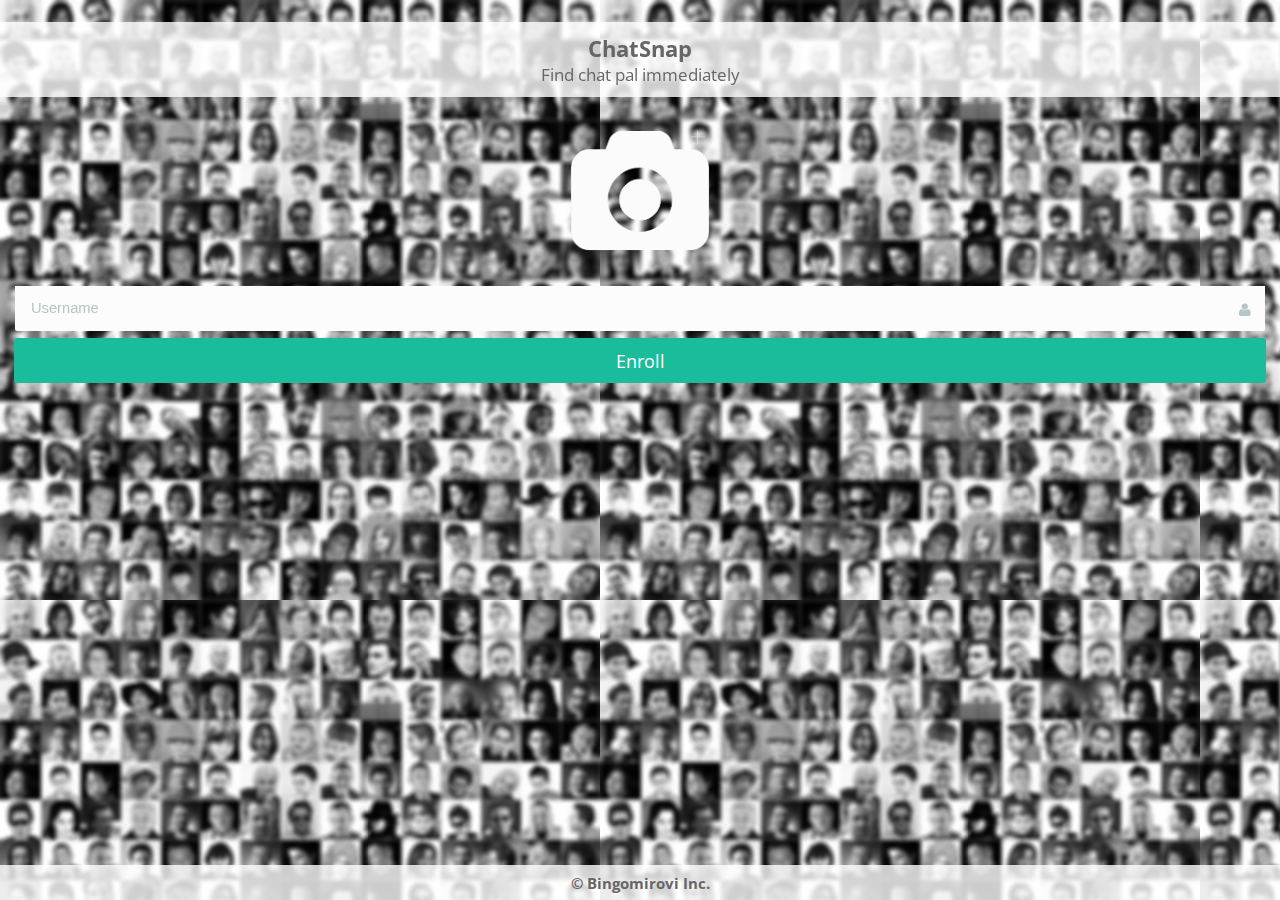
==== commit 357a455f: "Changes made by Miroslav Vitanov (mvvitanov@gmail.com)." ====
--- a/PhotoChatRoll/index.html
+++ b/PhotoChatRoll/index.html
@@ -17,6 +17,7 @@
     <script src="scripts/app/messages.js" type="text/javascript"></script>
     <script src="scripts/app/camera-upload.js" type="text/javascript"></script>
     <script src="scripts/app/rollette.js" type="text/javascript"></script>
+    <script src="scripts/app/channels.js" type="text/javascript"></script>
    
     <link href="//fonts.googleapis.com/css?family=Open+Sans:400,600,300,700,800" rel="stylesheet" type="text/css" />
     <link rel="stylesheet" href="assets/font-awesome-4.2.0/css/font-awesome.min.css">
@@ -37,7 +38,7 @@
         <div data-role="header"></div>
 
         <h2 class="app-name center-text">
-                Look2Chat <small>Find chat pal immediately</small>
+                ChatSnap <small>Find chat pal immediately</small>
         </h2>
         <form id="login-form">
             <div id="action-area">
@@ -48,7 +49,7 @@
             <br />
             <ul data-role="listview" data-style="inset">
                 <li class="username">
-                    <input type="text" id="username" placeholder="Username" />
+                    <input type="text" id="username" placeholder="Username" required validationMessage="Username is required!" />
                 </li>
                  <!--
                 <li class="intention">
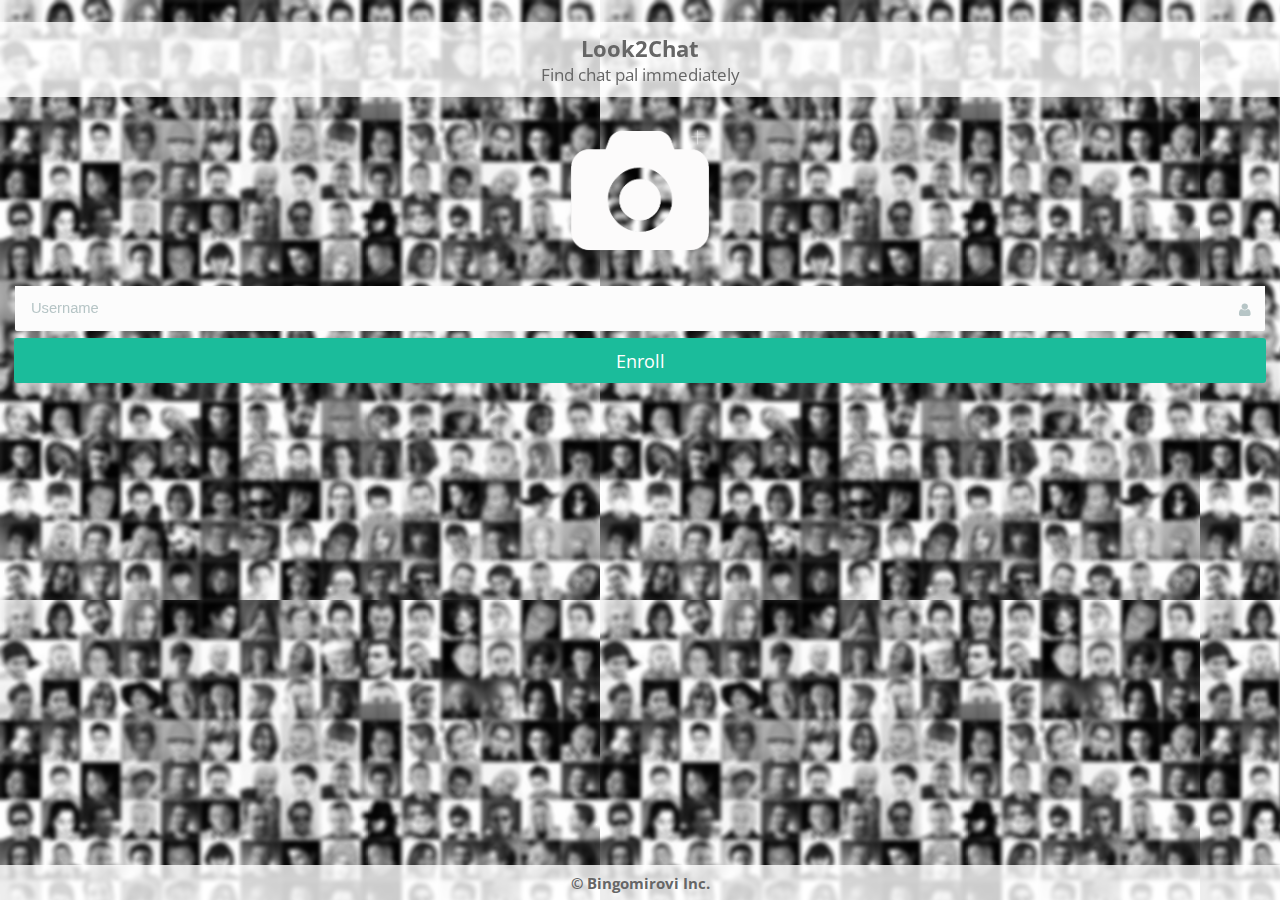
==== commit 4f488639: "Merge branch 'master' of https://github.com/ivanstef/Chatapp123123.git" ====
--- a/PhotoChatRoll/index.html
+++ b/PhotoChatRoll/index.html
@@ -38,7 +38,7 @@
         <div data-role="header"></div>
 
         <h2 class="app-name center-text">
-                ChatSnap <small>Find chat pal immediately</small>
+                Look2Chat <small>Find chat pal immediately</small>
         </h2>
         <form id="login-form">
             <div id="action-area">
@@ -49,7 +49,7 @@
             <br />
             <ul data-role="listview" data-style="inset">
                 <li class="username">
-                    <input type="text" id="username" placeholder="Username" required validationMessage="Username is required!" />
+                    <input type="text" id="username" placeholder="Username" />
                 </li>
                  <!--
                 <li class="intention">
